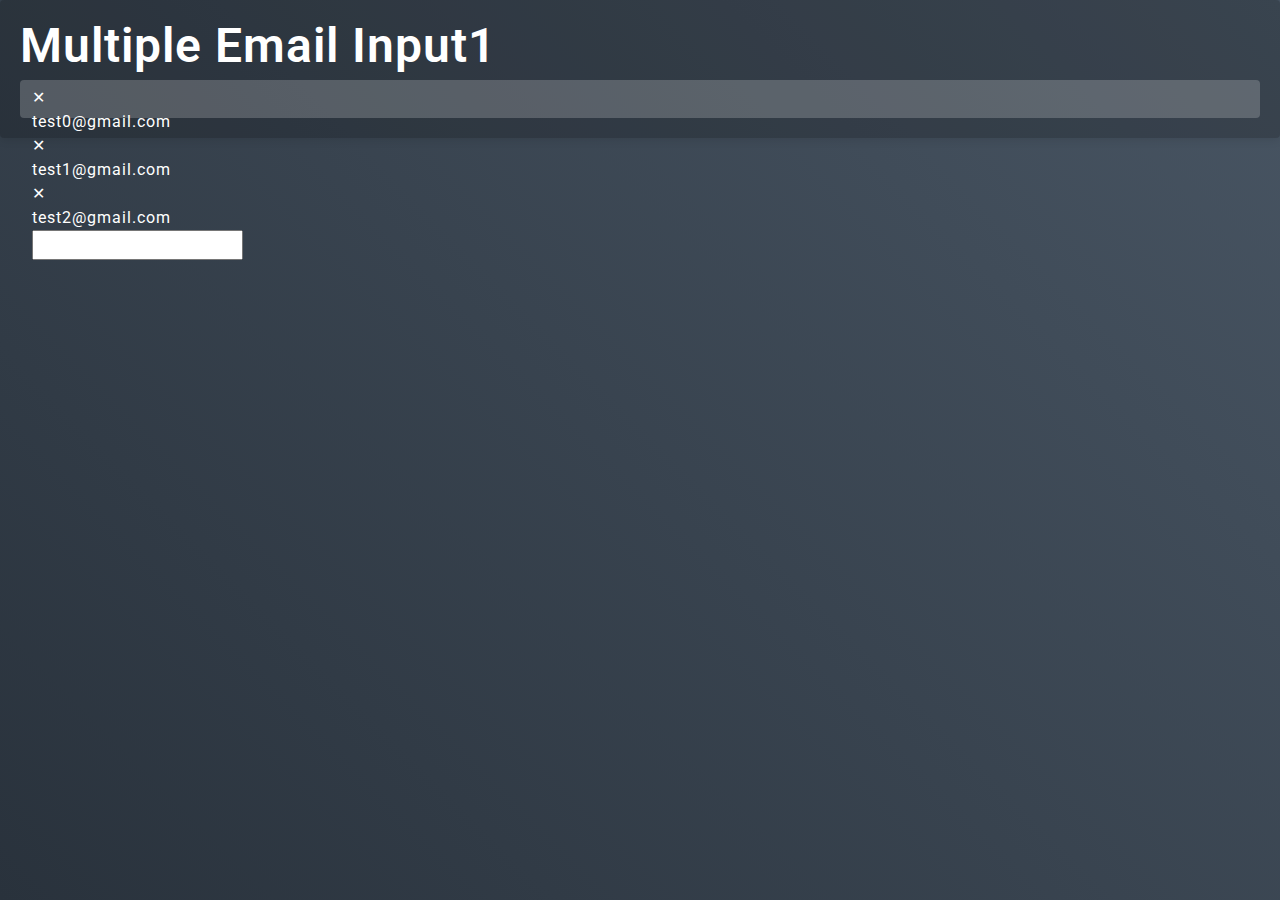
==== index.html @ 3acfdd3b "Change data save format" ====
<!DOCTYPE html>
<html lang="en">
<link rel="stylesheet" href="css/bootstrap.min.css">
<link rel="stylesheet" href="css/app-style.css">
<link rel="stylesheet" href="multi-email.css">

<head>
	<meta charset="UTF-8">
	<meta name="viewport" content="width=device-width, initial-scale=1.0">
	<meta http-equiv="X-UA-Compatible" content="ie=edge">
	<title>multiple email input</title>
</head>

<body class="bg-theme bg-theme9">
	<div class="card">
		<div class="card-body">
			<h1>Multiple Email Input1</h1>			
			<input type="text" data-role="multi-emails-input"
				data-value='test0@gmail.com,test1@gmail.com,test2@gmail.com'>
		</div>
	</div>
	<script src="multi-emails.js"></script>
</body>

</html>
---- css/app-style.css ----
/*
Template Name: Dashtreme Admin
Author: CODERVENT
Email: codervent@gmail.com
File: app-style
*/

/*
  - Google Font
  - General
  - Menu Sidebar Wrapper
  - Page Content Wrapper
  - Topbar Header
  - Dropdown Menu
  - User Details
  - Logo
  - SearachBar
  - Cards
  - Modals
  - Buttons
  - User Cards
  - Forms
  - Widgets
  - Tables
  - Alerts
  - Badges
  - Paginations
  - List Groups
  - Nav Tabs & Pills
  - Accordions
  - Background Colors
  - Borders
  - Text colors
  - Shadows
  - CheckBoxes & Radios
  - Pricing Tables
  - Responsive
*/

/* Google Font*/
@import url('https://fonts.googleapis.com/css?family=Mukta|Roboto');

/* General */
html {
	/*font-family: 'Mukta', sans-serif;*/
    font-family: 'Roboto', sans-serif;
	-webkit-text-size-adjust: 100%;
	-ms-text-size-adjust: 100%;
	-ms-overflow-style: scrollbar;
	-webkit-tap-highlight-color: transparent
  
}

html{
  height: 100%;
}

/*@-ms-viewport {*/
	/*width: device-width*/
/*}*/

body {
   	background-color: #000;
    /*font-family: 'Mukta', sans-serif;*/
    font-family: 'Roboto', sans-serif;
    font-size: 15px;
    color: rgba(255,255,255,.85);
    letter-spacing: 1px;
}
[tabindex="-1"]:focus {
	outline: 0!important
}

::selection {
  background: rgba(255, 255, 255, 0.2);
}

select option {
    background: #000;
}

::placeholder {
    color: #fff !important;
    font-size: 13px;
    opacity: .5 !important; /* Firefox */
}

:-ms-input-placeholder { /* Internet Explorer 10-11 */
   color: #fff !important;
}

::-ms-input-placeholder { /* Microsoft Edge */
   color: #fff !important;
}

.h1, .h2, .h3, .h4, .h5, .h6, h1, h2, h3, h4, h5, h6 {
    font-weight: 600;
	  color: #ffffff;
}
.h1, h1 {
	font-size: 48px;
    line-height: 52px;
}
.h2, h2 {
	font-size: 38px;
    line-height: 42px;
}
.h3, h3 {
	font-size: 30px;
    line-height: 34px;
}
.h4, h4 {
	font-size: 24px;
    line-height: 28px;
}
.h5, h5 {
	font-size: 18px;
    line-height: 22px;
}
.h6, h6 {
	font-size: 14px;
    line-height: 18px;
}

.display-1 {
	font-size: 6rem
}
.display-2 {
	font-size: 5.5rem
}
.display-3 {
	font-size: 4.5rem
}
.display-4 {
	font-size: 3.5rem
}
.line-height-0{
	line-height:0;
}
.line-height-5 {
    line-height: 5px;
}

.line-height-10 {
    line-height: 5px;
}

.demo-heading{
	  font-size: 12px;
    text-transform: uppercase;
    font-weight: 600;
    margin-top: 30px;
    margin-bottom: 30px;
    margin-left: .25rem;
    color: #ffffff;
}

#pageloader-overlay {
  opacity: 0;
  top: 0;
  left: 0;
  position: fixed;
  background-color: rgba(0, 0, 0, 1);
  height: 100%;
  width: 100%;
  z-index: 9998;
  -webkit-transition: opacity 0.2s linear;
  -moz-transition: opacity 0.2s linear;
  transition: opacity 0.2s linear; 
}

#pageloader-overlay.visible {
  opacity: 1; 
}

#pageloader-overlay.hidden {
  opacity: 0;
  height: 0;
  width: 0;
  z-index: -10000; 
}

#pageloader-overlay .loader-wrapper-outer {
  background-color: transparent;
  z-index: 9999;
  margin: auto;
  width: 100%;
  height: 100%;
  overflow: hidden;
  display: table;
  text-align: center;
  vertical-align: middle; 
}

#pageloader-overlay .loader-wrapper-inner {
  display: table-cell;
  vertical-align: middle; 
}

#pageloader-overlay .loader {
  margin: auto;
  font-size: 10px;
  position: relative;
  text-indent: -9999em;
  border-top: 8px solid rgba(255, 255, 255, 0.5);
  border-right: 8px solid rgba(255, 255, 255, 0.5);
  border-bottom: 8px solid rgba(255, 255, 255, 0.5);
  border-left: 8px solid #AAA;
  -webkit-transform: translateZ(0);
  -ms-transform: translateZ(0);
  transform: translateZ(0);
  -webkit-animation: pageloader 1.1s infinite linear;
  animation: pageloader 1.1s infinite linear; 
}

#pageloader-overlay .loader, #pageloader-overlay .loader:after {

  border-radius: 50%;
  width: 50px;
  height: 50px; 
}

@-webkit-keyframes pageloader {
  0% {
    -webkit-transform: rotate(0deg);
    transform: rotate(0deg); 
  }

  100% {
    -webkit-transform: rotate(360deg);
    transform: rotate(360deg); 
  } 
}

@keyframes pageloader {
  0% {
    -webkit-transform: rotate(0deg);
    transform: rotate(0deg); 
  }

  100% {
    -webkit-transform: rotate(360deg);
    transform: rotate(360deg); 
  } 
}

code {
    font-size: 87.5%;
    color: #ffed16;
    word-break: break-word;
}
.blockquote-footer{
	color: #cecece;
}
hr {
	box-sizing: content-box;
	height: 0;
	overflow: visible;
	margin-top: 1rem;
	border: 0;
	border-top: 1px solid rgba(0, 0, 0, .1)
}
p {
  margin-bottom: .65rem
}
:focus {
  outline: 0!important
}
a {
    color: #ffffff;
}
a {
  outline: none!important
}

a:hover{
  color: #ffffff;
  text-decoration: none;
}

a.text-muted:focus, a.text-muted:hover {
  color: #748690;
}
hr {
    border-top: 1px solid rgba(255, 255, 255, 0.12);
}
.small, small {
    font-size: 75%;
    font-weight: 400;
}
.small-font{
	font-size:14px;
}

.extra-small-font{
  font-size:12px;
}

.breadcrumb-item.active {
    color: #ffffff;
}
.breadcrumb-item+.breadcrumb-item::before {
    color: #ffffff;
}

.col,
.col-1,
.col-10,
.col-11,
.col-12,
.col-2,
.col-3,
.col-4,
.col-5,
.col-6,
.col-7,
.col-8,
.col-9,
.col-auto,
.col-lg,
.col-lg-1,
.col-lg-10,
.col-lg-11,
.col-lg-12,
.col-lg-2,
.col-lg-3,
.col-lg-4,
.col-lg-5,
.col-lg-6,
.col-lg-7,
.col-lg-8,
.col-lg-9,
.col-lg-auto,
.col-md,
.col-md-1,
.col-md-10,
.col-md-11,
.col-md-12,
.col-md-2,
.col-md-3,
.col-md-4,
.col-md-5,
.col-md-6,
.col-md-7,
.col-md-8,
.col-md-9,
.col-md-auto,
.col-sm,
.col-sm-1,
.col-sm-10,
.col-sm-11,
.col-sm-12,
.col-sm-2,
.col-sm-3,
.col-sm-4,
.col-sm-5,
.col-sm-6,
.col-sm-7,
.col-sm-8,
.col-sm-9,
.col-sm-auto,
.col-xl,
.col-xl-1,
.col-xl-10,
.col-xl-11,
.col-xl-12,
.col-xl-2,
.col-xl-3,
.col-xl-4,
.col-xl-5,
.col-xl-6,
.col-xl-7,
.col-xl-8,
.col-xl-9,
.col-xl-auto{
	padding-right: 12.5px;
  padding-left: 12.5px;
}


/* Menu Sidebar Wrapper */
#wrapper{
	width:100%;
	position: relative;
}

#sidebar-wrapper {
  background-color: rgba(0,0,0,.2);
  position: fixed;
  top: 0px;
  left: 0px;
  z-index: 1000;
  overflow: hidden;
  width: 240px;
  height: 100%;
 -webkit-transition: all 0.3s ease;
  -moz-transition: all 0.3s ease;
  -o-transition: all 0.3s ease;
  transition: all 0.3s ease; 
  box-shadow: 0 2px 10px rgba(0, 0, 0, 0.1);
}


#wrapper.toggled #sidebar-wrapper {
	 position: fixed;
     left: -240px;
	 
}

#wrapper.toggled .menu-icon{
	margin-left: 0px;
}

#wrapper.toggled .content-wrapper {
    margin-left: 0;
}

/* Page Content Wrapper */
.content-wrapper {
    margin-left: 240px;
	padding-top: 70px;
	padding-left: 10px;
    padding-right: 10px;
    padding-bottom: 70px;
    overflow-x: hidden;
	-webkit-transition: all 0.3s ease;
  -moz-transition: all 0.3s ease;
  -o-transition: all 0.3s ease;
  transition: all 0.3s ease; 
  }

/*----------------right-sidebar----------------*/

.right-sidebar{
	width: 260px;
    height: 100%;
    max-height: 100%;
    position: fixed;
	overflow: scroll;
	overflow-x: hidden;
    top: 0;
    right: -300px;
    z-index: 999;
	text-align:center;
	padding:10px;
    background: #000000;
	box-shadow: 0 16px 38px -12px rgba(0,0,0,.56), 0 4px 25px 0 rgba(0,0,0,.12), 0 8px 10px -5px rgba(0,0,0,.2);
	-webkit-transition: all .3s ease;
    -moz-transition: all .3s ease;
    -ms-transition: all .3s ease;
    -o-transition: all .3s ease;
    transition: all .3s ease;
}

.switcher-icon{
	width: 40px;
    height: 40px;
	line-height:40px;
    background: #000;
	text-align:center;
	font-size:22px;
	color:#fff;
	cursor: pointer;
    display: inline-block;
	box-shadow: 0 16px 38px -12px rgba(0,0,0,.56), 0 4px 25px 0 rgba(0,0,0,.12), 0 8px 10px -5px rgba(0,0,0,.2);
    position: fixed;
    right: 0;
    top: 15rem;
    border-top-left-radius: .25rem;
    border-bottom-left-radius: .25rem;
	-webkit-transition: all .3s ease;
    -moz-transition: all .3s ease;
    -ms-transition: all .3s ease;
    -o-transition: all .3s ease;
    transition: all .3s ease;
}

.right-sidebar.right-toggled{
	right: 0px;
}
.right-sidebar.right-toggled .switcher-icon{
	right: 260px;
}

.bg-theme{
     background-size: 100% 100%;
     background-attachment: fixed;
     background-position: center;
     transition: background .3s;
}

.switcher {
  list-style: none;
  margin: 0;
  padding: 0;
  overflow: hidden;
  margin-left: 20px;
}
.switcher li {
  float: left;
  width: 85px;
  height: 75px;
  margin: 0 15px 15px 0px;
  border-radius: 4px;
  border: 0px solid black;
}

#theme1 {
  background-image: url(../images/bg-themes/1.png);
  background-size: 100% 100%;
  background-position: center;
  transition: background .3s;
}
#theme2 {
  background-image: url(../images/bg-themes/2.png);
  background-size: 100% 100%;
  background-position: center;
  transition: background .3s;
}
#theme3 {
  background-image: url(../images/bg-themes/3.png);
  background-size: 100% 100%;
  background-position: center;
  transition: background .3s;
}
#theme4 {
  background-image: url(../images/bg-themes/4.png);
  background-size: 100% 100%;
  background-position: center;
  transition: background .3s;
}
#theme5 {
  background-image: url(../images/bg-themes/5.png);
  background-size: 100% 100%;
  background-position: center;
  transition: background .3s;
}
#theme6 {
  background-image: url(../images/bg-themes/6.png);
  background-size: 100% 100%;
  background-position: center;
  transition: background .3s;
}
#theme7 {
  background-image: linear-gradient(45deg, #0fd850, #f9f047);
  background-size: 100% 100%;
  background-position: center;
  transition: background .3s;
}
#theme8 {
  background-image: linear-gradient(45deg, #6a11cb, #2575fc);
  background-size: 100% 100%;
  background-position: center;
  transition: background .3s;
}
#theme9 {
  background-image: linear-gradient(45deg, #29323c, #485563);
  background-size: 100% 100%;
  background-position: center;
  transition: background .3s;
}
#theme10 {
  background-image: linear-gradient(45deg, #bc4e9c, #f80759);
  background-size: 100% 100%;
  background-position: center;
  transition: background .3s;
}
#theme11 {
  background-image: linear-gradient(45deg, #007adf, #00ecbc);
  background-size: 100% 100%;
  background-position: center;
  transition: background .3s;
}
#theme12 {
  background-image: linear-gradient(45deg, #65379b, #886aea);
  background-size: 100% 100%;
  background-position: center;
  transition: background .3s;
}


body.bg-theme1 {
  background-image: url(../images/bg-themes/1.png);
}
body.bg-theme2 {
  background-image: url(../images/bg-themes/2.png);
}
body.bg-theme3 {
  background-image: url(../images/bg-themes/3.png);
}
body.bg-theme4 {
  background-image: url(../images/bg-themes/4.png);
} 
body.bg-theme5 {
  background-image: url(../images/bg-themes/5.png);
} 
body.bg-theme6 {
  background-image: url(../images/bg-themes/6.png);
}
body.bg-theme7 {
  background-image: linear-gradient(45deg, #0fd850, #f9f047);
} 
body.bg-theme8 {
  background-image: linear-gradient(45deg, #6a11cb, #2575fc);
} 
body.bg-theme9 {
  background-image: linear-gradient(45deg, #29323c, #485563);
} 
body.bg-theme10 {
  background-image: linear-gradient(45deg, #bc4e9c, #f80759);
} 
body.bg-theme11 {
  background-image: linear-gradient(45deg, #007adf, #00ecbc);
} 
body.bg-theme12 {
  background-image: linear-gradient(45deg, #65379b, #886aea);
}   
   
  
/* Topbar Header */   
.topbar-nav .navbar{
   padding: 0px 15px;
   z-index: 999;
   height: 60px;
   background-color: rgba(0,0,0,.2);
   -webkit-box-shadow: 0 2px 10px rgba(0, 0, 0, 0.1);
   box-shadow: 0 2px 10px rgba(0, 0, 0, 0.1);
}

.toggle-menu i {
   margin-left: 240px;
   font-size: 14px;
   font-weight: 600;
   color: #ffffff;
   cursor: pointer;
   -webkit-transition: all 0.3s ease;
   -moz-transition: all 0.3s ease;
   -o-transition: all 0.3s ease;
   transition: all 0.3s ease; 
}

.right-nav-link a.nav-link {
    padding-right: .8rem !important;
    padding-left: .8rem !important;
    font-size: 20px;
    color: #ffffff;
}

/* Dropdown Menu */
.dropdown-menu {
	border: 0px solid rgba(0,0,0,.15);
	-webkit-box-shadow: 0 2px 10px rgba(0, 0, 0, 0.08)!important;
	box-shadow: 0 2px 10px rgba(0, 0, 0, 0.08)!important;
    font-size:15px;
	background-color: #000;
    color: #ffffff;
}

.dropdown-menu ul{
  margin-top: 0px;
}

.dropdown-divider{
    margin: 0;
    border-top: 1px solid rgba(255, 255, 255, 0.14);
}

.dropdown-item{
	padding: .70rem 1.5rem;
	color: #ffffff;
}

.dropdown-item:hover{
	padding: .70rem 1.5rem;
	background-color: #000;
	color: #ffffff;
}

.dropdown-item.active, .dropdown-item:active {
    color: #fff;
    text-decoration: none;
    background-color: #000000;
}
.dropdown-toggle-nocaret:after {
  display: none
}

.dropdown-lg .dropdown-menu{
    width: 320px;
    padding: 0
}

.dropdown-lg .dropdown-menu .list-group-flush:first-child .list-group-item:first-child {
    border-top: 0;
    border-top-left-radius: .25em;
    border-top-right-radius: .25em;
}

.dropdown-lg .dropdown-menu .list-group-flush:last-child .list-group-item:last-child {
    border-bottom: 0;
    border-bottom-left-radius: .25em;
    border-bottom-right-radius: .25em;
}

.dropdown-lg .dropdown-menu .media .avatar img{
	width: 55px;
    height: 55px;
    border-radius: 4%;
    border: 2px solid #ffffff;
    -webkit-box-shadow: 0px 5px 25px 0px rgba(0, 0, 0, 0.2);
    -moz-box-shadow: 0px 5px 25px 0px rgba(0, 0, 0, 0.2);
    -ms-box-shadow: 0px 5px 25px 0px rgba(0, 0, 0, 0.2);
    box-shadow: 0px 5px 25px 0px rgba(0, 0, 0, 0.2);
}
.dropdown-lg .dropdown-menu .media .media-body .msg-title{
	font-size: 14px;
    color: #fff;
    font-weight: 600;
	margin-bottom: 0px;
}
.dropdown-lg .dropdown-menu .media .media-body .msg-info{
	font-size: 13px;
    color: #ffffff;
    margin-bottom: 0;
    white-space: nowrap;
}

/* User Details */
.user-profile img {
	width:35px;
	height:35px;
	border-radius: 50%;
	box-shadow: 0 16px 38px -12px rgba(0,0,0,.56), 0 4px 25px 0 rgba(0,0,0,.12), 0 8px 10px -5px rgba(0,0,0,.2);
}

.user-details .media .avatar img {
  width: 50px;
  height: 50px;
  border-radius: 50%;
}

.user-details .media .media-body .user-title {
  font-size: 14px;
  color: #000;
  font-weight: 600;
  margin-bottom: 2px;
}

.user-details .media .media-body .user-subtitle {
  font-size: 13px;
  color: #232323;
  margin-bottom: 0;
  
}

/* Logo */

.brand-logo{
  width: 100%;
  height: 60px;
  line-height: 60px;
  text-align: center;
  border-bottom: 1px solid rgba(255, 255, 255, 0.2)
}

.logo-text{
	color: #ffffff;
	font-size: 16px;
	display: inline-block;
	position: relative;
    top: 3px;
    letter-spacing: 2px;
	font-weight: 400;
	text-align: center;
	line-height:50px;

}

.logo-icon{
    width: 35px;
    margin-right: 5px;
}

.user-details{
	border-bottom: 1px solid rgba(255, 255, 255, 0.16);
	padding: 1rem!important;
	
}

.user-pointer{
	cursor: pointer;
}

.user-details div.user-pointer:after{
	font-family: FontAwesome;
	font-size: .85rem;
	color:#fff;
	display: inline-block;
	content: '\f104';
	transition: -webkit-transform .2s ease-in-out;
	-webkit-transform: rotate(-90deg);
	-moz-transform: rotate(-90deg);
	-ms-transform: rotate(-90deg);
	-o-transform: rotate(-90deg);
	transform: rotate(-90deg)
}

.user-details div.collapsed:after{
	-webkit-transform: rotate(0deg);
	-moz-transform: rotate(0deg);
	-ms-transform: rotate(0deg);
	-o-transform: rotate(0deg);
	transform: rotate(0deg)
}

.user-details .media .avatar img {
  width: 50px;
  height: 50px;
  border-radius: 50%;
}

.user-details .media .media-body .user-title {
  font-size: 14px;
  color: #fff;
  font-weight: 600;
  margin-bottom: 2px;
}

.user-details .media .media-body .user-subtitle {
  font-size: 13px;
  color: #ffffff;
  margin-bottom: 0;
  
}

.user-details .media .avatar img.side-user-img {
  width: 35px;
  height: 35px;
  border-radius: 50%;
  box-shadow: 0 16px 38px -12px rgba(0,0,0,.56), 0 4px 25px 0 rgba(0,0,0,.12), 0 8px 10px -5px rgba(0,0,0,.2);
}

.user-details .media .media-body .side-user-name {
  font-size: 14px;
  color: #fff;
  font-weight: 600;
  margin-bottom: 2px;
}
.user-setting-menu {
    list-style: none;
    margin: 0;
    padding: 0;
	margin-top: 1rem;
    background-color: transparent;
}

.user-setting-menu>li>a{
	padding: 10px 5px 10px 5px;
    display: block;
    border-left: 3px solid transparent;
    color: rgba(255, 255, 255, 0.65);
    font-size: 14px;
}

.user-setting-menu>li>a:hover{
	color: rgb(255, 255, 255);
}

.user-setting-menu>li>a i{
	margin-right: 10px;
    font-size: 15px;
}

.role {
	font-size: 13px;
    font-weight: 400;
    line-height: 0;
	color:#fff;
}

/* SearachBar */
.search-bar{
	margin-left: 20px;
	position: relative;
}

.search-bar input{
	 border: 0px solid #f1f1f1;
     font-size: 15px;
     width: 530px;
     border-radius: 0.25rem;
     height: 34px;
     padding: .375rem 2.0rem .375rem .75rem;
     background-color: rgba(255, 255, 255, 0.2);
}


.search-bar input::placeholder {
    color: #fff !important;
    font-size: 13px;
    opacity: .5 !important; /* Firefox */
}


.search-bar input:focus{ 
   background-color: rgba(0,0,0,.2);
   border: 0px solid #f1f1f1;
   box-shadow: none;
}

.search-bar a i{
	position: absolute;
    top: 8px;
    right: 15px;
    color: #fff;
	 font-size: 16px;
}
.product-img {
    height: 32px;
}
 .customer-img{
  height: 55px;
 }
 
.skill-img{
  height: 35px;
 }

.page-title{
   font-size: 20px;
   line-height: 20px;
}

.breadcrumb{
   padding: 0;
   background-color: transparent;
}

.sidebar-menu li a i:first-child {
    margin-right: 10px;
    font-size: 18px;
}

.sidebar-menu li a i:last-child {
    margin-right: 10px;
    font-size: 16px;
}


.lightbox-thumb {
    margin-bottom: 15px;
	  width: 100%;
    background-color: rgba(255, 255, 255, 0.23);
    border: 0px solid #00000000;
}

.mail-img{
	width: 50px;
}

.row.row-group>div {
    border-right: 1px solid rgba(255, 255, 255, 0.12)
}

.row.row-group>div:last-child{
    border-right: none;
}

/*Cards */
.card{
   margin-bottom: 25px; 
   box-shadow: 0 2px 10px rgba(0, 0, 0, 0.1);
   border: none;
   background-color: rgba(0,0,0,.2);
}

.card-header {
    padding: .75rem 1.25rem;
    margin-bottom: 0;
    background: transparent;
    border-bottom: 1px solid rgba(255, 255, 255, 0.12);
    font-weight: 600;
	 font-size: 14px;
	 color: #ffffff;
}

.card-title {
	margin-bottom: .75rem;
	font-weight: 600;
	font-size: 16px;
	color:#ffffff;
}

.card-action{
	float: right
}

.card-action a i{
	  color: #ffffff;
    border-radius: 50%;
}

.card-footer {
    padding: .75rem 1.25rem;
    background-color: rgba(0, 0, 0, 0);
    border-top: 1px solid rgba(255, 255, 255, 0.12);
}

.card-deck {
    margin-bottom: 25px;
}

.card-deck .card {
     margin-right: 12.5px;
     margin-left: 12.5px;
}

.card-group {
	box-shadow: 0 2px 10px rgba(0, 0, 0, 0.1);
	margin-bottom: 25px;
}
.card-group .card {
	box-shadow: none;
}

.float-card {
    position: relative;
    top: -50px;
    margin: 0px 20px;
    border-radius: .25rem;
    box-shadow: 2px 5px 20px rgba(0, 0, 0, 0.45);
}

.float-card img {
    width: 100%;
}

.float-card-content{
	margin-top: -40px;
}

 .post-date{
    background: #03d0ea;
    color: #fff;
    position: absolute;
    top: 20px;
    left: 20px;
    font-size: 14px;
    padding: 5px 10px;
    border-radius: .25rem;
    box-shadow: 1px 2px 15px #00000040;
 }

.card.card-primary {
	border-bottom:3px solid #14abef !important;
	
}
.card.card-success{
	border-bottom:3px solid #02ba5a !important;
}

.card.card-danger{
	border-bottom:3px solid #f5365c !important;
}
.card.card-warning{
	border-bottom:3px solid #fba540 !important;
}
.card.card-info{
	border-bottom:3px solid #03d0ea !important;
}
.card.card-light{
	border-bottom:3px solid rgba(255,255,255,.125) !important;
}
.card.card-secondary{
	border-bottom:3px solid #d13adf !important;
}
.card.card-dark{
	border-bottom:3px solid #000000 !important;
}


/*Profile Card 1*/
.profile-card-1 {
  position: relative;
  float: left;
  overflow: hidden;
  width: 100%;
  color: #ffffff;
  text-align: center;
  height:368px;
  border:none;
}
.profile-card-1 .background {
  width:100%;
  vertical-align: top;
  opacity: 0.9;
  -webkit-filter: blur(5px);
  filter: blur(5px);
   -webkit-transform: scale(1.8);
  transform: scale(4.8);
}
.profile-card-1 .card-content {
  width: 100%;
  padding: 15px 25px;
  position: absolute;
  left: 0;
  top: 50%;
}
.profile-card-1 .profile {
  border-radius: 50%;
  position: absolute;
  bottom: 50%;
  left: 50%;
  max-width: 100px;
  opacity: 1;
  box-shadow: 3px 3px 20px rgba(0, 0, 0, 0.5);
  border: 2px solid rgba(255, 255, 255, 1);
  -webkit-transform: translate(-50%, 0%);
  transform: translate(-50%, 0%);
}
.profile-card-1 h2 {
  margin: 0 0 5px;
  font-weight: 600;
  font-size:20px;
}
.profile-card-1 h2 small {
  display: block;
  font-size: 15px;
  margin-top:10px;
}
.profile-card-1 i {
  display: inline-block;
    font-size: 16px;
    text-align: center;
    width: 30px;
    height: 30px;
    line-height: 30px;
    border-radius: 50%;
    margin:0 5px;
}
.profile-card-1 .icon-block{
    float:left;
    width:100%;
    margin-top:15px;
}
.profile-card-1 .icon-block a{
    text-decoration:none;
}

/*Profile card 2*/
.profile-card-2 .card-img-block{
    float:left;
    width:100%;
    height:150px;
    overflow:hidden;
}
.profile-card-2 .card-body{
    position:relative;
}
.profile-card-2 .profile {
  border-radius: 50%;
  position: absolute;
  top: -42px;
  left: 15%;
  max-width: 75px;
  border: 3px solid rgba(255, 255, 255, 1);
  -webkit-transform: translate(-50%, 0%);
  transform: translate(-50%, 0%);
}
.profile-card-2 h5{
    font-weight:600;
}
.profile-card-2 .card-text{
    font-weight:300;
    font-size:15px;
}
.profile-card-2 .icon-block{
    float:left;
    width:100%;
}
.profile-card-2 .icon-block a{
    text-decoration:none;
}
.profile-card-2 i {
    display: inline-block;
    text-align: center;
    width: 30px;
    height: 30px;
    line-height: 30px;
    border-radius: 50%;
    margin:0 5px;
}


/*Profile Card 3*/
.profile-card-3 {
  font-family: 'Open Sans', Arial, sans-serif;
  position: relative;
  float: left;
  overflow: hidden;
  width: 100%;
  text-align: center;
  height:368px;
  border:none;
}
.profile-card-3 .background-block {
    float: left;
    width: 100%;
    height: 200px;
    overflow: hidden;
}
.profile-card-3 .background-block .background {
  width:100%;
  vertical-align: top;
  opacity: 0.9;
  -webkit-filter: blur(0.5px);
  filter: blur(0.5px);
   -webkit-transform: scale(1.8);
  transform: scale(2.8);
}
.profile-card-3 .card-content {
  width: 100%;
  padding: 15px 25px;
  color:#232323;
  float:left;
  background:#efefef;
  height:50%;
  border-radius:0 0 5px 5px;
  position: relative;
  z-index: 100;
}
.profile-card-3 .card-content::before {
    content: '';
    background: #efefef;
    width: 120%;
    height: 100%;
    left: 11px;
    bottom: 51px;
    position: absolute;
    z-index: -1;
    transform: rotate(-13deg);
}
.profile-card-3 .profile {
  border-radius: 50%;
  position: absolute;
  bottom: 50%;
  left: 50%;
  max-width: 100px;
  opacity: 1;
  box-shadow: 3px 3px 20px rgba(0, 0, 0, 0.5);
  border: 2px solid rgba(255, 255, 255, 1);
  -webkit-transform: translate(-50%, 0%);
  transform: translate(-50%, 0%);
  z-index: 105;
}

.profile-card-3 h2 {
  margin: 0 0 5px;
  font-weight: 600;
  font-size:20px;
}

.profile-card-3 h2 small {
  display: block;
  font-size: 15px;
  margin-top:10px;
}

.profile-card-3 i {
  display: inline-block;
    font-size: 16px;
    text-align: center;
    width: 30px;
    height: 30px;
    line-height: 30px;
    border-radius: 50%;
    margin:0 5px;
}
.profile-card-3 .icon-block{
    float:left;
    width:100%;
    margin-top:15px;
}
.profile-card-3 .icon-block a{
    text-decoration:none;
}


/*Profile card 4*/
.profile-card-4 .card-img-block{
    float:left;
    width:100%;
    height:150px;
    overflow:hidden;
}
.profile-card-4 .card-body{
    position:relative;
}
.profile-card-4 .profile {
    border-radius: 50%;
    position: absolute;
    top: -62px;
    left: 50%;
    width:100px;
    border: 3px solid rgba(255, 255, 255, 1);
    margin-left: -50px;
}
.profile-card-4 .card-img-block{
    position:relative;
}
.profile-card-4 .card-img-block > .info-box{
    position:absolute;
    background:rgba(217,11,225,0.6);
    width:100%;
    height:100%;
    color:#fff;
    padding:20px;
    text-align:center;
    font-size:14px;
   -webkit-transition: 1s ease;
    transition: 1s ease;
    opacity:0;
}

.profile-card-4 h5{
    font-weight:600;
}
.profile-card-4 .card-text{
    font-weight:300;
    font-size:15px;
}
.profile-card-4 .icon-block{
    float:left;
    width:100%;
}
.profile-card-4 .icon-block a{
    text-decoration:none;
}
.profile-card-4 i {
    display: inline-block;
    font-size: 16px;
    text-align: center;
    width: 30px;
    height: 30px;
    line-height: 30px;
    border-radius: 50%;
    margin:0 5px;
}



/* Modals */
.modal-header{
	border-top-left-radius: .25rem;
    border-top-right-radius: .25rem;
	border-bottom: 1px solid rgba(255, 255, 255, 0.2);
}
.modal-footer{
	border-top: 1px solid rgba(255, 255, 255, 0.2);
}
.modal-title {
    margin-bottom: 0;
    line-height: 1.5;
    font-size: 14px;
    font-weight: 500;
}
.modal-content{
    border-radius: 0.25rem;
	font-size: 14px;
	background: #000;
}
.close{
	font-size: 1.4rem;
    font-weight: 400;
	color: #fff;
	opacity: .7;
}
.close:hover{
	font-size: 1.4rem;
    font-weight: 400;
	color: #fff;
}
.swal-modal{
	border-radius: 0.25rem;
	background-color: #000;
}
.swal-button,.swal-button:focus{
	background-color: rgba(255, 255, 255, 0.2);
	box-shadow: none;
}

.swal-button--cancel {
    color: #fff;
    background-color: rgba(255, 255, 255, 0.2);
}

.swal-text{
	text-align: center;
    color: rgba(255,255,255,.7);
    font-size: 13px;
    font-weight: 400;
    line-height: 1.6;
}
.swal-title{
	color: #ffffff;
}
.swal-footer{
	text-align: center;
}

.swal-icon--success:after, .swal-icon--success:before{
	background: transparent;
}
.swal-icon--success__hide-corners{
	background: transparent;
}
/*Buttons */
.btn{
	font-size: .70rem;
    font-weight: 500;
    letter-spacing: 1px;
    padding: 9px 19px;
    border-radius: .25rem;
    text-transform: uppercase;
    box-shadow: 0 .125rem .25rem rgba(0, 0, 0, .075);
}
.btn-link{
	color: #14abef;
}
.btn:focus{
	box-shadow:none;
}
.btn-lg {
    padding: 12px 38px;
    font-size: .90rem;
}

.btn-sm {
    font-size: 10px;
    font-weight: 500;
    padding: 6px 15px;
}

.btn-group-sm>.btn{
   font-size: 10px;
}

.btn-primary {
	color: #fff;
	background-color: #14abef;
	border-color: #14abef
}

.btn-primary:hover {
	color: #fff;
	background-color: #0499dd;
	border-color: #0499dd
}

.btn-primary.focus, .btn-primary:focus {
	box-shadow:none;
}

.btn-primary.disabled, .btn-primary:disabled {
	color: #fff;
	background-color: #0499dd;
	border-color: #0499dd
}

.btn-primary:not(:disabled):not(.disabled).active, .btn-primary:not(:disabled):not(.disabled):active, .show>.btn-primary.dropdown-toggle {
	color: #fff;
	background-color: #0499dd;
	border-color: #0499dd
}

.btn-primary:not(:disabled):not(.disabled).active:focus, .btn-primary:not(:disabled):not(.disabled):active:focus, .show>.btn-primary.dropdown-toggle:focus {
	box-shadow:none;
}

.btn-secondary {
	color: #fff;
	background-color: #d13adf;
	border-color: #d13adf
}
.btn-secondary:hover {
	color: #fff;
	background-color: #bc23ca;
	border-color: #bc23ca
}
.btn-secondary.focus, .btn-secondary:focus {
	box-shadow:none;
}
.btn-secondary.disabled, .btn-secondary:disabled {
	color: #fff;
	background-color: #bc23ca;
	border-color: #bc23ca
}
.btn-secondary:not(:disabled):not(.disabled).active, .btn-secondary:not(:disabled):not(.disabled):active, .show>.btn-secondary.dropdown-toggle {
	color: #fff;
	background-color: #bc23ca;
	border-color: #bc23ca
}
.btn-secondary:not(:disabled):not(.disabled).active:focus, .btn-secondary:not(:disabled):not(.disabled):active:focus, .show>.btn-secondary.dropdown-toggle:focus {
	box-shadow:none;
}

.btn-success {
	color: #fff;
	background-color: #02ba5a;
	border-color: #02ba5a
}
.btn-success:hover {
	color: #fff;
	background-color: #019e4c;
	border-color: #019e4c
}
.btn-success.focus, .btn-success:focus {
	box-shadow:none;
}
.btn-success.disabled, .btn-success:disabled {
	color: #fff;
	background-color: #019e4c;
	border-color: #019e4c
}
.btn-success:not(:disabled):not(.disabled).active, .btn-success:not(:disabled):not(.disabled):active, .show>.btn-success.dropdown-toggle {
	color: #fff;
	background-color: #019e4c;
	border-color: #019e4c
}
.btn-success:not(:disabled):not(.disabled).active:focus, .btn-success:not(:disabled):not(.disabled):active:focus, .show>.btn-success.dropdown-toggle:focus {
	box-shadow:none;
}

.btn-info {
	color: #fff;
	background-color: #03d0ea;
	border-color: #03d0ea
}
.btn-info:hover {
	color: #fff;
	background-color: #07b3d2;
	border-color: #07b3d2
}
.btn-info.focus, .btn-info:focus {
	box-shadow:none;
}
.btn-info.disabled, .btn-info:disabled {
	color: #fff;
	background-color: #07b3d2;
	border-color: #07b3d2
}
.btn-info:not(:disabled):not(.disabled).active, .btn-info:not(:disabled):not(.disabled):active, .show>.btn-info.dropdown-toggle {
	color: #fff;
	background-color: #07b3d2;
	border-color: #07b3d2
}
.btn-info:not(:disabled):not(.disabled).active:focus, .btn-info:not(:disabled):not(.disabled):active:focus, .show>.btn-info.dropdown-toggle:focus {
	box-shadow:none;
}


.btn-warning {
	color: #fff;
	background-color: #fba540;
	border-color: #fba540
}
.btn-warning:hover {
	color: #fff;
	background-color: #ea8a19;
	border-color: #ea8a19
}
.btn-warning.focus, .btn-warning:focus {
	box-shadow:none;
}
.btn-warning.disabled, .btn-warning:disabled {
	color: #fff;
	background-color: #ea8a19;
	border-color: #ea8a19
}
.btn-warning:not(:disabled):not(.disabled).active, .btn-warning:not(:disabled):not(.disabled):active, .show>.btn-warning.dropdown-toggle {
	color: #fff;
	background-color: #ea8a19;
	border-color: #ea8a19
}
.btn-warning:not(:disabled):not(.disabled).active:focus, .btn-warning:not(:disabled):not(.disabled):active:focus, .show>.btn-warning.dropdown-toggle:focus {
	box-shadow:none;
}

.btn-danger {
	color: #fff;
	background-color: #f5365c;
	border-color: #f5365c
}
.btn-danger:hover {
	color: #fff;
	background-color: #da2a4d;
	border-color: #da2a4d
}
.btn-danger.focus, .btn-danger:focus {
	box-shadow:none;
}
.btn-danger.disabled, .btn-danger:disabled {
	color: #fff;
	background-color: #da2a4d;
	border-color: #da2a4d
}
.btn-danger:not(:disabled):not(.disabled).active, .btn-danger:not(:disabled):not(.disabled):active, .show>.btn-danger.dropdown-toggle {
	color: #fff;
	background-color: #da2a4d;
	border-color: #da2a4d
}
.btn-danger:not(:disabled):not(.disabled).active:focus, .btn-danger:not(:disabled):not(.disabled):active:focus, .show>.btn-danger.dropdown-toggle:focus {
	box-shadow:none;
}

.btn-light{
	color: #fff;
	background-color: rgba(255,255,255,.125);
	border-color: rgba(255,255,255,.125);
}
.btn-light:hover {
	color: #fff;
	background-color: rgba(255, 255, 255, 0.18);
	border-color: rgba(255, 255, 255, 0.18);
}
.btn-light.focus, .btn-light:focus {
	box-shadow:none;
}
.btn-light.disabled, .btn-light:disabled {
	color: #fff;
	background-color: rgba(255,255,255,.125);
	border-color: rgba(255,255,255,.125);
}
.btn-light:not(:disabled):not(.disabled).active, .btn-light:not(:disabled):not(.disabled):active, .show>.btn-light.dropdown-toggle {
	color: #fff;
	background-color: rgba(255,255,255,.125);
	border-color: rgba(255,255,255,.125);
}
.btn-light:not(:disabled):not(.disabled).active:focus, .btn-light:not(:disabled):not(.disabled):active:focus, .show>.btn-light.dropdown-toggle:focus {
	box-shadow:none;
}

.btn-white {
	color: #000;
    background-color: #ffffff;
    border-color: #ffffff;
}
.btn-white:hover {
	color: #000;
	background-color: #ffffff;
	border-color: #ffffff
}
.btn-white.focus, .btn-white:focus {
	box-shadow:none;
}
.btn-white.disabled, .btn-white:disabled {
	color: #000;
	background-color: #ffffff;
	border-color: #ffffff
}

.btn-white:not(:disabled):not(.disabled).active, .btn-white:not(:disabled):not(.disabled):active, .show>.btn-white.dropdown-toggle {
	color: #000;
	background-color: #ffffff;
	border-color: #ffffff
}

.btn-white:not(:disabled):not(.disabled).active:focus, .btn-white:not(:disabled):not(.disabled):active:focus, .show>.btn-white.dropdown-toggle:focus {
	box-shadow:none;
}

.btn-dark {
	color: #fff;
	background-color: #000000;
	border-color: #000000
}
.btn-dark:hover {
	color: #fff;
	background-color: #0f1e35;
	border-color: #0f1e35
}
.btn-dark.focus, .btn-dark:focus {
	box-shadow:none;
}
.btn-dark.disabled, .btn-dark:disabled {
	color: #fff;
	background-color: #0f1e35;
	border-color: #0f1e35
}
.btn-dark:not(:disabled):not(.disabled).active, .btn-dark:not(:disabled):not(.disabled):active, .show>.btn-dark.dropdown-toggle {
	color: #fff;
	background-color: #0f1e35;
	border-color: #0f1e35
}
.btn-dark:not(:disabled):not(.disabled).active:focus, .btn-dark:not(:disabled):not(.disabled):active:focus, .show>.btn-dark.dropdown-toggle:focus {
	box-shadow:none;
}


.btn-outline-primary {
	color: #14abef;
	background-color: transparent;
	background-image: none;
	border-color: #14abef
}
.btn-outline-primary:hover {
	color: #fff;
	background-color: #14abef;
	border-color: #14abef
}
.btn-outline-primary.focus, .btn-outline-primary:focus {
	color: #fff;
	background-color: #14abef;
	border-color: #14abef;
	box-shadow: none
}
.btn-outline-primary.disabled, .btn-outline-primary:disabled {
	color: #14abef;
	background-color: transparent
}
.btn-outline-primary:not(:disabled):not(.disabled).active, .btn-outline-primary:not(:disabled):not(.disabled):active, .show>.btn-outline-primary.dropdown-toggle {
	color: #fff;
	background-color: #14abef;
	border-color: #14abef
}
.btn-outline-primary:not(:disabled):not(.disabled).active:focus, .btn-outline-primary:not(:disabled):not(.disabled):active:focus, .show>.btn-outline-primary.dropdown-toggle:focus {
	box-shadow: none
}

.btn-outline-secondary {
	color: #d13adf;
	background-color: transparent;
	background-image: none;
	border-color: #d13adf
}
.btn-outline-secondary:hover {
	color: #fff;
	background-color: #d13adf;
	border-color: #d13adf
}
.btn-outline-secondary.focus, .btn-outline-secondary:focus {
	color: #fff;
	background-color: #d13adf;
	border-color: #d13adf;
	box-shadow: none
}
.btn-outline-secondary.disabled, .btn-outline-secondary:disabled {
	color: #d13adf;
	background-color: transparent
}
.btn-outline-secondary:not(:disabled):not(.disabled).active, .btn-outline-secondary:not(:disabled):not(.disabled):active, .show>.btn-outline-secondary.dropdown-toggle {
	color: #fff;
	background-color: #d13adf;
	border-color: #d13adf
}
.btn-outline-secondary:not(:disabled):not(.disabled).active:focus, .btn-outline-secondary:not(:disabled):not(.disabled):active:focus, .show>.btn-outline-secondary.dropdown-toggle:focus {
	box-shadow: none
}

.btn-outline-success {
	color: #02ba5a;
	background-color: transparent;
	background-image: none;
	border-color: #02ba5a
}
.btn-outline-success:hover {
	color: #fff;
	background-color: #02ba5a;
	border-color: #02ba5a
}
.btn-outline-success.focus, .btn-outline-success:focus {
	color: #fff;
	background-color: #02ba5a;
	border-color: #02ba5a;
	box-shadow: none
}
.btn-outline-success.disabled, .btn-outline-success:disabled {
	color: #02ba5a;
	background-color: transparent
}
.btn-outline-success:not(:disabled):not(.disabled).active, .btn-outline-success:not(:disabled):not(.disabled):active, .show>.btn-outline-success.dropdown-toggle {
	color: #fff;
	background-color: #02ba5a;
	border-color: #02ba5a
}
.btn-outline-success:not(:disabled):not(.disabled).active:focus, .btn-outline-success:not(:disabled):not(.disabled):active:focus, .show>.btn-outline-success.dropdown-toggle:focus {
	box-shadow: none
}


.btn-outline-info {
	color: #03d0ea;
	background-color: transparent;
	background-image: none;
	border-color: #03d0ea
}
.btn-outline-info:hover {
	color: #fff;
	background-color: #03d0ea;
	border-color: #03d0ea
}
.btn-outline-info.focus, .btn-outline-info:focus {
	color: #fff;
	background-color: #03d0ea;
	border-color: #03d0ea;
	box-shadow: none
}
.btn-outline-info.disabled, .btn-outline-info:disabled {
	color: #03d0ea;
	background-color: transparent
}
.btn-outline-info:not(:disabled):not(.disabled).active, .btn-outline-info:not(:disabled):not(.disabled):active, .show>.btn-outline-info.dropdown-toggle {
	color: #fff;
	background-color: #03d0ea;
	border-color: #03d0ea
}
.btn-outline-info:not(:disabled):not(.disabled).active:focus, .btn-outline-info:not(:disabled):not(.disabled):active:focus, .show>.btn-outline-info.dropdown-toggle:focus {
	box-shadow: none
}


.btn-outline-warning {
	color: #fba540;
	background-color: transparent;
	background-image: none;
	border-color: #fba540
}
.btn-outline-warning:hover {
	color: #fff;
	background-color: #fba540;
	border-color: #fba540
}
.btn-outline-warning.focus, .btn-outline-warning:focus {
	color: #fff;
	background-color: #fba540;
	border-color: #fba540;
	box-shadow: none
}
.btn-outline-warning.disabled, .btn-outline-warning:disabled {
	color: #fba540;
	background-color: transparent
}
.btn-outline-warning:not(:disabled):not(.disabled).active, .btn-outline-warning:not(:disabled):not(.disabled):active, .show>.btn-outline-warning.dropdown-toggle {
	color: #fff;
	background-color: #fba540;
	border-color: #fba540
}
.btn-outline-warning:not(:disabled):not(.disabled).active:focus, .btn-outline-warning:not(:disabled):not(.disabled):active:focus, .show>.btn-outline-warning.dropdown-toggle:focus {
	box-shadow: none
}

.btn-outline-danger {
	color: #f5365c;
	background-color: transparent;
	background-image: none;
	border-color: #f5365c
}
.btn-outline-danger:hover {
	color: #fff;
	background-color: #f5365c;
	border-color: #f5365c
}
.btn-outline-danger.focus, .btn-outline-danger:focus {
	color: #fff;
	background-color: #f5365c;
	border-color: #f5365c;
	box-shadow: none
}
.btn-outline-danger.disabled, .btn-outline-danger:disabled {
	color: #f5365c;
	background-color: transparent
}
.btn-outline-danger:not(:disabled):not(.disabled).active, .btn-outline-danger:not(:disabled):not(.disabled):active, .show>.btn-outline-danger.dropdown-toggle {
	color: #fff;
	background-color: #f5365c;
	border-color: #f5365c
}
.btn-outline-danger:not(:disabled):not(.disabled).active:focus, .btn-outline-danger:not(:disabled):not(.disabled):active:focus, .show>.btn-outline-danger.dropdown-toggle:focus {
	box-shadow: none
}


.btn-outline-light {
	color: rgba(255,255,255,.125);
	background-color: transparent;
	background-image: none;
	border-color: rgba(255,255,255,.125)
}
.btn-outline-light:hover {
	color: #212529;
	background-color: rgba(255,255,255,.125);
	border-color: rgba(255,255,255,.125)
}
.btn-outline-light.focus, .btn-outline-light:focus {
	color: #212529;
	background-color: rgba(255,255,255,.125);
	border-color: rgba(255,255,255,.125);
	box-shadow: none
}
.btn-outline-light.disabled, .btn-outline-light:disabled {
	color: rgba(255,255,255,.125);
	background-color: transparent
}
.btn-outline-light:not(:disabled):not(.disabled).active, .btn-outline-light:not(:disabled):not(.disabled):active, .show>.btn-outline-light.dropdown-toggle {
	color: #212529;
	background-color: rgba(255,255,255,.125);
	border-color: rgba(255,255,255,.125)
}
.btn-outline-light:not(:disabled):not(.disabled).active:focus, .btn-outline-light:not(:disabled):not(.disabled):active:focus, .show>.btn-outline-light.dropdown-toggle:focus {
	box-shadow: none
}

.btn-outline-white {
	color: #ffffff;
    background-color: transparent;
    background-image: none;
    border-color: #ffffff;
}
.btn-outline-white:hover {
	color: #000;
	background-color: #ffffff;
	border-color: #ffffff
}
.btn-outline-white.focus, .btn-outline-white:focus {
	color: #000;
	background-color: #ffffff;
	border-color: #ffffff;
	box-shadow: none
}
.btn-outline-white.disabled, .btn-outline-white:disabled {
	color: #000000;
	background-color: transparent
}
.btn-outline-white:not(:disabled):not(.disabled).active, .btn-outline-white:not(:disabled):not(.disabled):active, .show>.btn-outline-white.dropdown-toggle {
	color: #000;
	background-color: #ffffff;
	border-color: #ffffff
}
.btn-outline-white:not(:disabled):not(.disabled).active:focus, .btn-outline-white:not(:disabled):not(.disabled):active:focus, .show>.btn-outline-white.dropdown-toggle:focus {
	box-shadow: none
}

.btn-outline-dark {
	color: #000000;
	background-color: transparent;
	background-image: none;
	border-color: #000000
}
.btn-outline-dark:hover {
	color: #fff;
	background-color: #000000;
	border-color: #000000
}
.btn-outline-dark.focus, .btn-outline-dark:focus {
	color: #fff;
	background-color: #000000;
	border-color: #000000;
	box-shadow: none
}
.btn-outline-dark.disabled, .btn-outline-dark:disabled {
	color: #000000;
	background-color: transparent
}
.btn-outline-dark:not(:disabled):not(.disabled).active, .btn-outline-dark:not(:disabled):not(.disabled):active, .show>.btn-outline-dark.dropdown-toggle {
	color: #fff;
	background-color: #000000;
	border-color: #000000
}
.btn-outline-dark:not(:disabled):not(.disabled).active:focus, .btn-outline-dark:not(:disabled):not(.disabled):active:focus, .show>.btn-outline-dark.dropdown-toggle:focus {
	box-shadow: none
}

.btn-link {
    font-weight: 600;
    box-shadow: none;
}

.btn-link:hover, .btn-link:focus {
    text-decoration: none;
}

.btn-gradient-bloody{
	background: #f54ea2;
	background: -webkit-linear-gradient(45deg, #f54ea2, #ff7676)!important;
	background: linear-gradient(45deg, #f54ea2, #ff7676)!important;
	color: #fff;
	border: 0;
}

.btn-gradient-scooter{
	background: #17ead9;
	background: -webkit-linear-gradient(45deg, #17ead9, #6078ea)!important;
	background: linear-gradient(45deg, #17ead9, #6078ea)!important;
	color: #fff;
	border: 0;
}

.btn-gradient-blooker{
   background: #ffdf40;
   background: -webkit-linear-gradient(45deg, #ffdf40, #ff8359)!important;
   background: linear-gradient(45deg, #ffdf40, #ff8359)!important;
   color: #fff;
   border: 0;
}

.btn-gradient-quepal{
   background: #42e695;
   background: -webkit-linear-gradient(45deg, #42e695, #3bb2b8)!important;
   background: linear-gradient(45deg, #42e695, #3bb2b8)!important;
   color: #fff;
   border: 0;
}

.btn-gradient-purpink{
   background: #7f00ff;
   background: -webkit-linear-gradient(45deg, #7f00ff, #e100ff)!important;
   background: linear-gradient(45deg, #7f00ff, #e100ff)!important;
   color: #fff;
   border: 0;
}

.btn-gradient-ibiza{
	background: #ee0979;
	background: -webkit-linear-gradient(45deg, #ee0979, #ff6a00)!important;
	background: linear-gradient(45deg, #ee0979, #ff6a00)!important;
	color: #fff;
    border: 0;
}

.btn-gradient-dusk{
   background: #2c3e50;
   background: -webkit-linear-gradient(45deg, #2c3e50, #fd746c)!important;
   background: linear-gradient(45deg, #2c3e50, #fd746c)!important;
   color: #fff;
   border: 0;
}

.btn-gradient-meridian{
   background: #ff446a;
   background: -webkit-linear-gradient(45deg, #283c86, #45a247)!important;
   background: linear-gradient(45deg, #283c86, #45a247)!important;
   color: #fff;
   border: 0;
}

.btn-gradient-violet{
	background: #4776e6;
	background: -webkit-linear-gradient(45deg, #4776e6, #8e54e9)!important;
	background: linear-gradient(45deg, #4776e6, #8e54e9)!important;
	color: #fff;
   border: 0;
}

.btn-gradient-titanium{
	background: #283048;
    background: -webkit-linear-gradient(45deg, #283048, #859398)!important;
    background: linear-gradient(45deg, #283048, #859398)!important;
    color: #fff;
   border: 0;
}

.btn-gradient-shifter{
   background: #bc4e9c;
   background: -webkit-linear-gradient(45deg, #bc4e9c, #f80759)!important;
   background: linear-gradient(45deg, #bc4e9c, #f80759)!important;
   color: #fff;
   border: 0;
}

.btn-gradient-army{
   background: #414d0b;
   background: -webkit-linear-gradient(45deg, #414d0b, #727a17)!important;
   background: linear-gradient(45deg, #414d0b, #727a17)!important;
   color: #fff;
   border: 0;
}

.btn-gradient-orange{
   background: #fc4a1a;
   background: -webkit-linear-gradient(45deg, #fc4a1a, #f7b733)!important;
   background: linear-gradient(45deg, #fc4a1a, #f7b733)!important;
   color: #fff;
   border: 0;
}

.btn-gradient-yoda{
   background: #ff0099;
   background: -webkit-linear-gradient(45deg, #ff0099, #493240)!important;
   background: linear-gradient(45deg, #ff0099, #493240)!important;
   color: #fff;
   border: 0;
}

.btn-gradient-royal{
   background: #141e30;
   background: -webkit-linear-gradient(45deg, #141e30, #2c527d)!important;
   background: linear-gradient(45deg, #141e30, #2c527d)!important;
   color: #fff;
   border: 0;
}

.btn-gradient-knight{
  background: #ba8b02;
  background: -webkit-linear-gradient(45deg, #ba8b02, #181818)!important;
  background: linear-gradient(45deg, #ba8b02, #181818)!important;
  color: #fff;
   border: 0;
}

.btn-gradient-forest{
   background: #000428;
   background: -webkit-linear-gradient(45deg, #000428, #004e92)!important;
   background: linear-gradient(45deg, #000428, #004e92)!important;
   color: #fff;
   border: 0;
}

.btn-gradient-redmist{
   background: #000000;
   background: -webkit-linear-gradient(45deg, #000000, #e74c3c)!important;
   background: linear-gradient(45deg, #000000, #e74c3c)!important;
   color: #fff;
   border: 0;
}

.btn-gradient-steelgray{
   background: #1f1c2c;
   background: -webkit-linear-gradient(45deg, #1f1c2c, #928dab)!important;
   background: linear-gradient(45deg, #1f1c2c, #928dab)!important;
   color: #fff;
   border: 0;
}

.btn-gradient-influenza{
   background: #c04848;
   background: -webkit-linear-gradient(45deg, #c04848, #480048)!important;
   background: linear-gradient(45deg, #c04848, #480048)!important;
   color: #fff;
   border: 0;
}

.btn-round {
    border-radius: 30px !important;
}

.btn-square {
    border-radius: 0px !important;
}

.btn-group, .btn-group-vertical{
	box-shadow: 0 0.125rem 0.25rem rgba(0, 0, 0, .075);
}

.btn-group .btn{
	box-shadow: none !important;
}

.btn-group-vertical .btn{
	box-shadow: none !important;
}
.btn-group-round{
	border-radius: 30px;
}

.btn-group-round .btn{
	border-radius: 30px;
}
.btn-group.group-round>.btn:first-child{
	border-top-left-radius: 25px;
	border-bottom-left-radius: 25px;
}
.btn-group.group-round{
	border-radius: 25px;
}
.btn-group.group-round>.btn:last-child{
	border-top-right-radius: 25px;
	border-bottom-right-radius: 25px;
}
.btn-group-vertical.group-round-vertical{
	border-radius: 25px;
}
.btn-group-vertical.group-round-vertical>.btn:first-child{
	border-top-left-radius:25px;
	border-top-right-radius:25px;
}
.btn-group-vertical.group-round-vertical>.btn:last-child{
	border-bottom-left-radius:25px;
	border-bottom-right-radius:25px;
}

.split-btn-primary, .split-btn-primary:hover {
    border: 1px solid #0e95d2 !important;
    background-color: #0e95d2;
}

.split-btn-success, .split-btn-success:hover {
    border: 1px solid #059f4f !important;
    background-color: #059f4f;
}

.split-btn-danger, .split-btn-danger:hover {
    border: 1px solid #de1940 !important;
    background-color: #de1940;
}

.split-btn-secondary, .split-btn-secondary:hover {
    border: 1px solid #ae1cbc !important;
    background-color: #ae1cbc;
}

.split-btn-warning, .split-btn-warning:hover {
    border: 1px solid #dd8824 !important;
    background-color: #dd8824;
}

.split-btn-info, .split-btn-info:hover {
    border: 1px solid #05afce !important;
    background-color: #05afce;
}

.split-btn-white, .split-btn-white:hover {
    border: 1px solid #dddddd !important;
    background-color: #dddddd;
}

.split-btn-dark, .split-btn-dark:hover {
    border: 1px solid #070f1d !important;
    background-color: #070f1d;
}

.btn-social{
	width: 42px;
	height: 42px;
	font-size: 16px;
	line-height: 42px;
	display: inline-block;
	border: 1px solid transparent;
	background: rgba(255,255,255,.125);
    color: #fff;
	text-align: center;
	box-shadow: 0 .125rem .25rem rgba(0, 0, 0, .075);
	border-radius: .25rem;
	-o-transition: all .3s;
	-moz-transition: all .3s;
	-webkit-transition: all .3s;
	-ms-transition: all .3s; 
	transition: all .3s;
	
}

.btn-social:hover, .btn-social:focus, .btn-social:active {
	  outline: 0; color: #fff;
 }
 
 .btn-social-text{
	font-size: 0.72rem;
	text-transform:uppercase;
	padding: 10px 20px;
	font-weight: 600;
	border: 1px solid transparent;
	display: inline-block;
	background:#ddd;
	color: #fff;
	text-align: center;
	box-shadow: 0 .125rem .25rem rgba(0, 0, 0, .075);
	border-radius: .25rem;
	-o-transition: all .3s;
	-moz-transition: all .3s;
	-webkit-transition: all .3s;
	-ms-transition: all .3s; 
	transition: all .3s;
	
}
 .btn-social-text i{
	 font-size: .95rem;
	 padding-right: 4px;
     vertical-align: middle;
	 display:table-cell;
 }
 
 .btn-social-text span{
	 display:table-cell;
	 vertical-align: middle;
 }
 
 .btn-social-text:hover, .btn-social:focus, .btn-social:active {
	  outline: 0; color: #fff;
 }
 
.btn-social-circle{
	 border-radius:50%
 }

.btn-outline-facebook {
	   color: #3b5998;
	   background-color: #fff;
	   border-color: #3b5998;
}

.btn-outline-facebook:hover,.btn-outline-facebook:focus {
       color: #fff;
       background-color: #3b5998;
}

.btn-outline-twitter { 
       color: #55acee; 
       background-color: #fff;
       border-color: #55acee;
	}

.btn-outline-twitter:hover,.btn-outline-twitter:focus {
     background-color: #55acee; 
     color: #fff; 
}

.btn-outline-google-plus {
       color: #dd4b39;
       background-color: #fff; 
       border-color: #dd4b39; 
	   }

.btn-outline-google-plus:hover,.btn-outline-google-plus:focus {
       background-color: #dd4b39; 
       color: #fff; 
}

.btn-outline-linkedin {
       background-color: #fff;
       color: #0976b4;
       border-color: #0976b4; 
	   }

.btn-outline-linkedin:hover,.btn-outline-linkedin:focus {
       background-color: #0976b4;
       color: #fff; 
	   }	   

.btn-outline-pinterest {
       color: #cc2127;
       background-color: #fff;
       border-color: #cc2127; 
	 }

.btn-outline-pinterest:hover,.btn-outline-pinterest:focus { 
       background-color: #cc2127;
       color: #fff; 
	 }	 

.btn-outline-youtube { 
      color: #e52d27;
      background-color: #fff;
      border-color: #e52d27; 
	  }

.btn-outline-youtube:hover,.btn-outline-youtube:focus {
      background-color: #e52d27;
      color: #fff; 
	  }	  

.btn-outline-tumblr { 
      color: #35465c;
      background-color: #fff;
      border-color: #35465c; 
	  }

.btn-outline-tumblr:hover,.btn-outline-tumblr:focus {
      background-color: #35465c;
      color: #fff; 
	  }	  

.btn-outline-github {
      color: #333333;
      background-color: #fff;
      border-color: #333333;
	}

.btn-outline-github:hover,.btn-github:focus {
      background-color: #333333;
      color: #fff;
	}	

.btn-outline-behance {
    color: #1769ff;
    background-color: #fff;
    border-color: #1769ff;
	}

.btn-outline-behance:hover,.btn-outline-behance:focus {
    background-color: #1769ff;
    color: #fff;
	}	

.btn-outline-dribbble {
    color: #ea4c89;
    background-color: #fff;
    border-color: #ea4c89;
	}

.btn-outline-dribbble:hover,.btn-outline-dribbble:focus { 
    background-color: #ea4c89;
    color: #fff;
	}

.btn-outline-skype {
    color: #00aff0;
    background-color: #fff;
    border-color: #00aff0;
 }

 .btn-outline-skype:hover,.btn-outline-skype:focus {
    background-color: #00aff0;
    color: #fff;
 }

.btn-facebook { 
	   background-color: #3b5998;
	   border-color: #3b5998;
	}
.btn-twitter { 
       background-color: #55acee;
       border-color: #55acee; 
	   }

.btn-google-plus { 
       background-color: #dd4b39; 
       border-color: #dd4b39; 
	   }
.btn-linkedin { 
       background-color: #0976b4;
       border-color: #0976b4; 
	   }
.btn-pinterest { 
       background-color: #cc2127;
       border-color: #cc2127; 
	 }
.btn-youtube { 
      background-color: #e52d27;
      border-color: #e52d27; 
	  }
.btn-tumblr { 
      background-color: #35465c;
      border-color: #35465c; 
	  }
.btn-github {
      background-color: #333333;
      border-color: #333333;
	}
.btn-behance {
    background-color: #1769ff;
    border-color: #1769ff;
	}
.btn-dribbble { 
    background-color: #ea4c89;
    border-color: #ea4c89;
	}
.btn-skype {
    background-color: #00aff0;
    border-color: #00aff0;
 }

  
#calendar {
    max-width: 100%;
    margin: 0 auto;
}
 
.fc-view-container{
	background-color: transparent;
}


.fc-toolbar h2 {
    font-size: 18px;
    font-weight: 600;
    line-height: 30px;
    text-transform: uppercase;
}

.fc th.fc-widget-header {
    font-size: 14px;
    line-height: 20px;
    padding: 10px 0;
    color: white;
    text-transform: uppercase;
}
.fc-event, .fc-event-dot {
    background: rgba(255, 255, 255, 0.12);
    color: #ffffff !important;
	  margin: 5px 7px;
    padding: 1px 5px;
	  border: none;
}

.fc-state-active, .fc-state-down {
    background-color: #fff;
    background-image: none;
    box-shadow: inset 0 2px 4px rgba(0, 0, 0, .15), 0 1px 2px rgba(0, 0, 0, .05);
}


/* User Cards */
.user-box {
    width: 110px;
    margin: auto;
    margin-bottom: 20px;
	
}

.user-box img {
    width: 100%;
    border-radius: 50%;
	padding: 3px;
	background: #fff;
	-webkit-box-shadow: 0 5px 25px 0 rgba(0, 0, 0, 0.2);
    -moz-box-shadow: 0 5px 25px 0 rgba(0, 0, 0, 0.2);
    -ms-box-shadow: 0 5px 25px 0 rgba(0, 0, 0, 0.2);
    box-shadow: 0 5px 25px 0 rgba(0, 0, 0, 0.2);
}

.profile-card-2 .card {
	position:relative;
}

.profile-card-2 .card .card-body {
	z-index:1;
}

.profile-card-2 .card::before {
    content: "";
    position: absolute;
    top: 0;
    right: 0;
    left: 0;
	border-top-left-radius: .25rem;
    border-top-right-radius: .25rem;
    height: 112px;
    background-color: #e6e6e6;
}

.profile-card-2 .card.profile-primary::before {
	background-color: #14abef;
}
.profile-card-2 .card.profile-success::before {
	background-color: #02ba5a;
}
.profile-card-2 .card.profile-danger::before {
	background-color: #f5365c;
}
.profile-card-2 .card.profile-warning::before {
	background-color: #fba540;
}
.profile-card-2 .user-box {
	margin-top: 30px;
}

.profile-card-3 .user-fullimage {
	position:relative;
}

.profile-card-3 .user-fullimage .details{
	position: absolute;
    bottom: 0;
    left: 0;
	width:100%;
}

.profile-card-4 .user-box {
    width: 110px;
    margin: auto;
    margin-bottom: 10px;
    margin-top: 15px;
}

.profile-card-4 .list-icon{
     display: table-cell;
    font-size: 30px;
    padding-right: 20px;
    vertical-align: middle;
    color: #000000;
}

.profile-card-4 .list-details {
	display: table-cell;
	vertical-align: middle;
	font-weight: 600;
    color: #000000;
    font-size: 15px;
    line-height: 15px;
}

.profile-card-4 .list-details small{
	display: table-cell;
	vertical-align: middle;
	font-size: 12px;
	font-weight: 400;
    color: #808080;
}


.icon a:hover {
    background: rgba(255, 255, 255, 0.26);
    color: #fff;
    text-decoration: none;
}

.icon a {
    display: block;
    color: #e8e8e8;
    padding: 8px;
    line-height: 32px;
    -webkit-transition: all .3s ease;
    transition: all .3s ease;
    border-radius: 2px;
}

.icon a i {
    padding-right: 10px;
}

.icon-section {
  clear: both;
  overflow: hidden;
}
.icon-container {
  width: 240px; 
  padding: .7em 0;
  float: left; 
  position: relative;
  text-align: left;
}
.icon-container [class^="ti-"], 
.icon-container [class*=" ti-"] {
  color: #e8e8e8;
  position: absolute;
  margin-top: 3px;
  transition: .3s;
}
.icon-container:hover [class^="ti-"],
.icon-container:hover [class*=" ti-"] {
  font-size: 2.2em;
  margin-top: -5px;
}
.icon-container:hover .icon-name {
  color: #e8e8e8;
}
.icon-name {
  color: #e8e8e8;
  margin-left: 35px;
  transition: .3s;
}
.icon-container:hover .icon-name {
  margin-left: 45px;
}


.preview {
    padding: 15px 0;
    position: relative;
}

.show-code {
    color: #e8e8e8;
}

.icons {
    font-size: 15px;
    padding-right: 7px;
}

.name {
    font-size: 15px;
}

.preview a{
  padding: 15px;
}
.preview a:hover{
  padding: 15px;
  text-decoration:none;
}

.preview a i{
  margin-right: 10px;
  font-size: 18px;
}

.icon-preview-box div:hover{
  background: rgba(255, 255, 255, 0.3);;
}


.flag-icon-list div {
    cursor: pointer;
    line-height: 60px;
    white-space: nowrap;
    color: #e8e8e8;
}

.flag-icon-list div:hover {
    background:rgba(255, 255, 255, 0.31);
}

.flag-icon-list i {
    -webkit-transition: all 0.2s;
    -webkit-transition: font-size .2s;
    display: inline-block;
    font-size: 18px;
    margin: 0 15px 0 10px;
    text-align: left;
    -o-transition: all 0.2s;
    transition: all 0.2s;
    -o-transition: font-size .2s;
    transition: font-size .2s;
    vertical-align: middle;
    -webkit-transition: all 0.3s ease 0s;
    -o-transition: all 0.3s ease 0s;
    transition: all 0.3s ease 0s;
}

/*Widgets*/

.media-icons {
    left: 0;
    top: 0;
    position: absolute;
    line-height: 60px;
    text-align: center;
}

.media-icons span {
    left: 0;
    position: absolute;
    width: 70px;
    height: 70px;
    border-bottom-right-radius: 70px;
    border-top-left-radius: 4px;
}
.media-icons i {
    position: relative;
    font-size: 25px;
    padding-left: 15px;
    color: #fff;
}

.media-icons-big {
    left: 0;
    top: 0;
    position: absolute;
    line-height: 60px;
    text-align: center;
}

.media-icons-big span {
    position: absolute;
	left: 0;
    width: 120px;
    height: 118px;
	background: rgba(255, 255, 255, 0.25);
    border-bottom-right-radius: 130px;
}
.media-icons-big i {
    position: relative;
    font-size: 40px;
    padding-left: 30px;
    color: #fff;
    top: 30px;
}

.w-circle-icon{
    width: 60px;
    height: 60px;
	  text-align:center;
}

.w-circle-icon i{
    position: relative;
    top: 18px;
    font-size: 24px;
}

.media .w-icon i{
   font-size: 35px;
}

.icon-box{
	  width: 55px;
    height: 55px;
    margin: auto;
    border: 0 solid #fff;
    border-radius: 50%;
    text-align: center;
}

 .icon-box i{
	  color: #fff;
    font-size: 25px;
    position: relative;
    top: 16px;
}

.badge-dot i {
    display: inline-block;
    width: 1rem;
    height: 1rem;
    margin-right: .385rem;
    vertical-align: middle;
    border-radius: 50%;
}

.chart {
  position: relative;
  display: inline-block;
  width: 110px !important;
  height: 110px !important;
  margin-top: 20px;
  margin-bottom: 20px;
  text-align: center;
}

.chart canvas {
  position: absolute;
  top: 0;
  left: 0;
  width: 110px !important;
  height: 110px !important;
}

.chart.chart-widget-pie {
  margin-top: 5px;
  margin-bottom: 5px;
}

.percent {
  display: inline-block;
  line-height: 110px !important;
  z-index: 2;
}

.percent:after {
  content: '%';
  margin-left: 0.1em;
  font-size: .8em;
}

.w_chart {
  position: relative;
  display: inline-block;
  width: 65px !important;
  height: 65px !important;
  text-align: center;
}

.w_chart canvas {
  position: absolute;
  top: 0;
  left: 0;
  width: 65px !important;
  height: 65px !important;
}
.w_percent {
  display: inline-block;
  line-height: 65px !important;
  z-index: 2;
  color: #ffffff;
}
.w_percent:after {
  content: '%';
  margin-left: 0.1em;
  font-size: .8em;
  color: #ffffff;
}

.fleet-status {
  position: relative;
  display: inline-block;
  width: 90px !important;
  height: 90px !important;
  text-align: center;
}

.fleet-status canvas {
  position: absolute;
  top: 0;
  left: 0;
  width: 90px !important;
  height: 90px !important;
}
.fleet-status-percent {
  display: inline-block;
  line-height: 90px !important;
  z-index: 2;
  color: #ffffff;
}
.fleet-status-percent:after {
  content: '%';
  margin-left: 0.1em;
  font-size: .8em;
  color: #ffffff;
}

.float-chart-container {
    box-sizing: border-box;
    width: 100%;
    height: 100%;
    min-height: 300px;
    max-height: 100%;
}

.float-chart {
    width: 100%;
    position: relative;
    max-width: none;
    height: 300px;
}


.gmaps, .gmaps-panaroma {
    height: 400px;
    background: #eeeeee;
    border-radius: 3px;
}

.error {
    color: #ff5656;
}
label {
    color: rgba(255, 255, 255, 0.75);
    font-size: .75rem;
    text-transform: uppercase;
    letter-spacing: 1px;
    font-weight: 600;
    margin-bottom: 10px;
}

/* Forms */
.input-group .btn{
	box-shadow:none;
	padding: .375rem .75rem;
}

.input-group-text{
  color: #ffffff;
  background-color: rgba(233, 236, 239, 0.4);
  border: 0 solid rgba(206, 212, 218, 0);
}

.custom-select{
  color: #ffffff;
  background: rgba(255, 255, 255, 0.2);
  border: 0 solid #ced4da;
}

.custom-file-label {
    position: absolute;
    top: 0;
    right: 0;
    left: 0;
    z-index: 1;
    height: calc(2.25rem + 2px);
    padding: .375rem .75rem;
    line-height: 1.5;
    color: #ffffff;
    background-color: rgba(255, 255, 255, 0.2);
    border: 0 solid #ced4da;
    border-radius: .25rem;
}

.custom-file-label::after{
    color: #ffffff;
    background-color: rgba(233, 236, 239, 0.4);
    border-left: 0 solid #ced4da;
}

.col-form-label{
   font-size: 13px;
}

.form-control{
	border: 0 solid #e5eaef;
  background-color: rgba(255, 255, 255, 0.2);
  color: #fff !important;
}

.form-control:focus{
  background-color: rgba(0,0,0,.2);
  box-shadow: 0 0 0 0.2rem rgba(255, 255, 255, 0.45)
}

.form-control-rounded {
    border-radius: 30px !important;
}

.form-control-square {
    border-radius: 0 !important;
}

.form-control:disabled, .form-control[readonly] {
    background-color: rgba(21, 14, 14, 0.45);
    opacity: 1;
}

.form-control-xl {
    height: 60px !important;
    font-size: 26px !important;
}

.position-relative {
    position: relative!important;
}


.has-icon-left .form-control {
    padding-right: .85rem;
    padding-left: 2.9rem;
}

.form-control-position {
    position: absolute;
    top: -8px;
    right: 0;
    z-index: 2;
    display: block;
    width: 3.5rem;
    height: 3.5rem;
    line-height: 3.5rem;
    text-align: center;
}

.has-icon-left .form-control-position {
    right: auto;
    left: 0;
}

.has-icon-right .form-control-position {
    right: 0;
    left: auto;
}

.has-icon-right .form-control{
	padding-right: 37px;
}

form .form-header, .card-block-header {
    color: #ffffff;
    line-height: 3rem;
    font-size: 16px;
    letter-spacing: 1.0px;
    font-weight: 600;
    margin-bottom: 25px;
    border-bottom: 1px solid rgba(255, 255, 255, 0.12);
}

form .form-footer {
    border-top: 1px solid rgba(255, 255, 255, 0.12);
    padding: 20px 0 10px 0;
    margin-top: 20px;
}

form.form-bordered .form-group {
    margin: 0;
    border-bottom: 1px solid #ebeff5;
}

form.form-bordered .form-group>div {
    padding: 20px;
    padding-right: 0;
    border-left: 1px solid #ebeff5;
}

form.form-bordered .form-group .col-form-label {
    padding-top: 30px;
}

form.striped-rows .form-group:nth-child(2n) {
    background-color: #f4f5fa;
}

form.striped-rows .form-group {
    margin: 0;
}
.search-input {
    margin-bottom: 10px;
}
.custom-header {
    background: rgba(255, 255, 255, 0.34);
    padding: 5px;
    color: #ffffff;
}

.input-group-prepend [type=checkbox]:checked,
.input-group-prepend [type=checkbox]:not(:checked),
.input-group-prepend [type=radio]:checked,
.input-group-prepend [type=radio]:not(:checked) {
    position: initial;
    opacity: 1;
    margin-top: 0;
}

.wizard > .content{
  min-height: 400px;
}

.dropzone {
    min-height: 230px;
    border: 2px dashed rgba(255, 255, 255, 0.3);
    background: rgba(255, 255, 255, 0.2);
    border-radius: 4px;
}
.dropzone .dz-preview.dz-image-preview {
    background: transparent;
}
.dropzone .dz-message {
    font-size: 30px;
}

.border-radius {
    border-radius: 0;
}

.payment-icons img {
    width: 100px;
}
.bootstrap-touchspin .input-group-text{
  border-radius: 0;
}

.datepicker table tr td, .datepicker table tr th {
    width: 40px;
    height: 40px;
}

.user-lock {
    height: 150px!important;
}

.user-lock-img {
    width: 130px;
    margin: auto;
}

.user-lock-img img {
    width: 100%;
    border-radius: 50%;
    margin-top: 80px;
    border: 4px solid white;
    box-shadow: 0 2px 5px 0 rgba(0, 0, 0, .16), 0 2px 10px 0 rgba(0, 0, 0, .12);
}

/* Tables */
table.grid {
    width: 100%;
    border: none;
    background-color: transparent;
    padding: 0;
}
table.grid td {
    border: 2px solid white;
    padding: 8px;
}

.card .table{
	margin-bottom:0px;
}

.card .table td, .card .table th {
    padding-right: 1.5rem;
    padding-left: 1.5rem;
}
.table.align-items-center td, .table.align-items-center th {
    vertical-align: middle;
}
.table thead th {
    font-size: .72rem;
    padding-top: .75rem;
    padding-bottom: .75rem;
    letter-spacing: 1px;
    text-transform: uppercase;
    border-bottom: 1px solid rgba(255, 255, 255, 0.3)
}
.table-bordered {
    border: 1px solid rgba(255, 255, 255, 0.15);
}
.table-flush td, .table-flush th {
    border-right: 0;
    border-left: 0;
}
.table td, .table th {
    white-space: nowrap;
	border-top: 1px solid rgba(255, 255, 255, 0.15);
}
.table-bordered td, .table-bordered th {
    border: 1px solid rgba(255, 255, 255, 0.15);
}
.table-hover tbody tr:hover {
	background-color: rgba(0, 0, 0, .20)
}
.table th {
    font-weight: 600;
}
.table-responsive{
	white-space:nowrap;
}
.table .thead-primary th {
    color: #fff;
    background-color: #14abef;
    border-color: #14abef;
}

.table .thead-secondary th {
    color: #fff;
    background-color: #d13adf;
    border-color: #d13adf;
}

.table .thead-success th {
    color: #fff;
    background-color: #02ba5a;
    border-color: #02ba5a;
}

.table .thead-danger th {
    color: #fff;
    background-color: #f5365c;
    border-color: #f5365c;
}

.table .thead-warning th {
    color: #fff;
    background-color: #fba540;
	border-color: #fba540;
}

.table .thead-info th {
    color: #fff;
    background-color: #03d0ea;
    border-color: #03d0ea;
}

.table .thead-dark th {
    color: #fff;
    background-color: #000000;
    border-color: #000000;
}

.table .thead-light th {
    color: #495057;
    background-color: rgba(255,255,255,.125);
    border-color: rgba(255,255,255,.125);
}

.table-primary {
    color: #fff;
    background-color: #14abef;
}

.table-primary td, .table-primary th, .table-primary thead th {
    border-color: rgba(244, 245, 250, 0.15);
}

.table-secondary {
    color: #fff;
    background-color: #d13adf;
}

.table-secondary td, .table-secondary th, .table-secondary thead th {
    border-color: rgba(244, 245, 250, 0.30);
}

.table-success {
    color: #fff;
    background-color: #02ba5a;
}

.table-success td, .table-success th, .table-success thead th {
    border-color: rgba(244, 245, 250, 0.30);
}

.table-danger {
    color: #fff;
    background-color: #f5365c;
}

.table-danger td, .table-danger th, .table-danger thead th {
    border-color: rgba(244, 245, 250, 0.30);
}

.table-warning {
    color: #fff;
    background-color: #fba540;
}
.table-warning td, .table-warning th, .table-warning thead th {
   border-color: rgba(244, 245, 250, 0.30);
}

.table-info {
    color: #fff;
    background-color: #03d0ea;
}
.table-info td, .table-info th, .table-info thead th {
    border-color: rgba(244, 245, 250, 0.30);
}
.table-dark {
    color: #fff;
    background-color: #000000;
}
.table-dark td, .table-dark th, .table-dark thead th {
    border-color: rgba(244, 245, 250, 0.15);
}
.table-light {
    color: #ffffff;
    background-color: rgba(255, 255, 255, 0.14);
}
.table-light td, .table-light th, .table-light thead th {
    border-color: rgba(221, 222, 222, 0.22);
}
.table-active, .table-active>td, .table-active>th {
    background-color: rgba(255, 255, 255, 0.07);
}

/* Alerts*/
.alert {
    position: relative;
    padding: 0;
    margin-bottom: 1rem;
    border: none;
	background-color: rgba(0,0,0,.2);
    box-shadow: 0 0.125rem 0.25rem rgba(0, 0, 0, .075);
    border-radius: .25rem;
}

.alert .alert-icon {
	display: table-cell;
	vertical-align: middle;
	text-align: center;
	width: 60px;
	font-size: 20px;
}

.alert .alert-message {
	display: table-cell;
    padding: 20px 15px 20px 15px;
	font-size: 14px;
}

.alert-dismissible .close {
    position: absolute;
    top: 8px;
    right: 0;
	font-weight: 300;
    padding: 10px 15px;
    color: inherit;
}

.alert .contrast-alert {
	background-color: rgba(255, 255, 255, 0.2);
}

.alert-success {
    color: #ffffff;
    background-color: #02ba5a;
    border-color: #02ba5a;
	
}
.alert-success .alert-link {
    color: #7bff2b;
}

.alert-info {
    color: #fefefe;
    background-color: #03d0ea;
    border-color: #03d0ea;
}
.alert-info .alert-link {
    color: #bef6ff;
}
.alert-danger {
    color: #ffffff;
    background-color: #f5365c;
    border-color: #f5365c;
}
.alert-danger .alert-link {
    color: #ffcacf;
}

.alert-warning {
    color: #fff;
    background-color: #fba540;
    border-color: #fba540;
}
.alert-warning .alert-link {
    color: #fff900;
}

.alert-outline-success{
	color: #02ba5a;
    border: 1px solid #02ba5a;
	border-right: 4px solid #02ba5a;
    border-left: 4px solid #02ba5a;
}
.alert-outline-success .alert-link {
    color: #02ba5a;
}

.alert-outline-info{
	color: #03d0ea;
    border: 1px solid #03d0ea;
	border-right: 4px solid #03d0ea;
    border-left: 4px solid #03d0ea;
}
.alert-outline-info .alert-link {
    color: #03d0ea;
}

.alert-outline-danger{
	color: #f5365c;
    border: 1px solid #f5365c;
	border-right: 4px solid #f5365c;
    border-left: 4px solid #f5365c;
}
.alert-outline-danger .alert-link {
    color: #f5365c;
}

.alert-outline-warning{
	color: #fba540;
    border: 1px solid #fba540;
	border-right: 4px solid #fba540;
    border-left: 4px solid #fba540;
}
.alert-outline-warning .alert-link {
    color: #fba540;
}

.alert-icon-success{
	color: #02ba5a;
    border: 1px solid #02ba5a;
}
.icon-part-success{
	background: #02ba5a;
    color: #fff;
	border-right: 1px solid #08b713;
}

.alert-icon-success .alert-link {
    color: #02ba5a;
}

.alert-icon-info{
	color: #03d0ea;
    border: 1px solid #03d0ea;
}
.icon-part-info{
	background: #03d0ea;
    color: #fff;
	border-right: 1px solid #09b9d4;
}
.alert-icon-info .alert-link {
    color: #03d0ea;
}

.alert-icon-danger{
	color: #f5365c;
    border: 1px solid #f5365c;
}
.icon-part-danger{
	background: #f5365c;
    color: #fff;
	border-right: 1px solid #de2840;
}
.alert-icon-danger .alert-link {
    color: #f5365c;
}

.alert-icon-warning{
	color: #fba540;
    border: 1px solid #fba540
}
.icon-part-warning{
	background: #fba540;
    color: #fff;
	border-right: 1px solid #e08500;
}
.alert-icon-warning .alert-link {
    color: #fba540;
}

.alert-round{
	border-radius:30px;
}

.icon-part-round{
	border-top-left-radius: 30px;
    border-bottom-left-radius: 30px;
}

.icon-part-round-full{
	border-radius: 30px;
}

.alert-light-success {
    color: #02ba5a;
    background-color: rgba(7, 255, 22, 0.24);
    border-color: rgb(212, 246, 214);
}
.alert-light-success .alert-link {
    color: #02ba5a;
}

.alert-light-info {
    color: #03d0ea;
    background-color: rgba(2, 221, 255, 0.24);
    border-color: rgb(211, 246, 252);
}
.alert-light-info .alert-link {
    color: #03d0ea;
}
.alert-light-danger {
    color: #f5365c;
    background-color: rgba(255, 72, 97, 0.24);
    border-color: rgb(255, 218, 223);
}
.alert-light-danger .alert-link {
    color: #f5365c;
}

.alert-light-warning {
    color: #fba540;
    background-color: rgba(255, 195, 0, 0.24);
    border-color: rgb(255, 236, 209);
}
.alert-light-warning .alert-link {
    color: #fba540;
}

.box{
    padding:60px 0;
}

.box-part{
    background:#FFF;
    border-radius:0;
    padding:60px 10px;
    margin:30px 0;
}



/*Badges*/
.badge {
    display: inline-block;
    padding: .25em .4em;
    font-size: 75%;
    font-weight: 700;
    line-height: 1;
    text-align: center;
    white-space: nowrap;
    vertical-align: baseline;
    border-radius: .25rem;
	box-shadow: 0 0.125rem 0.25rem rgba(0, 0, 0, .075);
}

.badge-pill {
    padding-right: .6em;
    padding-left: .6em;
    border-radius: 10rem;
}

.badge-up {
    position: absolute;
    top: 2px;
    right: 2px;
	border-radius: 50%;
	font-size: 12px;
}
.badge-primary {
    color: #fff;
    background-color: #14abef;
}
.badge-secondary {
    color: #fff;
    background-color: #d13adf;
}
.badge-success {
    color: #fff;
    background-color: #02ba5a;
}
.badge-danger {
    color: #fff;
    background-color: #f5365c;
}
.badge-warning {
    color: #fff;
    background-color: #fba540;
}
.badge-info {
    color: #fff;
    background-color: #03d0ea;
}
.badge-light {
    color: #212529;
    background-color: rgb(255, 255, 255);
}
.badge-dark {
    color: #fff;
    background-color: #000000;
}


/* Paginations */
.pagination {
	display: -ms-flexbox;
	display: flex;
	padding-left: 0;
	list-style: none;
	border-radius: .25rem
}
.page-link {
	position: relative;
	display: block;
	padding: .5rem .75rem;
	margin-left: -1px;
	line-height: 1.25;
	color: rgba(255,255,255,.85);
    background-color: rgba(255,255,255,.08);
    border: 0 solid #dee2e6;
	box-shadow: 0 0.125rem 0.25rem rgba(80, 73, 73, 0.06);
}
.page-link:hover {
	z-index: 2;
	color: rgba(255,255,255,.85);
	text-decoration: none;
	background-color: rgba(255,255,255,.2);
	border-color: #dee2e6
}
.page-link:focus {
	z-index: 2;
	outline: 0;
	box-shadow: none;
}
.page-link:not(:disabled):not(.disabled) {
	cursor: pointer
}

.page-item.active .page-link {
	z-index: 1;
	color: #000;
    background-color: #fff;
	border-color: #14abef
}
.page-item.disabled .page-link {
	color: #6c757d;
	pointer-events: none;
	cursor: auto;
	background-color: #fff;
	border-color: #dee2e6
}
.pagination-lg .page-link {
	padding: .75rem 1.5rem;
	font-size: 1.25rem;
	line-height: 1.5
}

.pagination-sm .page-link {
	padding: .25rem .5rem;
	font-size: .875rem;
	line-height: 1.5
}

.pagination-round .page-item:first-child .page-link {
    margin-left: 0;
    border-top-left-radius: 35px;
    border-bottom-left-radius: 35px;
}

.pagination-round .page-item:last-child .page-link {
    border-top-right-radius: 35px;
    border-bottom-right-radius: 35px;
}

.pagination-separate .page-item .page-link{
   margin-left: 4px;
}


.pagination-outline-primary .page-item.disabled .page-link,
.pagination-outline-success .page-item.disabled .page-link,
.pagination-outline-info .page-item.disabled .page-link,
.pagination-outline-danger .page-item.disabled .page-link,
.pagination-outline-warning .page-item.disabled .page-link {
	color: #6c757d;
	pointer-events: none;
	cursor: auto;
	background-color: #fff;
	border-color: #dee2e6
}


.pagination-outline-primary .page-item .page-link{
	color: #14abef;
	border: 1px solid #14abef;
}
.pagination-outline-primary .page-item .page-link:hover{
	z-index: 2;
	color: #fff;
	text-decoration: none;
	background-color: #14abef;
	border-color: #14abef
}
.pagination-outline-primary .page-item .page-link:focus{
	z-index: 2;
	outline: 0;
	box-shadow: 0 0 0 .2rem rgba(73, 94, 210, 0.35)
}
.pagination-outline-primary .page-item.active .page-link{
	z-index: 1;
    color: #fff;
    background-color: #14abef;
    border-color: #14abef;
}

.pagination-outline-success .page-item .page-link{
	color: #02ba5a;
	border: 1px solid #02ba5a;
}
.pagination-outline-success .page-item .page-link:hover{
	z-index: 2;
	color: #fff;
	text-decoration: none;
	background-color: #02ba5a;
	border-color: #02ba5a
}
.pagination-outline-success .page-item .page-link:focus{
	z-index: 2;
	outline: 0;
	box-shadow: 0 0 0 .2rem rgba(37, 192, 126, 0.47)
}
.pagination-outline-success .page-item.active .page-link{
	z-index: 1;
    color: #fff;
    background-color: #02ba5a;
    border-color: #02ba5a;
}

.pagination-outline-info .page-item .page-link{
	color: #03d0ea;
	border: 1px solid #03d0ea;
}
.pagination-outline-info .page-item .page-link:hover{
	z-index: 2;
	color: #fff;
	text-decoration: none;
	background-color: #03d0ea;
	border-color: #03d0ea
}
.pagination-outline-info .page-item .page-link:focus{
	z-index: 2;
	outline: 0;
	box-shadow: 0 0 0 .2rem rgba(17, 205, 239, 0.51)
}
.pagination-outline-info .page-item.active .page-link{
	z-index: 1;
    color: #fff;
    background-color: #03d0ea;
    border-color: #03d0ea;
}

.pagination-outline-danger .page-item .page-link{
	color: #f5365c;
	border: 1px solid #f5365c;
}
.pagination-outline-danger .page-item .page-link:hover{
	z-index: 2;
	color: #fff;
	text-decoration: none;
	background-color: #f5365c;
	border-color: #f5365c
}
.pagination-outline-danger .page-item .page-link:focus{
	z-index: 2;
	outline: 0;
	box-shadow: 0 0 0 .2rem rgba(245, 54, 92, 0.52)
}
.pagination-outline-danger .page-item.active .page-link{
	z-index: 1;
    color: #fff;
    background-color: #f5365c;
    border-color: #f5365c;
}

.pagination-outline-warning .page-item .page-link{
	color: #fba540;
	border: 1px solid #fba540;
}
.pagination-outline-warning .page-item .page-link:hover{
	z-index: 2;
	color: #fff;
	text-decoration: none;
	background-color: #fba540;
	border-color: #fba540
}
.pagination-outline-warning .page-item .page-link:focus{
	z-index: 2;
	outline: 0;
	box-shadow: 0 0 0 .2rem rgba(251, 99, 64, 0.52)
}
.pagination-outline-warning .page-item.active .page-link{
	z-index: 1;
    color: #fff;
    background-color: #fba540;
    border-color: #fba540;
}

.pagination-primary .page-item.disabled .page-link,
.pagination-success .page-item.disabled .page-link,
.pagination-info .page-item.disabled .page-link,
.pagination-danger .page-item.disabled .page-link,
.pagination-warning .page-item.disabled .page-link {
	color: #6c757d;
	pointer-events: none;
	cursor: auto;
	background-color: #fff;
	border-color: #dee2e6
}

.pagination-primary .page-item .page-link{
	color: #ffffff;
    border: 1px solid #495ed2;
    background: #14abef;
}
.pagination-primary .page-item .page-link:hover{
	z-index: 2;
	color: #14abef;
	text-decoration: none;
	background-color: transparent;
	border-color: #495ed2
}
.pagination-primary .page-item .page-link:focus{
	z-index: 2;
	outline: 0;
	border: 1px solid rgba(73, 94, 210, 0.51);
	box-shadow: 0 0 0 .2rem rgba(73, 94, 210, 0.35)
}
.pagination-primary .page-item.active .page-link{
	z-index: 1;
    color: #14abef;
    background-color: transparent;
    border-color: #0078da;
}

.pagination-success .page-item .page-link{
	color: #ffffff;
    border: 1px solid #1bb171;
    background-color: #02ba5a;
}
.pagination-success .page-item .page-link:hover{
	z-index: 2;
	color: #02ba5a;
	text-decoration: none;
	background-color: transparent;
	border-color: #1bb171
}
.pagination-success .page-item .page-link:focus{
	z-index: 2;
	outline: 0;
	box-shadow: 0 0 0 .2rem rgba(37, 192, 126, 0.47)
}
.pagination-success .page-item.active .page-link{
	z-index: 1;
    color: #02ba5a;
    background-color: transparent;
    border-color: #1bb171;
}

.pagination-info .page-item .page-link{
	color: #ffffff;
    border: 1px solid #0ab5d4;
    background-color: #03d0ea;
}
.pagination-info .page-item .page-link:hover{
	z-index: 2;
	color: #03d0ea;
	text-decoration: none;
	background-color: transparent;
	border-color: #0ab5d4
}
.pagination-info .page-item .page-link:focus{
	z-index: 2;
	outline: 0;
	box-shadow: 0 0 0 .2rem rgba(17, 205, 239, 0.51)
}
.pagination-info .page-item.active .page-link{
	z-index: 1;
    color: #03d0ea;
    background-color: transparent;
    border-color: #0ab5d4;
}

.pagination-danger .page-item .page-link{
	color: #fff;
    border: 1px solid #dd1c42;
    background-color: #f5365c;
}
.pagination-danger .page-item .page-link:hover{
	z-index: 2;
	color: #f5365c;
	text-decoration: none;
	background-color: transparent;
	border-color: #dd1c42
}
.pagination-danger .page-item .page-link:focus{
	z-index: 2;
	outline: 0;
	box-shadow: 0 0 0 .2rem rgba(245, 54, 92, 0.52)
}
.pagination-danger .page-item.active .page-link{
	z-index: 1;
    color: #f5365c;
    background-color: transparent;
    border-color: #dd1c42;
}

.pagination-warning .page-item .page-link{
	color: #ffffff;
    border: 1px solid #e34b28;
    background-color: #fba540;
}
.pagination-warning .page-item .page-link:hover{
	z-index: 2;
	color: #fba540;
	text-decoration: none;
	background-color: transparent;
	border-color: #e34b28
}
.pagination-warning .page-item .page-link:focus{
	z-index: 2;
	outline: 0;
	box-shadow: 0 0 0 .2rem rgba(251, 99, 64, 0.52)
}
.pagination-warning .page-item.active .page-link{
	z-index: 1;
    color: #fba540;
    background-color: transparent;
    border-color: #e34b28;
}

/* List Groups */
.list-group {
    display: -ms-flexbox;
    display: flex;
    -ms-flex-direction: column;
    flex-direction: column;
    padding-left: 0;
    margin-bottom: 0;
    box-shadow: 0 0.125rem 0.25rem rgba(0, 0, 0, .075);
}
.list-group-item {
    position: relative;
    display: block;
    padding: .75rem 1.25rem;
    margin-bottom: -1px;
    background-color: rgba(0,0,0,.2);
    border: 1px solid rgba(255, 255, 255, 0.12);
}

.list-group-item-action {
    color: rgba(255,255,255,.85);
}

.list-group-item-action:hover {
    color: #feffff;
    background-color: rgba(255, 255, 255, 0.2);
}
.list-group-item-action:focus {
    color: #feffff;
    background-color: rgba(255, 255, 255, 0.2);
}
.list-group-item.disabled, .list-group-item:disabled {
    color: #feffff;
    background-color: rgba(255, 255, 255, 0.2);
}
.list-group-item-primary {
    color: #004085;
    background-color: #b8daff;
}
.list-group-item-secondary {
    color: #383d41;
    background-color: #d6d8db;
}
.list-group-item-success {
    color: #155724;
    background-color: #c3e6cb;
}
.list-group-item-danger {
    color: #721c24;
    background-color: #f5c6cb;
}
.list-group-item-warning {
    color: #856404;
    background-color: #ffeeba;
}
.list-group-item-info {
    color: #0c5460;
    background-color: #bee5eb;
}
.list-group-item-light {
    color: #818182;
    background-color: #fdfdfe;
}
.list-group-item-dark {
    color: #1b1e21;
    background-color: #c6c8ca;
}

.list-group-item.active {
    z-index: 2;
    color: #fff;
    background-color: #14abef;
    border-color: #14abef;
}

.list-group-item.active-success {
    z-index: 2;
    color: #fff;
    background-color: #02ba5a;
    border-color: #02ba5a;
}

.list-group-item.active-danger {
    z-index: 2;
    color: #fff;
    background-color: #f5365c;
    border-color: #f5365c;
}

.list-group-item.active-warning {
    z-index: 2;
    color: #fff;
    background-color: #fba540;
    border-color: #fba540;
}

.list-group-item.active-info {
    z-index: 2;
    color: #fff;
    background-color: #03d0ea;
    border-color: #03d0ea;
}

.list-group-item.active-dark {
    z-index: 2;
    color: #fff;
    background-color: #000000;
    border-color: #000000;
}
.list-group-item.active-secondary {
    z-index: 2;
    color: #fff;
    background-color: #d13adf;
    border-color: #d13adf;
}

.list-group-primary .list-group-item{
	background-color: #14abef;
    color: #fff;
    border: 1px solid #6b7ee9;
    box-shadow: inset 0 -1px 0 #5467d4;
}
.list-group-success .list-group-item{
	background-color: #02ba5a;
    color: #fff;
    border: 1px solid #06cc64;
    box-shadow: inset 0 -1px 0 #06a050;
}
.list-group-danger .list-group-item{
	  background-color: #f5365c;
    color: #fff;
    border: 1px solid #ff4e71;
    box-shadow: inset 0 -1px 0 #e6294e;
}
.list-group-warning .list-group-item{
	background-color: #fba540;
    color: #fff;
    border: 1px solid #ffb55e;
    box-shadow: inset 0 -1px 0 #e6902b;
}
.list-group-info .list-group-item{
	  background-color: #03d0ea;
    color: #fff;
    border: 1px solid #08def9;
    box-shadow: inset 0 -1px 0 #03b8d4;
}
.list-group-dark .list-group-item{
	  background-color: #000000;
    color: #fff;
    border: 1px solid #0a1219;
    box-shadow: inset 0 -1px 0 #000000;
}
.list-group-secondary .list-group-item{
	  background-color: #d13adf;
    color: #fff;
    border: 1px solid #718b98;
    box-shadow: inset 0 -1px 0 #536d79;
}

.treeview .list-group-item:hover {
    background-color: rgba(255, 255, 255, 0.24) !important;
    color: #fff;
}


/*Nav Tabs & Pills */
.nav-tabs .nav-link {
	color: #ffffff;
	font-size: 12px;
    text-align: center;
	letter-spacing: 1px;
    font-weight: 600;
	margin: 0;
	padding: 12px 20px;
    text-transform: uppercase;
    border: 0 solid transparent;
    border-top-left-radius: .25rem;
    border-top-right-radius: .25rem;
	
}
.nav-tabs .nav-link:hover{
    border: 0 solid transparent;
}
.nav-tabs .nav-link i {
    margin-right: 2px;
	font-weight: 600;
}

.top-icon.nav-tabs .nav-link i{
	margin: 0;
	font-weight: 500;
	display: block;
    font-size: 20px;
    padding: 5px 0;
}

.color-tabs .nav-link{
   color: #fff;
}

.color-tabs.nav-tabs{
   border-bottom: 1px solid #fff;
}

.color-tabs .nav-link.active, .color-tabs .nav-item.show>.nav-link {
    color: #fff;
    background-color: transparent;
    border-color: #fff #fff #fff;
    border-bottom: 4px solid #fff;
}

.nav-tabs-primary.nav-tabs{
	border-bottom: 1px solid #14abef;
}

.nav-tabs-primary .nav-link.active, .nav-tabs-primary .nav-item.show>.nav-link {
    color: #14abef;
    background-color: transparent;
    border-color: #14abef #14abef #fff;
    border-bottom: 4px solid #14abef;
}

.nav-tabs-success.nav-tabs{
	border-bottom: 1px solid #02ba5a;
}

.nav-tabs-success .nav-link.active, .nav-tabs-success .nav-item.show>.nav-link {
    color: #02ba5a;
    background-color: transparent;
    border-color: #02ba5a #02ba5a #fff;
    border-bottom: 4px solid #02ba5a;
}

.nav-tabs-info.nav-tabs{
	border-bottom: 1px solid #03d0ea;
}

.nav-tabs-info .nav-link.active, .nav-tabs-info .nav-item.show>.nav-link {
    color: #03d0ea;
    background-color: transparent;
    border-color: #03d0ea #03d0ea #fff;
    border-bottom: 4px solid #03d0ea;
}

.nav-tabs-danger.nav-tabs{
	border-bottom: 1px solid #f5365c;
}

.nav-tabs-danger .nav-link.active, .nav-tabs-danger .nav-item.show>.nav-link {
    color: #f5365c;
    background-color: transparent;
    border-color: #f5365c #f5365c #fff;
    border-bottom: 3px solid #f5365c;
}

.nav-tabs-warning.nav-tabs{
	border-bottom: 1px solid #fba540;
}

.nav-tabs-warning .nav-link.active, .nav-tabs-warning .nav-item.show>.nav-link {
    color: #fba540;
    background-color: transparent;
    border-color: #fba540 #fba540 #fff;
    border-bottom: 4px solid #fba540;
}

.nav-tabs-dark.nav-tabs{
	border-bottom: 1px solid #000000;
}

.nav-tabs-dark .nav-link.active, .nav-tabs-dark .nav-item.show>.nav-link {
    color: #000000;
    background-color: #fff;
    border-color: #000000 #000000 #fff;
    border-bottom: 4px solid #000000;
}

.nav-tabs-secondary.nav-tabs{
	border-bottom: 1px solid #d13adf;
}
.nav-tabs-secondary .nav-link.active, .nav-tabs-secondary .nav-item.show>.nav-link {
    color: #d13adf;
    background-color: transparent;
    border-color: #d13adf #d13adf #fff;
    border-bottom: 4px solid #d13adf;
}

.tabs-vertical .nav-tabs .nav-link {
    color: #ffffff;
    font-size: 12px;
    text-align: center;
    letter-spacing: 1px;
    font-weight: 600;
    margin: 2px;
    margin-right: -1px;
    padding: 12px 1px;
    text-transform: uppercase;
    border: 1px solid transparent;
    border-radius: 0;
    border-top-left-radius: .25rem;
    border-bottom-left-radius: .25rem;
}

.tabs-vertical .nav-tabs{
	border:0;
	border-right: 1px solid #dee2e6;
}

.tabs-vertical .nav-tabs .nav-item.show .nav-link, .tabs-vertical .nav-tabs .nav-link.active {
    color: #495057;
    background-color: #fff;
    border-color: #dee2e6 #dee2e6 #fff;
    border-bottom: 1px solid #dee2e6;
    border-right: 0;
    border-left: 1px solid #dee2e6;
}

.tabs-vertical-primary.tabs-vertical .nav-tabs{
	border:0;
	border-right: 1px solid #14abef;
}

.tabs-vertical-primary.tabs-vertical .nav-tabs .nav-item.show .nav-link, .tabs-vertical-primary.tabs-vertical .nav-tabs .nav-link.active {
    color: #14abef;
    background-color: transparent;
    border-color: #14abef #14abef #fff;
    border-bottom: 1px solid #14abef;
    border-right: 0;
    border-left: 3px solid #14abef;
}

.tabs-vertical-success.tabs-vertical .nav-tabs{
	border:0;
	border-right: 1px solid #02ba5a;
}

.tabs-vertical-success.tabs-vertical .nav-tabs .nav-item.show .nav-link, .tabs-vertical-success.tabs-vertical .nav-tabs .nav-link.active {
    color: #02ba5a;
    background-color: transparent;
    border-color: #02ba5a #02ba5a #fff;
    border-bottom: 1px solid #02ba5a;
    border-right: 0;
    border-left: 3px solid #02ba5a;
}

.tabs-vertical-info.tabs-vertical .nav-tabs{
	border:0;
	border-right: 1px solid #03d0ea;
}

.tabs-vertical-info.tabs-vertical .nav-tabs .nav-item.show .nav-link, .tabs-vertical-info.tabs-vertical .nav-tabs .nav-link.active {
    color: #03d0ea;
    background-color: transparent;
    border-color: #03d0ea #03d0ea #fff;
    border-bottom: 1px solid #03d0ea;
    border-right: 0;
    border-left: 3px solid #03d0ea;
}

.tabs-vertical-danger.tabs-vertical .nav-tabs{
	border:0;
	border-right: 1px solid #f5365c;
}

.tabs-vertical-danger.tabs-vertical .nav-tabs .nav-item.show .nav-link, .tabs-vertical-danger.tabs-vertical .nav-tabs .nav-link.active {
    color: #f5365c;
    background-color: transparent;
    border-color: #f5365c #f5365c #fff;
    border-bottom: 1px solid #f5365c;
    border-right: 0;
    border-left: 3px solid #f5365c;
}

.tabs-vertical-warning.tabs-vertical .nav-tabs{
	border:0;
	border-right: 1px solid #fba540;
}

.tabs-vertical-warning.tabs-vertical .nav-tabs .nav-item.show .nav-link, .tabs-vertical-warning.tabs-vertical .nav-tabs .nav-link.active {
    color: #fba540;
    background-color: transparent;
    border-color: #fba540 #fba540 #fff;
    border-bottom: 1px solid #fba540;
    border-right: 0;
    border-left: 3px solid #fba540;
}

.tabs-vertical-dark.tabs-vertical .nav-tabs{
	border:0;
	border-right: 1px solid #000000;
}

.tabs-vertical-dark.tabs-vertical .nav-tabs .nav-item.show .nav-link, .tabs-vertical-dark.tabs-vertical .nav-tabs .nav-link.active {
    color: #000000;
    background-color: transparent;
    border-color: #000000 #000000 #fff;
    border-bottom: 1px solid #000000;
    border-right: 0;
    border-left: 3px solid #000000;
}

.tabs-vertical-secondary.tabs-vertical .nav-tabs{
	border:0;
	border-right: 1px solid #d13adf;
}

.tabs-vertical-secondary.tabs-vertical .nav-tabs .nav-item.show .nav-link, .tabs-vertical-secondary.tabs-vertical .nav-tabs .nav-link.active {
    color: #d13adf;
    background-color: transparent;
    border-color: #d13adf #d13adf #fff;
    border-bottom: 1px solid #d13adf;
    border-right: 0;
    border-left: 3px solid #d13adf;
}

.nav-pills .nav-link {
    border-radius: .25rem;
    color: #ffffff;
    font-size: 12px;
    text-align: center;
	letter-spacing: 1px;
    font-weight: 600;
    text-transform: uppercase;
	margin: 3px;
    padding: 12px 20px;
	-webkit-transition: all 0.3s ease;
    -moz-transition: all 0.3s ease;
    -o-transition: all 0.3s ease;
    transition: all 0.3s ease; 

}

.nav-pills .nav-link:hover {
    background-color: transparent;
}

.nav-pills .nav-link i{
	margin-right:2px;
	font-weight: 600;
}

.top-icon.nav-pills .nav-link i{
	margin: 0;
	font-weight: 500;
	display: block;
    font-size: 20px;
    padding: 5px 0;
}

.nav-pills .nav-link.active, .nav-pills .show>.nav-link {
    color: #fff;
    background-color: #14abef;
}

.color-pills .nav-link{
	color: #fff;
}
.color-pills .nav-link:hover{
	color: #000000;
	background-color: #fff;
}
.color-pills .nav-link.active, .color-pills .show>.nav-link {
    color: #000000;
    background-color: #fff;
}

.nav-pills-success .nav-link.active, .nav-pills-success .show>.nav-link {
    color: #fff;
    background-color: #02ba5a;
}

.nav-pills-info .nav-link.active, .nav-pills-info .show>.nav-link {
    color: #fff;
    background-color: #03d0ea;
}

.nav-pills-danger .nav-link.active, .nav-pills-danger .show>.nav-link{
    color: #fff;
    background-color: #f5365c;
}

.nav-pills-warning .nav-link.active, .nav-pills-warning .show>.nav-link {
    color: #fff;
    background-color: #fba540;
}

.nav-pills-dark .nav-link.active, .nav-pills-dark .show>.nav-link {
    color: #fff;
    background-color: #000000;
}

.nav-pills-secondary .nav-link.active, .nav-pills-secondary .show>.nav-link {
    color: #fff;
    background-color: #d13adf;
}
.card .tab-content{
	padding: 1rem 0 0 0;
}

/* Accordions */
#accordion1 .card-header button:before,
#accordion2 .card-header button:before,
#accordion3 .card-header button:before,
#accordion4 .card-header button:before,
#accordion5 .card-header button:before,
#accordion6 .card-header button:before,
#accordion7 .card-header button:before,
#accordion8 .card-header button:before {
    float: left !important;
    font-family: FontAwesome;
    content:"\f105";
    padding-right: 15px;
    -webkit-transition: all 0.3s ease;
  -moz-transition: all 0.3s ease;
  -o-transition: all 0.3s ease;
  transition: all 0.3s ease; 
}

#accordion1 .card-header button.collapsed:before,
#accordion2 .card-header button.collapsed:before,
#accordion3 .card-header button.collapsed:before,
#accordion4 .card-header button.collapsed:before,
#accordion5 .card-header button.collapsed:before,
#accordion6 .card-header button.collapsed:before,
#accordion7 .card-header button.collapsed:before,
#accordion8 .card-header button.collapsed:before {
    content:"\f107";
}

.progress {
    display: -ms-flexbox;
    display: flex;
    height: .5rem;
    overflow: hidden;
    font-size: .75rem;
    background-color: rgba(255,255,255,.1);
    border-radius: .25rem;
    box-shadow: inset 0 1px 2px rgba(0, 0, 0, .1);
}

.progress-bar {
    display: -ms-flexbox;
    display: flex;
    -ms-flex-direction: column;
    flex-direction: column;
    -ms-flex-pack: center;
    justify-content: center;
    color: #fff;
    text-align: center;
    white-space: nowrap;
    background-color: #fff;
    transition: width .6s ease;
}

.progress-content{
	margin-bottom: 10px;
}
.progress-label {
    font-size: .625rem;
    font-weight: 600;
    display: inline-block;
    padding: .25rem 1rem;
    text-transform: uppercase;
    color: #14abef;
    border-radius: 30px;
    background: rgba(94, 114, 228, .1);
}
.progress-percentage {
    float: right;
}


/* Background Colors */
.bg-primary {
    background-color: #14abef!important;
}
.bg-success {
    background-color: #02ba5a!important;
}
.bg-info {
    background-color: #03d0ea!important;
}
.bg-secondary {
    background-color: #d13adf!important;
}
.bg-danger {
    background-color: #eb5076!important;
}
.bg-dark {
    background-color: #000000!important;
}
.bg-dark-light {
    background-color: rgba(0,0,0,.25)!important;
}
.bg-warning {
    background-color: #fba540!important;
}
.bg-light {
    background-color: rgba(255,255,255,.125)!important;
}
.bg-contrast {
    background: rgba(255, 255, 255, 0.30)!important;
}
.bg-body {
    background: rgb(247, 247, 255)!important;
}
.bg-light-primary {
    background-color: rgba(203, 210, 246, .5)!important;
}
.bg-light-success {
    background-color: rgba(147, 231, 195, .5)!important;
}
.bg-light-info {
    background-color: rgba(136, 230, 247, .5)!important;
}
.bg-light-secondary {
    background-color: rgba(255, 47, 160, 0.22)!important;
}
.bg-light-danger {
    background-color: rgba(251, 175, 190, .5)!important;
}
.bg-light-dark {
    background-color: rgba(23, 43, 77, 0.22)!important;
}
.bg-light-warning {
    background-color: rgba(254, 201, 189, .5)!important;
}


.bg-facebook {
    background-color: #3b5998!important;
}
.bg-twitter {
    background-color: #55acee!important;
}
.bg-google-plus {
    background-color: #dd4b39!important;
}
.bg-linkedin {
    background-color: #0976b4!important;
}
.bg-pinterest {
    background-color: #cc2127!important;
}
.bg-youtube {
    background-color: #e52d27!important;
}
.bg-tumblr {
    background-color: #35465c!important;
}
.bg-github {
    background-color: #333333!important;
}
.bg-behance {
    background-color: #1769ff!important;
}
.bg-dribbble {
    background-color: #ea4c89!important;
}
.bg-skype {
    background-color: #00aff0!important;
}

.gradient-bloody{
	background: #f54ea2;
	background: -webkit-linear-gradient(45deg, #f54ea2, #ff7676)!important;
	background: linear-gradient(45deg, #f54ea2, #ff7676)!important;
}

.gradient-scooter{
	background: #4facfe;
	background: -webkit-linear-gradient(45deg, #4facfe 0%, #00f2fe 100%)!important;
	background: linear-gradient(45deg, #4facfe 0%, #00f2fe 100%)!important;
}

.gradient-blooker{
   background: #fa709a;
   background: -webkit-linear-gradient(45deg, #fa709a 0%, #fee140 100%)!important;
   background: linear-gradient(45deg, #fa709a 0%, #fee140 100%)!important;
}

.gradient-quepal{
   background: #11998e;
   background: -webkit-linear-gradient(45deg, #11998e, #38ef7d)!important;
   background: linear-gradient(45deg, #11998e, #38ef7d)!important;
}

.gradient-purpink{
   background: #7f00ff;
   background: -webkit-linear-gradient(45deg, #7f00ff, #e100ff)!important;
   background: linear-gradient(45deg, #7f00ff, #e100ff)!important;
}

.gradient-ibiza{
	background: #ee0979;
	background: -webkit-linear-gradient(45deg, #ee0979, #ff6a00)!important;
	background: linear-gradient(45deg, #ee0979, #ff6a00)!important;
}

.gradient-deepblue{
  background: #6a11cb;
  background: -webkit-linear-gradient(45deg, #6a11cb, #2575fc)!important;
  background: linear-gradient(45deg, #6a11cb , #2575fc)!important;
}

.gradient-branding{
  background: #6a11cb;
  background: -webkit-linear-gradient(180deg, #2af598, #009efd)!important;
  background: linear-gradient(180deg, #2af598, #009efd)!important;
}

.gradient-ohhappiness {
    background: #00b09b;
    background: -webkit-linear-gradient(45deg, #00b09b, #96c93d)!important;
    background: linear-gradient(45deg, #00b09b, #96c93d)!important;
}

.gradient-dusk{
   background: #2c3e50;
   background: -webkit-linear-gradient(45deg, #2c3e50, #fd746c)!important;
   background: linear-gradient(45deg, #2c3e50, #fd746c)!important;
}

.gradient-meridian{
   background: #283c86;
   background: -webkit-linear-gradient(45deg, #283c86, #45a247)!important;
   background: linear-gradient(45deg, #283c86, #45a247)!important;
}

.gradient-violet{
	  background: #4776e6;
	  background: -webkit-linear-gradient(45deg, #4776e6, #8e54e9)!important;
	  background: linear-gradient(45deg, #4776e6, #8e54e9)!important;
}

.gradient-titanium{
	  background: #283048;
    background: -webkit-linear-gradient(45deg, #283048, #859398)!important;
    background: linear-gradient(45deg, #283048, #859398)!important;
}

.gradient-shifter{
   background: #bc4e9c;
   background: -webkit-linear-gradient(45deg, #bc4e9c, #f80759)!important;
   background: linear-gradient(45deg, #bc4e9c, #f80759)!important;
}

.gradient-army{
   background: #414d0b;
   background: -webkit-linear-gradient(45deg, #414d0b, #727a17)!important;
   background: linear-gradient(45deg, #414d0b, #727a17)!important;
}

.gradient-orange{
   background: #fc4a1a;
   background: -webkit-linear-gradient(45deg, #fc4a1a, #f7b733)!important;
   background: linear-gradient(45deg, #fc4a1a, #f7b733)!important;
}

.gradient-yoda{
   background: #ff0099;
   background: -webkit-linear-gradient(45deg, #ff0099, #493240)!important;
   background: linear-gradient(45deg, #ff0099, #493240)!important;
}

.gradient-royal{
   background: #141e30;
   background: -webkit-linear-gradient(45deg, #141e30, #2c527d)!important;
   background: linear-gradient(45deg, #141e30, #2c527d)!important;
}

.gradient-knight{
  background: #ba8b02;
  background: -webkit-linear-gradient(45deg, #ba8b02, #181818)!important;
  background: linear-gradient(45deg, #ba8b02, #181818)!important;
}

.gradient-forest{
   background: #000428;
   background: -webkit-linear-gradient(45deg, #000428, #004e92)!important;
   background: linear-gradient(45deg, #000428, #004e92)!important;
}

.gradient-redmist{
   background: #000000;
   background: -webkit-linear-gradient(45deg, #000000, #e74c3c)!important;
   background: linear-gradient(45deg, #000000, #e74c3c)!important;
}

.gradient-steelgray{
   background: #1f1c2c;
   background: -webkit-linear-gradient(45deg, #1f1c2c, #928dab)!important;
   background: linear-gradient(45deg, #1f1c2c, #928dab)!important;
}

.gradient-influenza{
   background: #c04848;
   background: -webkit-linear-gradient(45deg, #c04848, #480048)!important;
   background: linear-gradient(45deg, #c04848, #480048)!important;
}

.gradient-sylvia{
   background: #ff4b1f;
   background: -webkit-linear-gradient(45deg, #ff4b1f, #ff9068)!important;
   background: linear-gradient(45deg, #ff4b1f, #ff9068)!important;
}

.gradient-jshine{
   background: #12c2e9;
   background: -webkit-linear-gradient(45deg, #12c2e9, #c471ed, #f64f59)!important;
   background: linear-gradient(45deg, #12c2e9, #c471ed, #f64f59)!important;
}

.gradient-lovekiss{
   background: #ff0844;
   background: -webkit-linear-gradient(45deg, #ff0844, #ffb199)!important;
   background: linear-gradient(45deg, #ff0844 0%, #ffb199 100%)!important;
}

.gradient-hossein{
   background: #f7ff00;
   background: -webkit-linear-gradient(45deg, #f7ff00, #db36a4)!important;
   background: linear-gradient(45deg, #f7ff00, #db36a4)!important;
}

.border-left-xs {
  border-left: 1px solid !important;
}

.border-right-xs {
  border-right: 1px solid !important;
}

.border-top-xs {
  border-top: 1px solid !important;
}

.border-bottom-xs {
  border-bottom: 1px solid !important;
}

.border-left-sm {
  border-left: 2px solid !important;
}

.border-right-sm {
  border-right: 2px solid !important;
}

.border-top-sm {
  border-top: 2px solid !important;
}

.border-bottom-sm {
  border-bottom: 2px solid !important;
}

.border-left-md {
  border-left: 3px solid !important;
}

.border-right-md {
  border-right: 3px solid !important;
}

.border-top-md {
  border-top: 3px solid !important;
}

.border-bottom-md {
  border-bottom: 3px solid !important;
}

.border-left-lg {
  border-left: 4px solid !important;
}

.border-right-lg {
  border-right: 4px solid !important;
}

.border-top-lg {
  border-top: 4px solid !important;
}

.border-bottom-lg {
  border-bottom: 4px solid !important;
}

/* Borders */
.border-primary {
    border-color: #14abef!important;
}
.border-success {
    border-color: #02ba5a!important;
}
.border-info {
    border-color: #03d0ea!important;
}
.border-secondary {
    border-color: #d13adf!important;
}
.border-secondary-light {
    border-color: #33444a!important;
}
.border-danger {
    border-color: #f5365c!important;
}
.border-dark {
    border-color: #000000!important;
}
.border-warning {
    border-color: #fba540!important;
}
.border-light {
    border-color: rgba(255,255,255,.125)!important;
}
.border-light-2 {
    border-color: rgba(255, 255, 255, 0.26)!important;
}
.border-light-3 {
    border-color: rgba(255, 255, 255, 0.12)!important;
}
/* Text Colors */
.text-primary {
    color: #14abef!important;
}
.text-success {
    color: #02ba5a!important;
}
.text-info {
    color: #03d0ea!important;
}
.text-secondary {
    color: #d13adf!important;
}
.text-danger {
    color: #f5365c!important;
}
.text-dark {
    color: #000000!important;
}
.text-warning {
    color: #fba540!important;
}
.text-light {
    color: rgba(255,255,255,.125)!important;
}

.text-light-1 {
    color: rgba(255, 255, 255, 0.70)!important;
}
.text-light-2 {
    color: rgba(255, 255, 255, 0.50)!important;
}
.text-light-3 {
    color: rgba(255, 255, 255, 0.20)!important;
}

.text-google {
    color: #dd4b39!important;
}

.text-facebook {
    color: #3b5998!important;
}

.text-twitter {
    color: #55acee!important;
}

.text-linkedin {
    color: #0976b4!important;
}

.text-behance {
    color: #1769ff!important;
}

.text-dribbble {
    color: #ea4c89!important;
}

.text-github {
    color: #333333!important;
}

.text-youtube {
    color: #e52d27!important;
}
/* Shadows */
.shadow-primary{
	box-shadow: 3px 5px 20px #5f72e3!important;
}
.shadow-secondary{
	box-shadow: 3px 5px 20px #d13adf!important;
}
.shadow-success{
	box-shadow: 3px 5px 20px #02ba5a!important;
}
.shadow-danger{
	box-shadow: 3px 5px 20px #f5365c!important;
}
.shadow-warning{
	box-shadow: 3px 5px 20px #fba540!important;
}
.shadow-info{
	box-shadow: 3px 5px 20px #03d0ea!important;
}
.shadow-light{
	box-shadow: 3px 5px 20px #bcbdbd!important;
}
.shadow-dark{
	box-shadow: 3px 5px 20px #000000!important;
}


.shadow-facebook{
	box-shadow: 0 7px 30px rgba(59, 89, 152, 0.82);
}
.shadow-twitter{
	box-shadow: 0 7px 30px rgba(85, 172, 238, 0.82);
}

.shadow-gogle-plus{
	box-shadow: 0 7px 30px rgba(221, 75, 57, 0.82);
}
.shadow-linkedin{
	box-shadow: 0 7px 30px rgba(9, 118, 180, 0.82);
}
.shadow-pinterest{
	box-shadow: 0 7px 30px rgba(204, 33, 39, 0.82);
}
.shadow-youtube{
	box-shadow: 0 7px 30px rgba(229, 45, 39, 0.82);
}
.shadow-tumblr{
	box-shadow: 0 7px 30px rgba(53, 70, 92, 0.82);
}
.shadow-github{
	box-shadow: 0 7px 30px rgba(51, 51, 51, 0.82);
}
.shadow-behance{
	box-shadow: 0 7px 30px rgba(23, 105, 255, 0.82);
}
.shadow-dribbble{
	box-shadow: 0 7px 30px rgba(234, 76, 137, 0.82);
}
.shadow-skype{
	box-shadow: 0 7px 30px rgba(0, 175, 240, 0.82);
}

.popover-header{
   background-color: #000000;
}

.popover{
	box-shadow: 5px 10px 20px rgba(0, 0, 0, 0.15);
	border: none;
}


/* CheckBoxes & Radios */

[class*="icheck-material"] {
  min-height: 22px;
  margin-top: 6px;
  margin-bottom: 6px;
  padding-left: 0; }
  [class*="icheck-material"] > label {
    padding-left: 29px !important;
    min-height: 22px;
    line-height: 22px;
    display: inline-block;
    position: relative;
    vertical-align: top;
    margin-bottom: 0;
    font-weight: normal;
    cursor: pointer; }
  [class*="icheck-material"] > input:first-child {
    position: absolute !important;
    opacity: 0;
    margin: 0;
    background-color: #787878;
    border-radius: 50%;
    appearance: none;
    -moz-appearance: none;
    -webkit-appearance: none;
    -ms-appearance: none;
    display: block;
    width: 22px;
    height: 22px;
    outline: none;
    transform: scale(2);
    -ms-transform: scale(2);
    transition: opacity 0.3s, transform 0.3s; }
    [class*="icheck-material"] > input:first-child:disabled {
      cursor: default; }
      [class*="icheck-material"] > input:first-child:disabled + label,
      [class*="icheck-material"] > input:first-child:disabled + input[type="hidden"] + label,
      [class*="icheck-material"] > input:first-child:disabled + label::before,
      [class*="icheck-material"] > input:first-child:disabled + input[type="hidden"] + label::before {
        pointer-events: none;
        cursor: default;
        filter: alpha(opacity=65);
        -webkit-box-shadow: none;
        box-shadow: none;
        opacity: .65; }
    [class*="icheck-material"] > input:first-child + label::before,
    [class*="icheck-material"] > input:first-child + input[type="hidden"] + label::before {
      content: "";
      display: inline-block;
      position: absolute;
      width: 20px;
      height: 20px;
      border: 2px solid rgb(255, 255, 255);
      border-radius: .25rem;
      margin-left: -29px;
      box-sizing: border-box; }
    [class*="icheck-material"] > input:first-child:checked + label::after,
    [class*="icheck-material"] > input:first-child:checked + input[type="hidden"] + label::after {
      content: "";
      display: inline-block;
      position: absolute;
      top: 0;
      left: 0;
      width: 7px;
      height: 10px;
      border: solid 2px #fff;
      border-left: none;
      border-top: none;
      transform: translate(7.75px, 4.5px) rotate(45deg);
      -ms-transform: translate(7.75px, 4.5px) rotate(45deg);
      box-sizing: border-box; }
    [class*="icheck-material"] > input:first-child:not(:checked):not(:disabled):hover + label::before,
    [class*="icheck-material"] > input:first-child:not(:checked):not(:disabled):hover + input[type="hidden"] + label::before {
      border-width: 2px; }
    [class*="icheck-material"] > input:first-child::-ms-check {
      opacity: 0;
      border-radius: 50%; }
    [class*="icheck-material"] > input:first-child:active {
      transform: scale(0);
      -ms-transform: scale(0);
      opacity: 1;
      transition: opacity 0s, transform 0s; }
  [class*="icheck-material"] > input[type="radio"]:first-child + label::before,
  [class*="icheck-material"] > input[type="radio"]:first-child + input[type="hidden"] + label::before {
    border-radius: 50%; }
  [class*="icheck-material"] > input[type="radio"]:first-child:checked + label::before,
  [class*="icheck-material"] > input[type="radio"]:first-child:checked + input[type="hidden"] + label::before {
    background-color: transparent; }
  [class*="icheck-material"] > input[type="radio"]:first-child:checked + label::after,
  [class*="icheck-material"] > input[type="radio"]:first-child:checked + input[type="hidden"] + label::after {
    content: "";
    position: absolute;
    width: 10px;
    height: 10px;
    border-radius: 50%;
    border: none;
    top: 5px;
    left: 5px;
    transform: none;
    -ms-transform: none; }
  [class*="icheck-material"] > input[type="checkbox"]:first-child:checked + label::after,
  [class*="icheck-material"] > input[type="checkbox"]:first-child:checked + input[type="hidden"] + label::after {
    width: 6px;
    height: 12px;
    transform: translate(7px, 2px) rotate(45deg);
    -ms-transform: translate(7px, 2px) rotate(45deg); }

.icheck-inline {
  display: inline-block; }
  .icheck-inline + .icheck-inline {
    margin-left: .75rem;
    margin-top: 6px; }

.icheck-material-primary > input:first-child {
  background-color: #14abef; }
  .icheck-material-primary > input:first-child::-ms-check {
    background-color: #14abef; }
  .icheck-material-primary > input:first-child:not(:checked):not(:disabled):hover + label::before,
  .icheck-material-primary > input:first-child:not(:checked):not(:disabled):hover + input[type="hidden"] + label::before {
    border-color: #14abef; }
  .icheck-material-primary > input:first-child:checked + label::before,
  .icheck-material-primary > input:first-child:checked + input[type="hidden"] + label::before {
    background-color: #14abef;
    border-color: #14abef; }
  .icheck-material-primary > input:first-child:checked + label::after,
  .icheck-material-primary > input:first-child:checked + input[type="hidden"] + label::after {
    border-bottom-color: #fff;
    border-right-color: #fff; }

.icheck-material-primary > input[type="radio"]:first-child:checked + label::after,
.icheck-material-primary > input[type="radio"]:first-child:checked + input[type="hidden"] + label::after {
  background-color: #14abef; }


  .icheck-material-success > input:first-child {
  background-color: #02ba5a; }
  .icheck-material-success > input:first-child::-ms-check {
    background-color: #02ba5a; }
  .icheck-material-success > input:first-child:not(:checked):not(:disabled):hover + label::before,
  .icheck-material-success > input:first-child:not(:checked):not(:disabled):hover + input[type="hidden"] + label::before {
    border-color: #02ba5a; }
  .icheck-material-success > input:first-child:checked + label::before,
  .icheck-material-success > input:first-child:checked + input[type="hidden"] + label::before {
    background-color: #02ba5a;
    border-color: #02ba5a; }
  .icheck-material-success > input:first-child:checked + label::after,
  .icheck-material-success > input:first-child:checked + input[type="hidden"] + label::after {
    border-bottom-color: #fff;
    border-right-color: #fff; }

.icheck-material-success > input[type="radio"]:first-child:checked + label::after,
.icheck-material-success > input[type="radio"]:first-child:checked + input[type="hidden"] + label::after {
  background-color: #02ba5a; }


  .icheck-material-danger > input:first-child {
  background-color: #f5365c; }
  .icheck-material-danger > input:first-child::-ms-check {
    background-color: #f5365c; }
  .icheck-material-danger > input:first-child:not(:checked):not(:disabled):hover + label::before,
  .icheck-material-danger > input:first-child:not(:checked):not(:disabled):hover + input[type="hidden"] + label::before {
    border-color: #f5365c; }
  .icheck-material-danger > input:first-child:checked + label::before,
  .icheck-material-danger > input:first-child:checked + input[type="hidden"] + label::before {
    background-color: #f5365c;
    border-color: #f5365c; }
  .icheck-material-danger > input:first-child:checked + label::after,
  .icheck-material-danger > input:first-child:checked + input[type="hidden"] + label::after {
    border-bottom-color: #fff;
    border-right-color: #fff; }

.icheck-material-danger > input[type="radio"]:first-child:checked + label::after,
.icheck-material-danger > input[type="radio"]:first-child:checked + input[type="hidden"] + label::after {
  background-color: #f5365c; }


  .icheck-material-info > input:first-child {
  background-color: #03d0ea; }
  .icheck-material-info > input:first-child::-ms-check {
    background-color: #03d0ea; }
  .icheck-material-info > input:first-child:not(:checked):not(:disabled):hover + label::before,
  .icheck-material-info > input:first-child:not(:checked):not(:disabled):hover + input[type="hidden"] + label::before {
    border-color: #03d0ea; }
  .icheck-material-info > input:first-child:checked + label::before,
  .icheck-material-info > input:first-child:checked + input[type="hidden"] + label::before {
    background-color: #03d0ea;
    border-color: #03d0ea; }
  .icheck-material-info > input:first-child:checked + label::after,
  .icheck-material-info > input:first-child:checked + input[type="hidden"] + label::after {
    border-bottom-color: #fff;
    border-right-color: #fff; }

.icheck-material-info > input[type="radio"]:first-child:checked + label::after,
.icheck-material-info > input[type="radio"]:first-child:checked + input[type="hidden"] + label::after {
  background-color: #03d0ea; }


.icheck-material-warning > input:first-child {
  background-color: #fba540; }
  .icheck-material-warning > input:first-child::-ms-check {
    background-color: #fba540; }
  .icheck-material-warning > input:first-child:not(:checked):not(:disabled):hover + label::before,
  .icheck-material-warning > input:first-child:not(:checked):not(:disabled):hover + input[type="hidden"] + label::before {
    border-color: #fba540; }
  .icheck-material-warning > input:first-child:checked + label::before,
  .icheck-material-warning > input:first-child:checked + input[type="hidden"] + label::before {
    background-color: #fba540;
    border-color: #fba540; }
  .icheck-material-warning > input:first-child:checked + label::after,
  .icheck-material-warning > input:first-child:checked + input[type="hidden"] + label::after {
    border-bottom-color: #fff;
    border-right-color: #fff; }

.icheck-material-warning > input[type="radio"]:first-child:checked + label::after,
.icheck-material-warning > input[type="radio"]:first-child:checked + input[type="hidden"] + label::after {
  background-color: #fba540; }


  .icheck-material-secondary > input:first-child {
  background-color: #d13adf; }
  .icheck-material-secondary > input:first-child::-ms-check {
    background-color: #d13adf; }
  .icheck-material-secondary > input:first-child:not(:checked):not(:disabled):hover + label::before,
  .icheck-material-secondary > input:first-child:not(:checked):not(:disabled):hover + input[type="hidden"] + label::before {
    border-color: #d13adf; }
  .icheck-material-secondary > input:first-child:checked + label::before,
  .icheck-material-secondary > input:first-child:checked + input[type="hidden"] + label::before {
    background-color: #d13adf;
    border-color: #d13adf; }
  .icheck-material-secondary > input:first-child:checked + label::after,
  .icheck-material-secondary > input:first-child:checked + input[type="hidden"] + label::after {
    border-bottom-color: #fff;
    border-right-color: #fff; }

.icheck-material-secondary > input[type="radio"]:first-child:checked + label::after,
.icheck-material-secondary > input[type="radio"]:first-child:checked + input[type="hidden"] + label::after {
  background-color: #d13adf; }


  .icheck-material-white > input:first-child {
  background-color: #ffffff; }
  .icheck-material-white > input:first-child::-ms-check {
    background-color: #ffffff; }
  .icheck-material-white > input:first-child:not(:checked):not(:disabled):hover + label::before,
  .icheck-material-white > input:first-child:not(:checked):not(:disabled):hover + input[type="hidden"] + label::before {
    border-color: #ffffff; }
  .icheck-material-white > input:first-child:checked + label::before,
  .icheck-material-white > input:first-child:checked + input[type="hidden"] + label::before {
    background-color: #ffffff;
    border-color: #ffffff;}
  .icheck-material-white > input:first-child:checked + label::after,
  .icheck-material-white > input:first-child:checked + input[type="hidden"] + label::after {
    border-bottom-color: #000;
    border-right-color: #000; }

.icheck-material-white > input[type="radio"]:first-child:checked + label::after,
.icheck-material-white > input[type="radio"]:first-child:checked + input[type="hidden"] + label::after {
  background-color: #ffffff; }


.input-group-addon [type=checkbox]:checked,
.input-group-addon [type=checkbox]:not(:checked),
.input-group-addon [type=radio]:checked,
.input-group-addon [type=radio]:not(:checked) {
    position: initial;
    opacity: 1;
  margin-top: 4px;
}

.navbar-sidenav-tooltip.show {
  display: none;
}

.card-body-icon {
  position: absolute;
  z-index: 0;
  top: -25px;
  right: -25px;
  font-size: 5rem;
  -webkit-transform: rotate(15deg);
  -ms-transform: rotate(15deg);
  transform: rotate(15deg);
}

.card-authentication1 {
  max-width: 26rem;
}

.card-authentication2 {
  max-width: 53rem;
}

.bg-signup2{
	background-color: rgb(0, 140, 255);
    background: linear-gradient(45deg, rgba(0, 0, 0, 0.63), rgba(0, 0, 0, 0.68)), url(https://via.placeholder.com/473x283);
    height: 100%;
	border-radius: 0;
    border-top-left-radius: .25rem;
    border-bottom-left-radius: .25rem;
}

.bg-signin2{
    background: linear-gradient(45deg, rgba(0, 0, 0, 0.63), rgba(0, 0, 0, 0.68)), url(https://via.placeholder.com/473x283);
    height: 100%;
    border-top-left-radius: .25rem;
    border-bottom-left-radius: .25rem;
}

.bg-reset-password2{
	background-color: rgb(0, 140, 255);
    background: linear-gradient(45deg, rgba(0, 0, 0, 0.63), rgba(0, 0, 0, 0.68)), url(https://via.placeholder.com/473x283);
    height: 100%;
    border-top-left-radius: .25rem;
    border-bottom-left-radius: .25rem;
}

.footer {
  bottom: 0;
  color: rgba(255, 255, 255, 0.73);
  text-align: center;
  padding: 12px 30px;
  position: absolute;
  right: 0;
  left: 240px;
  background-color: transparent;
  border-top: 1px solid rgba(255, 255, 255, 0.12);
  -webkit-transition: all 0.3s ease;
  -moz-transition: all 0.3s ease;
  -o-transition: all 0.3s ease;
  transition: all 0.3s ease; 
}
#wrapper.toggled .footer{
    position: absolute;
    left: 0;
}
.back-to-top {
  display: none;
  width: 40px;
  height: 40px;
  text-align: center;
  color: white;
  position: fixed;
  border-radius: 10%;
  bottom: 20px;
  right: 12px;
  background-color: rgba(255, 255, 255, 0.4);
  z-index: 10000;
}
.back-to-top .fa-angle-double-up {
  margin-top: 20%;
  font-size: 20px;
}
.back-to-top:hover {
  color: white;
  background-color: rgba(255, 255, 255, 0.54);
  transition: all .5s;
}

.waves-effect {
  position: relative;
  cursor: pointer;
  display: inline-block;
  overflow: hidden;
  -webkit-user-select: none;
  -moz-user-select: none;
  -ms-user-select: none;
  user-select: none;
  -webkit-tap-highlight-color: transparent;
  vertical-align: middle;
  z-index: 1;
  will-change: opacity, transform;
  -webkit-transition: all 0.3s ease-out;
  -moz-transition: all 0.3s ease-out;
  -o-transition: all 0.3s ease-out;
  -ms-transition: all 0.3s ease-out;
  transition: all 0.3s ease-out;
}

.waves-effect .waves-ripple {
  position: absolute;
  border-radius: 50%;
  width: 20px;
  height: 20px;
  margin-top: -10px;
  margin-left: -10px;
  opacity: 0;
  background: rgba(0, 0, 0, 0.2);
  -webkit-transition: all 0.7s ease-out;
  -moz-transition: all 0.7s ease-out;
  -o-transition: all 0.7s ease-out;
  -ms-transition: all 0.7s ease-out;
  transition: all 0.7s ease-out;
  -webkit-transition-property: -webkit-transform, opacity;
  -moz-transition-property: -moz-transform, opacity;
  -o-transition-property: -o-transform, opacity;
  transition-property: transform, opacity;
  -webkit-transform: scale(0);
  -moz-transform: scale(0);
  -ms-transform: scale(0);
  -o-transform: scale(0);
  transform: scale(0);
  pointer-events: none;
}
.waves-effect.waves-light .waves-ripple {
  background-color: rgba(255, 255, 255, 0.45);
}
.waves-effect.waves-red .waves-ripple {
  background-color: rgba(244, 67, 54, 0.7);
}
.waves-effect.waves-yellow .waves-ripple {
  background-color: rgba(255, 235, 59, 0.7);
}
.waves-effect.waves-orange .waves-ripple {
  background-color: rgba(255, 152, 0, 0.7);
}
.waves-effect.waves-purple .waves-ripple {
  background-color: rgba(156, 39, 176, 0.7);
}
.waves-effect.waves-green .waves-ripple {
  background-color: rgba(76, 175, 80, 0.7);
}
.waves-effect.waves-teal .waves-ripple {
  background-color: rgba(0, 150, 136, 0.7);
}
.waves-notransition {
  -webkit-transition: none !important;
  -moz-transition: none !important;
  -o-transition: none !important;
  -ms-transition: none !important;
  transition: none !important;
}
.waves-circle {
  -webkit-transform: translateZ(0);
  -moz-transform: translateZ(0);
  -ms-transform: translateZ(0);
  -o-transform: translateZ(0);
  transform: translateZ(0);
  /*-webkit-mask-image: -webkit-radial-gradient(center, circle, #fff 100%, #000 100%);*/
  text-align: center;
  width: 2.5em;
  height: 2.5em;
  line-height: 2.5em;
  border-radius: 50%;
  -webkit-mask-image: none;
}
.waves-input-wrapper {
  border-radius: 0.2em;
  vertical-align: bottom;
}
.waves-input-wrapper .waves-button-input {
  position: relative;
  top: 0;
  left: 0;
  z-index: 1;
}
.waves-block {
  display: block;
}

/* Pricing Tables */
.pricing-table .list-group{
	box-shadow:none;
	padding-left:1rem;
	padding-right:1rem;
}
.price-title{
	text-transform: uppercase;
    font-size: 16px;
    font-weight: 600;
}
.price{
	font-size: 3.5em;
	line-height: 1.8em;
	font-weight:600;
	margin-bottom:0;
}
.currency{
	font-size: 35px;
}
.pricing-table .card .card-body .list-group .list-group-item:first-child{
	border-top:0px;
}
.pricing-table .card .card-body .list-group .list-group-item:last-child{
	border-bottom:0px;
}
.pricing-table .card .card-body .list-group .list-group-item{
    background-color: transparent;
	 border-color: rgba(255, 255, 255, 0.12);
}
.pricing-table.pricing-table-color .card .card-body .list-group .list-group-item{
    background-color: transparent;
    border-color: rgba(255, 255, 255, 0.3);
    color: #fff;
}

.error-pages{
	margin-top: 230px;
}

.error-title {
    font-size: 140px;
    line-height: 140px;
    text-transform: uppercase;
    font-weight: bold;
}

.error-sub-title {
    font-size: 30px;
    line-height: 30px;
    text-transform: uppercase;
}

.bg-error{
    background-color: rgb(255, 255, 255);
    /*background-image: url(../images/error-texture.png);*/
}

.bg-coming-soon{
    background-color: rgb(255, 255, 255);
    /*background-image: url(../images/coming-soon.png);*/
}

.coming-soon{
	margin-top: 230px;
}

.coming-soon-title{
	font-size: 35px;
    line-height: 35px;
    text-transform: uppercase;
}


/* Responsive */

@media only screen and (max-width: 1366px) {

   .error-pages {
	 margin-top: 110px;
  }

  .coming-soon{
	margin-top: 110px;
}

}


@media only screen and (max-width: 1199px){
	
	.row.row-group>div {
		border-right: 0;
		border-bottom: 1px solid rgba(255, 255, 255, 0.12);
	}

	.row.row-group>div:last-child{
		border-right: none;
		border-bottom: 0;
	}
}


@media only screen and (max-width: 1024px) {
  
	.search-bar{
		margin-left: 10px;
		position: relative;
	}

	.search-bar input{
		width: 100%;
		height: 30px;
	}
	
	.nav-tabs .nav-link{
		padding: 10px 10px;
	}

}

@media only screen and (max-width: 767px) {
  #sidebar-wrapper {
	background:#000;  
    position: fixed;
	top: 60px;
    left: -240px;
    z-index: 1000;
    overflow-y: auto;
    width: 240px;
    height: 100%;
    -webkit-transition: all 0.2s ease;
    -moz-transition: all 0.2s ease;
    -o-transition: all 0.2s ease;
    transition: all 0.2s ease;
	box-shadow: none;
}

.toggle-menu i {
    line-height: 60px;
    margin-left: 0;
    font-size: 15px;
    cursor: pointer;
}

.card { 
     margin-bottom:20px;
	 }
	 
.card-deck {
    margin-bottom: 20px;
}

.card-group {
	margin-bottom: 20px;
}	 
	 
.content-wrapper {
    margin-left: 0;
    padding-left: 5px;
    padding-right: 5px;
}

.footer {
  position: absolute;
  left: 0;
}

#wrapper.toggled #sidebar-wrapper {
    position: fixed;
	top: 60px;
    left: 0;
	box-shadow: 0 2px 10px rgba(0, 0, 0, 0.1);
}

#wrapper.toggled .menu-icon{
	margin-left: 0;
}

#wrapper.toggled .content-wrapper {
    margin-left: 0;
	
}

#wrapper.toggled .footer{
    position: absolute;
    left: 0;
}

.hidden-xs {
    display: none!important;
}

}

@media only screen and (max-width: 575px){

.bg-signup2{
    height: 35rem;
	border-radius: 0;
    border-top-left-radius: .25rem;
    border-top-right-radius: .25rem;
}

.bg-signin2{
    height: 25rem;
	border-radius: 0;
    border-top-left-radius: .25rem;
    border-top-right-radius: .25rem;
}

.bg-reset-password2{
    height: 20rem;
	border-radius: 0;
    border-top-left-radius: .25rem;
    border-top-right-radius: .25rem;
}

}


@media only screen and (max-width: 480px){

 .search-bar{
	margin-left: 5px;
	position: relative;
 }

  .search-bar input{
	width: 100%;
 }
  
  .dropdown-lg{
  	display: none;
  }

  .nav-item.language{
	display: none;
  }

  .right-nav-link a.nav-link{
    padding-right: .0rem !important;
  }

  .topbar-nav .navbar {
    padding: 0 10px 0 5px;
  }

}


/*------ Custom styles ------*/

.hidden {
    display: none;
}

p.list-bolds b:not(:last-child):after{
    content: ", ";
}

.checkbox-pt {
    padding-top: 1.7rem!important
}

#cargo_items > *:after {
    content: "";
    display: inline-block;
    width: 90%;
    margin: 25px;
    border-bottom: 1px dashed rgba(255, 255, 255, 0.12);
}
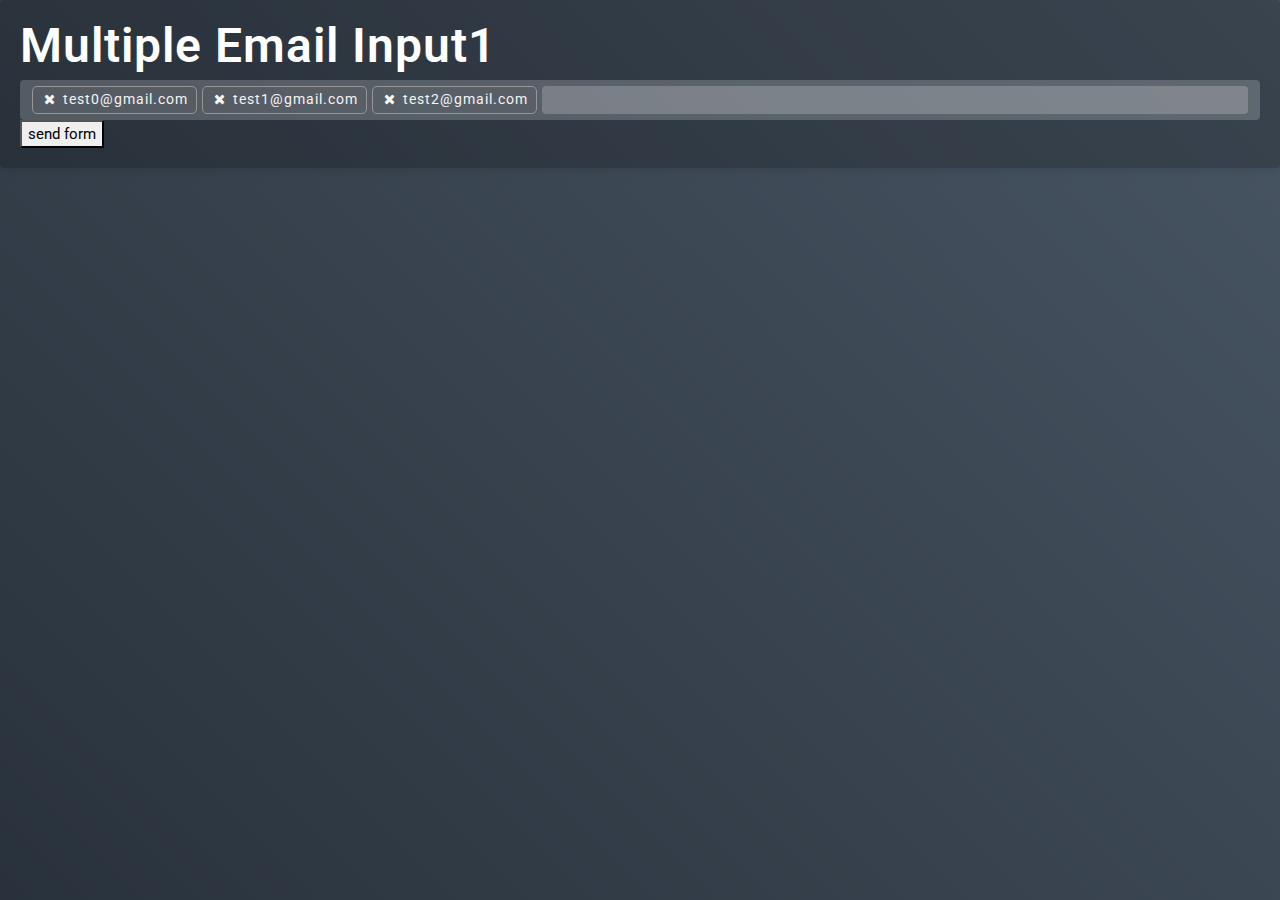
==== commit edc57817: "Add new close btn style" ====
--- a/index.html
+++ b/index.html
@@ -2,6 +2,7 @@
 <html lang="en">
 <link rel="stylesheet" href="css/bootstrap.min.css">
 <link rel="stylesheet" href="css/app-style.css">
+<link rel="stylesheet" href="css/icons.css">
 <link rel="stylesheet" href="multi-email.css">
 
 <head>
@@ -14,9 +15,16 @@
 <body class="bg-theme bg-theme9">
 	<div class="card">
 		<div class="card-body">
-			<h1>Multiple Email Input1</h1>			
-			<input type="text" data-role="multi-emails-input"
-				data-value='test0@gmail.com,test1@gmail.com,test2@gmail.com'>
+			<h1>Multiple Email Input1</h1>
+			<form action="post">
+				<input 
+				type="text"
+				id="1" name="emails"
+				data-role="multi-emails-input"
+				value="test0@gmail.com,test1@gmail.com,test2@gmail.com">
+				<button type="submit">send form</button>
+			</form>			
+			
 		</div>
 	</div>
 	<script src="multi-emails.js"></script>
--- a/css/icons.css
+++ b/css/icons.css
@@ -0,0 +1,12804 @@
+/*
+Template Name: Dashtreme Admin
+Author: CODERVENT
+Email: codervent@gmail.com
+File: app-style
+*/
+
+
+/* Material Design Icons*/
+
+/*!
+ *  Material Design Iconic Font by Sergey Kupletsky (@zavoloklom) - http://zavoloklom.github.io/material-design-iconic-font/
+ *  License - http://zavoloklom.github.io/material-design-iconic-font/license (Font: SIL OFL 1.1, CSS: MIT License)
+ */
+@font-face {
+  font-family: 'Material-Design-Iconic-Font';
+  src: url('../fonts/Material-Design-Iconic-Font.woff2?v=2.2.0') format('woff2'), url('../fonts/Material-Design-Iconic-Font.woff?v=2.2.0') format('woff'), url('../fonts/Material-Design-Iconic-Font.ttf?v=2.2.0') format('truetype');
+  font-weight: normal;
+  font-style: normal;
+}
+.zmdi {
+  display: inline-block;
+  font: normal normal normal 14px/1 'Material-Design-Iconic-Font';
+  font-size: inherit;
+  text-rendering: auto;
+  -webkit-font-smoothing: antialiased;
+  -moz-osx-font-smoothing: grayscale;
+}
+.zmdi-hc-lg {
+  font-size: 1.33333333em;
+  line-height: 0.75em;
+  vertical-align: -15%;
+}
+.zmdi-hc-2x {
+  font-size: 2em;
+}
+.zmdi-hc-3x {
+  font-size: 3em;
+}
+.zmdi-hc-4x {
+  font-size: 4em;
+}
+.zmdi-hc-5x {
+  font-size: 5em;
+}
+.zmdi-hc-fw {
+  width: 1.28571429em;
+  text-align: center;
+}
+.zmdi-hc-ul {
+  padding-left: 0;
+  margin-left: 2.14285714em;
+  list-style-type: none;
+}
+.zmdi-hc-ul > li {
+  position: relative;
+}
+.zmdi-hc-li {
+  position: absolute;
+  left: -2.14285714em;
+  width: 2.14285714em;
+  top: 0.14285714em;
+  text-align: center;
+}
+.zmdi-hc-li.zmdi-hc-lg {
+  left: -1.85714286em;
+}
+.zmdi-hc-border {
+  padding: .1em .25em;
+  border: solid 0.1em #9e9e9e;
+  border-radius: 2px;
+}
+.zmdi-hc-border-circle {
+  padding: .1em .25em;
+  border: solid 0.1em #9e9e9e;
+  border-radius: 50%;
+}
+.zmdi.pull-left {
+  float: left;
+  margin-right: .15em;
+}
+.zmdi.pull-right {
+  float: right;
+  margin-left: .15em;
+}
+.zmdi-hc-spin {
+  -webkit-animation: zmdi-spin 1.5s infinite linear;
+          animation: zmdi-spin 1.5s infinite linear;
+}
+.zmdi-hc-spin-reverse {
+  -webkit-animation: zmdi-spin-reverse 1.5s infinite linear;
+          animation: zmdi-spin-reverse 1.5s infinite linear;
+}
+@-webkit-keyframes zmdi-spin {
+  0% {
+    -webkit-transform: rotate(0deg);
+            transform: rotate(0deg);
+  }
+  100% {
+    -webkit-transform: rotate(359deg);
+            transform: rotate(359deg);
+  }
+}
+@keyframes zmdi-spin {
+  0% {
+    -webkit-transform: rotate(0deg);
+            transform: rotate(0deg);
+  }
+  100% {
+    -webkit-transform: rotate(359deg);
+            transform: rotate(359deg);
+  }
+}
+@-webkit-keyframes zmdi-spin-reverse {
+  0% {
+    -webkit-transform: rotate(0deg);
+            transform: rotate(0deg);
+  }
+  100% {
+    -webkit-transform: rotate(-359deg);
+            transform: rotate(-359deg);
+  }
+}
+@keyframes zmdi-spin-reverse {
+  0% {
+    -webkit-transform: rotate(0deg);
+            transform: rotate(0deg);
+  }
+  100% {
+    -webkit-transform: rotate(-359deg);
+            transform: rotate(-359deg);
+  }
+}
+.zmdi-hc-rotate-90 {
+  -webkit-transform: rotate(90deg);
+      -ms-transform: rotate(90deg);
+          transform: rotate(90deg);
+}
+.zmdi-hc-rotate-180 {
+  -webkit-transform: rotate(180deg);
+      -ms-transform: rotate(180deg);
+          transform: rotate(180deg);
+}
+.zmdi-hc-rotate-270 {
+  -webkit-transform: rotate(270deg);
+      -ms-transform: rotate(270deg);
+          transform: rotate(270deg);
+}
+.zmdi-hc-flip-horizontal {
+  -webkit-transform: scale(-1, 1);
+      -ms-transform: scale(-1, 1);
+          transform: scale(-1, 1);
+}
+.zmdi-hc-flip-vertical {
+  -webkit-transform: scale(1, -1);
+      -ms-transform: scale(1, -1);
+          transform: scale(1, -1);
+}
+.zmdi-hc-stack {
+  position: relative;
+  display: inline-block;
+  width: 2em;
+  height: 2em;
+  line-height: 2em;
+  vertical-align: middle;
+}
+.zmdi-hc-stack-1x,
+.zmdi-hc-stack-2x {
+  position: absolute;
+  left: 0;
+  width: 100%;
+  text-align: center;
+}
+.zmdi-hc-stack-1x {
+  line-height: inherit;
+}
+.zmdi-hc-stack-2x {
+  font-size: 2em;
+}
+.zmdi-hc-inverse {
+  color: #ffffff;
+}
+/* Material Design Iconic Font uses the Unicode Private Use Area (PUA) to ensure screen
+   readers do not read off random characters that represent icons */
+.zmdi-3d-rotation:before {
+  content: '\f101';
+}
+.zmdi-airplane-off:before {
+  content: '\f102';
+}
+.zmdi-airplane:before {
+  content: '\f103';
+}
+.zmdi-album:before {
+  content: '\f104';
+}
+.zmdi-archive:before {
+  content: '\f105';
+}
+.zmdi-assignment-account:before {
+  content: '\f106';
+}
+.zmdi-assignment-alert:before {
+  content: '\f107';
+}
+.zmdi-assignment-check:before {
+  content: '\f108';
+}
+.zmdi-assignment-o:before {
+  content: '\f109';
+}
+.zmdi-assignment-return:before {
+  content: '\f10a';
+}
+.zmdi-assignment-returned:before {
+  content: '\f10b';
+}
+.zmdi-assignment:before {
+  content: '\f10c';
+}
+.zmdi-attachment-alt:before {
+  content: '\f10d';
+}
+.zmdi-attachment:before {
+  content: '\f10e';
+}
+.zmdi-audio:before {
+  content: '\f10f';
+}
+.zmdi-badge-check:before {
+  content: '\f110';
+}
+.zmdi-balance-wallet:before {
+  content: '\f111';
+}
+.zmdi-balance:before {
+  content: '\f112';
+}
+.zmdi-battery-alert:before {
+  content: '\f113';
+}
+.zmdi-battery-flash:before {
+  content: '\f114';
+}
+.zmdi-battery-unknown:before {
+  content: '\f115';
+}
+.zmdi-battery:before {
+  content: '\f116';
+}
+.zmdi-bike:before {
+  content: '\f117';
+}
+.zmdi-block-alt:before {
+  content: '\f118';
+}
+.zmdi-block:before {
+  content: '\f119';
+}
+.zmdi-boat:before {
+  content: '\f11a';
+}
+.zmdi-book-image:before {
+  content: '\f11b';
+}
+.zmdi-book:before {
+  content: '\f11c';
+}
+.zmdi-bookmark-outline:before {
+  content: '\f11d';
+}
+.zmdi-bookmark:before {
+  content: '\f11e';
+}
+.zmdi-brush:before {
+  content: '\f11f';
+}
+.zmdi-bug:before {
+  content: '\f120';
+}
+.zmdi-bus:before {
+  content: '\f121';
+}
+.zmdi-cake:before {
+  content: '\f122';
+}
+.zmdi-car-taxi:before {
+  content: '\f123';
+}
+.zmdi-car-wash:before {
+  content: '\f124';
+}
+.zmdi-car:before {
+  content: '\f125';
+}
+.zmdi-card-giftcard:before {
+  content: '\f126';
+}
+.zmdi-card-membership:before {
+  content: '\f127';
+}
+.zmdi-card-travel:before {
+  content: '\f128';
+}
+.zmdi-card:before {
+  content: '\f129';
+}
+.zmdi-case-check:before {
+  content: '\f12a';
+}
+.zmdi-case-download:before {
+  content: '\f12b';
+}
+.zmdi-case-play:before {
+  content: '\f12c';
+}
+.zmdi-case:before {
+  content: '\f12d';
+}
+.zmdi-cast-connected:before {
+  content: '\f12e';
+}
+.zmdi-cast:before {
+  content: '\f12f';
+}
+.zmdi-chart-donut:before {
+  content: '\f130';
+}
+.zmdi-chart:before {
+  content: '\f131';
+}
+.zmdi-city-alt:before {
+  content: '\f132';
+}
+.zmdi-city:before {
+  content: '\f133';
+}
+.zmdi-close-circle-o:before {
+  content: '\f134';
+}
+.zmdi-close-circle:before {
+  content: '\f135';
+}
+.zmdi-close:before {
+  content: '\f136';
+}
+.zmdi-cocktail:before {
+  content: '\f137';
+}
+.zmdi-code-setting:before {
+  content: '\f138';
+}
+.zmdi-code-smartphone:before {
+  content: '\f139';
+}
+.zmdi-code:before {
+  content: '\f13a';
+}
+.zmdi-coffee:before {
+  content: '\f13b';
+}
+.zmdi-collection-bookmark:before {
+  content: '\f13c';
+}
+.zmdi-collection-case-play:before {
+  content: '\f13d';
+}
+.zmdi-collection-folder-image:before {
+  content: '\f13e';
+}
+.zmdi-collection-image-o:before {
+  content: '\f13f';
+}
+.zmdi-collection-image:before {
+  content: '\f140';
+}
+.zmdi-collection-item-1:before {
+  content: '\f141';
+}
+.zmdi-collection-item-2:before {
+  content: '\f142';
+}
+.zmdi-collection-item-3:before {
+  content: '\f143';
+}
+.zmdi-collection-item-4:before {
+  content: '\f144';
+}
+.zmdi-collection-item-5:before {
+  content: '\f145';
+}
+.zmdi-collection-item-6:before {
+  content: '\f146';
+}
+.zmdi-collection-item-7:before {
+  content: '\f147';
+}
+.zmdi-collection-item-8:before {
+  content: '\f148';
+}
+.zmdi-collection-item-9-plus:before {
+  content: '\f149';
+}
+.zmdi-collection-item-9:before {
+  content: '\f14a';
+}
+.zmdi-collection-item:before {
+  content: '\f14b';
+}
+.zmdi-collection-music:before {
+  content: '\f14c';
+}
+.zmdi-collection-pdf:before {
+  content: '\f14d';
+}
+.zmdi-collection-plus:before {
+  content: '\f14e';
+}
+.zmdi-collection-speaker:before {
+  content: '\f14f';
+}
+.zmdi-collection-text:before {
+  content: '\f150';
+}
+.zmdi-collection-video:before {
+  content: '\f151';
+}
+.zmdi-compass:before {
+  content: '\f152';
+}
+.zmdi-cutlery:before {
+  content: '\f153';
+}
+.zmdi-delete:before {
+  content: '\f154';
+}
+.zmdi-dialpad:before {
+  content: '\f155';
+}
+.zmdi-dns:before {
+  content: '\f156';
+}
+.zmdi-drink:before {
+  content: '\f157';
+}
+.zmdi-edit:before {
+  content: '\f158';
+}
+.zmdi-email-open:before {
+  content: '\f159';
+}
+.zmdi-email:before {
+  content: '\f15a';
+}
+.zmdi-eye-off:before {
+  content: '\f15b';
+}
+.zmdi-eye:before {
+  content: '\f15c';
+}
+.zmdi-eyedropper:before {
+  content: '\f15d';
+}
+.zmdi-favorite-outline:before {
+  content: '\f15e';
+}
+.zmdi-favorite:before {
+  content: '\f15f';
+}
+.zmdi-filter-list:before {
+  content: '\f160';
+}
+.zmdi-fire:before {
+  content: '\f161';
+}
+.zmdi-flag:before {
+  content: '\f162';
+}
+.zmdi-flare:before {
+  content: '\f163';
+}
+.zmdi-flash-auto:before {
+  content: '\f164';
+}
+.zmdi-flash-off:before {
+  content: '\f165';
+}
+.zmdi-flash:before {
+  content: '\f166';
+}
+.zmdi-flip:before {
+  content: '\f167';
+}
+.zmdi-flower-alt:before {
+  content: '\f168';
+}
+.zmdi-flower:before {
+  content: '\f169';
+}
+.zmdi-font:before {
+  content: '\f16a';
+}
+.zmdi-fullscreen-alt:before {
+  content: '\f16b';
+}
+.zmdi-fullscreen-exit:before {
+  content: '\f16c';
+}
+.zmdi-fullscreen:before {
+  content: '\f16d';
+}
+.zmdi-functions:before {
+  content: '\f16e';
+}
+.zmdi-gas-station:before {
+  content: '\f16f';
+}
+.zmdi-gesture:before {
+  content: '\f170';
+}
+.zmdi-globe-alt:before {
+  content: '\f171';
+}
+.zmdi-globe-lock:before {
+  content: '\f172';
+}
+.zmdi-globe:before {
+  content: '\f173';
+}
+.zmdi-graduation-cap:before {
+  content: '\f174';
+}
+.zmdi-home:before {
+  content: '\f175';
+}
+.zmdi-hospital-alt:before {
+  content: '\f176';
+}
+.zmdi-hospital:before {
+  content: '\f177';
+}
+.zmdi-hotel:before {
+  content: '\f178';
+}
+.zmdi-hourglass-alt:before {
+  content: '\f179';
+}
+.zmdi-hourglass-outline:before {
+  content: '\f17a';
+}
+.zmdi-hourglass:before {
+  content: '\f17b';
+}
+.zmdi-http:before {
+  content: '\f17c';
+}
+.zmdi-image-alt:before {
+  content: '\f17d';
+}
+.zmdi-image-o:before {
+  content: '\f17e';
+}
+.zmdi-image:before {
+  content: '\f17f';
+}
+.zmdi-inbox:before {
+  content: '\f180';
+}
+.zmdi-invert-colors-off:before {
+  content: '\f181';
+}
+.zmdi-invert-colors:before {
+  content: '\f182';
+}
+.zmdi-key:before {
+  content: '\f183';
+}
+.zmdi-label-alt-outline:before {
+  content: '\f184';
+}
+.zmdi-label-alt:before {
+  content: '\f185';
+}
+.zmdi-label-heart:before {
+  content: '\f186';
+}
+.zmdi-label:before {
+  content: '\f187';
+}
+.zmdi-labels:before {
+  content: '\f188';
+}
+.zmdi-lamp:before {
+  content: '\f189';
+}
+.zmdi-landscape:before {
+  content: '\f18a';
+}
+.zmdi-layers-off:before {
+  content: '\f18b';
+}
+.zmdi-layers:before {
+  content: '\f18c';
+}
+.zmdi-library:before {
+  content: '\f18d';
+}
+.zmdi-link:before {
+  content: '\f18e';
+}
+.zmdi-lock-open:before {
+  content: '\f18f';
+}
+.zmdi-lock-outline:before {
+  content: '\f190';
+}
+.zmdi-lock:before {
+  content: '\f191';
+}
+.zmdi-mail-reply-all:before {
+  content: '\f192';
+}
+.zmdi-mail-reply:before {
+  content: '\f193';
+}
+.zmdi-mail-send:before {
+  content: '\f194';
+}
+.zmdi-mall:before {
+  content: '\f195';
+}
+.zmdi-map:before {
+  content: '\f196';
+}
+.zmdi-menu:before {
+  content: '\f197';
+}
+.zmdi-money-box:before {
+  content: '\f198';
+}
+.zmdi-money-off:before {
+  content: '\f199';
+}
+.zmdi-money:before {
+  content: '\f19a';
+}
+.zmdi-more-vert:before {
+  content: '\f19b';
+}
+.zmdi-more:before {
+  content: '\f19c';
+}
+.zmdi-movie-alt:before {
+  content: '\f19d';
+}
+.zmdi-movie:before {
+  content: '\f19e';
+}
+.zmdi-nature-people:before {
+  content: '\f19f';
+}
+.zmdi-nature:before {
+  content: '\f1a0';
+}
+.zmdi-navigation:before {
+  content: '\f1a1';
+}
+.zmdi-open-in-browser:before {
+  content: '\f1a2';
+}
+.zmdi-open-in-new:before {
+  content: '\f1a3';
+}
+.zmdi-palette:before {
+  content: '\f1a4';
+}
+.zmdi-parking:before {
+  content: '\f1a5';
+}
+.zmdi-pin-account:before {
+  content: '\f1a6';
+}
+.zmdi-pin-assistant:before {
+  content: '\f1a7';
+}
+.zmdi-pin-drop:before {
+  content: '\f1a8';
+}
+.zmdi-pin-help:before {
+  content: '\f1a9';
+}
+.zmdi-pin-off:before {
+  content: '\f1aa';
+}
+.zmdi-pin:before {
+  content: '\f1ab';
+}
+.zmdi-pizza:before {
+  content: '\f1ac';
+}
+.zmdi-plaster:before {
+  content: '\f1ad';
+}
+.zmdi-power-setting:before {
+  content: '\f1ae';
+}
+.zmdi-power:before {
+  content: '\f1af';
+}
+.zmdi-print:before {
+  content: '\f1b0';
+}
+.zmdi-puzzle-piece:before {
+  content: '\f1b1';
+}
+.zmdi-quote:before {
+  content: '\f1b2';
+}
+.zmdi-railway:before {
+  content: '\f1b3';
+}
+.zmdi-receipt:before {
+  content: '\f1b4';
+}
+.zmdi-refresh-alt:before {
+  content: '\f1b5';
+}
+.zmdi-refresh-sync-alert:before {
+  content: '\f1b6';
+}
+.zmdi-refresh-sync-off:before {
+  content: '\f1b7';
+}
+.zmdi-refresh-sync:before {
+  content: '\f1b8';
+}
+.zmdi-refresh:before {
+  content: '\f1b9';
+}
+.zmdi-roller:before {
+  content: '\f1ba';
+}
+.zmdi-ruler:before {
+  content: '\f1bb';
+}
+.zmdi-scissors:before {
+  content: '\f1bc';
+}
+.zmdi-screen-rotation-lock:before {
+  content: '\f1bd';
+}
+.zmdi-screen-rotation:before {
+  content: '\f1be';
+}
+.zmdi-search-for:before {
+  content: '\f1bf';
+}
+.zmdi-search-in-file:before {
+  content: '\f1c0';
+}
+.zmdi-search-in-page:before {
+  content: '\f1c1';
+}
+.zmdi-search-replace:before {
+  content: '\f1c2';
+}
+.zmdi-search:before {
+  content: '\f1c3';
+}
+.zmdi-seat:before {
+  content: '\f1c4';
+}
+.zmdi-settings-square:before {
+  content: '\f1c5';
+}
+.zmdi-settings:before {
+  content: '\f1c6';
+}
+.zmdi-shield-check:before {
+  content: '\f1c7';
+}
+.zmdi-shield-security:before {
+  content: '\f1c8';
+}
+.zmdi-shopping-basket:before {
+  content: '\f1c9';
+}
+.zmdi-shopping-cart-plus:before {
+  content: '\f1ca';
+}
+.zmdi-shopping-cart:before {
+  content: '\f1cb';
+}
+.zmdi-sign-in:before {
+  content: '\f1cc';
+}
+.zmdi-sort-amount-asc:before {
+  content: '\f1cd';
+}
+.zmdi-sort-amount-desc:before {
+  content: '\f1ce';
+}
+.zmdi-sort-asc:before {
+  content: '\f1cf';
+}
+.zmdi-sort-desc:before {
+  content: '\f1d0';
+}
+.zmdi-spellcheck:before {
+  content: '\f1d1';
+}
+.zmdi-storage:before {
+  content: '\f1d2';
+}
+.zmdi-store-24:before {
+  content: '\f1d3';
+}
+.zmdi-store:before {
+  content: '\f1d4';
+}
+.zmdi-subway:before {
+  content: '\f1d5';
+}
+.zmdi-sun:before {
+  content: '\f1d6';
+}
+.zmdi-tab-unselected:before {
+  content: '\f1d7';
+}
+.zmdi-tab:before {
+  content: '\f1d8';
+}
+.zmdi-tag-close:before {
+  content: '\f1d9';
+}
+.zmdi-tag-more:before {
+  content: '\f1da';
+}
+.zmdi-tag:before {
+  content: '\f1db';
+}
+.zmdi-thumb-down:before {
+  content: '\f1dc';
+}
+.zmdi-thumb-up-down:before {
+  content: '\f1dd';
+}
+.zmdi-thumb-up:before {
+  content: '\f1de';
+}
+.zmdi-ticket-star:before {
+  content: '\f1df';
+}
+.zmdi-toll:before {
+  content: '\f1e0';
+}
+.zmdi-toys:before {
+  content: '\f1e1';
+}
+.zmdi-traffic:before {
+  content: '\f1e2';
+}
+.zmdi-translate:before {
+  content: '\f1e3';
+}
+.zmdi-triangle-down:before {
+  content: '\f1e4';
+}
+.zmdi-triangle-up:before {
+  content: '\f1e5';
+}
+.zmdi-truck:before {
+  content: '\f1e6';
+}
+.zmdi-turning-sign:before {
+  content: '\f1e7';
+}
+.zmdi-wallpaper:before {
+  content: '\f1e8';
+}
+.zmdi-washing-machine:before {
+  content: '\f1e9';
+}
+.zmdi-window-maximize:before {
+  content: '\f1ea';
+}
+.zmdi-window-minimize:before {
+  content: '\f1eb';
+}
+.zmdi-window-restore:before {
+  content: '\f1ec';
+}
+.zmdi-wrench:before {
+  content: '\f1ed';
+}
+.zmdi-zoom-in:before {
+  content: '\f1ee';
+}
+.zmdi-zoom-out:before {
+  content: '\f1ef';
+}
+.zmdi-alert-circle-o:before {
+  content: '\f1f0';
+}
+.zmdi-alert-circle:before {
+  content: '\f1f1';
+}
+.zmdi-alert-octagon:before {
+  content: '\f1f2';
+}
+.zmdi-alert-polygon:before {
+  content: '\f1f3';
+}
+.zmdi-alert-triangle:before {
+  content: '\f1f4';
+}
+.zmdi-help-outline:before {
+  content: '\f1f5';
+}
+.zmdi-help:before {
+  content: '\f1f6';
+}
+.zmdi-info-outline:before {
+  content: '\f1f7';
+}
+.zmdi-info:before {
+  content: '\f1f8';
+}
+.zmdi-notifications-active:before {
+  content: '\f1f9';
+}
+.zmdi-notifications-add:before {
+  content: '\f1fa';
+}
+.zmdi-notifications-none:before {
+  content: '\f1fb';
+}
+.zmdi-notifications-off:before {
+  content: '\f1fc';
+}
+.zmdi-notifications-paused:before {
+  content: '\f1fd';
+}
+.zmdi-notifications:before {
+  content: '\f1fe';
+}
+.zmdi-account-add:before {
+  content: '\f1ff';
+}
+.zmdi-account-box-mail:before {
+  content: '\f200';
+}
+.zmdi-account-box-o:before {
+  content: '\f201';
+}
+.zmdi-account-box-phone:before {
+  content: '\f202';
+}
+.zmdi-account-box:before {
+  content: '\f203';
+}
+.zmdi-account-calendar:before {
+  content: '\f204';
+}
+.zmdi-account-circle:before {
+  content: '\f205';
+}
+.zmdi-account-o:before {
+  content: '\f206';
+}
+.zmdi-account:before {
+  content: '\f207';
+}
+.zmdi-accounts-add:before {
+  content: '\f208';
+}
+.zmdi-accounts-alt:before {
+  content: '\f209';
+}
+.zmdi-accounts-list-alt:before {
+  content: '\f20a';
+}
+.zmdi-accounts-list:before {
+  content: '\f20b';
+}
+.zmdi-accounts-outline:before {
+  content: '\f20c';
+}
+.zmdi-accounts:before {
+  content: '\f20d';
+}
+.zmdi-face:before {
+  content: '\f20e';
+}
+.zmdi-female:before {
+  content: '\f20f';
+}
+.zmdi-male-alt:before {
+  content: '\f210';
+}
+.zmdi-male-female:before {
+  content: '\f211';
+}
+.zmdi-male:before {
+  content: '\f212';
+}
+.zmdi-mood-bad:before {
+  content: '\f213';
+}
+.zmdi-mood:before {
+  content: '\f214';
+}
+.zmdi-run:before {
+  content: '\f215';
+}
+.zmdi-walk:before {
+  content: '\f216';
+}
+.zmdi-cloud-box:before {
+  content: '\f217';
+}
+.zmdi-cloud-circle:before {
+  content: '\f218';
+}
+.zmdi-cloud-done:before {
+  content: '\f219';
+}
+.zmdi-cloud-download:before {
+  content: '\f21a';
+}
+.zmdi-cloud-off:before {
+  content: '\f21b';
+}
+.zmdi-cloud-outline-alt:before {
+  content: '\f21c';
+}
+.zmdi-cloud-outline:before {
+  content: '\f21d';
+}
+.zmdi-cloud-upload:before {
+  content: '\f21e';
+}
+.zmdi-cloud:before {
+  content: '\f21f';
+}
+.zmdi-download:before {
+  content: '\f220';
+}
+.zmdi-file-plus:before {
+  content: '\f221';
+}
+.zmdi-file-text:before {
+  content: '\f222';
+}
+.zmdi-file:before {
+  content: '\f223';
+}
+.zmdi-folder-outline:before {
+  content: '\f224';
+}
+.zmdi-folder-person:before {
+  content: '\f225';
+}
+.zmdi-folder-star-alt:before {
+  content: '\f226';
+}
+.zmdi-folder-star:before {
+  content: '\f227';
+}
+.zmdi-folder:before {
+  content: '\f228';
+}
+.zmdi-gif:before {
+  content: '\f229';
+}
+.zmdi-upload:before {
+  content: '\f22a';
+}
+.zmdi-border-all:before {
+  content: '\f22b';
+}
+.zmdi-border-bottom:before {
+  content: '\f22c';
+}
+.zmdi-border-clear:before {
+  content: '\f22d';
+}
+.zmdi-border-color:before {
+  content: '\f22e';
+}
+.zmdi-border-horizontal:before {
+  content: '\f22f';
+}
+.zmdi-border-inner:before {
+  content: '\f230';
+}
+.zmdi-border-left:before {
+  content: '\f231';
+}
+.zmdi-border-outer:before {
+  content: '\f232';
+}
+.zmdi-border-right:before {
+  content: '\f233';
+}
+.zmdi-border-style:before {
+  content: '\f234';
+}
+.zmdi-border-top:before {
+  content: '\f235';
+}
+.zmdi-border-vertical:before {
+  content: '\f236';
+}
+.zmdi-copy:before {
+  content: '\f237';
+}
+.zmdi-crop:before {
+  content: '\f238';
+}
+.zmdi-format-align-center:before {
+  content: '\f239';
+}
+.zmdi-format-align-justify:before {
+  content: '\f23a';
+}
+.zmdi-format-align-left:before {
+  content: '\f23b';
+}
+.zmdi-format-align-right:before {
+  content: '\f23c';
+}
+.zmdi-format-bold:before {
+  content: '\f23d';
+}
+.zmdi-format-clear-all:before {
+  content: '\f23e';
+}
+.zmdi-format-clear:before {
+  content: '\f23f';
+}
+.zmdi-format-color-fill:before {
+  content: '\f240';
+}
+.zmdi-format-color-reset:before {
+  content: '\f241';
+}
+.zmdi-format-color-text:before {
+  content: '\f242';
+}
+.zmdi-format-indent-decrease:before {
+  content: '\f243';
+}
+.zmdi-format-indent-increase:before {
+  content: '\f244';
+}
+.zmdi-format-italic:before {
+  content: '\f245';
+}
+.zmdi-format-line-spacing:before {
+  content: '\f246';
+}
+.zmdi-format-list-bulleted:before {
+  content: '\f247';
+}
+.zmdi-format-list-numbered:before {
+  content: '\f248';
+}
+.zmdi-format-ltr:before {
+  content: '\f249';
+}
+.zmdi-format-rtl:before {
+  content: '\f24a';
+}
+.zmdi-format-size:before {
+  content: '\f24b';
+}
+.zmdi-format-strikethrough-s:before {
+  content: '\f24c';
+}
+.zmdi-format-strikethrough:before {
+  content: '\f24d';
+}
+.zmdi-format-subject:before {
+  content: '\f24e';
+}
+.zmdi-format-underlined:before {
+  content: '\f24f';
+}
+.zmdi-format-valign-bottom:before {
+  content: '\f250';
+}
+.zmdi-format-valign-center:before {
+  content: '\f251';
+}
+.zmdi-format-valign-top:before {
+  content: '\f252';
+}
+.zmdi-redo:before {
+  content: '\f253';
+}
+.zmdi-select-all:before {
+  content: '\f254';
+}
+.zmdi-space-bar:before {
+  content: '\f255';
+}
+.zmdi-text-format:before {
+  content: '\f256';
+}
+.zmdi-transform:before {
+  content: '\f257';
+}
+.zmdi-undo:before {
+  content: '\f258';
+}
+.zmdi-wrap-text:before {
+  content: '\f259';
+}
+.zmdi-comment-alert:before {
+  content: '\f25a';
+}
+.zmdi-comment-alt-text:before {
+  content: '\f25b';
+}
+.zmdi-comment-alt:before {
+  content: '\f25c';
+}
+.zmdi-comment-edit:before {
+  content: '\f25d';
+}
+.zmdi-comment-image:before {
+  content: '\f25e';
+}
+.zmdi-comment-list:before {
+  content: '\f25f';
+}
+.zmdi-comment-more:before {
+  content: '\f260';
+}
+.zmdi-comment-outline:before {
+  content: '\f261';
+}
+.zmdi-comment-text-alt:before {
+  content: '\f262';
+}
+.zmdi-comment-text:before {
+  content: '\f263';
+}
+.zmdi-comment-video:before {
+  content: '\f264';
+}
+.zmdi-comment:before {
+  content: '\f265';
+}
+.zmdi-comments:before {
+  content: '\f266';
+}
+.zmdi-check-all:before {
+  content: '\f267';
+}
+.zmdi-check-circle-u:before {
+  content: '\f268';
+}
+.zmdi-check-circle:before {
+  content: '\f269';
+}
+.zmdi-check-square:before {
+  content: '\f26a';
+}
+.zmdi-check:before {
+  content: '\f26b';
+}
+.zmdi-circle-o:before {
+  content: '\f26c';
+}
+.zmdi-circle:before {
+  content: '\f26d';
+}
+.zmdi-dot-circle-alt:before {
+  content: '\f26e';
+}
+.zmdi-dot-circle:before {
+  content: '\f26f';
+}
+.zmdi-minus-circle-outline:before {
+  content: '\f270';
+}
+.zmdi-minus-circle:before {
+  content: '\f271';
+}
+.zmdi-minus-square:before {
+  content: '\f272';
+}
+.zmdi-minus:before {
+  content: '\f273';
+}
+.zmdi-plus-circle-o-duplicate:before {
+  content: '\f274';
+}
+.zmdi-plus-circle-o:before {
+  content: '\f275';
+}
+.zmdi-plus-circle:before {
+  content: '\f276';
+}
+.zmdi-plus-square:before {
+  content: '\f277';
+}
+.zmdi-plus:before {
+  content: '\f278';
+}
+.zmdi-square-o:before {
+  content: '\f279';
+}
+.zmdi-star-circle:before {
+  content: '\f27a';
+}
+.zmdi-star-half:before {
+  content: '\f27b';
+}
+.zmdi-star-outline:before {
+  content: '\f27c';
+}
+.zmdi-star:before {
+  content: '\f27d';
+}
+.zmdi-bluetooth-connected:before {
+  content: '\f27e';
+}
+.zmdi-bluetooth-off:before {
+  content: '\f27f';
+}
+.zmdi-bluetooth-search:before {
+  content: '\f280';
+}
+.zmdi-bluetooth-setting:before {
+  content: '\f281';
+}
+.zmdi-bluetooth:before {
+  content: '\f282';
+}
+.zmdi-camera-add:before {
+  content: '\f283';
+}
+.zmdi-camera-alt:before {
+  content: '\f284';
+}
+.zmdi-camera-bw:before {
+  content: '\f285';
+}
+.zmdi-camera-front:before {
+  content: '\f286';
+}
+.zmdi-camera-mic:before {
+  content: '\f287';
+}
+.zmdi-camera-party-mode:before {
+  content: '\f288';
+}
+.zmdi-camera-rear:before {
+  content: '\f289';
+}
+.zmdi-camera-roll:before {
+  content: '\f28a';
+}
+.zmdi-camera-switch:before {
+  content: '\f28b';
+}
+.zmdi-camera:before {
+  content: '\f28c';
+}
+.zmdi-card-alert:before {
+  content: '\f28d';
+}
+.zmdi-card-off:before {
+  content: '\f28e';
+}
+.zmdi-card-sd:before {
+  content: '\f28f';
+}
+.zmdi-card-sim:before {
+  content: '\f290';
+}
+.zmdi-desktop-mac:before {
+  content: '\f291';
+}
+.zmdi-desktop-windows:before {
+  content: '\f292';
+}
+.zmdi-device-hub:before {
+  content: '\f293';
+}
+.zmdi-devices-off:before {
+  content: '\f294';
+}
+.zmdi-devices:before {
+  content: '\f295';
+}
+.zmdi-dock:before {
+  content: '\f296';
+}
+.zmdi-floppy:before {
+  content: '\f297';
+}
+.zmdi-gamepad:before {
+  content: '\f298';
+}
+.zmdi-gps-dot:before {
+  content: '\f299';
+}
+.zmdi-gps-off:before {
+  content: '\f29a';
+}
+.zmdi-gps:before {
+  content: '\f29b';
+}
+.zmdi-headset-mic:before {
+  content: '\f29c';
+}
+.zmdi-headset:before {
+  content: '\f29d';
+}
+.zmdi-input-antenna:before {
+  content: '\f29e';
+}
+.zmdi-input-composite:before {
+  content: '\f29f';
+}
+.zmdi-input-hdmi:before {
+  content: '\f2a0';
+}
+.zmdi-input-power:before {
+  content: '\f2a1';
+}
+.zmdi-input-svideo:before {
+  content: '\f2a2';
+}
+.zmdi-keyboard-hide:before {
+  content: '\f2a3';
+}
+.zmdi-keyboard:before {
+  content: '\f2a4';
+}
+.zmdi-laptop-chromebook:before {
+  content: '\f2a5';
+}
+.zmdi-laptop-mac:before {
+  content: '\f2a6';
+}
+.zmdi-laptop:before {
+  content: '\f2a7';
+}
+.zmdi-mic-off:before {
+  content: '\f2a8';
+}
+.zmdi-mic-outline:before {
+  content: '\f2a9';
+}
+.zmdi-mic-setting:before {
+  content: '\f2aa';
+}
+.zmdi-mic:before {
+  content: '\f2ab';
+}
+.zmdi-mouse:before {
+  content: '\f2ac';
+}
+.zmdi-network-alert:before {
+  content: '\f2ad';
+}
+.zmdi-network-locked:before {
+  content: '\f2ae';
+}
+.zmdi-network-off:before {
+  content: '\f2af';
+}
+.zmdi-network-outline:before {
+  content: '\f2b0';
+}
+.zmdi-network-setting:before {
+  content: '\f2b1';
+}
+.zmdi-network:before {
+  content: '\f2b2';
+}
+.zmdi-phone-bluetooth:before {
+  content: '\f2b3';
+}
+.zmdi-phone-end:before {
+  content: '\f2b4';
+}
+.zmdi-phone-forwarded:before {
+  content: '\f2b5';
+}
+.zmdi-phone-in-talk:before {
+  content: '\f2b6';
+}
+.zmdi-phone-locked:before {
+  content: '\f2b7';
+}
+.zmdi-phone-missed:before {
+  content: '\f2b8';
+}
+.zmdi-phone-msg:before {
+  content: '\f2b9';
+}
+.zmdi-phone-paused:before {
+  content: '\f2ba';
+}
+.zmdi-phone-ring:before {
+  content: '\f2bb';
+}
+.zmdi-phone-setting:before {
+  content: '\f2bc';
+}
+.zmdi-phone-sip:before {
+  content: '\f2bd';
+}
+.zmdi-phone:before {
+  content: '\f2be';
+}
+.zmdi-portable-wifi-changes:before {
+  content: '\f2bf';
+}
+.zmdi-portable-wifi-off:before {
+  content: '\f2c0';
+}
+.zmdi-portable-wifi:before {
+  content: '\f2c1';
+}
+.zmdi-radio:before {
+  content: '\f2c2';
+}
+.zmdi-reader:before {
+  content: '\f2c3';
+}
+.zmdi-remote-control-alt:before {
+  content: '\f2c4';
+}
+.zmdi-remote-control:before {
+  content: '\f2c5';
+}
+.zmdi-router:before {
+  content: '\f2c6';
+}
+.zmdi-scanner:before {
+  content: '\f2c7';
+}
+.zmdi-smartphone-android:before {
+  content: '\f2c8';
+}
+.zmdi-smartphone-download:before {
+  content: '\f2c9';
+}
+.zmdi-smartphone-erase:before {
+  content: '\f2ca';
+}
+.zmdi-smartphone-info:before {
+  content: '\f2cb';
+}
+.zmdi-smartphone-iphone:before {
+  content: '\f2cc';
+}
+.zmdi-smartphone-landscape-lock:before {
+  content: '\f2cd';
+}
+.zmdi-smartphone-landscape:before {
+  content: '\f2ce';
+}
+.zmdi-smartphone-lock:before {
+  content: '\f2cf';
+}
+.zmdi-smartphone-portrait-lock:before {
+  content: '\f2d0';
+}
+.zmdi-smartphone-ring:before {
+  content: '\f2d1';
+}
+.zmdi-smartphone-setting:before {
+  content: '\f2d2';
+}
+.zmdi-smartphone-setup:before {
+  content: '\f2d3';
+}
+.zmdi-smartphone:before {
+  content: '\f2d4';
+}
+.zmdi-speaker:before {
+  content: '\f2d5';
+}
+.zmdi-tablet-android:before {
+  content: '\f2d6';
+}
+.zmdi-tablet-mac:before {
+  content: '\f2d7';
+}
+.zmdi-tablet:before {
+  content: '\f2d8';
+}
+.zmdi-tv-alt-play:before {
+  content: '\f2d9';
+}
+.zmdi-tv-list:before {
+  content: '\f2da';
+}
+.zmdi-tv-play:before {
+  content: '\f2db';
+}
+.zmdi-tv:before {
+  content: '\f2dc';
+}
+.zmdi-usb:before {
+  content: '\f2dd';
+}
+.zmdi-videocam-off:before {
+  content: '\f2de';
+}
+.zmdi-videocam-switch:before {
+  content: '\f2df';
+}
+.zmdi-videocam:before {
+  content: '\f2e0';
+}
+.zmdi-watch:before {
+  content: '\f2e1';
+}
+.zmdi-wifi-alt-2:before {
+  content: '\f2e2';
+}
+.zmdi-wifi-alt:before {
+  content: '\f2e3';
+}
+.zmdi-wifi-info:before {
+  content: '\f2e4';
+}
+.zmdi-wifi-lock:before {
+  content: '\f2e5';
+}
+.zmdi-wifi-off:before {
+  content: '\f2e6';
+}
+.zmdi-wifi-outline:before {
+  content: '\f2e7';
+}
+.zmdi-wifi:before {
+  content: '\f2e8';
+}
+.zmdi-arrow-left-bottom:before {
+  content: '\f2e9';
+}
+.zmdi-arrow-left:before {
+  content: '\f2ea';
+}
+.zmdi-arrow-merge:before {
+  content: '\f2eb';
+}
+.zmdi-arrow-missed:before {
+  content: '\f2ec';
+}
+.zmdi-arrow-right-top:before {
+  content: '\f2ed';
+}
+.zmdi-arrow-right:before {
+  content: '\f2ee';
+}
+.zmdi-arrow-split:before {
+  content: '\f2ef';
+}
+.zmdi-arrows:before {
+  content: '\f2f0';
+}
+.zmdi-caret-down-circle:before {
+  content: '\f2f1';
+}
+.zmdi-caret-down:before {
+  content: '\f2f2';
+}
+.zmdi-caret-left-circle:before {
+  content: '\f2f3';
+}
+.zmdi-caret-left:before {
+  content: '\f2f4';
+}
+.zmdi-caret-right-circle:before {
+  content: '\f2f5';
+}
+.zmdi-caret-right:before {
+  content: '\f2f6';
+}
+.zmdi-caret-up-circle:before {
+  content: '\f2f7';
+}
+.zmdi-caret-up:before {
+  content: '\f2f8';
+}
+.zmdi-chevron-down:before {
+  content: '\f2f9';
+}
+.zmdi-chevron-left:before {
+  content: '\f2fa';
+}
+.zmdi-chevron-right:before {
+  content: '\f2fb';
+}
+.zmdi-chevron-up:before {
+  content: '\f2fc';
+}
+.zmdi-forward:before {
+  content: '\f2fd';
+}
+.zmdi-long-arrow-down:before {
+  content: '\f2fe';
+}
+.zmdi-long-arrow-left:before {
+  content: '\f2ff';
+}
+.zmdi-long-arrow-return:before {
+  content: '\f300';
+}
+.zmdi-long-arrow-right:before {
+  content: '\f301';
+}
+.zmdi-long-arrow-tab:before {
+  content: '\f302';
+}
+.zmdi-long-arrow-up:before {
+  content: '\f303';
+}
+.zmdi-rotate-ccw:before {
+  content: '\f304';
+}
+.zmdi-rotate-cw:before {
+  content: '\f305';
+}
+.zmdi-rotate-left:before {
+  content: '\f306';
+}
+.zmdi-rotate-right:before {
+  content: '\f307';
+}
+.zmdi-square-down:before {
+  content: '\f308';
+}
+.zmdi-square-right:before {
+  content: '\f309';
+}
+.zmdi-swap-alt:before {
+  content: '\f30a';
+}
+.zmdi-swap-vertical-circle:before {
+  content: '\f30b';
+}
+.zmdi-swap-vertical:before {
+  content: '\f30c';
+}
+.zmdi-swap:before {
+  content: '\f30d';
+}
+.zmdi-trending-down:before {
+  content: '\f30e';
+}
+.zmdi-trending-flat:before {
+  content: '\f30f';
+}
+.zmdi-trending-up:before {
+  content: '\f310';
+}
+.zmdi-unfold-less:before {
+  content: '\f311';
+}
+.zmdi-unfold-more:before {
+  content: '\f312';
+}
+.zmdi-apps:before {
+  content: '\f313';
+}
+.zmdi-grid-off:before {
+  content: '\f314';
+}
+.zmdi-grid:before {
+  content: '\f315';
+}
+.zmdi-view-agenda:before {
+  content: '\f316';
+}
+.zmdi-view-array:before {
+  content: '\f317';
+}
+.zmdi-view-carousel:before {
+  content: '\f318';
+}
+.zmdi-view-column:before {
+  content: '\f319';
+}
+.zmdi-view-comfy:before {
+  content: '\f31a';
+}
+.zmdi-view-compact:before {
+  content: '\f31b';
+}
+.zmdi-view-dashboard:before {
+  content: '\f31c';
+}
+.zmdi-view-day:before {
+  content: '\f31d';
+}
+.zmdi-view-headline:before {
+  content: '\f31e';
+}
+.zmdi-view-list-alt:before {
+  content: '\f31f';
+}
+.zmdi-view-list:before {
+  content: '\f320';
+}
+.zmdi-view-module:before {
+  content: '\f321';
+}
+.zmdi-view-quilt:before {
+  content: '\f322';
+}
+.zmdi-view-stream:before {
+  content: '\f323';
+}
+.zmdi-view-subtitles:before {
+  content: '\f324';
+}
+.zmdi-view-toc:before {
+  content: '\f325';
+}
+.zmdi-view-web:before {
+  content: '\f326';
+}
+.zmdi-view-week:before {
+  content: '\f327';
+}
+.zmdi-widgets:before {
+  content: '\f328';
+}
+.zmdi-alarm-check:before {
+  content: '\f329';
+}
+.zmdi-alarm-off:before {
+  content: '\f32a';
+}
+.zmdi-alarm-plus:before {
+  content: '\f32b';
+}
+.zmdi-alarm-snooze:before {
+  content: '\f32c';
+}
+.zmdi-alarm:before {
+  content: '\f32d';
+}
+.zmdi-calendar-alt:before {
+  content: '\f32e';
+}
+.zmdi-calendar-check:before {
+  content: '\f32f';
+}
+.zmdi-calendar-close:before {
+  content: '\f330';
+}
+.zmdi-calendar-note:before {
+  content: '\f331';
+}
+.zmdi-calendar:before {
+  content: '\f332';
+}
+.zmdi-time-countdown:before {
+  content: '\f333';
+}
+.zmdi-time-interval:before {
+  content: '\f334';
+}
+.zmdi-time-restore-setting:before {
+  content: '\f335';
+}
+.zmdi-time-restore:before {
+  content: '\f336';
+}
+.zmdi-time:before {
+  content: '\f337';
+}
+.zmdi-timer-off:before {
+  content: '\f338';
+}
+.zmdi-timer:before {
+  content: '\f339';
+}
+.zmdi-android-alt:before {
+  content: '\f33a';
+}
+.zmdi-android:before {
+  content: '\f33b';
+}
+.zmdi-apple:before {
+  content: '\f33c';
+}
+.zmdi-behance:before {
+  content: '\f33d';
+}
+.zmdi-codepen:before {
+  content: '\f33e';
+}
+.zmdi-dribbble:before {
+  content: '\f33f';
+}
+.zmdi-dropbox:before {
+  content: '\f340';
+}
+.zmdi-evernote:before {
+  content: '\f341';
+}
+.zmdi-facebook-box:before {
+  content: '\f342';
+}
+.zmdi-facebook:before {
+  content: '\f343';
+}
+.zmdi-github-box:before {
+  content: '\f344';
+}
+.zmdi-github:before {
+  content: '\f345';
+}
+.zmdi-google-drive:before {
+  content: '\f346';
+}
+.zmdi-google-earth:before {
+  content: '\f347';
+}
+.zmdi-google-glass:before {
+  content: '\f348';
+}
+.zmdi-google-maps:before {
+  content: '\f349';
+}
+.zmdi-google-pages:before {
+  content: '\f34a';
+}
+.zmdi-google-play:before {
+  content: '\f34b';
+}
+.zmdi-google-plus-box:before {
+  content: '\f34c';
+}
+.zmdi-google-plus:before {
+  content: '\f34d';
+}
+.zmdi-google:before {
+  content: '\f34e';
+}
+.zmdi-instagram:before {
+  content: '\f34f';
+}
+.zmdi-language-css3:before {
+  content: '\f350';
+}
+.zmdi-language-html5:before {
+  content: '\f351';
+}
+.zmdi-language-javascript:before {
+  content: '\f352';
+}
+.zmdi-language-python-alt:before {
+  content: '\f353';
+}
+.zmdi-language-python:before {
+  content: '\f354';
+}
+.zmdi-lastfm:before {
+  content: '\f355';
+}
+.zmdi-linkedin-box:before {
+  content: '\f356';
+}
+.zmdi-paypal:before {
+  content: '\f357';
+}
+.zmdi-pinterest-box:before {
+  content: '\f358';
+}
+.zmdi-pocket:before {
+  content: '\f359';
+}
+.zmdi-polymer:before {
+  content: '\f35a';
+}
+.zmdi-share:before {
+  content: '\f35b';
+}
+.zmdi-stackoverflow:before {
+  content: '\f35c';
+}
+.zmdi-steam-square:before {
+  content: '\f35d';
+}
+.zmdi-steam:before {
+  content: '\f35e';
+}
+.zmdi-twitter-box:before {
+  content: '\f35f';
+}
+.zmdi-twitter:before {
+  content: '\f360';
+}
+.zmdi-vk:before {
+  content: '\f361';
+}
+.zmdi-wikipedia:before {
+  content: '\f362';
+}
+.zmdi-windows:before {
+  content: '\f363';
+}
+.zmdi-aspect-ratio-alt:before {
+  content: '\f364';
+}
+.zmdi-aspect-ratio:before {
+  content: '\f365';
+}
+.zmdi-blur-circular:before {
+  content: '\f366';
+}
+.zmdi-blur-linear:before {
+  content: '\f367';
+}
+.zmdi-blur-off:before {
+  content: '\f368';
+}
+.zmdi-blur:before {
+  content: '\f369';
+}
+.zmdi-brightness-2:before {
+  content: '\f36a';
+}
+.zmdi-brightness-3:before {
+  content: '\f36b';
+}
+.zmdi-brightness-4:before {
+  content: '\f36c';
+}
+.zmdi-brightness-5:before {
+  content: '\f36d';
+}
+.zmdi-brightness-6:before {
+  content: '\f36e';
+}
+.zmdi-brightness-7:before {
+  content: '\f36f';
+}
+.zmdi-brightness-auto:before {
+  content: '\f370';
+}
+.zmdi-brightness-setting:before {
+  content: '\f371';
+}
+.zmdi-broken-image:before {
+  content: '\f372';
+}
+.zmdi-center-focus-strong:before {
+  content: '\f373';
+}
+.zmdi-center-focus-weak:before {
+  content: '\f374';
+}
+.zmdi-compare:before {
+  content: '\f375';
+}
+.zmdi-crop-16-9:before {
+  content: '\f376';
+}
+.zmdi-crop-3-2:before {
+  content: '\f377';
+}
+.zmdi-crop-5-4:before {
+  content: '\f378';
+}
+.zmdi-crop-7-5:before {
+  content: '\f379';
+}
+.zmdi-crop-din:before {
+  content: '\f37a';
+}
+.zmdi-crop-free:before {
+  content: '\f37b';
+}
+.zmdi-crop-landscape:before {
+  content: '\f37c';
+}
+.zmdi-crop-portrait:before {
+  content: '\f37d';
+}
+.zmdi-crop-square:before {
+  content: '\f37e';
+}
+.zmdi-exposure-alt:before {
+  content: '\f37f';
+}
+.zmdi-exposure:before {
+  content: '\f380';
+}
+.zmdi-filter-b-and-w:before {
+  content: '\f381';
+}
+.zmdi-filter-center-focus:before {
+  content: '\f382';
+}
+.zmdi-filter-frames:before {
+  content: '\f383';
+}
+.zmdi-filter-tilt-shift:before {
+  content: '\f384';
+}
+.zmdi-gradient:before {
+  content: '\f385';
+}
+.zmdi-grain:before {
+  content: '\f386';
+}
+.zmdi-graphic-eq:before {
+  content: '\f387';
+}
+.zmdi-hdr-off:before {
+  content: '\f388';
+}
+.zmdi-hdr-strong:before {
+  content: '\f389';
+}
+.zmdi-hdr-weak:before {
+  content: '\f38a';
+}
+.zmdi-hdr:before {
+  content: '\f38b';
+}
+.zmdi-iridescent:before {
+  content: '\f38c';
+}
+.zmdi-leak-off:before {
+  content: '\f38d';
+}
+.zmdi-leak:before {
+  content: '\f38e';
+}
+.zmdi-looks:before {
+  content: '\f38f';
+}
+.zmdi-loupe:before {
+  content: '\f390';
+}
+.zmdi-panorama-horizontal:before {
+  content: '\f391';
+}
+.zmdi-panorama-vertical:before {
+  content: '\f392';
+}
+.zmdi-panorama-wide-angle:before {
+  content: '\f393';
+}
+.zmdi-photo-size-select-large:before {
+  content: '\f394';
+}
+.zmdi-photo-size-select-small:before {
+  content: '\f395';
+}
+.zmdi-picture-in-picture:before {
+  content: '\f396';
+}
+.zmdi-slideshow:before {
+  content: '\f397';
+}
+.zmdi-texture:before {
+  content: '\f398';
+}
+.zmdi-tonality:before {
+  content: '\f399';
+}
+.zmdi-vignette:before {
+  content: '\f39a';
+}
+.zmdi-wb-auto:before {
+  content: '\f39b';
+}
+.zmdi-eject-alt:before {
+  content: '\f39c';
+}
+.zmdi-eject:before {
+  content: '\f39d';
+}
+.zmdi-equalizer:before {
+  content: '\f39e';
+}
+.zmdi-fast-forward:before {
+  content: '\f39f';
+}
+.zmdi-fast-rewind:before {
+  content: '\f3a0';
+}
+.zmdi-forward-10:before {
+  content: '\f3a1';
+}
+.zmdi-forward-30:before {
+  content: '\f3a2';
+}
+.zmdi-forward-5:before {
+  content: '\f3a3';
+}
+.zmdi-hearing:before {
+  content: '\f3a4';
+}
+.zmdi-pause-circle-outline:before {
+  content: '\f3a5';
+}
+.zmdi-pause-circle:before {
+  content: '\f3a6';
+}
+.zmdi-pause:before {
+  content: '\f3a7';
+}
+.zmdi-play-circle-outline:before {
+  content: '\f3a8';
+}
+.zmdi-play-circle:before {
+  content: '\f3a9';
+}
+.zmdi-play:before {
+  content: '\f3aa';
+}
+.zmdi-playlist-audio:before {
+  content: '\f3ab';
+}
+.zmdi-playlist-plus:before {
+  content: '\f3ac';
+}
+.zmdi-repeat-one:before {
+  content: '\f3ad';
+}
+.zmdi-repeat:before {
+  content: '\f3ae';
+}
+.zmdi-replay-10:before {
+  content: '\f3af';
+}
+.zmdi-replay-30:before {
+  content: '\f3b0';
+}
+.zmdi-replay-5:before {
+  content: '\f3b1';
+}
+.zmdi-replay:before {
+  content: '\f3b2';
+}
+.zmdi-shuffle:before {
+  content: '\f3b3';
+}
+.zmdi-skip-next:before {
+  content: '\f3b4';
+}
+.zmdi-skip-previous:before {
+  content: '\f3b5';
+}
+.zmdi-stop:before {
+  content: '\f3b6';
+}
+.zmdi-surround-sound:before {
+  content: '\f3b7';
+}
+.zmdi-tune:before {
+  content: '\f3b8';
+}
+.zmdi-volume-down:before {
+  content: '\f3b9';
+}
+.zmdi-volume-mute:before {
+  content: '\f3ba';
+}
+.zmdi-volume-off:before {
+  content: '\f3bb';
+}
+.zmdi-volume-up:before {
+  content: '\f3bc';
+}
+.zmdi-n-1-square:before {
+  content: '\f3bd';
+}
+.zmdi-n-2-square:before {
+  content: '\f3be';
+}
+.zmdi-n-3-square:before {
+  content: '\f3bf';
+}
+.zmdi-n-4-square:before {
+  content: '\f3c0';
+}
+.zmdi-n-5-square:before {
+  content: '\f3c1';
+}
+.zmdi-n-6-square:before {
+  content: '\f3c2';
+}
+.zmdi-neg-1:before {
+  content: '\f3c3';
+}
+.zmdi-neg-2:before {
+  content: '\f3c4';
+}
+.zmdi-plus-1:before {
+  content: '\f3c5';
+}
+.zmdi-plus-2:before {
+  content: '\f3c6';
+}
+.zmdi-sec-10:before {
+  content: '\f3c7';
+}
+.zmdi-sec-3:before {
+  content: '\f3c8';
+}
+.zmdi-zero:before {
+  content: '\f3c9';
+}
+.zmdi-airline-seat-flat-angled:before {
+  content: '\f3ca';
+}
+.zmdi-airline-seat-flat:before {
+  content: '\f3cb';
+}
+.zmdi-airline-seat-individual-suite:before {
+  content: '\f3cc';
+}
+.zmdi-airline-seat-legroom-extra:before {
+  content: '\f3cd';
+}
+.zmdi-airline-seat-legroom-normal:before {
+  content: '\f3ce';
+}
+.zmdi-airline-seat-legroom-reduced:before {
+  content: '\f3cf';
+}
+.zmdi-airline-seat-recline-extra:before {
+  content: '\f3d0';
+}
+.zmdi-airline-seat-recline-normal:before {
+  content: '\f3d1';
+}
+.zmdi-airplay:before {
+  content: '\f3d2';
+}
+.zmdi-closed-caption:before {
+  content: '\f3d3';
+}
+.zmdi-confirmation-number:before {
+  content: '\f3d4';
+}
+.zmdi-developer-board:before {
+  content: '\f3d5';
+}
+.zmdi-disc-full:before {
+  content: '\f3d6';
+}
+.zmdi-explicit:before {
+  content: '\f3d7';
+}
+.zmdi-flight-land:before {
+  content: '\f3d8';
+}
+.zmdi-flight-takeoff:before {
+  content: '\f3d9';
+}
+.zmdi-flip-to-back:before {
+  content: '\f3da';
+}
+.zmdi-flip-to-front:before {
+  content: '\f3db';
+}
+.zmdi-group-work:before {
+  content: '\f3dc';
+}
+.zmdi-hd:before {
+  content: '\f3dd';
+}
+.zmdi-hq:before {
+  content: '\f3de';
+}
+.zmdi-markunread-mailbox:before {
+  content: '\f3df';
+}
+.zmdi-memory:before {
+  content: '\f3e0';
+}
+.zmdi-nfc:before {
+  content: '\f3e1';
+}
+.zmdi-play-for-work:before {
+  content: '\f3e2';
+}
+.zmdi-power-input:before {
+  content: '\f3e3';
+}
+.zmdi-present-to-all:before {
+  content: '\f3e4';
+}
+.zmdi-satellite:before {
+  content: '\f3e5';
+}
+.zmdi-tap-and-play:before {
+  content: '\f3e6';
+}
+.zmdi-vibration:before {
+  content: '\f3e7';
+}
+.zmdi-voicemail:before {
+  content: '\f3e8';
+}
+.zmdi-group:before {
+  content: '\f3e9';
+}
+.zmdi-rss:before {
+  content: '\f3ea';
+}
+.zmdi-shape:before {
+  content: '\f3eb';
+}
+.zmdi-spinner:before {
+  content: '\f3ec';
+}
+.zmdi-ungroup:before {
+  content: '\f3ed';
+}
+.zmdi-500px:before {
+  content: '\f3ee';
+}
+.zmdi-8tracks:before {
+  content: '\f3ef';
+}
+.zmdi-amazon:before {
+  content: '\f3f0';
+}
+.zmdi-blogger:before {
+  content: '\f3f1';
+}
+.zmdi-delicious:before {
+  content: '\f3f2';
+}
+.zmdi-disqus:before {
+  content: '\f3f3';
+}
+.zmdi-flattr:before {
+  content: '\f3f4';
+}
+.zmdi-flickr:before {
+  content: '\f3f5';
+}
+.zmdi-github-alt:before {
+  content: '\f3f6';
+}
+.zmdi-google-old:before {
+  content: '\f3f7';
+}
+.zmdi-linkedin:before {
+  content: '\f3f8';
+}
+.zmdi-odnoklassniki:before {
+  content: '\f3f9';
+}
+.zmdi-outlook:before {
+  content: '\f3fa';
+}
+.zmdi-paypal-alt:before {
+  content: '\f3fb';
+}
+.zmdi-pinterest:before {
+  content: '\f3fc';
+}
+.zmdi-playstation:before {
+  content: '\f3fd';
+}
+.zmdi-reddit:before {
+  content: '\f3fe';
+}
+.zmdi-skype:before {
+  content: '\f3ff';
+}
+.zmdi-slideshare:before {
+  content: '\f400';
+}
+.zmdi-soundcloud:before {
+  content: '\f401';
+}
+.zmdi-tumblr:before {
+  content: '\f402';
+}
+.zmdi-twitch:before {
+  content: '\f403';
+}
+.zmdi-vimeo:before {
+  content: '\f404';
+}
+.zmdi-whatsapp:before {
+  content: '\f405';
+}
+.zmdi-xbox:before {
+  content: '\f406';
+}
+.zmdi-yahoo:before {
+  content: '\f407';
+}
+.zmdi-youtube-play:before {
+  content: '\f408';
+}
+.zmdi-youtube:before {
+  content: '\f409';
+}
+.zmdi-3d-rotation:before {
+  content: '\f101';
+}
+.zmdi-airplane-off:before {
+  content: '\f102';
+}
+.zmdi-airplane:before {
+  content: '\f103';
+}
+.zmdi-album:before {
+  content: '\f104';
+}
+.zmdi-archive:before {
+  content: '\f105';
+}
+.zmdi-assignment-account:before {
+  content: '\f106';
+}
+.zmdi-assignment-alert:before {
+  content: '\f107';
+}
+.zmdi-assignment-check:before {
+  content: '\f108';
+}
+.zmdi-assignment-o:before {
+  content: '\f109';
+}
+.zmdi-assignment-return:before {
+  content: '\f10a';
+}
+.zmdi-assignment-returned:before {
+  content: '\f10b';
+}
+.zmdi-assignment:before {
+  content: '\f10c';
+}
+.zmdi-attachment-alt:before {
+  content: '\f10d';
+}
+.zmdi-attachment:before {
+  content: '\f10e';
+}
+.zmdi-audio:before {
+  content: '\f10f';
+}
+.zmdi-badge-check:before {
+  content: '\f110';
+}
+.zmdi-balance-wallet:before {
+  content: '\f111';
+}
+.zmdi-balance:before {
+  content: '\f112';
+}
+.zmdi-battery-alert:before {
+  content: '\f113';
+}
+.zmdi-battery-flash:before {
+  content: '\f114';
+}
+.zmdi-battery-unknown:before {
+  content: '\f115';
+}
+.zmdi-battery:before {
+  content: '\f116';
+}
+.zmdi-bike:before {
+  content: '\f117';
+}
+.zmdi-block-alt:before {
+  content: '\f118';
+}
+.zmdi-block:before {
+  content: '\f119';
+}
+.zmdi-boat:before {
+  content: '\f11a';
+}
+.zmdi-book-image:before {
+  content: '\f11b';
+}
+.zmdi-book:before {
+  content: '\f11c';
+}
+.zmdi-bookmark-outline:before {
+  content: '\f11d';
+}
+.zmdi-bookmark:before {
+  content: '\f11e';
+}
+.zmdi-brush:before {
+  content: '\f11f';
+}
+.zmdi-bug:before {
+  content: '\f120';
+}
+.zmdi-bus:before {
+  content: '\f121';
+}
+.zmdi-cake:before {
+  content: '\f122';
+}
+.zmdi-car-taxi:before {
+  content: '\f123';
+}
+.zmdi-car-wash:before {
+  content: '\f124';
+}
+.zmdi-car:before {
+  content: '\f125';
+}
+.zmdi-card-giftcard:before {
+  content: '\f126';
+}
+.zmdi-card-membership:before {
+  content: '\f127';
+}
+.zmdi-card-travel:before {
+  content: '\f128';
+}
+.zmdi-card:before {
+  content: '\f129';
+}
+.zmdi-case-check:before {
+  content: '\f12a';
+}
+.zmdi-case-download:before {
+  content: '\f12b';
+}
+.zmdi-case-play:before {
+  content: '\f12c';
+}
+.zmdi-case:before {
+  content: '\f12d';
+}
+.zmdi-cast-connected:before {
+  content: '\f12e';
+}
+.zmdi-cast:before {
+  content: '\f12f';
+}
+.zmdi-chart-donut:before {
+  content: '\f130';
+}
+.zmdi-chart:before {
+  content: '\f131';
+}
+.zmdi-city-alt:before {
+  content: '\f132';
+}
+.zmdi-city:before {
+  content: '\f133';
+}
+.zmdi-close-circle-o:before {
+  content: '\f134';
+}
+.zmdi-close-circle:before {
+  content: '\f135';
+}
+.zmdi-close:before {
+  content: '\f136';
+}
+.zmdi-cocktail:before {
+  content: '\f137';
+}
+.zmdi-code-setting:before {
+  content: '\f138';
+}
+.zmdi-code-smartphone:before {
+  content: '\f139';
+}
+.zmdi-code:before {
+  content: '\f13a';
+}
+.zmdi-coffee:before {
+  content: '\f13b';
+}
+.zmdi-collection-bookmark:before {
+  content: '\f13c';
+}
+.zmdi-collection-case-play:before {
+  content: '\f13d';
+}
+.zmdi-collection-folder-image:before {
+  content: '\f13e';
+}
+.zmdi-collection-image-o:before {
+  content: '\f13f';
+}
+.zmdi-collection-image:before {
+  content: '\f140';
+}
+.zmdi-collection-item-1:before {
+  content: '\f141';
+}
+.zmdi-collection-item-2:before {
+  content: '\f142';
+}
+.zmdi-collection-item-3:before {
+  content: '\f143';
+}
+.zmdi-collection-item-4:before {
+  content: '\f144';
+}
+.zmdi-collection-item-5:before {
+  content: '\f145';
+}
+.zmdi-collection-item-6:before {
+  content: '\f146';
+}
+.zmdi-collection-item-7:before {
+  content: '\f147';
+}
+.zmdi-collection-item-8:before {
+  content: '\f148';
+}
+.zmdi-collection-item-9-plus:before {
+  content: '\f149';
+}
+.zmdi-collection-item-9:before {
+  content: '\f14a';
+}
+.zmdi-collection-item:before {
+  content: '\f14b';
+}
+.zmdi-collection-music:before {
+  content: '\f14c';
+}
+.zmdi-collection-pdf:before {
+  content: '\f14d';
+}
+.zmdi-collection-plus:before {
+  content: '\f14e';
+}
+.zmdi-collection-speaker:before {
+  content: '\f14f';
+}
+.zmdi-collection-text:before {
+  content: '\f150';
+}
+.zmdi-collection-video:before {
+  content: '\f151';
+}
+.zmdi-compass:before {
+  content: '\f152';
+}
+.zmdi-cutlery:before {
+  content: '\f153';
+}
+.zmdi-delete:before {
+  content: '\f154';
+}
+.zmdi-dialpad:before {
+  content: '\f155';
+}
+.zmdi-dns:before {
+  content: '\f156';
+}
+.zmdi-drink:before {
+  content: '\f157';
+}
+.zmdi-edit:before {
+  content: '\f158';
+}
+.zmdi-email-open:before {
+  content: '\f159';
+}
+.zmdi-email:before {
+  content: '\f15a';
+}
+.zmdi-eye-off:before {
+  content: '\f15b';
+}
+.zmdi-eye:before {
+  content: '\f15c';
+}
+.zmdi-eyedropper:before {
+  content: '\f15d';
+}
+.zmdi-favorite-outline:before {
+  content: '\f15e';
+}
+.zmdi-favorite:before {
+  content: '\f15f';
+}
+.zmdi-filter-list:before {
+  content: '\f160';
+}
+.zmdi-fire:before {
+  content: '\f161';
+}
+.zmdi-flag:before {
+  content: '\f162';
+}
+.zmdi-flare:before {
+  content: '\f163';
+}
+.zmdi-flash-auto:before {
+  content: '\f164';
+}
+.zmdi-flash-off:before {
+  content: '\f165';
+}
+.zmdi-flash:before {
+  content: '\f166';
+}
+.zmdi-flip:before {
+  content: '\f167';
+}
+.zmdi-flower-alt:before {
+  content: '\f168';
+}
+.zmdi-flower:before {
+  content: '\f169';
+}
+.zmdi-font:before {
+  content: '\f16a';
+}
+.zmdi-fullscreen-alt:before {
+  content: '\f16b';
+}
+.zmdi-fullscreen-exit:before {
+  content: '\f16c';
+}
+.zmdi-fullscreen:before {
+  content: '\f16d';
+}
+.zmdi-functions:before {
+  content: '\f16e';
+}
+.zmdi-gas-station:before {
+  content: '\f16f';
+}
+.zmdi-gesture:before {
+  content: '\f170';
+}
+.zmdi-globe-alt:before {
+  content: '\f171';
+}
+.zmdi-globe-lock:before {
+  content: '\f172';
+}
+.zmdi-globe:before {
+  content: '\f173';
+}
+.zmdi-graduation-cap:before {
+  content: '\f174';
+}
+.zmdi-home:before {
+  content: '\f175';
+}
+.zmdi-hospital-alt:before {
+  content: '\f176';
+}
+.zmdi-hospital:before {
+  content: '\f177';
+}
+.zmdi-hotel:before {
+  content: '\f178';
+}
+.zmdi-hourglass-alt:before {
+  content: '\f179';
+}
+.zmdi-hourglass-outline:before {
+  content: '\f17a';
+}
+.zmdi-hourglass:before {
+  content: '\f17b';
+}
+.zmdi-http:before {
+  content: '\f17c';
+}
+.zmdi-image-alt:before {
+  content: '\f17d';
+}
+.zmdi-image-o:before {
+  content: '\f17e';
+}
+.zmdi-image:before {
+  content: '\f17f';
+}
+.zmdi-inbox:before {
+  content: '\f180';
+}
+.zmdi-invert-colors-off:before {
+  content: '\f181';
+}
+.zmdi-invert-colors:before {
+  content: '\f182';
+}
+.zmdi-key:before {
+  content: '\f183';
+}
+.zmdi-label-alt-outline:before {
+  content: '\f184';
+}
+.zmdi-label-alt:before {
+  content: '\f185';
+}
+.zmdi-label-heart:before {
+  content: '\f186';
+}
+.zmdi-label:before {
+  content: '\f187';
+}
+.zmdi-labels:before {
+  content: '\f188';
+}
+.zmdi-lamp:before {
+  content: '\f189';
+}
+.zmdi-landscape:before {
+  content: '\f18a';
+}
+.zmdi-layers-off:before {
+  content: '\f18b';
+}
+.zmdi-layers:before {
+  content: '\f18c';
+}
+.zmdi-library:before {
+  content: '\f18d';
+}
+.zmdi-link:before {
+  content: '\f18e';
+}
+.zmdi-lock-open:before {
+  content: '\f18f';
+}
+.zmdi-lock-outline:before {
+  content: '\f190';
+}
+.zmdi-lock:before {
+  content: '\f191';
+}
+.zmdi-mail-reply-all:before {
+  content: '\f192';
+}
+.zmdi-mail-reply:before {
+  content: '\f193';
+}
+.zmdi-mail-send:before {
+  content: '\f194';
+}
+.zmdi-mall:before {
+  content: '\f195';
+}
+.zmdi-map:before {
+  content: '\f196';
+}
+.zmdi-menu:before {
+  content: '\f197';
+}
+.zmdi-money-box:before {
+  content: '\f198';
+}
+.zmdi-money-off:before {
+  content: '\f199';
+}
+.zmdi-money:before {
+  content: '\f19a';
+}
+.zmdi-more-vert:before {
+  content: '\f19b';
+}
+.zmdi-more:before {
+  content: '\f19c';
+}
+.zmdi-movie-alt:before {
+  content: '\f19d';
+}
+.zmdi-movie:before {
+  content: '\f19e';
+}
+.zmdi-nature-people:before {
+  content: '\f19f';
+}
+.zmdi-nature:before {
+  content: '\f1a0';
+}
+.zmdi-navigation:before {
+  content: '\f1a1';
+}
+.zmdi-open-in-browser:before {
+  content: '\f1a2';
+}
+.zmdi-open-in-new:before {
+  content: '\f1a3';
+}
+.zmdi-palette:before {
+  content: '\f1a4';
+}
+.zmdi-parking:before {
+  content: '\f1a5';
+}
+.zmdi-pin-account:before {
+  content: '\f1a6';
+}
+.zmdi-pin-assistant:before {
+  content: '\f1a7';
+}
+.zmdi-pin-drop:before {
+  content: '\f1a8';
+}
+.zmdi-pin-help:before {
+  content: '\f1a9';
+}
+.zmdi-pin-off:before {
+  content: '\f1aa';
+}
+.zmdi-pin:before {
+  content: '\f1ab';
+}
+.zmdi-pizza:before {
+  content: '\f1ac';
+}
+.zmdi-plaster:before {
+  content: '\f1ad';
+}
+.zmdi-power-setting:before {
+  content: '\f1ae';
+}
+.zmdi-power:before {
+  content: '\f1af';
+}
+.zmdi-print:before {
+  content: '\f1b0';
+}
+.zmdi-puzzle-piece:before {
+  content: '\f1b1';
+}
+.zmdi-quote:before {
+  content: '\f1b2';
+}
+.zmdi-railway:before {
+  content: '\f1b3';
+}
+.zmdi-receipt:before {
+  content: '\f1b4';
+}
+.zmdi-refresh-alt:before {
+  content: '\f1b5';
+}
+.zmdi-refresh-sync-alert:before {
+  content: '\f1b6';
+}
+.zmdi-refresh-sync-off:before {
+  content: '\f1b7';
+}
+.zmdi-refresh-sync:before {
+  content: '\f1b8';
+}
+.zmdi-refresh:before {
+  content: '\f1b9';
+}
+.zmdi-roller:before {
+  content: '\f1ba';
+}
+.zmdi-ruler:before {
+  content: '\f1bb';
+}
+.zmdi-scissors:before {
+  content: '\f1bc';
+}
+.zmdi-screen-rotation-lock:before {
+  content: '\f1bd';
+}
+.zmdi-screen-rotation:before {
+  content: '\f1be';
+}
+.zmdi-search-for:before {
+  content: '\f1bf';
+}
+.zmdi-search-in-file:before {
+  content: '\f1c0';
+}
+.zmdi-search-in-page:before {
+  content: '\f1c1';
+}
+.zmdi-search-replace:before {
+  content: '\f1c2';
+}
+.zmdi-search:before {
+  content: '\f1c3';
+}
+.zmdi-seat:before {
+  content: '\f1c4';
+}
+.zmdi-settings-square:before {
+  content: '\f1c5';
+}
+.zmdi-settings:before {
+  content: '\f1c6';
+}
+.zmdi-shield-check:before {
+  content: '\f1c7';
+}
+.zmdi-shield-security:before {
+  content: '\f1c8';
+}
+.zmdi-shopping-basket:before {
+  content: '\f1c9';
+}
+.zmdi-shopping-cart-plus:before {
+  content: '\f1ca';
+}
+.zmdi-shopping-cart:before {
+  content: '\f1cb';
+}
+.zmdi-sign-in:before {
+  content: '\f1cc';
+}
+.zmdi-sort-amount-asc:before {
+  content: '\f1cd';
+}
+.zmdi-sort-amount-desc:before {
+  content: '\f1ce';
+}
+.zmdi-sort-asc:before {
+  content: '\f1cf';
+}
+.zmdi-sort-desc:before {
+  content: '\f1d0';
+}
+.zmdi-spellcheck:before {
+  content: '\f1d1';
+}
+.zmdi-storage:before {
+  content: '\f1d2';
+}
+.zmdi-store-24:before {
+  content: '\f1d3';
+}
+.zmdi-store:before {
+  content: '\f1d4';
+}
+.zmdi-subway:before {
+  content: '\f1d5';
+}
+.zmdi-sun:before {
+  content: '\f1d6';
+}
+.zmdi-tab-unselected:before {
+  content: '\f1d7';
+}
+.zmdi-tab:before {
+  content: '\f1d8';
+}
+.zmdi-tag-close:before {
+  content: '\f1d9';
+}
+.zmdi-tag-more:before {
+  content: '\f1da';
+}
+.zmdi-tag:before {
+  content: '\f1db';
+}
+.zmdi-thumb-down:before {
+  content: '\f1dc';
+}
+.zmdi-thumb-up-down:before {
+  content: '\f1dd';
+}
+.zmdi-thumb-up:before {
+  content: '\f1de';
+}
+.zmdi-ticket-star:before {
+  content: '\f1df';
+}
+.zmdi-toll:before {
+  content: '\f1e0';
+}
+.zmdi-toys:before {
+  content: '\f1e1';
+}
+.zmdi-traffic:before {
+  content: '\f1e2';
+}
+.zmdi-translate:before {
+  content: '\f1e3';
+}
+.zmdi-triangle-down:before {
+  content: '\f1e4';
+}
+.zmdi-triangle-up:before {
+  content: '\f1e5';
+}
+.zmdi-truck:before {
+  content: '\f1e6';
+}
+.zmdi-turning-sign:before {
+  content: '\f1e7';
+}
+.zmdi-wallpaper:before {
+  content: '\f1e8';
+}
+.zmdi-washing-machine:before {
+  content: '\f1e9';
+}
+.zmdi-window-maximize:before {
+  content: '\f1ea';
+}
+.zmdi-window-minimize:before {
+  content: '\f1eb';
+}
+.zmdi-window-restore:before {
+  content: '\f1ec';
+}
+.zmdi-wrench:before {
+  content: '\f1ed';
+}
+.zmdi-zoom-in:before {
+  content: '\f1ee';
+}
+.zmdi-zoom-out:before {
+  content: '\f1ef';
+}
+.zmdi-alert-circle-o:before {
+  content: '\f1f0';
+}
+.zmdi-alert-circle:before {
+  content: '\f1f1';
+}
+.zmdi-alert-octagon:before {
+  content: '\f1f2';
+}
+.zmdi-alert-polygon:before {
+  content: '\f1f3';
+}
+.zmdi-alert-triangle:before {
+  content: '\f1f4';
+}
+.zmdi-help-outline:before {
+  content: '\f1f5';
+}
+.zmdi-help:before {
+  content: '\f1f6';
+}
+.zmdi-info-outline:before {
+  content: '\f1f7';
+}
+.zmdi-info:before {
+  content: '\f1f8';
+}
+.zmdi-notifications-active:before {
+  content: '\f1f9';
+}
+.zmdi-notifications-add:before {
+  content: '\f1fa';
+}
+.zmdi-notifications-none:before {
+  content: '\f1fb';
+}
+.zmdi-notifications-off:before {
+  content: '\f1fc';
+}
+.zmdi-notifications-paused:before {
+  content: '\f1fd';
+}
+.zmdi-notifications:before {
+  content: '\f1fe';
+}
+.zmdi-account-add:before {
+  content: '\f1ff';
+}
+.zmdi-account-box-mail:before {
+  content: '\f200';
+}
+.zmdi-account-box-o:before {
+  content: '\f201';
+}
+.zmdi-account-box-phone:before {
+  content: '\f202';
+}
+.zmdi-account-box:before {
+  content: '\f203';
+}
+.zmdi-account-calendar:before {
+  content: '\f204';
+}
+.zmdi-account-circle:before {
+  content: '\f205';
+}
+.zmdi-account-o:before {
+  content: '\f206';
+}
+.zmdi-account:before {
+  content: '\f207';
+}
+.zmdi-accounts-add:before {
+  content: '\f208';
+}
+.zmdi-accounts-alt:before {
+  content: '\f209';
+}
+.zmdi-accounts-list-alt:before {
+  content: '\f20a';
+}
+.zmdi-accounts-list:before {
+  content: '\f20b';
+}
+.zmdi-accounts-outline:before {
+  content: '\f20c';
+}
+.zmdi-accounts:before {
+  content: '\f20d';
+}
+.zmdi-face:before {
+  content: '\f20e';
+}
+.zmdi-female:before {
+  content: '\f20f';
+}
+.zmdi-male-alt:before {
+  content: '\f210';
+}
+.zmdi-male-female:before {
+  content: '\f211';
+}
+.zmdi-male:before {
+  content: '\f212';
+}
+.zmdi-mood-bad:before {
+  content: '\f213';
+}
+.zmdi-mood:before {
+  content: '\f214';
+}
+.zmdi-run:before {
+  content: '\f215';
+}
+.zmdi-walk:before {
+  content: '\f216';
+}
+.zmdi-cloud-box:before {
+  content: '\f217';
+}
+.zmdi-cloud-circle:before {
+  content: '\f218';
+}
+.zmdi-cloud-done:before {
+  content: '\f219';
+}
+.zmdi-cloud-download:before {
+  content: '\f21a';
+}
+.zmdi-cloud-off:before {
+  content: '\f21b';
+}
+.zmdi-cloud-outline-alt:before {
+  content: '\f21c';
+}
+.zmdi-cloud-outline:before {
+  content: '\f21d';
+}
+.zmdi-cloud-upload:before {
+  content: '\f21e';
+}
+.zmdi-cloud:before {
+  content: '\f21f';
+}
+.zmdi-download:before {
+  content: '\f220';
+}
+.zmdi-file-plus:before {
+  content: '\f221';
+}
+.zmdi-file-text:before {
+  content: '\f222';
+}
+.zmdi-file:before {
+  content: '\f223';
+}
+.zmdi-folder-outline:before {
+  content: '\f224';
+}
+.zmdi-folder-person:before {
+  content: '\f225';
+}
+.zmdi-folder-star-alt:before {
+  content: '\f226';
+}
+.zmdi-folder-star:before {
+  content: '\f227';
+}
+.zmdi-folder:before {
+  content: '\f228';
+}
+.zmdi-gif:before {
+  content: '\f229';
+}
+.zmdi-upload:before {
+  content: '\f22a';
+}
+.zmdi-border-all:before {
+  content: '\f22b';
+}
+.zmdi-border-bottom:before {
+  content: '\f22c';
+}
+.zmdi-border-clear:before {
+  content: '\f22d';
+}
+.zmdi-border-color:before {
+  content: '\f22e';
+}
+.zmdi-border-horizontal:before {
+  content: '\f22f';
+}
+.zmdi-border-inner:before {
+  content: '\f230';
+}
+.zmdi-border-left:before {
+  content: '\f231';
+}
+.zmdi-border-outer:before {
+  content: '\f232';
+}
+.zmdi-border-right:before {
+  content: '\f233';
+}
+.zmdi-border-style:before {
+  content: '\f234';
+}
+.zmdi-border-top:before {
+  content: '\f235';
+}
+.zmdi-border-vertical:before {
+  content: '\f236';
+}
+.zmdi-copy:before {
+  content: '\f237';
+}
+.zmdi-crop:before {
+  content: '\f238';
+}
+.zmdi-format-align-center:before {
+  content: '\f239';
+}
+.zmdi-format-align-justify:before {
+  content: '\f23a';
+}
+.zmdi-format-align-left:before {
+  content: '\f23b';
+}
+.zmdi-format-align-right:before {
+  content: '\f23c';
+}
+.zmdi-format-bold:before {
+  content: '\f23d';
+}
+.zmdi-format-clear-all:before {
+  content: '\f23e';
+}
+.zmdi-format-clear:before {
+  content: '\f23f';
+}
+.zmdi-format-color-fill:before {
+  content: '\f240';
+}
+.zmdi-format-color-reset:before {
+  content: '\f241';
+}
+.zmdi-format-color-text:before {
+  content: '\f242';
+}
+.zmdi-format-indent-decrease:before {
+  content: '\f243';
+}
+.zmdi-format-indent-increase:before {
+  content: '\f244';
+}
+.zmdi-format-italic:before {
+  content: '\f245';
+}
+.zmdi-format-line-spacing:before {
+  content: '\f246';
+}
+.zmdi-format-list-bulleted:before {
+  content: '\f247';
+}
+.zmdi-format-list-numbered:before {
+  content: '\f248';
+}
+.zmdi-format-ltr:before {
+  content: '\f249';
+}
+.zmdi-format-rtl:before {
+  content: '\f24a';
+}
+.zmdi-format-size:before {
+  content: '\f24b';
+}
+.zmdi-format-strikethrough-s:before {
+  content: '\f24c';
+}
+.zmdi-format-strikethrough:before {
+  content: '\f24d';
+}
+.zmdi-format-subject:before {
+  content: '\f24e';
+}
+.zmdi-format-underlined:before {
+  content: '\f24f';
+}
+.zmdi-format-valign-bottom:before {
+  content: '\f250';
+}
+.zmdi-format-valign-center:before {
+  content: '\f251';
+}
+.zmdi-format-valign-top:before {
+  content: '\f252';
+}
+.zmdi-redo:before {
+  content: '\f253';
+}
+.zmdi-select-all:before {
+  content: '\f254';
+}
+.zmdi-space-bar:before {
+  content: '\f255';
+}
+.zmdi-text-format:before {
+  content: '\f256';
+}
+.zmdi-transform:before {
+  content: '\f257';
+}
+.zmdi-undo:before {
+  content: '\f258';
+}
+.zmdi-wrap-text:before {
+  content: '\f259';
+}
+.zmdi-comment-alert:before {
+  content: '\f25a';
+}
+.zmdi-comment-alt-text:before {
+  content: '\f25b';
+}
+.zmdi-comment-alt:before {
+  content: '\f25c';
+}
+.zmdi-comment-edit:before {
+  content: '\f25d';
+}
+.zmdi-comment-image:before {
+  content: '\f25e';
+}
+.zmdi-comment-list:before {
+  content: '\f25f';
+}
+.zmdi-comment-more:before {
+  content: '\f260';
+}
+.zmdi-comment-outline:before {
+  content: '\f261';
+}
+.zmdi-comment-text-alt:before {
+  content: '\f262';
+}
+.zmdi-comment-text:before {
+  content: '\f263';
+}
+.zmdi-comment-video:before {
+  content: '\f264';
+}
+.zmdi-comment:before {
+  content: '\f265';
+}
+.zmdi-comments:before {
+  content: '\f266';
+}
+.zmdi-check-all:before {
+  content: '\f267';
+}
+.zmdi-check-circle-u:before {
+  content: '\f268';
+}
+.zmdi-check-circle:before {
+  content: '\f269';
+}
+.zmdi-check-square:before {
+  content: '\f26a';
+}
+.zmdi-check:before {
+  content: '\f26b';
+}
+.zmdi-circle-o:before {
+  content: '\f26c';
+}
+.zmdi-circle:before {
+  content: '\f26d';
+}
+.zmdi-dot-circle-alt:before {
+  content: '\f26e';
+}
+.zmdi-dot-circle:before {
+  content: '\f26f';
+}
+.zmdi-minus-circle-outline:before {
+  content: '\f270';
+}
+.zmdi-minus-circle:before {
+  content: '\f271';
+}
+.zmdi-minus-square:before {
+  content: '\f272';
+}
+.zmdi-minus:before {
+  content: '\f273';
+}
+.zmdi-plus-circle-o-duplicate:before {
+  content: '\f274';
+}
+.zmdi-plus-circle-o:before {
+  content: '\f275';
+}
+.zmdi-plus-circle:before {
+  content: '\f276';
+}
+.zmdi-plus-square:before {
+  content: '\f277';
+}
+.zmdi-plus:before {
+  content: '\f278';
+}
+.zmdi-square-o:before {
+  content: '\f279';
+}
+.zmdi-star-circle:before {
+  content: '\f27a';
+}
+.zmdi-star-half:before {
+  content: '\f27b';
+}
+.zmdi-star-outline:before {
+  content: '\f27c';
+}
+.zmdi-star:before {
+  content: '\f27d';
+}
+.zmdi-bluetooth-connected:before {
+  content: '\f27e';
+}
+.zmdi-bluetooth-off:before {
+  content: '\f27f';
+}
+.zmdi-bluetooth-search:before {
+  content: '\f280';
+}
+.zmdi-bluetooth-setting:before {
+  content: '\f281';
+}
+.zmdi-bluetooth:before {
+  content: '\f282';
+}
+.zmdi-camera-add:before {
+  content: '\f283';
+}
+.zmdi-camera-alt:before {
+  content: '\f284';
+}
+.zmdi-camera-bw:before {
+  content: '\f285';
+}
+.zmdi-camera-front:before {
+  content: '\f286';
+}
+.zmdi-camera-mic:before {
+  content: '\f287';
+}
+.zmdi-camera-party-mode:before {
+  content: '\f288';
+}
+.zmdi-camera-rear:before {
+  content: '\f289';
+}
+.zmdi-camera-roll:before {
+  content: '\f28a';
+}
+.zmdi-camera-switch:before {
+  content: '\f28b';
+}
+.zmdi-camera:before {
+  content: '\f28c';
+}
+.zmdi-card-alert:before {
+  content: '\f28d';
+}
+.zmdi-card-off:before {
+  content: '\f28e';
+}
+.zmdi-card-sd:before {
+  content: '\f28f';
+}
+.zmdi-card-sim:before {
+  content: '\f290';
+}
+.zmdi-desktop-mac:before {
+  content: '\f291';
+}
+.zmdi-desktop-windows:before {
+  content: '\f292';
+}
+.zmdi-device-hub:before {
+  content: '\f293';
+}
+.zmdi-devices-off:before {
+  content: '\f294';
+}
+.zmdi-devices:before {
+  content: '\f295';
+}
+.zmdi-dock:before {
+  content: '\f296';
+}
+.zmdi-floppy:before {
+  content: '\f297';
+}
+.zmdi-gamepad:before {
+  content: '\f298';
+}
+.zmdi-gps-dot:before {
+  content: '\f299';
+}
+.zmdi-gps-off:before {
+  content: '\f29a';
+}
+.zmdi-gps:before {
+  content: '\f29b';
+}
+.zmdi-headset-mic:before {
+  content: '\f29c';
+}
+.zmdi-headset:before {
+  content: '\f29d';
+}
+.zmdi-input-antenna:before {
+  content: '\f29e';
+}
+.zmdi-input-composite:before {
+  content: '\f29f';
+}
+.zmdi-input-hdmi:before {
+  content: '\f2a0';
+}
+.zmdi-input-power:before {
+  content: '\f2a1';
+}
+.zmdi-input-svideo:before {
+  content: '\f2a2';
+}
+.zmdi-keyboard-hide:before {
+  content: '\f2a3';
+}
+.zmdi-keyboard:before {
+  content: '\f2a4';
+}
+.zmdi-laptop-chromebook:before {
+  content: '\f2a5';
+}
+.zmdi-laptop-mac:before {
+  content: '\f2a6';
+}
+.zmdi-laptop:before {
+  content: '\f2a7';
+}
+.zmdi-mic-off:before {
+  content: '\f2a8';
+}
+.zmdi-mic-outline:before {
+  content: '\f2a9';
+}
+.zmdi-mic-setting:before {
+  content: '\f2aa';
+}
+.zmdi-mic:before {
+  content: '\f2ab';
+}
+.zmdi-mouse:before {
+  content: '\f2ac';
+}
+.zmdi-network-alert:before {
+  content: '\f2ad';
+}
+.zmdi-network-locked:before {
+  content: '\f2ae';
+}
+.zmdi-network-off:before {
+  content: '\f2af';
+}
+.zmdi-network-outline:before {
+  content: '\f2b0';
+}
+.zmdi-network-setting:before {
+  content: '\f2b1';
+}
+.zmdi-network:before {
+  content: '\f2b2';
+}
+.zmdi-phone-bluetooth:before {
+  content: '\f2b3';
+}
+.zmdi-phone-end:before {
+  content: '\f2b4';
+}
+.zmdi-phone-forwarded:before {
+  content: '\f2b5';
+}
+.zmdi-phone-in-talk:before {
+  content: '\f2b6';
+}
+.zmdi-phone-locked:before {
+  content: '\f2b7';
+}
+.zmdi-phone-missed:before {
+  content: '\f2b8';
+}
+.zmdi-phone-msg:before {
+  content: '\f2b9';
+}
+.zmdi-phone-paused:before {
+  content: '\f2ba';
+}
+.zmdi-phone-ring:before {
+  content: '\f2bb';
+}
+.zmdi-phone-setting:before {
+  content: '\f2bc';
+}
+.zmdi-phone-sip:before {
+  content: '\f2bd';
+}
+.zmdi-phone:before {
+  content: '\f2be';
+}
+.zmdi-portable-wifi-changes:before {
+  content: '\f2bf';
+}
+.zmdi-portable-wifi-off:before {
+  content: '\f2c0';
+}
+.zmdi-portable-wifi:before {
+  content: '\f2c1';
+}
+.zmdi-radio:before {
+  content: '\f2c2';
+}
+.zmdi-reader:before {
+  content: '\f2c3';
+}
+.zmdi-remote-control-alt:before {
+  content: '\f2c4';
+}
+.zmdi-remote-control:before {
+  content: '\f2c5';
+}
+.zmdi-router:before {
+  content: '\f2c6';
+}
+.zmdi-scanner:before {
+  content: '\f2c7';
+}
+.zmdi-smartphone-android:before {
+  content: '\f2c8';
+}
+.zmdi-smartphone-download:before {
+  content: '\f2c9';
+}
+.zmdi-smartphone-erase:before {
+  content: '\f2ca';
+}
+.zmdi-smartphone-info:before {
+  content: '\f2cb';
+}
+.zmdi-smartphone-iphone:before {
+  content: '\f2cc';
+}
+.zmdi-smartphone-landscape-lock:before {
+  content: '\f2cd';
+}
+.zmdi-smartphone-landscape:before {
+  content: '\f2ce';
+}
+.zmdi-smartphone-lock:before {
+  content: '\f2cf';
+}
+.zmdi-smartphone-portrait-lock:before {
+  content: '\f2d0';
+}
+.zmdi-smartphone-ring:before {
+  content: '\f2d1';
+}
+.zmdi-smartphone-setting:before {
+  content: '\f2d2';
+}
+.zmdi-smartphone-setup:before {
+  content: '\f2d3';
+}
+.zmdi-smartphone:before {
+  content: '\f2d4';
+}
+.zmdi-speaker:before {
+  content: '\f2d5';
+}
+.zmdi-tablet-android:before {
+  content: '\f2d6';
+}
+.zmdi-tablet-mac:before {
+  content: '\f2d7';
+}
+.zmdi-tablet:before {
+  content: '\f2d8';
+}
+.zmdi-tv-alt-play:before {
+  content: '\f2d9';
+}
+.zmdi-tv-list:before {
+  content: '\f2da';
+}
+.zmdi-tv-play:before {
+  content: '\f2db';
+}
+.zmdi-tv:before {
+  content: '\f2dc';
+}
+.zmdi-usb:before {
+  content: '\f2dd';
+}
+.zmdi-videocam-off:before {
+  content: '\f2de';
+}
+.zmdi-videocam-switch:before {
+  content: '\f2df';
+}
+.zmdi-videocam:before {
+  content: '\f2e0';
+}
+.zmdi-watch:before {
+  content: '\f2e1';
+}
+.zmdi-wifi-alt-2:before {
+  content: '\f2e2';
+}
+.zmdi-wifi-alt:before {
+  content: '\f2e3';
+}
+.zmdi-wifi-info:before {
+  content: '\f2e4';
+}
+.zmdi-wifi-lock:before {
+  content: '\f2e5';
+}
+.zmdi-wifi-off:before {
+  content: '\f2e6';
+}
+.zmdi-wifi-outline:before {
+  content: '\f2e7';
+}
+.zmdi-wifi:before {
+  content: '\f2e8';
+}
+.zmdi-arrow-left-bottom:before {
+  content: '\f2e9';
+}
+.zmdi-arrow-left:before {
+  content: '\f2ea';
+}
+.zmdi-arrow-merge:before {
+  content: '\f2eb';
+}
+.zmdi-arrow-missed:before {
+  content: '\f2ec';
+}
+.zmdi-arrow-right-top:before {
+  content: '\f2ed';
+}
+.zmdi-arrow-right:before {
+  content: '\f2ee';
+}
+.zmdi-arrow-split:before {
+  content: '\f2ef';
+}
+.zmdi-arrows:before {
+  content: '\f2f0';
+}
+.zmdi-caret-down-circle:before {
+  content: '\f2f1';
+}
+.zmdi-caret-down:before {
+  content: '\f2f2';
+}
+.zmdi-caret-left-circle:before {
+  content: '\f2f3';
+}
+.zmdi-caret-left:before {
+  content: '\f2f4';
+}
+.zmdi-caret-right-circle:before {
+  content: '\f2f5';
+}
+.zmdi-caret-right:before {
+  content: '\f2f6';
+}
+.zmdi-caret-up-circle:before {
+  content: '\f2f7';
+}
+.zmdi-caret-up:before {
+  content: '\f2f8';
+}
+.zmdi-chevron-down:before {
+  content: '\f2f9';
+}
+.zmdi-chevron-left:before {
+  content: '\f2fa';
+}
+.zmdi-chevron-right:before {
+  content: '\f2fb';
+}
+.zmdi-chevron-up:before {
+  content: '\f2fc';
+}
+.zmdi-forward:before {
+  content: '\f2fd';
+}
+.zmdi-long-arrow-down:before {
+  content: '\f2fe';
+}
+.zmdi-long-arrow-left:before {
+  content: '\f2ff';
+}
+.zmdi-long-arrow-return:before {
+  content: '\f300';
+}
+.zmdi-long-arrow-right:before {
+  content: '\f301';
+}
+.zmdi-long-arrow-tab:before {
+  content: '\f302';
+}
+.zmdi-long-arrow-up:before {
+  content: '\f303';
+}
+.zmdi-rotate-ccw:before {
+  content: '\f304';
+}
+.zmdi-rotate-cw:before {
+  content: '\f305';
+}
+.zmdi-rotate-left:before {
+  content: '\f306';
+}
+.zmdi-rotate-right:before {
+  content: '\f307';
+}
+.zmdi-square-down:before {
+  content: '\f308';
+}
+.zmdi-square-right:before {
+  content: '\f309';
+}
+.zmdi-swap-alt:before {
+  content: '\f30a';
+}
+.zmdi-swap-vertical-circle:before {
+  content: '\f30b';
+}
+.zmdi-swap-vertical:before {
+  content: '\f30c';
+}
+.zmdi-swap:before {
+  content: '\f30d';
+}
+.zmdi-trending-down:before {
+  content: '\f30e';
+}
+.zmdi-trending-flat:before {
+  content: '\f30f';
+}
+.zmdi-trending-up:before {
+  content: '\f310';
+}
+.zmdi-unfold-less:before {
+  content: '\f311';
+}
+.zmdi-unfold-more:before {
+  content: '\f312';
+}
+.zmdi-apps:before {
+  content: '\f313';
+}
+.zmdi-grid-off:before {
+  content: '\f314';
+}
+.zmdi-grid:before {
+  content: '\f315';
+}
+.zmdi-view-agenda:before {
+  content: '\f316';
+}
+.zmdi-view-array:before {
+  content: '\f317';
+}
+.zmdi-view-carousel:before {
+  content: '\f318';
+}
+.zmdi-view-column:before {
+  content: '\f319';
+}
+.zmdi-view-comfy:before {
+  content: '\f31a';
+}
+.zmdi-view-compact:before {
+  content: '\f31b';
+}
+.zmdi-view-dashboard:before {
+  content: '\f31c';
+}
+.zmdi-view-day:before {
+  content: '\f31d';
+}
+.zmdi-view-headline:before {
+  content: '\f31e';
+}
+.zmdi-view-list-alt:before {
+  content: '\f31f';
+}
+.zmdi-view-list:before {
+  content: '\f320';
+}
+.zmdi-view-module:before {
+  content: '\f321';
+}
+.zmdi-view-quilt:before {
+  content: '\f322';
+}
+.zmdi-view-stream:before {
+  content: '\f323';
+}
+.zmdi-view-subtitles:before {
+  content: '\f324';
+}
+.zmdi-view-toc:before {
+  content: '\f325';
+}
+.zmdi-view-web:before {
+  content: '\f326';
+}
+.zmdi-view-week:before {
+  content: '\f327';
+}
+.zmdi-widgets:before {
+  content: '\f328';
+}
+.zmdi-alarm-check:before {
+  content: '\f329';
+}
+.zmdi-alarm-off:before {
+  content: '\f32a';
+}
+.zmdi-alarm-plus:before {
+  content: '\f32b';
+}
+.zmdi-alarm-snooze:before {
+  content: '\f32c';
+}
+.zmdi-alarm:before {
+  content: '\f32d';
+}
+.zmdi-calendar-alt:before {
+  content: '\f32e';
+}
+.zmdi-calendar-check:before {
+  content: '\f32f';
+}
+.zmdi-calendar-close:before {
+  content: '\f330';
+}
+.zmdi-calendar-note:before {
+  content: '\f331';
+}
+.zmdi-calendar:before {
+  content: '\f332';
+}
+.zmdi-time-countdown:before {
+  content: '\f333';
+}
+.zmdi-time-interval:before {
+  content: '\f334';
+}
+.zmdi-time-restore-setting:before {
+  content: '\f335';
+}
+.zmdi-time-restore:before {
+  content: '\f336';
+}
+.zmdi-time:before {
+  content: '\f337';
+}
+.zmdi-timer-off:before {
+  content: '\f338';
+}
+.zmdi-timer:before {
+  content: '\f339';
+}
+.zmdi-android-alt:before {
+  content: '\f33a';
+}
+.zmdi-android:before {
+  content: '\f33b';
+}
+.zmdi-apple:before {
+  content: '\f33c';
+}
+.zmdi-behance:before {
+  content: '\f33d';
+}
+.zmdi-codepen:before {
+  content: '\f33e';
+}
+.zmdi-dribbble:before {
+  content: '\f33f';
+}
+.zmdi-dropbox:before {
+  content: '\f340';
+}
+.zmdi-evernote:before {
+  content: '\f341';
+}
+.zmdi-facebook-box:before {
+  content: '\f342';
+}
+.zmdi-facebook:before {
+  content: '\f343';
+}
+.zmdi-github-box:before {
+  content: '\f344';
+}
+.zmdi-github:before {
+  content: '\f345';
+}
+.zmdi-google-drive:before {
+  content: '\f346';
+}
+.zmdi-google-earth:before {
+  content: '\f347';
+}
+.zmdi-google-glass:before {
+  content: '\f348';
+}
+.zmdi-google-maps:before {
+  content: '\f349';
+}
+.zmdi-google-pages:before {
+  content: '\f34a';
+}
+.zmdi-google-play:before {
+  content: '\f34b';
+}
+.zmdi-google-plus-box:before {
+  content: '\f34c';
+}
+.zmdi-google-plus:before {
+  content: '\f34d';
+}
+.zmdi-google:before {
+  content: '\f34e';
+}
+.zmdi-instagram:before {
+  content: '\f34f';
+}
+.zmdi-language-css3:before {
+  content: '\f350';
+}
+.zmdi-language-html5:before {
+  content: '\f351';
+}
+.zmdi-language-javascript:before {
+  content: '\f352';
+}
+.zmdi-language-python-alt:before {
+  content: '\f353';
+}
+.zmdi-language-python:before {
+  content: '\f354';
+}
+.zmdi-lastfm:before {
+  content: '\f355';
+}
+.zmdi-linkedin-box:before {
+  content: '\f356';
+}
+.zmdi-paypal:before {
+  content: '\f357';
+}
+.zmdi-pinterest-box:before {
+  content: '\f358';
+}
+.zmdi-pocket:before {
+  content: '\f359';
+}
+.zmdi-polymer:before {
+  content: '\f35a';
+}
+.zmdi-share:before {
+  content: '\f35b';
+}
+.zmdi-stackoverflow:before {
+  content: '\f35c';
+}
+.zmdi-steam-square:before {
+  content: '\f35d';
+}
+.zmdi-steam:before {
+  content: '\f35e';
+}
+.zmdi-twitter-box:before {
+  content: '\f35f';
+}
+.zmdi-twitter:before {
+  content: '\f360';
+}
+.zmdi-vk:before {
+  content: '\f361';
+}
+.zmdi-wikipedia:before {
+  content: '\f362';
+}
+.zmdi-windows:before {
+  content: '\f363';
+}
+.zmdi-aspect-ratio-alt:before {
+  content: '\f364';
+}
+.zmdi-aspect-ratio:before {
+  content: '\f365';
+}
+.zmdi-blur-circular:before {
+  content: '\f366';
+}
+.zmdi-blur-linear:before {
+  content: '\f367';
+}
+.zmdi-blur-off:before {
+  content: '\f368';
+}
+.zmdi-blur:before {
+  content: '\f369';
+}
+.zmdi-brightness-2:before {
+  content: '\f36a';
+}
+.zmdi-brightness-3:before {
+  content: '\f36b';
+}
+.zmdi-brightness-4:before {
+  content: '\f36c';
+}
+.zmdi-brightness-5:before {
+  content: '\f36d';
+}
+.zmdi-brightness-6:before {
+  content: '\f36e';
+}
+.zmdi-brightness-7:before {
+  content: '\f36f';
+}
+.zmdi-brightness-auto:before {
+  content: '\f370';
+}
+.zmdi-brightness-setting:before {
+  content: '\f371';
+}
+.zmdi-broken-image:before {
+  content: '\f372';
+}
+.zmdi-center-focus-strong:before {
+  content: '\f373';
+}
+.zmdi-center-focus-weak:before {
+  content: '\f374';
+}
+.zmdi-compare:before {
+  content: '\f375';
+}
+.zmdi-crop-16-9:before {
+  content: '\f376';
+}
+.zmdi-crop-3-2:before {
+  content: '\f377';
+}
+.zmdi-crop-5-4:before {
+  content: '\f378';
+}
+.zmdi-crop-7-5:before {
+  content: '\f379';
+}
+.zmdi-crop-din:before {
+  content: '\f37a';
+}
+.zmdi-crop-free:before {
+  content: '\f37b';
+}
+.zmdi-crop-landscape:before {
+  content: '\f37c';
+}
+.zmdi-crop-portrait:before {
+  content: '\f37d';
+}
+.zmdi-crop-square:before {
+  content: '\f37e';
+}
+.zmdi-exposure-alt:before {
+  content: '\f37f';
+}
+.zmdi-exposure:before {
+  content: '\f380';
+}
+.zmdi-filter-b-and-w:before {
+  content: '\f381';
+}
+.zmdi-filter-center-focus:before {
+  content: '\f382';
+}
+.zmdi-filter-frames:before {
+  content: '\f383';
+}
+.zmdi-filter-tilt-shift:before {
+  content: '\f384';
+}
+.zmdi-gradient:before {
+  content: '\f385';
+}
+.zmdi-grain:before {
+  content: '\f386';
+}
+.zmdi-graphic-eq:before {
+  content: '\f387';
+}
+.zmdi-hdr-off:before {
+  content: '\f388';
+}
+.zmdi-hdr-strong:before {
+  content: '\f389';
+}
+.zmdi-hdr-weak:before {
+  content: '\f38a';
+}
+.zmdi-hdr:before {
+  content: '\f38b';
+}
+.zmdi-iridescent:before {
+  content: '\f38c';
+}
+.zmdi-leak-off:before {
+  content: '\f38d';
+}
+.zmdi-leak:before {
+  content: '\f38e';
+}
+.zmdi-looks:before {
+  content: '\f38f';
+}
+.zmdi-loupe:before {
+  content: '\f390';
+}
+.zmdi-panorama-horizontal:before {
+  content: '\f391';
+}
+.zmdi-panorama-vertical:before {
+  content: '\f392';
+}
+.zmdi-panorama-wide-angle:before {
+  content: '\f393';
+}
+.zmdi-photo-size-select-large:before {
+  content: '\f394';
+}
+.zmdi-photo-size-select-small:before {
+  content: '\f395';
+}
+.zmdi-picture-in-picture:before {
+  content: '\f396';
+}
+.zmdi-slideshow:before {
+  content: '\f397';
+}
+.zmdi-texture:before {
+  content: '\f398';
+}
+.zmdi-tonality:before {
+  content: '\f399';
+}
+.zmdi-vignette:before {
+  content: '\f39a';
+}
+.zmdi-wb-auto:before {
+  content: '\f39b';
+}
+.zmdi-eject-alt:before {
+  content: '\f39c';
+}
+.zmdi-eject:before {
+  content: '\f39d';
+}
+.zmdi-equalizer:before {
+  content: '\f39e';
+}
+.zmdi-fast-forward:before {
+  content: '\f39f';
+}
+.zmdi-fast-rewind:before {
+  content: '\f3a0';
+}
+.zmdi-forward-10:before {
+  content: '\f3a1';
+}
+.zmdi-forward-30:before {
+  content: '\f3a2';
+}
+.zmdi-forward-5:before {
+  content: '\f3a3';
+}
+.zmdi-hearing:before {
+  content: '\f3a4';
+}
+.zmdi-pause-circle-outline:before {
+  content: '\f3a5';
+}
+.zmdi-pause-circle:before {
+  content: '\f3a6';
+}
+.zmdi-pause:before {
+  content: '\f3a7';
+}
+.zmdi-play-circle-outline:before {
+  content: '\f3a8';
+}
+.zmdi-play-circle:before {
+  content: '\f3a9';
+}
+.zmdi-play:before {
+  content: '\f3aa';
+}
+.zmdi-playlist-audio:before {
+  content: '\f3ab';
+}
+.zmdi-playlist-plus:before {
+  content: '\f3ac';
+}
+.zmdi-repeat-one:before {
+  content: '\f3ad';
+}
+.zmdi-repeat:before {
+  content: '\f3ae';
+}
+.zmdi-replay-10:before {
+  content: '\f3af';
+}
+.zmdi-replay-30:before {
+  content: '\f3b0';
+}
+.zmdi-replay-5:before {
+  content: '\f3b1';
+}
+.zmdi-replay:before {
+  content: '\f3b2';
+}
+.zmdi-shuffle:before {
+  content: '\f3b3';
+}
+.zmdi-skip-next:before {
+  content: '\f3b4';
+}
+.zmdi-skip-previous:before {
+  content: '\f3b5';
+}
+.zmdi-stop:before {
+  content: '\f3b6';
+}
+.zmdi-surround-sound:before {
+  content: '\f3b7';
+}
+.zmdi-tune:before {
+  content: '\f3b8';
+}
+.zmdi-volume-down:before {
+  content: '\f3b9';
+}
+.zmdi-volume-mute:before {
+  content: '\f3ba';
+}
+.zmdi-volume-off:before {
+  content: '\f3bb';
+}
+.zmdi-volume-up:before {
+  content: '\f3bc';
+}
+.zmdi-n-1-square:before {
+  content: '\f3bd';
+}
+.zmdi-n-2-square:before {
+  content: '\f3be';
+}
+.zmdi-n-3-square:before {
+  content: '\f3bf';
+}
+.zmdi-n-4-square:before {
+  content: '\f3c0';
+}
+.zmdi-n-5-square:before {
+  content: '\f3c1';
+}
+.zmdi-n-6-square:before {
+  content: '\f3c2';
+}
+.zmdi-neg-1:before {
+  content: '\f3c3';
+}
+.zmdi-neg-2:before {
+  content: '\f3c4';
+}
+.zmdi-plus-1:before {
+  content: '\f3c5';
+}
+.zmdi-plus-2:before {
+  content: '\f3c6';
+}
+.zmdi-sec-10:before {
+  content: '\f3c7';
+}
+.zmdi-sec-3:before {
+  content: '\f3c8';
+}
+.zmdi-zero:before {
+  content: '\f3c9';
+}
+.zmdi-airline-seat-flat-angled:before {
+  content: '\f3ca';
+}
+.zmdi-airline-seat-flat:before {
+  content: '\f3cb';
+}
+.zmdi-airline-seat-individual-suite:before {
+  content: '\f3cc';
+}
+.zmdi-airline-seat-legroom-extra:before {
+  content: '\f3cd';
+}
+.zmdi-airline-seat-legroom-normal:before {
+  content: '\f3ce';
+}
+.zmdi-airline-seat-legroom-reduced:before {
+  content: '\f3cf';
+}
+.zmdi-airline-seat-recline-extra:before {
+  content: '\f3d0';
+}
+.zmdi-airline-seat-recline-normal:before {
+  content: '\f3d1';
+}
+.zmdi-airplay:before {
+  content: '\f3d2';
+}
+.zmdi-closed-caption:before {
+  content: '\f3d3';
+}
+.zmdi-confirmation-number:before {
+  content: '\f3d4';
+}
+.zmdi-developer-board:before {
+  content: '\f3d5';
+}
+.zmdi-disc-full:before {
+  content: '\f3d6';
+}
+.zmdi-explicit:before {
+  content: '\f3d7';
+}
+.zmdi-flight-land:before {
+  content: '\f3d8';
+}
+.zmdi-flight-takeoff:before {
+  content: '\f3d9';
+}
+.zmdi-flip-to-back:before {
+  content: '\f3da';
+}
+.zmdi-flip-to-front:before {
+  content: '\f3db';
+}
+.zmdi-group-work:before {
+  content: '\f3dc';
+}
+.zmdi-hd:before {
+  content: '\f3dd';
+}
+.zmdi-hq:before {
+  content: '\f3de';
+}
+.zmdi-markunread-mailbox:before {
+  content: '\f3df';
+}
+.zmdi-memory:before {
+  content: '\f3e0';
+}
+.zmdi-nfc:before {
+  content: '\f3e1';
+}
+.zmdi-play-for-work:before {
+  content: '\f3e2';
+}
+.zmdi-power-input:before {
+  content: '\f3e3';
+}
+.zmdi-present-to-all:before {
+  content: '\f3e4';
+}
+.zmdi-satellite:before {
+  content: '\f3e5';
+}
+.zmdi-tap-and-play:before {
+  content: '\f3e6';
+}
+.zmdi-vibration:before {
+  content: '\f3e7';
+}
+.zmdi-voicemail:before {
+  content: '\f3e8';
+}
+.zmdi-group:before {
+  content: '\f3e9';
+}
+.zmdi-rss:before {
+  content: '\f3ea';
+}
+.zmdi-shape:before {
+  content: '\f3eb';
+}
+.zmdi-spinner:before {
+  content: '\f3ec';
+}
+.zmdi-ungroup:before {
+  content: '\f3ed';
+}
+.zmdi-500px:before {
+  content: '\f3ee';
+}
+.zmdi-8tracks:before {
+  content: '\f3ef';
+}
+.zmdi-amazon:before {
+  content: '\f3f0';
+}
+.zmdi-blogger:before {
+  content: '\f3f1';
+}
+.zmdi-delicious:before {
+  content: '\f3f2';
+}
+.zmdi-disqus:before {
+  content: '\f3f3';
+}
+.zmdi-flattr:before {
+  content: '\f3f4';
+}
+.zmdi-flickr:before {
+  content: '\f3f5';
+}
+.zmdi-github-alt:before {
+  content: '\f3f6';
+}
+.zmdi-google-old:before {
+  content: '\f3f7';
+}
+.zmdi-linkedin:before {
+  content: '\f3f8';
+}
+.zmdi-odnoklassniki:before {
+  content: '\f3f9';
+}
+.zmdi-outlook:before {
+  content: '\f3fa';
+}
+.zmdi-paypal-alt:before {
+  content: '\f3fb';
+}
+.zmdi-pinterest:before {
+  content: '\f3fc';
+}
+.zmdi-playstation:before {
+  content: '\f3fd';
+}
+.zmdi-reddit:before {
+  content: '\f3fe';
+}
+.zmdi-skype:before {
+  content: '\f3ff';
+}
+.zmdi-slideshare:before {
+  content: '\f400';
+}
+.zmdi-soundcloud:before {
+  content: '\f401';
+}
+.zmdi-tumblr:before {
+  content: '\f402';
+}
+.zmdi-twitch:before {
+  content: '\f403';
+}
+.zmdi-vimeo:before {
+  content: '\f404';
+}
+.zmdi-whatsapp:before {
+  content: '\f405';
+}
+.zmdi-xbox:before {
+  content: '\f406';
+}
+.zmdi-yahoo:before {
+  content: '\f407';
+}
+.zmdi-youtube-play:before {
+  content: '\f408';
+}
+.zmdi-youtube:before {
+  content: '\f409';
+}
+.zmdi-import-export:before {
+  content: '\f30c';
+}
+.zmdi-swap-vertical-:before {
+  content: '\f30c';
+}
+.zmdi-airplanemode-inactive:before {
+  content: '\f102';
+}
+.zmdi-airplanemode-active:before {
+  content: '\f103';
+}
+.zmdi-rate-review:before {
+  content: '\f103';
+}
+.zmdi-comment-sign:before {
+  content: '\f25a';
+}
+.zmdi-network-warning:before {
+  content: '\f2ad';
+}
+.zmdi-shopping-cart-add:before {
+  content: '\f1ca';
+}
+.zmdi-file-add:before {
+  content: '\f221';
+}
+.zmdi-network-wifi-scan:before {
+  content: '\f2e4';
+}
+.zmdi-collection-add:before {
+  content: '\f14e';
+}
+.zmdi-format-playlist-add:before {
+  content: '\f3ac';
+}
+.zmdi-format-queue-music:before {
+  content: '\f3ab';
+}
+.zmdi-plus-box:before {
+  content: '\f277';
+}
+.zmdi-tag-backspace:before {
+  content: '\f1d9';
+}
+.zmdi-alarm-add:before {
+  content: '\f32b';
+}
+.zmdi-battery-charging:before {
+  content: '\f114';
+}
+.zmdi-daydream-setting:before {
+  content: '\f217';
+}
+.zmdi-more-horiz:before {
+  content: '\f19c';
+}
+.zmdi-book-photo:before {
+  content: '\f11b';
+}
+.zmdi-incandescent:before {
+  content: '\f189';
+}
+.zmdi-wb-iridescent:before {
+  content: '\f38c';
+}
+.zmdi-calendar-remove:before {
+  content: '\f330';
+}
+.zmdi-refresh-sync-disabled:before {
+  content: '\f1b7';
+}
+.zmdi-refresh-sync-problem:before {
+  content: '\f1b6';
+}
+.zmdi-crop-original:before {
+  content: '\f17e';
+}
+.zmdi-power-off:before {
+  content: '\f1af';
+}
+.zmdi-power-off-setting:before {
+  content: '\f1ae';
+}
+.zmdi-leak-remove:before {
+  content: '\f38d';
+}
+.zmdi-star-border:before {
+  content: '\f27c';
+}
+.zmdi-brightness-low:before {
+  content: '\f36d';
+}
+.zmdi-brightness-medium:before {
+  content: '\f36e';
+}
+.zmdi-brightness-high:before {
+  content: '\f36f';
+}
+.zmdi-smartphone-portrait:before {
+  content: '\f2d4';
+}
+.zmdi-live-tv:before {
+  content: '\f2d9';
+}
+.zmdi-format-textdirection-l-to-r:before {
+  content: '\f249';
+}
+.zmdi-format-textdirection-r-to-l:before {
+  content: '\f24a';
+}
+.zmdi-arrow-back:before {
+  content: '\f2ea';
+}
+.zmdi-arrow-forward:before {
+  content: '\f2ee';
+}
+.zmdi-arrow-in:before {
+  content: '\f2e9';
+}
+.zmdi-arrow-out:before {
+  content: '\f2ed';
+}
+.zmdi-rotate-90-degrees-ccw:before {
+  content: '\f304';
+}
+.zmdi-adb:before {
+  content: '\f33a';
+}
+.zmdi-network-wifi:before {
+  content: '\f2e8';
+}
+.zmdi-network-wifi-alt:before {
+  content: '\f2e3';
+}
+.zmdi-network-wifi-lock:before {
+  content: '\f2e5';
+}
+.zmdi-network-wifi-off:before {
+  content: '\f2e6';
+}
+.zmdi-network-wifi-outline:before {
+  content: '\f2e7';
+}
+.zmdi-network-wifi-info:before {
+  content: '\f2e4';
+}
+.zmdi-layers-clear:before {
+  content: '\f18b';
+}
+.zmdi-colorize:before {
+  content: '\f15d';
+}
+.zmdi-format-paint:before {
+  content: '\f1ba';
+}
+.zmdi-format-quote:before {
+  content: '\f1b2';
+}
+.zmdi-camera-monochrome-photos:before {
+  content: '\f285';
+}
+.zmdi-sort-by-alpha:before {
+  content: '\f1cf';
+}
+.zmdi-folder-shared:before {
+  content: '\f225';
+}
+.zmdi-folder-special:before {
+  content: '\f226';
+}
+.zmdi-comment-dots:before {
+  content: '\f260';
+}
+.zmdi-reorder:before {
+  content: '\f31e';
+}
+.zmdi-dehaze:before {
+  content: '\f197';
+}
+.zmdi-sort:before {
+  content: '\f1ce';
+}
+.zmdi-pages:before {
+  content: '\f34a';
+}
+.zmdi-stack-overflow:before {
+  content: '\f35c';
+}
+.zmdi-calendar-account:before {
+  content: '\f204';
+}
+.zmdi-paste:before {
+  content: '\f109';
+}
+.zmdi-cut:before {
+  content: '\f1bc';
+}
+.zmdi-save:before {
+  content: '\f297';
+}
+.zmdi-smartphone-code:before {
+  content: '\f139';
+}
+.zmdi-directions-bike:before {
+  content: '\f117';
+}
+.zmdi-directions-boat:before {
+  content: '\f11a';
+}
+.zmdi-directions-bus:before {
+  content: '\f121';
+}
+.zmdi-directions-car:before {
+  content: '\f125';
+}
+.zmdi-directions-railway:before {
+  content: '\f1b3';
+}
+.zmdi-directions-run:before {
+  content: '\f215';
+}
+.zmdi-directions-subway:before {
+  content: '\f1d5';
+}
+.zmdi-directions-walk:before {
+  content: '\f216';
+}
+.zmdi-local-hotel:before {
+  content: '\f178';
+}
+.zmdi-local-activity:before {
+  content: '\f1df';
+}
+.zmdi-local-play:before {
+  content: '\f1df';
+}
+.zmdi-local-airport:before {
+  content: '\f103';
+}
+.zmdi-local-atm:before {
+  content: '\f198';
+}
+.zmdi-local-bar:before {
+  content: '\f137';
+}
+.zmdi-local-cafe:before {
+  content: '\f13b';
+}
+.zmdi-local-car-wash:before {
+  content: '\f124';
+}
+.zmdi-local-convenience-store:before {
+  content: '\f1d3';
+}
+.zmdi-local-dining:before {
+  content: '\f153';
+}
+.zmdi-local-drink:before {
+  content: '\f157';
+}
+.zmdi-local-florist:before {
+  content: '\f168';
+}
+.zmdi-local-gas-station:before {
+  content: '\f16f';
+}
+.zmdi-local-grocery-store:before {
+  content: '\f1cb';
+}
+.zmdi-local-hospital:before {
+  content: '\f177';
+}
+.zmdi-local-laundry-service:before {
+  content: '\f1e9';
+}
+.zmdi-local-library:before {
+  content: '\f18d';
+}
+.zmdi-local-mall:before {
+  content: '\f195';
+}
+.zmdi-local-movies:before {
+  content: '\f19d';
+}
+.zmdi-local-offer:before {
+  content: '\f187';
+}
+.zmdi-local-parking:before {
+  content: '\f1a5';
+}
+.zmdi-local-parking:before {
+  content: '\f1a5';
+}
+.zmdi-local-pharmacy:before {
+  content: '\f176';
+}
+.zmdi-local-phone:before {
+  content: '\f2be';
+}
+.zmdi-local-pizza:before {
+  content: '\f1ac';
+}
+.zmdi-local-post-office:before {
+  content: '\f15a';
+}
+.zmdi-local-printshop:before {
+  content: '\f1b0';
+}
+.zmdi-local-see:before {
+  content: '\f28c';
+}
+.zmdi-local-shipping:before {
+  content: '\f1e6';
+}
+.zmdi-local-store:before {
+  content: '\f1d4';
+}
+.zmdi-local-taxi:before {
+  content: '\f123';
+}
+.zmdi-local-wc:before {
+  content: '\f211';
+}
+.zmdi-my-location:before {
+  content: '\f299';
+}
+.zmdi-directions:before {
+  content: '\f1e7';
+}
+
+
+/* Font Awesome */
+
+
+/*!
+ *  Font Awesome 4.7.0 by @davegandy - http://fontawesome.io - @fontawesome
+ *  License - http://fontawesome.io/license (Font: SIL OFL 1.1, CSS: MIT License)
+ */
+/* FONT PATH
+ * -------------------------- */
+@font-face {
+  font-family: 'FontAwesome';
+  src: url('../fonts/fontawesome-webfont.eot?v=4.7.0');
+  src: url('../fonts/fontawesome-webfont.eot?#iefix&v=4.7.0') format('embedded-opentype'), url('../fonts/fontawesome-webfont.woff2?v=4.7.0') format('woff2'), url('../fonts/fontawesome-webfont.woff?v=4.7.0') format('woff'), url('../fonts/fontawesome-webfont.ttf?v=4.7.0') format('truetype'), url('../fonts/fontawesome-webfont.svg?v=4.7.0#fontawesomeregular') format('svg');
+  font-weight: normal;
+  font-style: normal;
+}
+.fa {
+  display: inline-block;
+  font: normal normal normal 14px/1 FontAwesome;
+  font-size: inherit;
+  text-rendering: auto;
+  -webkit-font-smoothing: antialiased;
+  -moz-osx-font-smoothing: grayscale;
+}
+/* makes the font 33% larger relative to the icon container */
+.fa-lg {
+  font-size: 1.33333333em;
+  line-height: 0.75em;
+  vertical-align: -15%;
+}
+.fa-2x {
+  font-size: 2em;
+}
+.fa-3x {
+  font-size: 3em;
+}
+.fa-4x {
+  font-size: 4em;
+}
+.fa-5x {
+  font-size: 5em;
+}
+.fa-fw {
+  width: 1.28571429em;
+  text-align: center;
+}
+.fa-ul {
+  padding-left: 0;
+  margin-left: 2.14285714em;
+  list-style-type: none;
+}
+.fa-ul > li {
+  position: relative;
+}
+.fa-li {
+  position: absolute;
+  left: -2.14285714em;
+  width: 2.14285714em;
+  top: 0.14285714em;
+  text-align: center;
+}
+.fa-li.fa-lg {
+  left: -1.85714286em;
+}
+.fa-border {
+  padding: .2em .25em .15em;
+  border: solid 0.08em #eeeeee;
+  border-radius: .1em;
+}
+.fa-pull-left {
+  float: left;
+}
+.fa-pull-right {
+  float: right;
+}
+.fa.fa-pull-left {
+  margin-right: .3em;
+}
+.fa.fa-pull-right {
+  margin-left: .3em;
+}
+/* Deprecated as of 4.4.0 */
+.pull-right {
+  float: right;
+}
+.pull-left {
+  float: left;
+}
+.fa.pull-left {
+  margin-right: .3em;
+}
+.fa.pull-right {
+  margin-left: .3em;
+}
+.fa-spin {
+  -webkit-animation: fa-spin 2s infinite linear;
+  animation: fa-spin 2s infinite linear;
+}
+.fa-pulse {
+  -webkit-animation: fa-spin 1s infinite steps(8);
+  animation: fa-spin 1s infinite steps(8);
+}
+@-webkit-keyframes fa-spin {
+  0% {
+    -webkit-transform: rotate(0deg);
+    transform: rotate(0deg);
+  }
+  100% {
+    -webkit-transform: rotate(359deg);
+    transform: rotate(359deg);
+  }
+}
+@keyframes fa-spin {
+  0% {
+    -webkit-transform: rotate(0deg);
+    transform: rotate(0deg);
+  }
+  100% {
+    -webkit-transform: rotate(359deg);
+    transform: rotate(359deg);
+  }
+}
+.fa-rotate-90 {
+  -ms-filter: "progid:DXImageTransform.Microsoft.BasicImage(rotation=1)";
+  -webkit-transform: rotate(90deg);
+  -ms-transform: rotate(90deg);
+  transform: rotate(90deg);
+}
+.fa-rotate-180 {
+  -ms-filter: "progid:DXImageTransform.Microsoft.BasicImage(rotation=2)";
+  -webkit-transform: rotate(180deg);
+  -ms-transform: rotate(180deg);
+  transform: rotate(180deg);
+}
+.fa-rotate-270 {
+  -ms-filter: "progid:DXImageTransform.Microsoft.BasicImage(rotation=3)";
+  -webkit-transform: rotate(270deg);
+  -ms-transform: rotate(270deg);
+  transform: rotate(270deg);
+}
+.fa-flip-horizontal {
+  -ms-filter: "progid:DXImageTransform.Microsoft.BasicImage(rotation=0, mirror=1)";
+  -webkit-transform: scale(-1, 1);
+  -ms-transform: scale(-1, 1);
+  transform: scale(-1, 1);
+}
+.fa-flip-vertical {
+  -ms-filter: "progid:DXImageTransform.Microsoft.BasicImage(rotation=2, mirror=1)";
+  -webkit-transform: scale(1, -1);
+  -ms-transform: scale(1, -1);
+  transform: scale(1, -1);
+}
+:root .fa-rotate-90,
+:root .fa-rotate-180,
+:root .fa-rotate-270,
+:root .fa-flip-horizontal,
+:root .fa-flip-vertical {
+  filter: none;
+}
+.fa-stack {
+  position: relative;
+  display: inline-block;
+  width: 2em;
+  height: 2em;
+  line-height: 2em;
+  vertical-align: middle;
+}
+.fa-stack-1x,
+.fa-stack-2x {
+  position: absolute;
+  left: 0;
+  width: 100%;
+  text-align: center;
+}
+.fa-stack-1x {
+  line-height: inherit;
+}
+.fa-stack-2x {
+  font-size: 2em;
+}
+.fa-inverse {
+  color: #ffffff;
+}
+/* Font Awesome uses the Unicode Private Use Area (PUA) to ensure screen
+   readers do not read off random characters that represent icons */
+.fa-glass:before {
+  content: "\f000";
+}
+.fa-music:before {
+  content: "\f001";
+}
+.fa-search:before {
+  content: "\f002";
+}
+.fa-envelope-o:before {
+  content: "\f003";
+}
+.fa-heart:before {
+  content: "\f004";
+}
+.fa-star:before {
+  content: "\f005";
+}
+.fa-star-o:before {
+  content: "\f006";
+}
+.fa-user:before {
+  content: "\f007";
+}
+.fa-film:before {
+  content: "\f008";
+}
+.fa-th-large:before {
+  content: "\f009";
+}
+.fa-th:before {
+  content: "\f00a";
+}
+.fa-th-list:before {
+  content: "\f00b";
+}
+.fa-check:before {
+  content: "\f00c";
+}
+.fa-remove:before,
+.fa-close:before,
+.fa-times:before {
+  content: "\f00d";
+}
+.fa-search-plus:before {
+  content: "\f00e";
+}
+.fa-search-minus:before {
+  content: "\f010";
+}
+.fa-power-off:before {
+  content: "\f011";
+}
+.fa-signal:before {
+  content: "\f012";
+}
+.fa-gear:before,
+.fa-cog:before {
+  content: "\f013";
+}
+.fa-trash-o:before {
+  content: "\f014";
+}
+.fa-home:before {
+  content: "\f015";
+}
+.fa-file-o:before {
+  content: "\f016";
+}
+.fa-clock-o:before {
+  content: "\f017";
+}
+.fa-road:before {
+  content: "\f018";
+}
+.fa-download:before {
+  content: "\f019";
+}
+.fa-arrow-circle-o-down:before {
+  content: "\f01a";
+}
+.fa-arrow-circle-o-up:before {
+  content: "\f01b";
+}
+.fa-inbox:before {
+  content: "\f01c";
+}
+.fa-play-circle-o:before {
+  content: "\f01d";
+}
+.fa-rotate-right:before,
+.fa-repeat:before {
+  content: "\f01e";
+}
+.fa-refresh:before {
+  content: "\f021";
+}
+.fa-list-alt:before {
+  content: "\f022";
+}
+.fa-lock:before {
+  content: "\f023";
+}
+.fa-flag:before {
+  content: "\f024";
+}
+.fa-headphones:before {
+  content: "\f025";
+}
+.fa-volume-off:before {
+  content: "\f026";
+}
+.fa-volume-down:before {
+  content: "\f027";
+}
+.fa-volume-up:before {
+  content: "\f028";
+}
+.fa-qrcode:before {
+  content: "\f029";
+}
+.fa-barcode:before {
+  content: "\f02a";
+}
+.fa-tag:before {
+  content: "\f02b";
+}
+.fa-tags:before {
+  content: "\f02c";
+}
+.fa-book:before {
+  content: "\f02d";
+}
+.fa-bookmark:before {
+  content: "\f02e";
+}
+.fa-print:before {
+  content: "\f02f";
+}
+.fa-camera:before {
+  content: "\f030";
+}
+.fa-font:before {
+  content: "\f031";
+}
+.fa-bold:before {
+  content: "\f032";
+}
+.fa-italic:before {
+  content: "\f033";
+}
+.fa-text-height:before {
+  content: "\f034";
+}
+.fa-text-width:before {
+  content: "\f035";
+}
+.fa-align-left:before {
+  content: "\f036";
+}
+.fa-align-center:before {
+  content: "\f037";
+}
+.fa-align-right:before {
+  content: "\f038";
+}
+.fa-align-justify:before {
+  content: "\f039";
+}
+.fa-list:before {
+  content: "\f03a";
+}
+.fa-dedent:before,
+.fa-outdent:before {
+  content: "\f03b";
+}
+.fa-indent:before {
+  content: "\f03c";
+}
+.fa-video-camera:before {
+  content: "\f03d";
+}
+.fa-photo:before,
+.fa-image:before,
+.fa-picture-o:before {
+  content: "\f03e";
+}
+.fa-pencil:before {
+  content: "\f040";
+}
+.fa-map-marker:before {
+  content: "\f041";
+}
+.fa-adjust:before {
+  content: "\f042";
+}
+.fa-tint:before {
+  content: "\f043";
+}
+.fa-edit:before,
+.fa-pencil-square-o:before {
+  content: "\f044";
+}
+.fa-share-square-o:before {
+  content: "\f045";
+}
+.fa-check-square-o:before {
+  content: "\f046";
+}
+.fa-arrows:before {
+  content: "\f047";
+}
+.fa-step-backward:before {
+  content: "\f048";
+}
+.fa-fast-backward:before {
+  content: "\f049";
+}
+.fa-backward:before {
+  content: "\f04a";
+}
+.fa-play:before {
+  content: "\f04b";
+}
+.fa-pause:before {
+  content: "\f04c";
+}
+.fa-stop:before {
+  content: "\f04d";
+}
+.fa-forward:before {
+  content: "\f04e";
+}
+.fa-fast-forward:before {
+  content: "\f050";
+}
+.fa-step-forward:before {
+  content: "\f051";
+}
+.fa-eject:before {
+  content: "\f052";
+}
+.fa-chevron-left:before {
+  content: "\f053";
+}
+.fa-chevron-right:before {
+  content: "\f054";
+}
+.fa-plus-circle:before {
+  content: "\f055";
+}
+.fa-minus-circle:before {
+  content: "\f056";
+}
+.fa-times-circle:before {
+  content: "\f057";
+}
+.fa-check-circle:before {
+  content: "\f058";
+}
+.fa-question-circle:before {
+  content: "\f059";
+}
+.fa-info-circle:before {
+  content: "\f05a";
+}
+.fa-crosshairs:before {
+  content: "\f05b";
+}
+.fa-times-circle-o:before {
+  content: "\f05c";
+}
+.fa-check-circle-o:before {
+  content: "\f05d";
+}
+.fa-ban:before {
+  content: "\f05e";
+}
+.fa-arrow-left:before {
+  content: "\f060";
+}
+.fa-arrow-right:before {
+  content: "\f061";
+}
+.fa-arrow-up:before {
+  content: "\f062";
+}
+.fa-arrow-down:before {
+  content: "\f063";
+}
+.fa-mail-forward:before,
+.fa-share:before {
+  content: "\f064";
+}
+.fa-expand:before {
+  content: "\f065";
+}
+.fa-compress:before {
+  content: "\f066";
+}
+.fa-plus:before {
+  content: "\f067";
+}
+.fa-minus:before {
+  content: "\f068";
+}
+.fa-asterisk:before {
+  content: "\f069";
+}
+.fa-exclamation-circle:before {
+  content: "\f06a";
+}
+.fa-gift:before {
+  content: "\f06b";
+}
+.fa-leaf:before {
+  content: "\f06c";
+}
+.fa-fire:before {
+  content: "\f06d";
+}
+.fa-eye:before {
+  content: "\f06e";
+}
+.fa-eye-slash:before {
+  content: "\f070";
+}
+.fa-warning:before,
+.fa-exclamation-triangle:before {
+  content: "\f071";
+}
+.fa-plane:before {
+  content: "\f072";
+}
+.fa-calendar:before {
+  content: "\f073";
+}
+.fa-random:before {
+  content: "\f074";
+}
+.fa-comment:before {
+  content: "\f075";
+}
+.fa-magnet:before {
+  content: "\f076";
+}
+.fa-chevron-up:before {
+  content: "\f077";
+}
+.fa-chevron-down:before {
+  content: "\f078";
+}
+.fa-retweet:before {
+  content: "\f079";
+}
+.fa-shopping-cart:before {
+  content: "\f07a";
+}
+.fa-folder:before {
+  content: "\f07b";
+}
+.fa-folder-open:before {
+  content: "\f07c";
+}
+.fa-arrows-v:before {
+  content: "\f07d";
+}
+.fa-arrows-h:before {
+  content: "\f07e";
+}
+.fa-bar-chart-o:before,
+.fa-bar-chart:before {
+  content: "\f080";
+}
+.fa-twitter-square:before {
+  content: "\f081";
+}
+.fa-facebook-square:before {
+  content: "\f082";
+}
+.fa-camera-retro:before {
+  content: "\f083";
+}
+.fa-key:before {
+  content: "\f084";
+}
+.fa-gears:before,
+.fa-cogs:before {
+  content: "\f085";
+}
+.fa-comments:before {
+  content: "\f086";
+}
+.fa-thumbs-o-up:before {
+  content: "\f087";
+}
+.fa-thumbs-o-down:before {
+  content: "\f088";
+}
+.fa-star-half:before {
+  content: "\f089";
+}
+.fa-heart-o:before {
+  content: "\f08a";
+}
+.fa-sign-out:before {
+  content: "\f08b";
+}
+.fa-linkedin-square:before {
+  content: "\f08c";
+}
+.fa-thumb-tack:before {
+  content: "\f08d";
+}
+.fa-external-link:before {
+  content: "\f08e";
+}
+.fa-sign-in:before {
+  content: "\f090";
+}
+.fa-trophy:before {
+  content: "\f091";
+}
+.fa-github-square:before {
+  content: "\f092";
+}
+.fa-upload:before {
+  content: "\f093";
+}
+.fa-lemon-o:before {
+  content: "\f094";
+}
+.fa-phone:before {
+  content: "\f095";
+}
+.fa-square-o:before {
+  content: "\f096";
+}
+.fa-bookmark-o:before {
+  content: "\f097";
+}
+.fa-phone-square:before {
+  content: "\f098";
+}
+.fa-twitter:before {
+  content: "\f099";
+}
+.fa-facebook-f:before,
+.fa-facebook:before {
+  content: "\f09a";
+}
+.fa-github:before {
+  content: "\f09b";
+}
+.fa-unlock:before {
+  content: "\f09c";
+}
+.fa-credit-card:before {
+  content: "\f09d";
+}
+.fa-feed:before,
+.fa-rss:before {
+  content: "\f09e";
+}
+.fa-hdd-o:before {
+  content: "\f0a0";
+}
+.fa-bullhorn:before {
+  content: "\f0a1";
+}
+.fa-bell:before {
+  content: "\f0f3";
+}
+.fa-certificate:before {
+  content: "\f0a3";
+}
+.fa-hand-o-right:before {
+  content: "\f0a4";
+}
+.fa-hand-o-left:before {
+  content: "\f0a5";
+}
+.fa-hand-o-up:before {
+  content: "\f0a6";
+}
+.fa-hand-o-down:before {
+  content: "\f0a7";
+}
+.fa-arrow-circle-left:before {
+  content: "\f0a8";
+}
+.fa-arrow-circle-right:before {
+  content: "\f0a9";
+}
+.fa-arrow-circle-up:before {
+  content: "\f0aa";
+}
+.fa-arrow-circle-down:before {
+  content: "\f0ab";
+}
+.fa-globe:before {
+  content: "\f0ac";
+}
+.fa-wrench:before {
+  content: "\f0ad";
+}
+.fa-tasks:before {
+  content: "\f0ae";
+}
+.fa-filter:before {
+  content: "\f0b0";
+}
+.fa-briefcase:before {
+  content: "\f0b1";
+}
+.fa-arrows-alt:before {
+  content: "\f0b2";
+}
+.fa-group:before,
+.fa-users:before {
+  content: "\f0c0";
+}
+.fa-chain:before,
+.fa-link:before {
+  content: "\f0c1";
+}
+.fa-cloud:before {
+  content: "\f0c2";
+}
+.fa-flask:before {
+  content: "\f0c3";
+}
+.fa-cut:before,
+.fa-scissors:before {
+  content: "\f0c4";
+}
+.fa-copy:before,
+.fa-files-o:before {
+  content: "\f0c5";
+}
+.fa-paperclip:before {
+  content: "\f0c6";
+}
+.fa-save:before,
+.fa-floppy-o:before {
+  content: "\f0c7";
+}
+.fa-square:before {
+  content: "\f0c8";
+}
+.fa-navicon:before,
+.fa-reorder:before,
+.fa-bars:before {
+  content: "\f0c9";
+}
+.fa-list-ul:before {
+  content: "\f0ca";
+}
+.fa-list-ol:before {
+  content: "\f0cb";
+}
+.fa-strikethrough:before {
+  content: "\f0cc";
+}
+.fa-underline:before {
+  content: "\f0cd";
+}
+.fa-table:before {
+  content: "\f0ce";
+}
+.fa-magic:before {
+  content: "\f0d0";
+}
+.fa-truck:before {
+  content: "\f0d1";
+}
+.fa-pinterest:before {
+  content: "\f0d2";
+}
+.fa-pinterest-square:before {
+  content: "\f0d3";
+}
+.fa-google-plus-square:before {
+  content: "\f0d4";
+}
+.fa-google-plus:before {
+  content: "\f0d5";
+}
+.fa-money:before {
+  content: "\f0d6";
+}
+.fa-caret-down:before {
+  content: "\f0d7";
+}
+.fa-caret-up:before {
+  content: "\f0d8";
+}
+.fa-caret-left:before {
+  content: "\f0d9";
+}
+.fa-caret-right:before {
+  content: "\f0da";
+}
+.fa-columns:before {
+  content: "\f0db";
+}
+.fa-unsorted:before,
+.fa-sort:before {
+  content: "\f0dc";
+}
+.fa-sort-down:before,
+.fa-sort-desc:before {
+  content: "\f0dd";
+}
+.fa-sort-up:before,
+.fa-sort-asc:before {
+  content: "\f0de";
+}
+.fa-envelope:before {
+  content: "\f0e0";
+}
+.fa-linkedin:before {
+  content: "\f0e1";
+}
+.fa-rotate-left:before,
+.fa-undo:before {
+  content: "\f0e2";
+}
+.fa-legal:before,
+.fa-gavel:before {
+  content: "\f0e3";
+}
+.fa-dashboard:before,
+.fa-tachometer:before {
+  content: "\f0e4";
+}
+.fa-comment-o:before {
+  content: "\f0e5";
+}
+.fa-comments-o:before {
+  content: "\f0e6";
+}
+.fa-flash:before,
+.fa-bolt:before {
+  content: "\f0e7";
+}
+.fa-sitemap:before {
+  content: "\f0e8";
+}
+.fa-umbrella:before {
+  content: "\f0e9";
+}
+.fa-paste:before,
+.fa-clipboard:before {
+  content: "\f0ea";
+}
+.fa-lightbulb-o:before {
+  content: "\f0eb";
+}
+.fa-exchange:before {
+  content: "\f0ec";
+}
+.fa-cloud-download:before {
+  content: "\f0ed";
+}
+.fa-cloud-upload:before {
+  content: "\f0ee";
+}
+.fa-user-md:before {
+  content: "\f0f0";
+}
+.fa-stethoscope:before {
+  content: "\f0f1";
+}
+.fa-suitcase:before {
+  content: "\f0f2";
+}
+.fa-bell-o:before {
+  content: "\f0a2";
+}
+.fa-coffee:before {
+  content: "\f0f4";
+}
+.fa-cutlery:before {
+  content: "\f0f5";
+}
+.fa-file-text-o:before {
+  content: "\f0f6";
+}
+.fa-building-o:before {
+  content: "\f0f7";
+}
+.fa-hospital-o:before {
+  content: "\f0f8";
+}
+.fa-ambulance:before {
+  content: "\f0f9";
+}
+.fa-medkit:before {
+  content: "\f0fa";
+}
+.fa-fighter-jet:before {
+  content: "\f0fb";
+}
+.fa-beer:before {
+  content: "\f0fc";
+}
+.fa-h-square:before {
+  content: "\f0fd";
+}
+.fa-plus-square:before {
+  content: "\f0fe";
+}
+.fa-angle-double-left:before {
+  content: "\f100";
+}
+.fa-angle-double-right:before {
+  content: "\f101";
+}
+.fa-angle-double-up:before {
+  content: "\f102";
+}
+.fa-angle-double-down:before {
+  content: "\f103";
+}
+.fa-angle-left:before {
+  content: "\f104";
+}
+.fa-angle-right:before {
+  content: "\f105";
+}
+.fa-angle-up:before {
+  content: "\f106";
+}
+.fa-angle-down:before {
+  content: "\f107";
+}
+.fa-desktop:before {
+  content: "\f108";
+}
+.fa-laptop:before {
+  content: "\f109";
+}
+.fa-tablet:before {
+  content: "\f10a";
+}
+.fa-mobile-phone:before,
+.fa-mobile:before {
+  content: "\f10b";
+}
+.fa-circle-o:before {
+  content: "\f10c";
+}
+.fa-quote-left:before {
+  content: "\f10d";
+}
+.fa-quote-right:before {
+  content: "\f10e";
+}
+.fa-spinner:before {
+  content: "\f110";
+}
+.fa-circle:before {
+  content: "\f111";
+}
+.fa-mail-reply:before,
+.fa-reply:before {
+  content: "\f112";
+}
+.fa-github-alt:before {
+  content: "\f113";
+}
+.fa-folder-o:before {
+  content: "\f114";
+}
+.fa-folder-open-o:before {
+  content: "\f115";
+}
+.fa-smile-o:before {
+  content: "\f118";
+}
+.fa-frown-o:before {
+  content: "\f119";
+}
+.fa-meh-o:before {
+  content: "\f11a";
+}
+.fa-gamepad:before {
+  content: "\f11b";
+}
+.fa-keyboard-o:before {
+  content: "\f11c";
+}
+.fa-flag-o:before {
+  content: "\f11d";
+}
+.fa-flag-checkered:before {
+  content: "\f11e";
+}
+.fa-terminal:before {
+  content: "\f120";
+}
+.fa-code:before {
+  content: "\f121";
+}
+.fa-mail-reply-all:before,
+.fa-reply-all:before {
+  content: "\f122";
+}
+.fa-star-half-empty:before,
+.fa-star-half-full:before,
+.fa-star-half-o:before {
+  content: "\f123";
+}
+.fa-location-arrow:before {
+  content: "\f124";
+}
+.fa-crop:before {
+  content: "\f125";
+}
+.fa-code-fork:before {
+  content: "\f126";
+}
+.fa-unlink:before,
+.fa-chain-broken:before {
+  content: "\f127";
+}
+.fa-question:before {
+  content: "\f128";
+}
+.fa-info:before {
+  content: "\f129";
+}
+.fa-exclamation:before {
+  content: "\f12a";
+}
+.fa-superscript:before {
+  content: "\f12b";
+}
+.fa-subscript:before {
+  content: "\f12c";
+}
+.fa-eraser:before {
+  content: "\f12d";
+}
+.fa-puzzle-piece:before {
+  content: "\f12e";
+}
+.fa-microphone:before {
+  content: "\f130";
+}
+.fa-microphone-slash:before {
+  content: "\f131";
+}
+.fa-shield:before {
+  content: "\f132";
+}
+.fa-calendar-o:before {
+  content: "\f133";
+}
+.fa-fire-extinguisher:before {
+  content: "\f134";
+}
+.fa-rocket:before {
+  content: "\f135";
+}
+.fa-maxcdn:before {
+  content: "\f136";
+}
+.fa-chevron-circle-left:before {
+  content: "\f137";
+}
+.fa-chevron-circle-right:before {
+  content: "\f138";
+}
+.fa-chevron-circle-up:before {
+  content: "\f139";
+}
+.fa-chevron-circle-down:before {
+  content: "\f13a";
+}
+.fa-html5:before {
+  content: "\f13b";
+}
+.fa-css3:before {
+  content: "\f13c";
+}
+.fa-anchor:before {
+  content: "\f13d";
+}
+.fa-unlock-alt:before {
+  content: "\f13e";
+}
+.fa-bullseye:before {
+  content: "\f140";
+}
+.fa-ellipsis-h:before {
+  content: "\f141";
+}
+.fa-ellipsis-v:before {
+  content: "\f142";
+}
+.fa-rss-square:before {
+  content: "\f143";
+}
+.fa-play-circle:before {
+  content: "\f144";
+}
+.fa-ticket:before {
+  content: "\f145";
+}
+.fa-minus-square:before {
+  content: "\f146";
+}
+.fa-minus-square-o:before {
+  content: "\f147";
+}
+.fa-level-up:before {
+  content: "\f148";
+}
+.fa-level-down:before {
+  content: "\f149";
+}
+.fa-check-square:before {
+  content: "\f14a";
+}
+.fa-pencil-square:before {
+  content: "\f14b";
+}
+.fa-external-link-square:before {
+  content: "\f14c";
+}
+.fa-share-square:before {
+  content: "\f14d";
+}
+.fa-compass:before {
+  content: "\f14e";
+}
+.fa-toggle-down:before,
+.fa-caret-square-o-down:before {
+  content: "\f150";
+}
+.fa-toggle-up:before,
+.fa-caret-square-o-up:before {
+  content: "\f151";
+}
+.fa-toggle-right:before,
+.fa-caret-square-o-right:before {
+  content: "\f152";
+}
+.fa-euro:before,
+.fa-eur:before {
+  content: "\f153";
+}
+.fa-gbp:before {
+  content: "\f154";
+}
+.fa-dollar:before,
+.fa-usd:before {
+  content: "\f155";
+}
+.fa-rupee:before,
+.fa-inr:before {
+  content: "\f156";
+}
+.fa-cny:before,
+.fa-rmb:before,
+.fa-yen:before,
+.fa-jpy:before {
+  content: "\f157";
+}
+.fa-ruble:before,
+.fa-rouble:before,
+.fa-rub:before {
+  content: "\f158";
+}
+.fa-won:before,
+.fa-krw:before {
+  content: "\f159";
+}
+.fa-bitcoin:before,
+.fa-btc:before {
+  content: "\f15a";
+}
+.fa-file:before {
+  content: "\f15b";
+}
+.fa-file-text:before {
+  content: "\f15c";
+}
+.fa-sort-alpha-asc:before {
+  content: "\f15d";
+}
+.fa-sort-alpha-desc:before {
+  content: "\f15e";
+}
+.fa-sort-amount-asc:before {
+  content: "\f160";
+}
+.fa-sort-amount-desc:before {
+  content: "\f161";
+}
+.fa-sort-numeric-asc:before {
+  content: "\f162";
+}
+.fa-sort-numeric-desc:before {
+  content: "\f163";
+}
+.fa-thumbs-up:before {
+  content: "\f164";
+}
+.fa-thumbs-down:before {
+  content: "\f165";
+}
+.fa-youtube-square:before {
+  content: "\f166";
+}
+.fa-youtube:before {
+  content: "\f167";
+}
+.fa-xing:before {
+  content: "\f168";
+}
+.fa-xing-square:before {
+  content: "\f169";
+}
+.fa-youtube-play:before {
+  content: "\f16a";
+}
+.fa-dropbox:before {
+  content: "\f16b";
+}
+.fa-stack-overflow:before {
+  content: "\f16c";
+}
+.fa-instagram:before {
+  content: "\f16d";
+}
+.fa-flickr:before {
+  content: "\f16e";
+}
+.fa-adn:before {
+  content: "\f170";
+}
+.fa-bitbucket:before {
+  content: "\f171";
+}
+.fa-bitbucket-square:before {
+  content: "\f172";
+}
+.fa-tumblr:before {
+  content: "\f173";
+}
+.fa-tumblr-square:before {
+  content: "\f174";
+}
+.fa-long-arrow-down:before {
+  content: "\f175";
+}
+.fa-long-arrow-up:before {
+  content: "\f176";
+}
+.fa-long-arrow-left:before {
+  content: "\f177";
+}
+.fa-long-arrow-right:before {
+  content: "\f178";
+}
+.fa-apple:before {
+  content: "\f179";
+}
+.fa-windows:before {
+  content: "\f17a";
+}
+.fa-android:before {
+  content: "\f17b";
+}
+.fa-linux:before {
+  content: "\f17c";
+}
+.fa-dribbble:before {
+  content: "\f17d";
+}
+.fa-skype:before {
+  content: "\f17e";
+}
+.fa-foursquare:before {
+  content: "\f180";
+}
+.fa-trello:before {
+  content: "\f181";
+}
+.fa-female:before {
+  content: "\f182";
+}
+.fa-male:before {
+  content: "\f183";
+}
+.fa-gittip:before,
+.fa-gratipay:before {
+  content: "\f184";
+}
+.fa-sun-o:before {
+  content: "\f185";
+}
+.fa-moon-o:before {
+  content: "\f186";
+}
+.fa-archive:before {
+  content: "\f187";
+}
+.fa-bug:before {
+  content: "\f188";
+}
+.fa-vk:before {
+  content: "\f189";
+}
+.fa-weibo:before {
+  content: "\f18a";
+}
+.fa-renren:before {
+  content: "\f18b";
+}
+.fa-pagelines:before {
+  content: "\f18c";
+}
+.fa-stack-exchange:before {
+  content: "\f18d";
+}
+.fa-arrow-circle-o-right:before {
+  content: "\f18e";
+}
+.fa-arrow-circle-o-left:before {
+  content: "\f190";
+}
+.fa-toggle-left:before,
+.fa-caret-square-o-left:before {
+  content: "\f191";
+}
+.fa-dot-circle-o:before {
+  content: "\f192";
+}
+.fa-wheelchair:before {
+  content: "\f193";
+}
+.fa-vimeo-square:before {
+  content: "\f194";
+}
+.fa-turkish-lira:before,
+.fa-try:before {
+  content: "\f195";
+}
+.fa-plus-square-o:before {
+  content: "\f196";
+}
+.fa-space-shuttle:before {
+  content: "\f197";
+}
+.fa-slack:before {
+  content: "\f198";
+}
+.fa-envelope-square:before {
+  content: "\f199";
+}
+.fa-wordpress:before {
+  content: "\f19a";
+}
+.fa-openid:before {
+  content: "\f19b";
+}
+.fa-institution:before,
+.fa-bank:before,
+.fa-university:before {
+  content: "\f19c";
+}
+.fa-mortar-board:before,
+.fa-graduation-cap:before {
+  content: "\f19d";
+}
+.fa-yahoo:before {
+  content: "\f19e";
+}
+.fa-google:before {
+  content: "\f1a0";
+}
+.fa-reddit:before {
+  content: "\f1a1";
+}
+.fa-reddit-square:before {
+  content: "\f1a2";
+}
+.fa-stumbleupon-circle:before {
+  content: "\f1a3";
+}
+.fa-stumbleupon:before {
+  content: "\f1a4";
+}
+.fa-delicious:before {
+  content: "\f1a5";
+}
+.fa-digg:before {
+  content: "\f1a6";
+}
+.fa-pied-piper-pp:before {
+  content: "\f1a7";
+}
+.fa-pied-piper-alt:before {
+  content: "\f1a8";
+}
+.fa-drupal:before {
+  content: "\f1a9";
+}
+.fa-joomla:before {
+  content: "\f1aa";
+}
+.fa-language:before {
+  content: "\f1ab";
+}
+.fa-fax:before {
+  content: "\f1ac";
+}
+.fa-building:before {
+  content: "\f1ad";
+}
+.fa-child:before {
+  content: "\f1ae";
+}
+.fa-paw:before {
+  content: "\f1b0";
+}
+.fa-spoon:before {
+  content: "\f1b1";
+}
+.fa-cube:before {
+  content: "\f1b2";
+}
+.fa-cubes:before {
+  content: "\f1b3";
+}
+.fa-behance:before {
+  content: "\f1b4";
+}
+.fa-behance-square:before {
+  content: "\f1b5";
+}
+.fa-steam:before {
+  content: "\f1b6";
+}
+.fa-steam-square:before {
+  content: "\f1b7";
+}
+.fa-recycle:before {
+  content: "\f1b8";
+}
+.fa-automobile:before,
+.fa-car:before {
+  content: "\f1b9";
+}
+.fa-cab:before,
+.fa-taxi:before {
+  content: "\f1ba";
+}
+.fa-tree:before {
+  content: "\f1bb";
+}
+.fa-spotify:before {
+  content: "\f1bc";
+}
+.fa-deviantart:before {
+  content: "\f1bd";
+}
+.fa-soundcloud:before {
+  content: "\f1be";
+}
+.fa-database:before {
+  content: "\f1c0";
+}
+.fa-file-pdf-o:before {
+  content: "\f1c1";
+}
+.fa-file-word-o:before {
+  content: "\f1c2";
+}
+.fa-file-excel-o:before {
+  content: "\f1c3";
+}
+.fa-file-powerpoint-o:before {
+  content: "\f1c4";
+}
+.fa-file-photo-o:before,
+.fa-file-picture-o:before,
+.fa-file-image-o:before {
+  content: "\f1c5";
+}
+.fa-file-zip-o:before,
+.fa-file-archive-o:before {
+  content: "\f1c6";
+}
+.fa-file-sound-o:before,
+.fa-file-audio-o:before {
+  content: "\f1c7";
+}
+.fa-file-movie-o:before,
+.fa-file-video-o:before {
+  content: "\f1c8";
+}
+.fa-file-code-o:before {
+  content: "\f1c9";
+}
+.fa-vine:before {
+  content: "\f1ca";
+}
+.fa-codepen:before {
+  content: "\f1cb";
+}
+.fa-jsfiddle:before {
+  content: "\f1cc";
+}
+.fa-life-bouy:before,
+.fa-life-buoy:before,
+.fa-life-saver:before,
+.fa-support:before,
+.fa-life-ring:before {
+  content: "\f1cd";
+}
+.fa-circle-o-notch:before {
+  content: "\f1ce";
+}
+.fa-ra:before,
+.fa-resistance:before,
+.fa-rebel:before {
+  content: "\f1d0";
+}
+.fa-ge:before,
+.fa-empire:before {
+  content: "\f1d1";
+}
+.fa-git-square:before {
+  content: "\f1d2";
+}
+.fa-git:before {
+  content: "\f1d3";
+}
+.fa-y-combinator-square:before,
+.fa-yc-square:before,
+.fa-hacker-news:before {
+  content: "\f1d4";
+}
+.fa-tencent-weibo:before {
+  content: "\f1d5";
+}
+.fa-qq:before {
+  content: "\f1d6";
+}
+.fa-wechat:before,
+.fa-weixin:before {
+  content: "\f1d7";
+}
+.fa-send:before,
+.fa-paper-plane:before {
+  content: "\f1d8";
+}
+.fa-send-o:before,
+.fa-paper-plane-o:before {
+  content: "\f1d9";
+}
+.fa-history:before {
+  content: "\f1da";
+}
+.fa-circle-thin:before {
+  content: "\f1db";
+}
+.fa-header:before {
+  content: "\f1dc";
+}
+.fa-paragraph:before {
+  content: "\f1dd";
+}
+.fa-sliders:before {
+  content: "\f1de";
+}
+.fa-share-alt:before {
+  content: "\f1e0";
+}
+.fa-share-alt-square:before {
+  content: "\f1e1";
+}
+.fa-bomb:before {
+  content: "\f1e2";
+}
+.fa-soccer-ball-o:before,
+.fa-futbol-o:before {
+  content: "\f1e3";
+}
+.fa-tty:before {
+  content: "\f1e4";
+}
+.fa-binoculars:before {
+  content: "\f1e5";
+}
+.fa-plug:before {
+  content: "\f1e6";
+}
+.fa-slideshare:before {
+  content: "\f1e7";
+}
+.fa-twitch:before {
+  content: "\f1e8";
+}
+.fa-yelp:before {
+  content: "\f1e9";
+}
+.fa-newspaper-o:before {
+  content: "\f1ea";
+}
+.fa-wifi:before {
+  content: "\f1eb";
+}
+.fa-calculator:before {
+  content: "\f1ec";
+}
+.fa-paypal:before {
+  content: "\f1ed";
+}
+.fa-google-wallet:before {
+  content: "\f1ee";
+}
+.fa-cc-visa:before {
+  content: "\f1f0";
+}
+.fa-cc-mastercard:before {
+  content: "\f1f1";
+}
+.fa-cc-discover:before {
+  content: "\f1f2";
+}
+.fa-cc-amex:before {
+  content: "\f1f3";
+}
+.fa-cc-paypal:before {
+  content: "\f1f4";
+}
+.fa-cc-stripe:before {
+  content: "\f1f5";
+}
+.fa-bell-slash:before {
+  content: "\f1f6";
+}
+.fa-bell-slash-o:before {
+  content: "\f1f7";
+}
+.fa-trash:before {
+  content: "\f1f8";
+}
+.fa-copyright:before {
+  content: "\f1f9";
+}
+.fa-at:before {
+  content: "\f1fa";
+}
+.fa-eyedropper:before {
+  content: "\f1fb";
+}
+.fa-paint-brush:before {
+  content: "\f1fc";
+}
+.fa-birthday-cake:before {
+  content: "\f1fd";
+}
+.fa-area-chart:before {
+  content: "\f1fe";
+}
+.fa-pie-chart:before {
+  content: "\f200";
+}
+.fa-line-chart:before {
+  content: "\f201";
+}
+.fa-lastfm:before {
+  content: "\f202";
+}
+.fa-lastfm-square:before {
+  content: "\f203";
+}
+.fa-toggle-off:before {
+  content: "\f204";
+}
+.fa-toggle-on:before {
+  content: "\f205";
+}
+.fa-bicycle:before {
+  content: "\f206";
+}
+.fa-bus:before {
+  content: "\f207";
+}
+.fa-ioxhost:before {
+  content: "\f208";
+}
+.fa-angellist:before {
+  content: "\f209";
+}
+.fa-cc:before {
+  content: "\f20a";
+}
+.fa-shekel:before,
+.fa-sheqel:before,
+.fa-ils:before {
+  content: "\f20b";
+}
+.fa-meanpath:before {
+  content: "\f20c";
+}
+.fa-buysellads:before {
+  content: "\f20d";
+}
+.fa-connectdevelop:before {
+  content: "\f20e";
+}
+.fa-dashcube:before {
+  content: "\f210";
+}
+.fa-forumbee:before {
+  content: "\f211";
+}
+.fa-leanpub:before {
+  content: "\f212";
+}
+.fa-sellsy:before {
+  content: "\f213";
+}
+.fa-shirtsinbulk:before {
+  content: "\f214";
+}
+.fa-simplybuilt:before {
+  content: "\f215";
+}
+.fa-skyatlas:before {
+  content: "\f216";
+}
+.fa-cart-plus:before {
+  content: "\f217";
+}
+.fa-cart-arrow-down:before {
+  content: "\f218";
+}
+.fa-diamond:before {
+  content: "\f219";
+}
+.fa-ship:before {
+  content: "\f21a";
+}
+.fa-user-secret:before {
+  content: "\f21b";
+}
+.fa-motorcycle:before {
+  content: "\f21c";
+}
+.fa-street-view:before {
+  content: "\f21d";
+}
+.fa-heartbeat:before {
+  content: "\f21e";
+}
+.fa-venus:before {
+  content: "\f221";
+}
+.fa-mars:before {
+  content: "\f222";
+}
+.fa-mercury:before {
+  content: "\f223";
+}
+.fa-intersex:before,
+.fa-transgender:before {
+  content: "\f224";
+}
+.fa-transgender-alt:before {
+  content: "\f225";
+}
+.fa-venus-double:before {
+  content: "\f226";
+}
+.fa-mars-double:before {
+  content: "\f227";
+}
+.fa-venus-mars:before {
+  content: "\f228";
+}
+.fa-mars-stroke:before {
+  content: "\f229";
+}
+.fa-mars-stroke-v:before {
+  content: "\f22a";
+}
+.fa-mars-stroke-h:before {
+  content: "\f22b";
+}
+.fa-neuter:before {
+  content: "\f22c";
+}
+.fa-genderless:before {
+  content: "\f22d";
+}
+.fa-facebook-official:before {
+  content: "\f230";
+}
+.fa-pinterest-p:before {
+  content: "\f231";
+}
+.fa-whatsapp:before {
+  content: "\f232";
+}
+.fa-server:before {
+  content: "\f233";
+}
+.fa-user-plus:before {
+  content: "\f234";
+}
+.fa-user-times:before {
+  content: "\f235";
+}
+.fa-hotel:before,
+.fa-bed:before {
+  content: "\f236";
+}
+.fa-viacoin:before {
+  content: "\f237";
+}
+.fa-train:before {
+  content: "\f238";
+}
+.fa-subway:before {
+  content: "\f239";
+}
+.fa-medium:before {
+  content: "\f23a";
+}
+.fa-yc:before,
+.fa-y-combinator:before {
+  content: "\f23b";
+}
+.fa-optin-monster:before {
+  content: "\f23c";
+}
+.fa-opencart:before {
+  content: "\f23d";
+}
+.fa-expeditedssl:before {
+  content: "\f23e";
+}
+.fa-battery-4:before,
+.fa-battery:before,
+.fa-battery-full:before {
+  content: "\f240";
+}
+.fa-battery-3:before,
+.fa-battery-three-quarters:before {
+  content: "\f241";
+}
+.fa-battery-2:before,
+.fa-battery-half:before {
+  content: "\f242";
+}
+.fa-battery-1:before,
+.fa-battery-quarter:before {
+  content: "\f243";
+}
+.fa-battery-0:before,
+.fa-battery-empty:before {
+  content: "\f244";
+}
+.fa-mouse-pointer:before {
+  content: "\f245";
+}
+.fa-i-cursor:before {
+  content: "\f246";
+}
+.fa-object-group:before {
+  content: "\f247";
+}
+.fa-object-ungroup:before {
+  content: "\f248";
+}
+.fa-sticky-note:before {
+  content: "\f249";
+}
+.fa-sticky-note-o:before {
+  content: "\f24a";
+}
+.fa-cc-jcb:before {
+  content: "\f24b";
+}
+.fa-cc-diners-club:before {
+  content: "\f24c";
+}
+.fa-clone:before {
+  content: "\f24d";
+}
+.fa-balance-scale:before {
+  content: "\f24e";
+}
+.fa-hourglass-o:before {
+  content: "\f250";
+}
+.fa-hourglass-1:before,
+.fa-hourglass-start:before {
+  content: "\f251";
+}
+.fa-hourglass-2:before,
+.fa-hourglass-half:before {
+  content: "\f252";
+}
+.fa-hourglass-3:before,
+.fa-hourglass-end:before {
+  content: "\f253";
+}
+.fa-hourglass:before {
+  content: "\f254";
+}
+.fa-hand-grab-o:before,
+.fa-hand-rock-o:before {
+  content: "\f255";
+}
+.fa-hand-stop-o:before,
+.fa-hand-paper-o:before {
+  content: "\f256";
+}
+.fa-hand-scissors-o:before {
+  content: "\f257";
+}
+.fa-hand-lizard-o:before {
+  content: "\f258";
+}
+.fa-hand-spock-o:before {
+  content: "\f259";
+}
+.fa-hand-pointer-o:before {
+  content: "\f25a";
+}
+.fa-hand-peace-o:before {
+  content: "\f25b";
+}
+.fa-trademark:before {
+  content: "\f25c";
+}
+.fa-registered:before {
+  content: "\f25d";
+}
+.fa-creative-commons:before {
+  content: "\f25e";
+}
+.fa-gg:before {
+  content: "\f260";
+}
+.fa-gg-circle:before {
+  content: "\f261";
+}
+.fa-tripadvisor:before {
+  content: "\f262";
+}
+.fa-odnoklassniki:before {
+  content: "\f263";
+}
+.fa-odnoklassniki-square:before {
+  content: "\f264";
+}
+.fa-get-pocket:before {
+  content: "\f265";
+}
+.fa-wikipedia-w:before {
+  content: "\f266";
+}
+.fa-safari:before {
+  content: "\f267";
+}
+.fa-chrome:before {
+  content: "\f268";
+}
+.fa-firefox:before {
+  content: "\f269";
+}
+.fa-opera:before {
+  content: "\f26a";
+}
+.fa-internet-explorer:before {
+  content: "\f26b";
+}
+.fa-tv:before,
+.fa-television:before {
+  content: "\f26c";
+}
+.fa-contao:before {
+  content: "\f26d";
+}
+.fa-500px:before {
+  content: "\f26e";
+}
+.fa-amazon:before {
+  content: "\f270";
+}
+.fa-calendar-plus-o:before {
+  content: "\f271";
+}
+.fa-calendar-minus-o:before {
+  content: "\f272";
+}
+.fa-calendar-times-o:before {
+  content: "\f273";
+}
+.fa-calendar-check-o:before {
+  content: "\f274";
+}
+.fa-industry:before {
+  content: "\f275";
+}
+.fa-map-pin:before {
+  content: "\f276";
+}
+.fa-map-signs:before {
+  content: "\f277";
+}
+.fa-map-o:before {
+  content: "\f278";
+}
+.fa-map:before {
+  content: "\f279";
+}
+.fa-commenting:before {
+  content: "\f27a";
+}
+.fa-commenting-o:before {
+  content: "\f27b";
+}
+.fa-houzz:before {
+  content: "\f27c";
+}
+.fa-vimeo:before {
+  content: "\f27d";
+}
+.fa-black-tie:before {
+  content: "\f27e";
+}
+.fa-fonticons:before {
+  content: "\f280";
+}
+.fa-reddit-alien:before {
+  content: "\f281";
+}
+.fa-edge:before {
+  content: "\f282";
+}
+.fa-credit-card-alt:before {
+  content: "\f283";
+}
+.fa-codiepie:before {
+  content: "\f284";
+}
+.fa-modx:before {
+  content: "\f285";
+}
+.fa-fort-awesome:before {
+  content: "\f286";
+}
+.fa-usb:before {
+  content: "\f287";
+}
+.fa-product-hunt:before {
+  content: "\f288";
+}
+.fa-mixcloud:before {
+  content: "\f289";
+}
+.fa-scribd:before {
+  content: "\f28a";
+}
+.fa-pause-circle:before {
+  content: "\f28b";
+}
+.fa-pause-circle-o:before {
+  content: "\f28c";
+}
+.fa-stop-circle:before {
+  content: "\f28d";
+}
+.fa-stop-circle-o:before {
+  content: "\f28e";
+}
+.fa-shopping-bag:before {
+  content: "\f290";
+}
+.fa-shopping-basket:before {
+  content: "\f291";
+}
+.fa-hashtag:before {
+  content: "\f292";
+}
+.fa-bluetooth:before {
+  content: "\f293";
+}
+.fa-bluetooth-b:before {
+  content: "\f294";
+}
+.fa-percent:before {
+  content: "\f295";
+}
+.fa-gitlab:before {
+  content: "\f296";
+}
+.fa-wpbeginner:before {
+  content: "\f297";
+}
+.fa-wpforms:before {
+  content: "\f298";
+}
+.fa-envira:before {
+  content: "\f299";
+}
+.fa-universal-access:before {
+  content: "\f29a";
+}
+.fa-wheelchair-alt:before {
+  content: "\f29b";
+}
+.fa-question-circle-o:before {
+  content: "\f29c";
+}
+.fa-blind:before {
+  content: "\f29d";
+}
+.fa-audio-description:before {
+  content: "\f29e";
+}
+.fa-volume-control-phone:before {
+  content: "\f2a0";
+}
+.fa-braille:before {
+  content: "\f2a1";
+}
+.fa-assistive-listening-systems:before {
+  content: "\f2a2";
+}
+.fa-asl-interpreting:before,
+.fa-american-sign-language-interpreting:before {
+  content: "\f2a3";
+}
+.fa-deafness:before,
+.fa-hard-of-hearing:before,
+.fa-deaf:before {
+  content: "\f2a4";
+}
+.fa-glide:before {
+  content: "\f2a5";
+}
+.fa-glide-g:before {
+  content: "\f2a6";
+}
+.fa-signing:before,
+.fa-sign-language:before {
+  content: "\f2a7";
+}
+.fa-low-vision:before {
+  content: "\f2a8";
+}
+.fa-viadeo:before {
+  content: "\f2a9";
+}
+.fa-viadeo-square:before {
+  content: "\f2aa";
+}
+.fa-snapchat:before {
+  content: "\f2ab";
+}
+.fa-snapchat-ghost:before {
+  content: "\f2ac";
+}
+.fa-snapchat-square:before {
+  content: "\f2ad";
+}
+.fa-pied-piper:before {
+  content: "\f2ae";
+}
+.fa-first-order:before {
+  content: "\f2b0";
+}
+.fa-yoast:before {
+  content: "\f2b1";
+}
+.fa-themeisle:before {
+  content: "\f2b2";
+}
+.fa-google-plus-circle:before,
+.fa-google-plus-official:before {
+  content: "\f2b3";
+}
+.fa-fa:before,
+.fa-font-awesome:before {
+  content: "\f2b4";
+}
+.fa-handshake-o:before {
+  content: "\f2b5";
+}
+.fa-envelope-open:before {
+  content: "\f2b6";
+}
+.fa-envelope-open-o:before {
+  content: "\f2b7";
+}
+.fa-linode:before {
+  content: "\f2b8";
+}
+.fa-address-book:before {
+  content: "\f2b9";
+}
+.fa-address-book-o:before {
+  content: "\f2ba";
+}
+.fa-vcard:before,
+.fa-address-card:before {
+  content: "\f2bb";
+}
+.fa-vcard-o:before,
+.fa-address-card-o:before {
+  content: "\f2bc";
+}
+.fa-user-circle:before {
+  content: "\f2bd";
+}
+.fa-user-circle-o:before {
+  content: "\f2be";
+}
+.fa-user-o:before {
+  content: "\f2c0";
+}
+.fa-id-badge:before {
+  content: "\f2c1";
+}
+.fa-drivers-license:before,
+.fa-id-card:before {
+  content: "\f2c2";
+}
+.fa-drivers-license-o:before,
+.fa-id-card-o:before {
+  content: "\f2c3";
+}
+.fa-quora:before {
+  content: "\f2c4";
+}
+.fa-free-code-camp:before {
+  content: "\f2c5";
+}
+.fa-telegram:before {
+  content: "\f2c6";
+}
+.fa-thermometer-4:before,
+.fa-thermometer:before,
+.fa-thermometer-full:before {
+  content: "\f2c7";
+}
+.fa-thermometer-3:before,
+.fa-thermometer-three-quarters:before {
+  content: "\f2c8";
+}
+.fa-thermometer-2:before,
+.fa-thermometer-half:before {
+  content: "\f2c9";
+}
+.fa-thermometer-1:before,
+.fa-thermometer-quarter:before {
+  content: "\f2ca";
+}
+.fa-thermometer-0:before,
+.fa-thermometer-empty:before {
+  content: "\f2cb";
+}
+.fa-shower:before {
+  content: "\f2cc";
+}
+.fa-bathtub:before,
+.fa-s15:before,
+.fa-bath:before {
+  content: "\f2cd";
+}
+.fa-podcast:before {
+  content: "\f2ce";
+}
+.fa-window-maximize:before {
+  content: "\f2d0";
+}
+.fa-window-minimize:before {
+  content: "\f2d1";
+}
+.fa-window-restore:before {
+  content: "\f2d2";
+}
+.fa-times-rectangle:before,
+.fa-window-close:before {
+  content: "\f2d3";
+}
+.fa-times-rectangle-o:before,
+.fa-window-close-o:before {
+  content: "\f2d4";
+}
+.fa-bandcamp:before {
+  content: "\f2d5";
+}
+.fa-grav:before {
+  content: "\f2d6";
+}
+.fa-etsy:before {
+  content: "\f2d7";
+}
+.fa-imdb:before {
+  content: "\f2d8";
+}
+.fa-ravelry:before {
+  content: "\f2d9";
+}
+.fa-eercast:before {
+  content: "\f2da";
+}
+.fa-microchip:before {
+  content: "\f2db";
+}
+.fa-snowflake-o:before {
+  content: "\f2dc";
+}
+.fa-superpowers:before {
+  content: "\f2dd";
+}
+.fa-wpexplorer:before {
+  content: "\f2de";
+}
+.fa-meetup:before {
+  content: "\f2e0";
+}
+.sr-only {
+  position: absolute;
+  width: 1px;
+  height: 1px;
+  padding: 0;
+  margin: -1px;
+  overflow: hidden;
+  clip: rect(0, 0, 0, 0);
+  border: 0;
+}
+.sr-only-focusable:active,
+.sr-only-focusable:focus {
+  position: static;
+  width: auto;
+  height: auto;
+  margin: 0;
+  overflow: visible;
+  clip: auto;
+}
+
+/* Themify Icons*/
+
+
+@font-face {
+  font-family: 'themify';
+  src:url('../fonts/themify.eot?-fvbane');
+  src:url('../fonts/themify.eot?#iefix-fvbane') format('embedded-opentype'),
+    url('../fonts/themify.woff?-fvbane') format('woff'),
+    url('../fonts/themify.ttf?-fvbane') format('truetype'),
+    url('../fonts/themify.svg?-fvbane#themify') format('svg');
+  font-weight: normal;
+  font-style: normal;
+}
+
+[class^="ti-"], [class*=" ti-"] {
+  font-family: 'themify';
+  speak: none;
+  font-style: normal;
+  font-weight: normal;
+  font-variant: normal;
+  text-transform: none;
+  line-height: 1;
+
+  /* Better Font Rendering =========== */
+  -webkit-font-smoothing: antialiased;
+  -moz-osx-font-smoothing: grayscale;
+}
+
+.ti-wand:before {
+  content: "\e600";
+}
+.ti-volume:before {
+  content: "\e601";
+}
+.ti-user:before {
+  content: "\e602";
+}
+.ti-unlock:before {
+  content: "\e603";
+}
+.ti-unlink:before {
+  content: "\e604";
+}
+.ti-trash:before {
+  content: "\e605";
+}
+.ti-thought:before {
+  content: "\e606";
+}
+.ti-target:before {
+  content: "\e607";
+}
+.ti-tag:before {
+  content: "\e608";
+}
+.ti-tablet:before {
+  content: "\e609";
+}
+.ti-star:before {
+  content: "\e60a";
+}
+.ti-spray:before {
+  content: "\e60b";
+}
+.ti-signal:before {
+  content: "\e60c";
+}
+.ti-shopping-cart:before {
+  content: "\e60d";
+}
+.ti-shopping-cart-full:before {
+  content: "\e60e";
+}
+.ti-settings:before {
+  content: "\e60f";
+}
+.ti-search:before {
+  content: "\e610";
+}
+.ti-zoom-in:before {
+  content: "\e611";
+}
+.ti-zoom-out:before {
+  content: "\e612";
+}
+.ti-cut:before {
+  content: "\e613";
+}
+.ti-ruler:before {
+  content: "\e614";
+}
+.ti-ruler-pencil:before {
+  content: "\e615";
+}
+.ti-ruler-alt:before {
+  content: "\e616";
+}
+.ti-bookmark:before {
+  content: "\e617";
+}
+.ti-bookmark-alt:before {
+  content: "\e618";
+}
+.ti-reload:before {
+  content: "\e619";
+}
+.ti-plus:before {
+  content: "\e61a";
+}
+.ti-pin:before {
+  content: "\e61b";
+}
+.ti-pencil:before {
+  content: "\e61c";
+}
+.ti-pencil-alt:before {
+  content: "\e61d";
+}
+.ti-paint-roller:before {
+  content: "\e61e";
+}
+.ti-paint-bucket:before {
+  content: "\e61f";
+}
+.ti-na:before {
+  content: "\e620";
+}
+.ti-mobile:before {
+  content: "\e621";
+}
+.ti-minus:before {
+  content: "\e622";
+}
+.ti-medall:before {
+  content: "\e623";
+}
+.ti-medall-alt:before {
+  content: "\e624";
+}
+.ti-marker:before {
+  content: "\e625";
+}
+.ti-marker-alt:before {
+  content: "\e626";
+}
+.ti-arrow-up:before {
+  content: "\e627";
+}
+.ti-arrow-right:before {
+  content: "\e628";
+}
+.ti-arrow-left:before {
+  content: "\e629";
+}
+.ti-arrow-down:before {
+  content: "\e62a";
+}
+.ti-lock:before {
+  content: "\e62b";
+}
+.ti-location-arrow:before {
+  content: "\e62c";
+}
+.ti-link:before {
+  content: "\e62d";
+}
+.ti-layout:before {
+  content: "\e62e";
+}
+.ti-layers:before {
+  content: "\e62f";
+}
+.ti-layers-alt:before {
+  content: "\e630";
+}
+.ti-key:before {
+  content: "\e631";
+}
+.ti-import:before {
+  content: "\e632";
+}
+.ti-image:before {
+  content: "\e633";
+}
+.ti-heart:before {
+  content: "\e634";
+}
+.ti-heart-broken:before {
+  content: "\e635";
+}
+.ti-hand-stop:before {
+  content: "\e636";
+}
+.ti-hand-open:before {
+  content: "\e637";
+}
+.ti-hand-drag:before {
+  content: "\e638";
+}
+.ti-folder:before {
+  content: "\e639";
+}
+.ti-flag:before {
+  content: "\e63a";
+}
+.ti-flag-alt:before {
+  content: "\e63b";
+}
+.ti-flag-alt-2:before {
+  content: "\e63c";
+}
+.ti-eye:before {
+  content: "\e63d";
+}
+.ti-export:before {
+  content: "\e63e";
+}
+.ti-exchange-vertical:before {
+  content: "\e63f";
+}
+.ti-desktop:before {
+  content: "\e640";
+}
+.ti-cup:before {
+  content: "\e641";
+}
+.ti-crown:before {
+  content: "\e642";
+}
+.ti-comments:before {
+  content: "\e643";
+}
+.ti-comment:before {
+  content: "\e644";
+}
+.ti-comment-alt:before {
+  content: "\e645";
+}
+.ti-close:before {
+  content: "\e646";
+}
+.ti-clip:before {
+  content: "\e647";
+}
+.ti-angle-up:before {
+  content: "\e648";
+}
+.ti-angle-right:before {
+  content: "\e649";
+}
+.ti-angle-left:before {
+  content: "\e64a";
+}
+.ti-angle-down:before {
+  content: "\e64b";
+}
+.ti-check:before {
+  content: "\e64c";
+}
+.ti-check-box:before {
+  content: "\e64d";
+}
+.ti-camera:before {
+  content: "\e64e";
+}
+.ti-announcement:before {
+  content: "\e64f";
+}
+.ti-brush:before {
+  content: "\e650";
+}
+.ti-briefcase:before {
+  content: "\e651";
+}
+.ti-bolt:before {
+  content: "\e652";
+}
+.ti-bolt-alt:before {
+  content: "\e653";
+}
+.ti-blackboard:before {
+  content: "\e654";
+}
+.ti-bag:before {
+  content: "\e655";
+}
+.ti-move:before {
+  content: "\e656";
+}
+.ti-arrows-vertical:before {
+  content: "\e657";
+}
+.ti-arrows-horizontal:before {
+  content: "\e658";
+}
+.ti-fullscreen:before {
+  content: "\e659";
+}
+.ti-arrow-top-right:before {
+  content: "\e65a";
+}
+.ti-arrow-top-left:before {
+  content: "\e65b";
+}
+.ti-arrow-circle-up:before {
+  content: "\e65c";
+}
+.ti-arrow-circle-right:before {
+  content: "\e65d";
+}
+.ti-arrow-circle-left:before {
+  content: "\e65e";
+}
+.ti-arrow-circle-down:before {
+  content: "\e65f";
+}
+.ti-angle-double-up:before {
+  content: "\e660";
+}
+.ti-angle-double-right:before {
+  content: "\e661";
+}
+.ti-angle-double-left:before {
+  content: "\e662";
+}
+.ti-angle-double-down:before {
+  content: "\e663";
+}
+.ti-zip:before {
+  content: "\e664";
+}
+.ti-world:before {
+  content: "\e665";
+}
+.ti-wheelchair:before {
+  content: "\e666";
+}
+.ti-view-list:before {
+  content: "\e667";
+}
+.ti-view-list-alt:before {
+  content: "\e668";
+}
+.ti-view-grid:before {
+  content: "\e669";
+}
+.ti-uppercase:before {
+  content: "\e66a";
+}
+.ti-upload:before {
+  content: "\e66b";
+}
+.ti-underline:before {
+  content: "\e66c";
+}
+.ti-truck:before {
+  content: "\e66d";
+}
+.ti-timer:before {
+  content: "\e66e";
+}
+.ti-ticket:before {
+  content: "\e66f";
+}
+.ti-thumb-up:before {
+  content: "\e670";
+}
+.ti-thumb-down:before {
+  content: "\e671";
+}
+.ti-text:before {
+  content: "\e672";
+}
+.ti-stats-up:before {
+  content: "\e673";
+}
+.ti-stats-down:before {
+  content: "\e674";
+}
+.ti-split-v:before {
+  content: "\e675";
+}
+.ti-split-h:before {
+  content: "\e676";
+}
+.ti-smallcap:before {
+  content: "\e677";
+}
+.ti-shine:before {
+  content: "\e678";
+}
+.ti-shift-right:before {
+  content: "\e679";
+}
+.ti-shift-left:before {
+  content: "\e67a";
+}
+.ti-shield:before {
+  content: "\e67b";
+}
+.ti-notepad:before {
+  content: "\e67c";
+}
+.ti-server:before {
+  content: "\e67d";
+}
+.ti-quote-right:before {
+  content: "\e67e";
+}
+.ti-quote-left:before {
+  content: "\e67f";
+}
+.ti-pulse:before {
+  content: "\e680";
+}
+.ti-printer:before {
+  content: "\e681";
+}
+.ti-power-off:before {
+  content: "\e682";
+}
+.ti-plug:before {
+  content: "\e683";
+}
+.ti-pie-chart:before {
+  content: "\e684";
+}
+.ti-paragraph:before {
+  content: "\e685";
+}
+.ti-panel:before {
+  content: "\e686";
+}
+.ti-package:before {
+  content: "\e687";
+}
+.ti-music:before {
+  content: "\e688";
+}
+.ti-music-alt:before {
+  content: "\e689";
+}
+.ti-mouse:before {
+  content: "\e68a";
+}
+.ti-mouse-alt:before {
+  content: "\e68b";
+}
+.ti-money:before {
+  content: "\e68c";
+}
+.ti-microphone:before {
+  content: "\e68d";
+}
+.ti-menu:before {
+  content: "\e68e";
+}
+.ti-menu-alt:before {
+  content: "\e68f";
+}
+.ti-map:before {
+  content: "\e690";
+}
+.ti-map-alt:before {
+  content: "\e691";
+}
+.ti-loop:before {
+  content: "\e692";
+}
+.ti-location-pin:before {
+  content: "\e693";
+}
+.ti-list:before {
+  content: "\e694";
+}
+.ti-light-bulb:before {
+  content: "\e695";
+}
+.ti-Italic:before {
+  content: "\e696";
+}
+.ti-info:before {
+  content: "\e697";
+}
+.ti-infinite:before {
+  content: "\e698";
+}
+.ti-id-badge:before {
+  content: "\e699";
+}
+.ti-hummer:before {
+  content: "\e69a";
+}
+.ti-home:before {
+  content: "\e69b";
+}
+.ti-help:before {
+  content: "\e69c";
+}
+.ti-headphone:before {
+  content: "\e69d";
+}
+.ti-harddrives:before {
+  content: "\e69e";
+}
+.ti-harddrive:before {
+  content: "\e69f";
+}
+.ti-gift:before {
+  content: "\e6a0";
+}
+.ti-game:before {
+  content: "\e6a1";
+}
+.ti-filter:before {
+  content: "\e6a2";
+}
+.ti-files:before {
+  content: "\e6a3";
+}
+.ti-file:before {
+  content: "\e6a4";
+}
+.ti-eraser:before {
+  content: "\e6a5";
+}
+.ti-envelope:before {
+  content: "\e6a6";
+}
+.ti-download:before {
+  content: "\e6a7";
+}
+.ti-direction:before {
+  content: "\e6a8";
+}
+.ti-direction-alt:before {
+  content: "\e6a9";
+}
+.ti-dashboard:before {
+  content: "\e6aa";
+}
+.ti-control-stop:before {
+  content: "\e6ab";
+}
+.ti-control-shuffle:before {
+  content: "\e6ac";
+}
+.ti-control-play:before {
+  content: "\e6ad";
+}
+.ti-control-pause:before {
+  content: "\e6ae";
+}
+.ti-control-forward:before {
+  content: "\e6af";
+}
+.ti-control-backward:before {
+  content: "\e6b0";
+}
+.ti-cloud:before {
+  content: "\e6b1";
+}
+.ti-cloud-up:before {
+  content: "\e6b2";
+}
+.ti-cloud-down:before {
+  content: "\e6b3";
+}
+.ti-clipboard:before {
+  content: "\e6b4";
+}
+.ti-car:before {
+  content: "\e6b5";
+}
+.ti-calendar:before {
+  content: "\e6b6";
+}
+.ti-book:before {
+  content: "\e6b7";
+}
+.ti-bell:before {
+  content: "\e6b8";
+}
+.ti-basketball:before {
+  content: "\e6b9";
+}
+.ti-bar-chart:before {
+  content: "\e6ba";
+}
+.ti-bar-chart-alt:before {
+  content: "\e6bb";
+}
+.ti-back-right:before {
+  content: "\e6bc";
+}
+.ti-back-left:before {
+  content: "\e6bd";
+}
+.ti-arrows-corner:before {
+  content: "\e6be";
+}
+.ti-archive:before {
+  content: "\e6bf";
+}
+.ti-anchor:before {
+  content: "\e6c0";
+}
+.ti-align-right:before {
+  content: "\e6c1";
+}
+.ti-align-left:before {
+  content: "\e6c2";
+}
+.ti-align-justify:before {
+  content: "\e6c3";
+}
+.ti-align-center:before {
+  content: "\e6c4";
+}
+.ti-alert:before {
+  content: "\e6c5";
+}
+.ti-alarm-clock:before {
+  content: "\e6c6";
+}
+.ti-agenda:before {
+  content: "\e6c7";
+}
+.ti-write:before {
+  content: "\e6c8";
+}
+.ti-window:before {
+  content: "\e6c9";
+}
+.ti-widgetized:before {
+  content: "\e6ca";
+}
+.ti-widget:before {
+  content: "\e6cb";
+}
+.ti-widget-alt:before {
+  content: "\e6cc";
+}
+.ti-wallet:before {
+  content: "\e6cd";
+}
+.ti-video-clapper:before {
+  content: "\e6ce";
+}
+.ti-video-camera:before {
+  content: "\e6cf";
+}
+.ti-vector:before {
+  content: "\e6d0";
+}
+.ti-themify-logo:before {
+  content: "\e6d1";
+}
+.ti-themify-favicon:before {
+  content: "\e6d2";
+}
+.ti-themify-favicon-alt:before {
+  content: "\e6d3";
+}
+.ti-support:before {
+  content: "\e6d4";
+}
+.ti-stamp:before {
+  content: "\e6d5";
+}
+.ti-split-v-alt:before {
+  content: "\e6d6";
+}
+.ti-slice:before {
+  content: "\e6d7";
+}
+.ti-shortcode:before {
+  content: "\e6d8";
+}
+.ti-shift-right-alt:before {
+  content: "\e6d9";
+}
+.ti-shift-left-alt:before {
+  content: "\e6da";
+}
+.ti-ruler-alt-2:before {
+  content: "\e6db";
+}
+.ti-receipt:before {
+  content: "\e6dc";
+}
+.ti-pin2:before {
+  content: "\e6dd";
+}
+.ti-pin-alt:before {
+  content: "\e6de";
+}
+.ti-pencil-alt2:before {
+  content: "\e6df";
+}
+.ti-palette:before {
+  content: "\e6e0";
+}
+.ti-more:before {
+  content: "\e6e1";
+}
+.ti-more-alt:before {
+  content: "\e6e2";
+}
+.ti-microphone-alt:before {
+  content: "\e6e3";
+}
+.ti-magnet:before {
+  content: "\e6e4";
+}
+.ti-line-double:before {
+  content: "\e6e5";
+}
+.ti-line-dotted:before {
+  content: "\e6e6";
+}
+.ti-line-dashed:before {
+  content: "\e6e7";
+}
+.ti-layout-width-full:before {
+  content: "\e6e8";
+}
+.ti-layout-width-default:before {
+  content: "\e6e9";
+}
+.ti-layout-width-default-alt:before {
+  content: "\e6ea";
+}
+.ti-layout-tab:before {
+  content: "\e6eb";
+}
+.ti-layout-tab-window:before {
+  content: "\e6ec";
+}
+.ti-layout-tab-v:before {
+  content: "\e6ed";
+}
+.ti-layout-tab-min:before {
+  content: "\e6ee";
+}
+.ti-layout-slider:before {
+  content: "\e6ef";
+}
+.ti-layout-slider-alt:before {
+  content: "\e6f0";
+}
+.ti-layout-sidebar-right:before {
+  content: "\e6f1";
+}
+.ti-layout-sidebar-none:before {
+  content: "\e6f2";
+}
+.ti-layout-sidebar-left:before {
+  content: "\e6f3";
+}
+.ti-layout-placeholder:before {
+  content: "\e6f4";
+}
+.ti-layout-menu:before {
+  content: "\e6f5";
+}
+.ti-layout-menu-v:before {
+  content: "\e6f6";
+}
+.ti-layout-menu-separated:before {
+  content: "\e6f7";
+}
+.ti-layout-menu-full:before {
+  content: "\e6f8";
+}
+.ti-layout-media-right-alt:before {
+  content: "\e6f9";
+}
+.ti-layout-media-right:before {
+  content: "\e6fa";
+}
+.ti-layout-media-overlay:before {
+  content: "\e6fb";
+}
+.ti-layout-media-overlay-alt:before {
+  content: "\e6fc";
+}
+.ti-layout-media-overlay-alt-2:before {
+  content: "\e6fd";
+}
+.ti-layout-media-left-alt:before {
+  content: "\e6fe";
+}
+.ti-layout-media-left:before {
+  content: "\e6ff";
+}
+.ti-layout-media-center-alt:before {
+  content: "\e700";
+}
+.ti-layout-media-center:before {
+  content: "\e701";
+}
+.ti-layout-list-thumb:before {
+  content: "\e702";
+}
+.ti-layout-list-thumb-alt:before {
+  content: "\e703";
+}
+.ti-layout-list-post:before {
+  content: "\e704";
+}
+.ti-layout-list-large-image:before {
+  content: "\e705";
+}
+.ti-layout-line-solid:before {
+  content: "\e706";
+}
+.ti-layout-grid4:before {
+  content: "\e707";
+}
+.ti-layout-grid3:before {
+  content: "\e708";
+}
+.ti-layout-grid2:before {
+  content: "\e709";
+}
+.ti-layout-grid2-thumb:before {
+  content: "\e70a";
+}
+.ti-layout-cta-right:before {
+  content: "\e70b";
+}
+.ti-layout-cta-left:before {
+  content: "\e70c";
+}
+.ti-layout-cta-center:before {
+  content: "\e70d";
+}
+.ti-layout-cta-btn-right:before {
+  content: "\e70e";
+}
+.ti-layout-cta-btn-left:before {
+  content: "\e70f";
+}
+.ti-layout-column4:before {
+  content: "\e710";
+}
+.ti-layout-column3:before {
+  content: "\e711";
+}
+.ti-layout-column2:before {
+  content: "\e712";
+}
+.ti-layout-accordion-separated:before {
+  content: "\e713";
+}
+.ti-layout-accordion-merged:before {
+  content: "\e714";
+}
+.ti-layout-accordion-list:before {
+  content: "\e715";
+}
+.ti-ink-pen:before {
+  content: "\e716";
+}
+.ti-info-alt:before {
+  content: "\e717";
+}
+.ti-help-alt:before {
+  content: "\e718";
+}
+.ti-headphone-alt:before {
+  content: "\e719";
+}
+.ti-hand-point-up:before {
+  content: "\e71a";
+}
+.ti-hand-point-right:before {
+  content: "\e71b";
+}
+.ti-hand-point-left:before {
+  content: "\e71c";
+}
+.ti-hand-point-down:before {
+  content: "\e71d";
+}
+.ti-gallery:before {
+  content: "\e71e";
+}
+.ti-face-smile:before {
+  content: "\e71f";
+}
+.ti-face-sad:before {
+  content: "\e720";
+}
+.ti-credit-card:before {
+  content: "\e721";
+}
+.ti-control-skip-forward:before {
+  content: "\e722";
+}
+.ti-control-skip-backward:before {
+  content: "\e723";
+}
+.ti-control-record:before {
+  content: "\e724";
+}
+.ti-control-eject:before {
+  content: "\e725";
+}
+.ti-comments-smiley:before {
+  content: "\e726";
+}
+.ti-brush-alt:before {
+  content: "\e727";
+}
+.ti-youtube:before {
+  content: "\e728";
+}
+.ti-vimeo:before {
+  content: "\e729";
+}
+.ti-twitter:before {
+  content: "\e72a";
+}
+.ti-time:before {
+  content: "\e72b";
+}
+.ti-tumblr:before {
+  content: "\e72c";
+}
+.ti-skype:before {
+  content: "\e72d";
+}
+.ti-share:before {
+  content: "\e72e";
+}
+.ti-share-alt:before {
+  content: "\e72f";
+}
+.ti-rocket:before {
+  content: "\e730";
+}
+.ti-pinterest:before {
+  content: "\e731";
+}
+.ti-new-window:before {
+  content: "\e732";
+}
+.ti-microsoft:before {
+  content: "\e733";
+}
+.ti-list-ol:before {
+  content: "\e734";
+}
+.ti-linkedin:before {
+  content: "\e735";
+}
+.ti-layout-sidebar-2:before {
+  content: "\e736";
+}
+.ti-layout-grid4-alt:before {
+  content: "\e737";
+}
+.ti-layout-grid3-alt:before {
+  content: "\e738";
+}
+.ti-layout-grid2-alt:before {
+  content: "\e739";
+}
+.ti-layout-column4-alt:before {
+  content: "\e73a";
+}
+.ti-layout-column3-alt:before {
+  content: "\e73b";
+}
+.ti-layout-column2-alt:before {
+  content: "\e73c";
+}
+.ti-instagram:before {
+  content: "\e73d";
+}
+.ti-google:before {
+  content: "\e73e";
+}
+.ti-github:before {
+  content: "\e73f";
+}
+.ti-flickr:before {
+  content: "\e740";
+}
+.ti-facebook:before {
+  content: "\e741";
+}
+.ti-dropbox:before {
+  content: "\e742";
+}
+.ti-dribbble:before {
+  content: "\e743";
+}
+.ti-apple:before {
+  content: "\e744";
+}
+.ti-android:before {
+  content: "\e745";
+}
+.ti-save:before {
+  content: "\e746";
+}
+.ti-save-alt:before {
+  content: "\e747";
+}
+.ti-yahoo:before {
+  content: "\e748";
+}
+.ti-wordpress:before {
+  content: "\e749";
+}
+.ti-vimeo-alt:before {
+  content: "\e74a";
+}
+.ti-twitter-alt:before {
+  content: "\e74b";
+}
+.ti-tumblr-alt:before {
+  content: "\e74c";
+}
+.ti-trello:before {
+  content: "\e74d";
+}
+.ti-stack-overflow:before {
+  content: "\e74e";
+}
+.ti-soundcloud:before {
+  content: "\e74f";
+}
+.ti-sharethis:before {
+  content: "\e750";
+}
+.ti-sharethis-alt:before {
+  content: "\e751";
+}
+.ti-reddit:before {
+  content: "\e752";
+}
+.ti-pinterest-alt:before {
+  content: "\e753";
+}
+.ti-microsoft-alt:before {
+  content: "\e754";
+}
+.ti-linux:before {
+  content: "\e755";
+}
+.ti-jsfiddle:before {
+  content: "\e756";
+}
+.ti-joomla:before {
+  content: "\e757";
+}
+.ti-html5:before {
+  content: "\e758";
+}
+.ti-flickr-alt:before {
+  content: "\e759";
+}
+.ti-email:before {
+  content: "\e75a";
+}
+.ti-drupal:before {
+  content: "\e75b";
+}
+.ti-dropbox-alt:before {
+  content: "\e75c";
+}
+.ti-css3:before {
+  content: "\e75d";
+}
+.ti-rss:before {
+  content: "\e75e";
+}
+.ti-rss-alt:before {
+  content: "\e75f";
+}
+
+
+
+
+
+
+/* simple line icons*/
+@font-face {
+  font-family: 'simple-line-icons';
+  src: url('../fonts/Simple-Line-Icons.eot?v=2.4.0');
+  src: url('../fonts/Simple-Line-Icons.eot?v=2.4.0#iefix') format('embedded-opentype'), url('../fonts/Simple-Line-Icons.woff2?v=2.4.0') format('woff2'), url('../fonts/Simple-Line-Icons.ttf?v=2.4.0') format('truetype'), url('../fonts/Simple-Line-Icons.woff?v=2.4.0') format('woff'), url('../fonts/Simple-Line-Icons.svg?v=2.4.0#simple-line-icons') format('svg');
+  font-weight: normal;
+  font-style: normal;
+}
+/*
+ Use the following CSS code if you want to have a class per icon.
+ Instead of a list of all class selectors, you can use the generic [class*="icon-"] selector, but it's slower:
+*/
+.icon-user,
+.icon-people,
+.icon-user-female,
+.icon-user-follow,
+.icon-user-following,
+.icon-user-unfollow,
+.icon-login,
+.icon-logout,
+.icon-emotsmile,
+.icon-phone,
+.icon-call-end,
+.icon-call-in,
+.icon-call-out,
+.icon-map,
+.icon-location-pin,
+.icon-direction,
+.icon-directions,
+.icon-compass,
+.icon-layers,
+.icon-menu,
+.icon-list,
+.icon-options-vertical,
+.icon-options,
+.icon-arrow-down,
+.icon-arrow-left,
+.icon-arrow-right,
+.icon-arrow-up,
+.icon-arrow-up-circle,
+.icon-arrow-left-circle,
+.icon-arrow-right-circle,
+.icon-arrow-down-circle,
+.icon-check,
+.icon-clock,
+.icon-plus,
+.icon-minus,
+.icon-close,
+.icon-event,
+.icon-exclamation,
+.icon-organization,
+.icon-trophy,
+.icon-screen-smartphone,
+.icon-screen-desktop,
+.icon-plane,
+.icon-notebook,
+.icon-mustache,
+.icon-mouse,
+.icon-magnet,
+.icon-energy,
+.icon-disc,
+.icon-cursor,
+.icon-cursor-move,
+.icon-crop,
+.icon-chemistry,
+.icon-speedometer,
+.icon-shield,
+.icon-screen-tablet,
+.icon-magic-wand,
+.icon-hourglass,
+.icon-graduation,
+.icon-ghost,
+.icon-game-controller,
+.icon-fire,
+.icon-eyeglass,
+.icon-envelope-open,
+.icon-envelope-letter,
+.icon-bell,
+.icon-badge,
+.icon-anchor,
+.icon-wallet,
+.icon-vector,
+.icon-speech,
+.icon-puzzle,
+.icon-printer,
+.icon-present,
+.icon-playlist,
+.icon-pin,
+.icon-picture,
+.icon-handbag,
+.icon-globe-alt,
+.icon-globe,
+.icon-folder-alt,
+.icon-folder,
+.icon-film,
+.icon-feed,
+.icon-drop,
+.icon-drawer,
+.icon-docs,
+.icon-doc,
+.icon-diamond,
+.icon-cup,
+.icon-calculator,
+.icon-bubbles,
+.icon-briefcase,
+.icon-book-open,
+.icon-basket-loaded,
+.icon-basket,
+.icon-bag,
+.icon-action-undo,
+.icon-action-redo,
+.icon-wrench,
+.icon-umbrella,
+.icon-trash,
+.icon-tag,
+.icon-support,
+.icon-frame,
+.icon-size-fullscreen,
+.icon-size-actual,
+.icon-shuffle,
+.icon-share-alt,
+.icon-share,
+.icon-rocket,
+.icon-question,
+.icon-pie-chart,
+.icon-pencil,
+.icon-note,
+.icon-loop,
+.icon-home,
+.icon-grid,
+.icon-graph,
+.icon-microphone,
+.icon-music-tone-alt,
+.icon-music-tone,
+.icon-earphones-alt,
+.icon-earphones,
+.icon-equalizer,
+.icon-like,
+.icon-dislike,
+.icon-control-start,
+.icon-control-rewind,
+.icon-control-play,
+.icon-control-pause,
+.icon-control-forward,
+.icon-control-end,
+.icon-volume-1,
+.icon-volume-2,
+.icon-volume-off,
+.icon-calendar,
+.icon-bulb,
+.icon-chart,
+.icon-ban,
+.icon-bubble,
+.icon-camrecorder,
+.icon-camera,
+.icon-cloud-download,
+.icon-cloud-upload,
+.icon-envelope,
+.icon-eye,
+.icon-flag,
+.icon-heart,
+.icon-info,
+.icon-key,
+.icon-link,
+.icon-lock,
+.icon-lock-open,
+.icon-magnifier,
+.icon-magnifier-add,
+.icon-magnifier-remove,
+.icon-paper-clip,
+.icon-paper-plane,
+.icon-power,
+.icon-refresh,
+.icon-reload,
+.icon-settings,
+.icon-star,
+.icon-symbol-female,
+.icon-symbol-male,
+.icon-target,
+.icon-credit-card,
+.icon-paypal,
+.icon-social-tumblr,
+.icon-social-twitter,
+.icon-social-facebook,
+.icon-social-instagram,
+.icon-social-linkedin,
+.icon-social-pinterest,
+.icon-social-github,
+.icon-social-google,
+.icon-social-reddit,
+.icon-social-skype,
+.icon-social-dribbble,
+.icon-social-behance,
+.icon-social-foursqare,
+.icon-social-soundcloud,
+.icon-social-spotify,
+.icon-social-stumbleupon,
+.icon-social-youtube,
+.icon-social-dropbox,
+.icon-social-vkontakte,
+.icon-social-steam {
+  font-family: 'simple-line-icons';
+  speak: none;
+  font-style: normal;
+  font-weight: normal;
+  font-variant: normal;
+  text-transform: none;
+  line-height: 1;
+  /* Better Font Rendering =========== */
+  -webkit-font-smoothing: antialiased;
+  -moz-osx-font-smoothing: grayscale;
+}
+.icon-user:before {
+  content: "\e005";
+}
+.icon-people:before {
+  content: "\e001";
+}
+.icon-user-female:before {
+  content: "\e000";
+}
+.icon-user-follow:before {
+  content: "\e002";
+}
+.icon-user-following:before {
+  content: "\e003";
+}
+.icon-user-unfollow:before {
+  content: "\e004";
+}
+.icon-login:before {
+  content: "\e066";
+}
+.icon-logout:before {
+  content: "\e065";
+}
+.icon-emotsmile:before {
+  content: "\e021";
+}
+.icon-phone:before {
+  content: "\e600";
+}
+.icon-call-end:before {
+  content: "\e048";
+}
+.icon-call-in:before {
+  content: "\e047";
+}
+.icon-call-out:before {
+  content: "\e046";
+}
+.icon-map:before {
+  content: "\e033";
+}
+.icon-location-pin:before {
+  content: "\e096";
+}
+.icon-direction:before {
+  content: "\e042";
+}
+.icon-directions:before {
+  content: "\e041";
+}
+.icon-compass:before {
+  content: "\e045";
+}
+.icon-layers:before {
+  content: "\e034";
+}
+.icon-menu:before {
+  content: "\e601";
+}
+.icon-list:before {
+  content: "\e067";
+}
+.icon-options-vertical:before {
+  content: "\e602";
+}
+.icon-options:before {
+  content: "\e603";
+}
+.icon-arrow-down:before {
+  content: "\e604";
+}
+.icon-arrow-left:before {
+  content: "\e605";
+}
+.icon-arrow-right:before {
+  content: "\e606";
+}
+.icon-arrow-up:before {
+  content: "\e607";
+}
+.icon-arrow-up-circle:before {
+  content: "\e078";
+}
+.icon-arrow-left-circle:before {
+  content: "\e07a";
+}
+.icon-arrow-right-circle:before {
+  content: "\e079";
+}
+.icon-arrow-down-circle:before {
+  content: "\e07b";
+}
+.icon-check:before {
+  content: "\e080";
+}
+.icon-clock:before {
+  content: "\e081";
+}
+.icon-plus:before {
+  content: "\e095";
+}
+.icon-minus:before {
+  content: "\e615";
+}
+.icon-close:before {
+  content: "\e082";
+}
+.icon-event:before {
+  content: "\e619";
+}
+.icon-exclamation:before {
+  content: "\e617";
+}
+.icon-organization:before {
+  content: "\e616";
+}
+.icon-trophy:before {
+  content: "\e006";
+}
+.icon-screen-smartphone:before {
+  content: "\e010";
+}
+.icon-screen-desktop:before {
+  content: "\e011";
+}
+.icon-plane:before {
+  content: "\e012";
+}
+.icon-notebook:before {
+  content: "\e013";
+}
+.icon-mustache:before {
+  content: "\e014";
+}
+.icon-mouse:before {
+  content: "\e015";
+}
+.icon-magnet:before {
+  content: "\e016";
+}
+.icon-energy:before {
+  content: "\e020";
+}
+.icon-disc:before {
+  content: "\e022";
+}
+.icon-cursor:before {
+  content: "\e06e";
+}
+.icon-cursor-move:before {
+  content: "\e023";
+}
+.icon-crop:before {
+  content: "\e024";
+}
+.icon-chemistry:before {
+  content: "\e026";
+}
+.icon-speedometer:before {
+  content: "\e007";
+}
+.icon-shield:before {
+  content: "\e00e";
+}
+.icon-screen-tablet:before {
+  content: "\e00f";
+}
+.icon-magic-wand:before {
+  content: "\e017";
+}
+.icon-hourglass:before {
+  content: "\e018";
+}
+.icon-graduation:before {
+  content: "\e019";
+}
+.icon-ghost:before {
+  content: "\e01a";
+}
+.icon-game-controller:before {
+  content: "\e01b";
+}
+.icon-fire:before {
+  content: "\e01c";
+}
+.icon-eyeglass:before {
+  content: "\e01d";
+}
+.icon-envelope-open:before {
+  content: "\e01e";
+}
+.icon-envelope-letter:before {
+  content: "\e01f";
+}
+.icon-bell:before {
+  content: "\e027";
+}
+.icon-badge:before {
+  content: "\e028";
+}
+.icon-anchor:before {
+  content: "\e029";
+}
+.icon-wallet:before {
+  content: "\e02a";
+}
+.icon-vector:before {
+  content: "\e02b";
+}
+.icon-speech:before {
+  content: "\e02c";
+}
+.icon-puzzle:before {
+  content: "\e02d";
+}
+.icon-printer:before {
+  content: "\e02e";
+}
+.icon-present:before {
+  content: "\e02f";
+}
+.icon-playlist:before {
+  content: "\e030";
+}
+.icon-pin:before {
+  content: "\e031";
+}
+.icon-picture:before {
+  content: "\e032";
+}
+.icon-handbag:before {
+  content: "\e035";
+}
+.icon-globe-alt:before {
+  content: "\e036";
+}
+.icon-globe:before {
+  content: "\e037";
+}
+.icon-folder-alt:before {
+  content: "\e039";
+}
+.icon-folder:before {
+  content: "\e089";
+}
+.icon-film:before {
+  content: "\e03a";
+}
+.icon-feed:before {
+  content: "\e03b";
+}
+.icon-drop:before {
+  content: "\e03e";
+}
+.icon-drawer:before {
+  content: "\e03f";
+}
+.icon-docs:before {
+  content: "\e040";
+}
+.icon-doc:before {
+  content: "\e085";
+}
+.icon-diamond:before {
+  content: "\e043";
+}
+.icon-cup:before {
+  content: "\e044";
+}
+.icon-calculator:before {
+  content: "\e049";
+}
+.icon-bubbles:before {
+  content: "\e04a";
+}
+.icon-briefcase:before {
+  content: "\e04b";
+}
+.icon-book-open:before {
+  content: "\e04c";
+}
+.icon-basket-loaded:before {
+  content: "\e04d";
+}
+.icon-basket:before {
+  content: "\e04e";
+}
+.icon-bag:before {
+  content: "\e04f";
+}
+.icon-action-undo:before {
+  content: "\e050";
+}
+.icon-action-redo:before {
+  content: "\e051";
+}
+.icon-wrench:before {
+  content: "\e052";
+}
+.icon-umbrella:before {
+  content: "\e053";
+}
+.icon-trash:before {
+  content: "\e054";
+}
+.icon-tag:before {
+  content: "\e055";
+}
+.icon-support:before {
+  content: "\e056";
+}
+.icon-frame:before {
+  content: "\e038";
+}
+.icon-size-fullscreen:before {
+  content: "\e057";
+}
+.icon-size-actual:before {
+  content: "\e058";
+}
+.icon-shuffle:before {
+  content: "\e059";
+}
+.icon-share-alt:before {
+  content: "\e05a";
+}
+.icon-share:before {
+  content: "\e05b";
+}
+.icon-rocket:before {
+  content: "\e05c";
+}
+.icon-question:before {
+  content: "\e05d";
+}
+.icon-pie-chart:before {
+  content: "\e05e";
+}
+.icon-pencil:before {
+  content: "\e05f";
+}
+.icon-note:before {
+  content: "\e060";
+}
+.icon-loop:before {
+  content: "\e064";
+}
+.icon-home:before {
+  content: "\e069";
+}
+.icon-grid:before {
+  content: "\e06a";
+}
+.icon-graph:before {
+  content: "\e06b";
+}
+.icon-microphone:before {
+  content: "\e063";
+}
+.icon-music-tone-alt:before {
+  content: "\e061";
+}
+.icon-music-tone:before {
+  content: "\e062";
+}
+.icon-earphones-alt:before {
+  content: "\e03c";
+}
+.icon-earphones:before {
+  content: "\e03d";
+}
+.icon-equalizer:before {
+  content: "\e06c";
+}
+.icon-like:before {
+  content: "\e068";
+}
+.icon-dislike:before {
+  content: "\e06d";
+}
+.icon-control-start:before {
+  content: "\e06f";
+}
+.icon-control-rewind:before {
+  content: "\e070";
+}
+.icon-control-play:before {
+  content: "\e071";
+}
+.icon-control-pause:before {
+  content: "\e072";
+}
+.icon-control-forward:before {
+  content: "\e073";
+}
+.icon-control-end:before {
+  content: "\e074";
+}
+.icon-volume-1:before {
+  content: "\e09f";
+}
+.icon-volume-2:before {
+  content: "\e0a0";
+}
+.icon-volume-off:before {
+  content: "\e0a1";
+}
+.icon-calendar:before {
+  content: "\e075";
+}
+.icon-bulb:before {
+  content: "\e076";
+}
+.icon-chart:before {
+  content: "\e077";
+}
+.icon-ban:before {
+  content: "\e07c";
+}
+.icon-bubble:before {
+  content: "\e07d";
+}
+.icon-camrecorder:before {
+  content: "\e07e";
+}
+.icon-camera:before {
+  content: "\e07f";
+}
+.icon-cloud-download:before {
+  content: "\e083";
+}
+.icon-cloud-upload:before {
+  content: "\e084";
+}
+.icon-envelope:before {
+  content: "\e086";
+}
+.icon-eye:before {
+  content: "\e087";
+}
+.icon-flag:before {
+  content: "\e088";
+}
+.icon-heart:before {
+  content: "\e08a";
+}
+.icon-info:before {
+  content: "\e08b";
+}
+.icon-key:before {
+  content: "\e08c";
+}
+.icon-link:before {
+  content: "\e08d";
+}
+.icon-lock:before {
+  content: "\e08e";
+}
+.icon-lock-open:before {
+  content: "\e08f";
+}
+.icon-magnifier:before {
+  content: "\e090";
+}
+.icon-magnifier-add:before {
+  content: "\e091";
+}
+.icon-magnifier-remove:before {
+  content: "\e092";
+}
+.icon-paper-clip:before {
+  content: "\e093";
+}
+.icon-paper-plane:before {
+  content: "\e094";
+}
+.icon-power:before {
+  content: "\e097";
+}
+.icon-refresh:before {
+  content: "\e098";
+}
+.icon-reload:before {
+  content: "\e099";
+}
+.icon-settings:before {
+  content: "\e09a";
+}
+.icon-star:before {
+  content: "\e09b";
+}
+.icon-symbol-female:before {
+  content: "\e09c";
+}
+.icon-symbol-male:before {
+  content: "\e09d";
+}
+.icon-target:before {
+  content: "\e09e";
+}
+.icon-credit-card:before {
+  content: "\e025";
+}
+.icon-paypal:before {
+  content: "\e608";
+}
+.icon-social-tumblr:before {
+  content: "\e00a";
+}
+.icon-social-twitter:before {
+  content: "\e009";
+}
+.icon-social-facebook:before {
+  content: "\e00b";
+}
+.icon-social-instagram:before {
+  content: "\e609";
+}
+.icon-social-linkedin:before {
+  content: "\e60a";
+}
+.icon-social-pinterest:before {
+  content: "\e60b";
+}
+.icon-social-github:before {
+  content: "\e60c";
+}
+.icon-social-google:before {
+  content: "\e60d";
+}
+.icon-social-reddit:before {
+  content: "\e60e";
+}
+.icon-social-skype:before {
+  content: "\e60f";
+}
+.icon-social-dribbble:before {
+  content: "\e00d";
+}
+.icon-social-behance:before {
+  content: "\e610";
+}
+.icon-social-foursqare:before {
+  content: "\e611";
+}
+.icon-social-soundcloud:before {
+  content: "\e612";
+}
+.icon-social-spotify:before {
+  content: "\e613";
+}
+.icon-social-stumbleupon:before {
+  content: "\e614";
+}
+.icon-social-youtube:before {
+  content: "\e008";
+}
+.icon-social-dropbox:before {
+  content: "\e00c";
+}
+.icon-social-vkontakte:before {
+  content: "\e618";
+}
+.icon-social-steam:before {
+  content: "\e620";
+}
+
+
+
+/* Weather Icons*/
+
+/*!
+ *  Weather Icons 2.0.8
+ *  Updated September 19, 2015
+ *  Weather themed icons for Bootstrap
+ *  Author - Erik Flowers - erik@helloerik.com
+ *  Email: erik@helloerik.com
+ *  Twitter: http://twitter.com/Erik_UX
+ *  ------------------------------------------------------------------------------
+ *  Maintained at http://erikflowers.github.io/weather-icons
+ *
+ *  License
+ *  ------------------------------------------------------------------------------
+ *  - Font licensed under SIL OFL 1.1 -
+ *    http://scripts.sil.org/OFL
+ *  - CSS, SCSS and LESS are licensed under MIT License -
+ *    http://opensource.org/licenses/mit-license.html
+ *  - Documentation licensed under CC BY 3.0 -
+ *    http://creativecommons.org/licenses/by/3.0/
+ *  - Inspired by and works great as a companion with Font Awesome
+ *    "Font Awesome by Dave Gandy - http://fontawesome.io"
+ */
+@font-face {
+  font-family: 'weathericons';
+  src: url('../fonts/weathericons-regular-webfont.eot');
+  src: url('../fonts/weathericons-regular-webfont.eot?#iefix') format('embedded-opentype'), url('../fonts/weathericons-regular-webfont.woff2') format('woff2'), url('../font/weathericons-regular-webfont.woff') format('woff'), url('../font/weathericons-regular-webfont.ttf') format('truetype'), url('../font/weathericons-regular-webfont.svg#weather_iconsregular') format('svg');
+  font-weight: normal;
+  font-style: normal;
+}
+.wi {
+  display: inline-block;
+  font-family: 'weathericons';
+  font-style: normal;
+  font-weight: normal;
+  line-height: 1;
+  -webkit-font-smoothing: antialiased;
+  -moz-osx-font-smoothing: grayscale;
+}
+.wi-fw {
+  text-align: center;
+  width: 1.4em;
+}
+.wi-rotate-90 {
+  filter: progid:DXImageTransform.Microsoft.BasicImage(rotation=1);
+  -webkit-transform: rotate(90deg);
+  -ms-transform: rotate(90deg);
+  transform: rotate(90deg);
+}
+.wi-rotate-180 {
+  filter: progid:DXImageTransform.Microsoft.BasicImage(rotation=2);
+  -webkit-transform: rotate(180deg);
+  -ms-transform: rotate(180deg);
+  transform: rotate(180deg);
+}
+.wi-rotate-270 {
+  filter: progid:DXImageTransform.Microsoft.BasicImage(rotation=3);
+  -webkit-transform: rotate(270deg);
+  -ms-transform: rotate(270deg);
+  transform: rotate(270deg);
+}
+.wi-flip-horizontal {
+  filter: progid:DXImageTransform.Microsoft.BasicImage(rotation=0, mirror=1);
+  -webkit-transform: scale(-1, 1);
+  -ms-transform: scale(-1, 1);
+  transform: scale(-1, 1);
+}
+.wi-flip-vertical {
+  filter: progid:DXImageTransform.Microsoft.BasicImage(rotation=2, mirror=1);
+  -webkit-transform: scale(1, -1);
+  -ms-transform: scale(1, -1);
+  transform: scale(1, -1);
+}
+.wi-day-sunny:before {
+  content: "\f00d";
+}
+.wi-day-cloudy:before {
+  content: "\f002";
+}
+.wi-day-cloudy-gusts:before {
+  content: "\f000";
+}
+.wi-day-cloudy-windy:before {
+  content: "\f001";
+}
+.wi-day-fog:before {
+  content: "\f003";
+}
+.wi-day-hail:before {
+  content: "\f004";
+}
+.wi-day-haze:before {
+  content: "\f0b6";
+}
+.wi-day-lightning:before {
+  content: "\f005";
+}
+.wi-day-rain:before {
+  content: "\f008";
+}
+.wi-day-rain-mix:before {
+  content: "\f006";
+}
+.wi-day-rain-wind:before {
+  content: "\f007";
+}
+.wi-day-showers:before {
+  content: "\f009";
+}
+.wi-day-sleet:before {
+  content: "\f0b2";
+}
+.wi-day-sleet-storm:before {
+  content: "\f068";
+}
+.wi-day-snow:before {
+  content: "\f00a";
+}
+.wi-day-snow-thunderstorm:before {
+  content: "\f06b";
+}
+.wi-day-snow-wind:before {
+  content: "\f065";
+}
+.wi-day-sprinkle:before {
+  content: "\f00b";
+}
+.wi-day-storm-showers:before {
+  content: "\f00e";
+}
+.wi-day-sunny-overcast:before {
+  content: "\f00c";
+}
+.wi-day-thunderstorm:before {
+  content: "\f010";
+}
+.wi-day-windy:before {
+  content: "\f085";
+}
+.wi-solar-eclipse:before {
+  content: "\f06e";
+}
+.wi-hot:before {
+  content: "\f072";
+}
+.wi-day-cloudy-high:before {
+  content: "\f07d";
+}
+.wi-day-light-wind:before {
+  content: "\f0c4";
+}
+.wi-night-clear:before {
+  content: "\f02e";
+}
+.wi-night-alt-cloudy:before {
+  content: "\f086";
+}
+.wi-night-alt-cloudy-gusts:before {
+  content: "\f022";
+}
+.wi-night-alt-cloudy-windy:before {
+  content: "\f023";
+}
+.wi-night-alt-hail:before {
+  content: "\f024";
+}
+.wi-night-alt-lightning:before {
+  content: "\f025";
+}
+.wi-night-alt-rain:before {
+  content: "\f028";
+}
+.wi-night-alt-rain-mix:before {
+  content: "\f026";
+}
+.wi-night-alt-rain-wind:before {
+  content: "\f027";
+}
+.wi-night-alt-showers:before {
+  content: "\f029";
+}
+.wi-night-alt-sleet:before {
+  content: "\f0b4";
+}
+.wi-night-alt-sleet-storm:before {
+  content: "\f06a";
+}
+.wi-night-alt-snow:before {
+  content: "\f02a";
+}
+.wi-night-alt-snow-thunderstorm:before {
+  content: "\f06d";
+}
+.wi-night-alt-snow-wind:before {
+  content: "\f067";
+}
+.wi-night-alt-sprinkle:before {
+  content: "\f02b";
+}
+.wi-night-alt-storm-showers:before {
+  content: "\f02c";
+}
+.wi-night-alt-thunderstorm:before {
+  content: "\f02d";
+}
+.wi-night-cloudy:before {
+  content: "\f031";
+}
+.wi-night-cloudy-gusts:before {
+  content: "\f02f";
+}
+.wi-night-cloudy-windy:before {
+  content: "\f030";
+}
+.wi-night-fog:before {
+  content: "\f04a";
+}
+.wi-night-hail:before {
+  content: "\f032";
+}
+.wi-night-lightning:before {
+  content: "\f033";
+}
+.wi-night-partly-cloudy:before {
+  content: "\f083";
+}
+.wi-night-rain:before {
+  content: "\f036";
+}
+.wi-night-rain-mix:before {
+  content: "\f034";
+}
+.wi-night-rain-wind:before {
+  content: "\f035";
+}
+.wi-night-showers:before {
+  content: "\f037";
+}
+.wi-night-sleet:before {
+  content: "\f0b3";
+}
+.wi-night-sleet-storm:before {
+  content: "\f069";
+}
+.wi-night-snow:before {
+  content: "\f038";
+}
+.wi-night-snow-thunderstorm:before {
+  content: "\f06c";
+}
+.wi-night-snow-wind:before {
+  content: "\f066";
+}
+.wi-night-sprinkle:before {
+  content: "\f039";
+}
+.wi-night-storm-showers:before {
+  content: "\f03a";
+}
+.wi-night-thunderstorm:before {
+  content: "\f03b";
+}
+.wi-lunar-eclipse:before {
+  content: "\f070";
+}
+.wi-stars:before {
+  content: "\f077";
+}
+.wi-storm-showers:before {
+  content: "\f01d";
+}
+.wi-thunderstorm:before {
+  content: "\f01e";
+}
+.wi-night-alt-cloudy-high:before {
+  content: "\f07e";
+}
+.wi-night-cloudy-high:before {
+  content: "\f080";
+}
+.wi-night-alt-partly-cloudy:before {
+  content: "\f081";
+}
+.wi-cloud:before {
+  content: "\f041";
+}
+.wi-cloudy:before {
+  content: "\f013";
+}
+.wi-cloudy-gusts:before {
+  content: "\f011";
+}
+.wi-cloudy-windy:before {
+  content: "\f012";
+}
+.wi-fog:before {
+  content: "\f014";
+}
+.wi-hail:before {
+  content: "\f015";
+}
+.wi-rain:before {
+  content: "\f019";
+}
+.wi-rain-mix:before {
+  content: "\f017";
+}
+.wi-rain-wind:before {
+  content: "\f018";
+}
+.wi-showers:before {
+  content: "\f01a";
+}
+.wi-sleet:before {
+  content: "\f0b5";
+}
+.wi-snow:before {
+  content: "\f01b";
+}
+.wi-sprinkle:before {
+  content: "\f01c";
+}
+.wi-storm-showers:before {
+  content: "\f01d";
+}
+.wi-thunderstorm:before {
+  content: "\f01e";
+}
+.wi-snow-wind:before {
+  content: "\f064";
+}
+.wi-snow:before {
+  content: "\f01b";
+}
+.wi-smog:before {
+  content: "\f074";
+}
+.wi-smoke:before {
+  content: "\f062";
+}
+.wi-lightning:before {
+  content: "\f016";
+}
+.wi-raindrops:before {
+  content: "\f04e";
+}
+.wi-raindrop:before {
+  content: "\f078";
+}
+.wi-dust:before {
+  content: "\f063";
+}
+.wi-snowflake-cold:before {
+  content: "\f076";
+}
+.wi-windy:before {
+  content: "\f021";
+}
+.wi-strong-wind:before {
+  content: "\f050";
+}
+.wi-sandstorm:before {
+  content: "\f082";
+}
+.wi-earthquake:before {
+  content: "\f0c6";
+}
+.wi-fire:before {
+  content: "\f0c7";
+}
+.wi-flood:before {
+  content: "\f07c";
+}
+.wi-meteor:before {
+  content: "\f071";
+}
+.wi-tsunami:before {
+  content: "\f0c5";
+}
+.wi-volcano:before {
+  content: "\f0c8";
+}
+.wi-hurricane:before {
+  content: "\f073";
+}
+.wi-tornado:before {
+  content: "\f056";
+}
+.wi-small-craft-advisory:before {
+  content: "\f0cc";
+}
+.wi-gale-warning:before {
+  content: "\f0cd";
+}
+.wi-storm-warning:before {
+  content: "\f0ce";
+}
+.wi-hurricane-warning:before {
+  content: "\f0cf";
+}
+.wi-wind-direction:before {
+  content: "\f0b1";
+}
+.wi-alien:before {
+  content: "\f075";
+}
+.wi-celsius:before {
+  content: "\f03c";
+}
+.wi-fahrenheit:before {
+  content: "\f045";
+}
+.wi-degrees:before {
+  content: "\f042";
+}
+.wi-thermometer:before {
+  content: "\f055";
+}
+.wi-thermometer-exterior:before {
+  content: "\f053";
+}
+.wi-thermometer-internal:before {
+  content: "\f054";
+}
+.wi-cloud-down:before {
+  content: "\f03d";
+}
+.wi-cloud-up:before {
+  content: "\f040";
+}
+.wi-cloud-refresh:before {
+  content: "\f03e";
+}
+.wi-horizon:before {
+  content: "\f047";
+}
+.wi-horizon-alt:before {
+  content: "\f046";
+}
+.wi-sunrise:before {
+  content: "\f051";
+}
+.wi-sunset:before {
+  content: "\f052";
+}
+.wi-moonrise:before {
+  content: "\f0c9";
+}
+.wi-moonset:before {
+  content: "\f0ca";
+}
+.wi-refresh:before {
+  content: "\f04c";
+}
+.wi-refresh-alt:before {
+  content: "\f04b";
+}
+.wi-umbrella:before {
+  content: "\f084";
+}
+.wi-barometer:before {
+  content: "\f079";
+}
+.wi-humidity:before {
+  content: "\f07a";
+}
+.wi-na:before {
+  content: "\f07b";
+}
+.wi-train:before {
+  content: "\f0cb";
+}
+.wi-moon-new:before {
+  content: "\f095";
+}
+.wi-moon-waxing-crescent-1:before {
+  content: "\f096";
+}
+.wi-moon-waxing-crescent-2:before {
+  content: "\f097";
+}
+.wi-moon-waxing-crescent-3:before {
+  content: "\f098";
+}
+.wi-moon-waxing-crescent-4:before {
+  content: "\f099";
+}
+.wi-moon-waxing-crescent-5:before {
+  content: "\f09a";
+}
+.wi-moon-waxing-crescent-6:before {
+  content: "\f09b";
+}
+.wi-moon-first-quarter:before {
+  content: "\f09c";
+}
+.wi-moon-waxing-gibbous-1:before {
+  content: "\f09d";
+}
+.wi-moon-waxing-gibbous-2:before {
+  content: "\f09e";
+}
+.wi-moon-waxing-gibbous-3:before {
+  content: "\f09f";
+}
+.wi-moon-waxing-gibbous-4:before {
+  content: "\f0a0";
+}
+.wi-moon-waxing-gibbous-5:before {
+  content: "\f0a1";
+}
+.wi-moon-waxing-gibbous-6:before {
+  content: "\f0a2";
+}
+.wi-moon-full:before {
+  content: "\f0a3";
+}
+.wi-moon-waning-gibbous-1:before {
+  content: "\f0a4";
+}
+.wi-moon-waning-gibbous-2:before {
+  content: "\f0a5";
+}
+.wi-moon-waning-gibbous-3:before {
+  content: "\f0a6";
+}
+.wi-moon-waning-gibbous-4:before {
+  content: "\f0a7";
+}
+.wi-moon-waning-gibbous-5:before {
+  content: "\f0a8";
+}
+.wi-moon-waning-gibbous-6:before {
+  content: "\f0a9";
+}
+.wi-moon-third-quarter:before {
+  content: "\f0aa";
+}
+.wi-moon-waning-crescent-1:before {
+  content: "\f0ab";
+}
+.wi-moon-waning-crescent-2:before {
+  content: "\f0ac";
+}
+.wi-moon-waning-crescent-3:before {
+  content: "\f0ad";
+}
+.wi-moon-waning-crescent-4:before {
+  content: "\f0ae";
+}
+.wi-moon-waning-crescent-5:before {
+  content: "\f0af";
+}
+.wi-moon-waning-crescent-6:before {
+  content: "\f0b0";
+}
+.wi-moon-alt-new:before {
+  content: "\f0eb";
+}
+.wi-moon-alt-waxing-crescent-1:before {
+  content: "\f0d0";
+}
+.wi-moon-alt-waxing-crescent-2:before {
+  content: "\f0d1";
+}
+.wi-moon-alt-waxing-crescent-3:before {
+  content: "\f0d2";
+}
+.wi-moon-alt-waxing-crescent-4:before {
+  content: "\f0d3";
+}
+.wi-moon-alt-waxing-crescent-5:before {
+  content: "\f0d4";
+}
+.wi-moon-alt-waxing-crescent-6:before {
+  content: "\f0d5";
+}
+.wi-moon-alt-first-quarter:before {
+  content: "\f0d6";
+}
+.wi-moon-alt-waxing-gibbous-1:before {
+  content: "\f0d7";
+}
+.wi-moon-alt-waxing-gibbous-2:before {
+  content: "\f0d8";
+}
+.wi-moon-alt-waxing-gibbous-3:before {
+  content: "\f0d9";
+}
+.wi-moon-alt-waxing-gibbous-4:before {
+  content: "\f0da";
+}
+.wi-moon-alt-waxing-gibbous-5:before {
+  content: "\f0db";
+}
+.wi-moon-alt-waxing-gibbous-6:before {
+  content: "\f0dc";
+}
+.wi-moon-alt-full:before {
+  content: "\f0dd";
+}
+.wi-moon-alt-waning-gibbous-1:before {
+  content: "\f0de";
+}
+.wi-moon-alt-waning-gibbous-2:before {
+  content: "\f0df";
+}
+.wi-moon-alt-waning-gibbous-3:before {
+  content: "\f0e0";
+}
+.wi-moon-alt-waning-gibbous-4:before {
+  content: "\f0e1";
+}
+.wi-moon-alt-waning-gibbous-5:before {
+  content: "\f0e2";
+}
+.wi-moon-alt-waning-gibbous-6:before {
+  content: "\f0e3";
+}
+.wi-moon-alt-third-quarter:before {
+  content: "\f0e4";
+}
+.wi-moon-alt-waning-crescent-1:before {
+  content: "\f0e5";
+}
+.wi-moon-alt-waning-crescent-2:before {
+  content: "\f0e6";
+}
+.wi-moon-alt-waning-crescent-3:before {
+  content: "\f0e7";
+}
+.wi-moon-alt-waning-crescent-4:before {
+  content: "\f0e8";
+}
+.wi-moon-alt-waning-crescent-5:before {
+  content: "\f0e9";
+}
+.wi-moon-alt-waning-crescent-6:before {
+  content: "\f0ea";
+}
+.wi-moon-0:before {
+  content: "\f095";
+}
+.wi-moon-1:before {
+  content: "\f096";
+}
+.wi-moon-2:before {
+  content: "\f097";
+}
+.wi-moon-3:before {
+  content: "\f098";
+}
+.wi-moon-4:before {
+  content: "\f099";
+}
+.wi-moon-5:before {
+  content: "\f09a";
+}
+.wi-moon-6:before {
+  content: "\f09b";
+}
+.wi-moon-7:before {
+  content: "\f09c";
+}
+.wi-moon-8:before {
+  content: "\f09d";
+}
+.wi-moon-9:before {
+  content: "\f09e";
+}
+.wi-moon-10:before {
+  content: "\f09f";
+}
+.wi-moon-11:before {
+  content: "\f0a0";
+}
+.wi-moon-12:before {
+  content: "\f0a1";
+}
+.wi-moon-13:before {
+  content: "\f0a2";
+}
+.wi-moon-14:before {
+  content: "\f0a3";
+}
+.wi-moon-15:before {
+  content: "\f0a4";
+}
+.wi-moon-16:before {
+  content: "\f0a5";
+}
+.wi-moon-17:before {
+  content: "\f0a6";
+}
+.wi-moon-18:before {
+  content: "\f0a7";
+}
+.wi-moon-19:before {
+  content: "\f0a8";
+}
+.wi-moon-20:before {
+  content: "\f0a9";
+}
+.wi-moon-21:before {
+  content: "\f0aa";
+}
+.wi-moon-22:before {
+  content: "\f0ab";
+}
+.wi-moon-23:before {
+  content: "\f0ac";
+}
+.wi-moon-24:before {
+  content: "\f0ad";
+}
+.wi-moon-25:before {
+  content: "\f0ae";
+}
+.wi-moon-26:before {
+  content: "\f0af";
+}
+.wi-moon-27:before {
+  content: "\f0b0";
+}
+.wi-time-1:before {
+  content: "\f08a";
+}
+.wi-time-2:before {
+  content: "\f08b";
+}
+.wi-time-3:before {
+  content: "\f08c";
+}
+.wi-time-4:before {
+  content: "\f08d";
+}
+.wi-time-5:before {
+  content: "\f08e";
+}
+.wi-time-6:before {
+  content: "\f08f";
+}
+.wi-time-7:before {
+  content: "\f090";
+}
+.wi-time-8:before {
+  content: "\f091";
+}
+.wi-time-9:before {
+  content: "\f092";
+}
+.wi-time-10:before {
+  content: "\f093";
+}
+.wi-time-11:before {
+  content: "\f094";
+}
+.wi-time-12:before {
+  content: "\f089";
+}
+.wi-direction-up:before {
+  content: "\f058";
+}
+.wi-direction-up-right:before {
+  content: "\f057";
+}
+.wi-direction-right:before {
+  content: "\f04d";
+}
+.wi-direction-down-right:before {
+  content: "\f088";
+}
+.wi-direction-down:before {
+  content: "\f044";
+}
+.wi-direction-down-left:before {
+  content: "\f043";
+}
+.wi-direction-left:before {
+  content: "\f048";
+}
+.wi-direction-up-left:before {
+  content: "\f087";
+}
+.wi-wind-beaufort-0:before {
+  content: "\f0b7";
+}
+.wi-wind-beaufort-1:before {
+  content: "\f0b8";
+}
+.wi-wind-beaufort-2:before {
+  content: "\f0b9";
+}
+.wi-wind-beaufort-3:before {
+  content: "\f0ba";
+}
+.wi-wind-beaufort-4:before {
+  content: "\f0bb";
+}
+.wi-wind-beaufort-5:before {
+  content: "\f0bc";
+}
+.wi-wind-beaufort-6:before {
+  content: "\f0bd";
+}
+.wi-wind-beaufort-7:before {
+  content: "\f0be";
+}
+.wi-wind-beaufort-8:before {
+  content: "\f0bf";
+}
+.wi-wind-beaufort-9:before {
+  content: "\f0c0";
+}
+.wi-wind-beaufort-10:before {
+  content: "\f0c1";
+}
+.wi-wind-beaufort-11:before {
+  content: "\f0c2";
+}
+.wi-wind-beaufort-12:before {
+  content: "\f0c3";
+}
+.wi-yahoo-0:before {
+  content: "\f056";
+}
+.wi-yahoo-1:before {
+  content: "\f00e";
+}
+.wi-yahoo-2:before {
+  content: "\f073";
+}
+.wi-yahoo-3:before {
+  content: "\f01e";
+}
+.wi-yahoo-4:before {
+  content: "\f01e";
+}
+.wi-yahoo-5:before {
+  content: "\f017";
+}
+.wi-yahoo-6:before {
+  content: "\f017";
+}
+.wi-yahoo-7:before {
+  content: "\f017";
+}
+.wi-yahoo-8:before {
+  content: "\f015";
+}
+.wi-yahoo-9:before {
+  content: "\f01a";
+}
+.wi-yahoo-10:before {
+  content: "\f015";
+}
+.wi-yahoo-11:before {
+  content: "\f01a";
+}
+.wi-yahoo-12:before {
+  content: "\f01a";
+}
+.wi-yahoo-13:before {
+  content: "\f01b";
+}
+.wi-yahoo-14:before {
+  content: "\f00a";
+}
+.wi-yahoo-15:before {
+  content: "\f064";
+}
+.wi-yahoo-16:before {
+  content: "\f01b";
+}
+.wi-yahoo-17:before {
+  content: "\f015";
+}
+.wi-yahoo-18:before {
+  content: "\f017";
+}
+.wi-yahoo-19:before {
+  content: "\f063";
+}
+.wi-yahoo-20:before {
+  content: "\f014";
+}
+.wi-yahoo-21:before {
+  content: "\f021";
+}
+.wi-yahoo-22:before {
+  content: "\f062";
+}
+.wi-yahoo-23:before {
+  content: "\f050";
+}
+.wi-yahoo-24:before {
+  content: "\f050";
+}
+.wi-yahoo-25:before {
+  content: "\f076";
+}
+.wi-yahoo-26:before {
+  content: "\f013";
+}
+.wi-yahoo-27:before {
+  content: "\f031";
+}
+.wi-yahoo-28:before {
+  content: "\f002";
+}
+.wi-yahoo-29:before {
+  content: "\f031";
+}
+.wi-yahoo-30:before {
+  content: "\f002";
+}
+.wi-yahoo-31:before {
+  content: "\f02e";
+}
+.wi-yahoo-32:before {
+  content: "\f00d";
+}
+.wi-yahoo-33:before {
+  content: "\f083";
+}
+.wi-yahoo-34:before {
+  content: "\f00c";
+}
+.wi-yahoo-35:before {
+  content: "\f017";
+}
+.wi-yahoo-36:before {
+  content: "\f072";
+}
+.wi-yahoo-37:before {
+  content: "\f00e";
+}
+.wi-yahoo-38:before {
+  content: "\f00e";
+}
+.wi-yahoo-39:before {
+  content: "\f00e";
+}
+.wi-yahoo-40:before {
+  content: "\f01a";
+}
+.wi-yahoo-41:before {
+  content: "\f064";
+}
+.wi-yahoo-42:before {
+  content: "\f01b";
+}
+.wi-yahoo-43:before {
+  content: "\f064";
+}
+.wi-yahoo-44:before {
+  content: "\f00c";
+}
+.wi-yahoo-45:before {
+  content: "\f00e";
+}
+.wi-yahoo-46:before {
+  content: "\f01b";
+}
+.wi-yahoo-47:before {
+  content: "\f00e";
+}
+.wi-yahoo-3200:before {
+  content: "\f077";
+}
+.wi-forecast-io-clear-day:before {
+  content: "\f00d";
+}
+.wi-forecast-io-clear-night:before {
+  content: "\f02e";
+}
+.wi-forecast-io-rain:before {
+  content: "\f019";
+}
+.wi-forecast-io-snow:before {
+  content: "\f01b";
+}
+.wi-forecast-io-sleet:before {
+  content: "\f0b5";
+}
+.wi-forecast-io-wind:before {
+  content: "\f050";
+}
+.wi-forecast-io-fog:before {
+  content: "\f014";
+}
+.wi-forecast-io-cloudy:before {
+  content: "\f013";
+}
+.wi-forecast-io-partly-cloudy-day:before {
+  content: "\f002";
+}
+.wi-forecast-io-partly-cloudy-night:before {
+  content: "\f031";
+}
+.wi-forecast-io-hail:before {
+  content: "\f015";
+}
+.wi-forecast-io-thunderstorm:before {
+  content: "\f01e";
+}
+.wi-forecast-io-tornado:before {
+  content: "\f056";
+}
+.wi-wmo4680-0:before,
+.wi-wmo4680-00:before {
+  content: "\f055";
+}
+.wi-wmo4680-1:before,
+.wi-wmo4680-01:before {
+  content: "\f013";
+}
+.wi-wmo4680-2:before,
+.wi-wmo4680-02:before {
+  content: "\f055";
+}
+.wi-wmo4680-3:before,
+.wi-wmo4680-03:before {
+  content: "\f013";
+}
+.wi-wmo4680-4:before,
+.wi-wmo4680-04:before {
+  content: "\f014";
+}
+.wi-wmo4680-5:before,
+.wi-wmo4680-05:before {
+  content: "\f014";
+}
+.wi-wmo4680-10:before {
+  content: "\f014";
+}
+.wi-wmo4680-11:before {
+  content: "\f014";
+}
+.wi-wmo4680-12:before {
+  content: "\f016";
+}
+.wi-wmo4680-18:before {
+  content: "\f050";
+}
+.wi-wmo4680-20:before {
+  content: "\f014";
+}
+.wi-wmo4680-21:before {
+  content: "\f017";
+}
+.wi-wmo4680-22:before {
+  content: "\f017";
+}
+.wi-wmo4680-23:before {
+  content: "\f019";
+}
+.wi-wmo4680-24:before {
+  content: "\f01b";
+}
+.wi-wmo4680-25:before {
+  content: "\f015";
+}
+.wi-wmo4680-26:before {
+  content: "\f01e";
+}
+.wi-wmo4680-27:before {
+  content: "\f063";
+}
+.wi-wmo4680-28:before {
+  content: "\f063";
+}
+.wi-wmo4680-29:before {
+  content: "\f063";
+}
+.wi-wmo4680-30:before {
+  content: "\f014";
+}
+.wi-wmo4680-31:before {
+  content: "\f014";
+}
+.wi-wmo4680-32:before {
+  content: "\f014";
+}
+.wi-wmo4680-33:before {
+  content: "\f014";
+}
+.wi-wmo4680-34:before {
+  content: "\f014";
+}
+.wi-wmo4680-35:before {
+  content: "\f014";
+}
+.wi-wmo4680-40:before {
+  content: "\f017";
+}
+.wi-wmo4680-41:before {
+  content: "\f01c";
+}
+.wi-wmo4680-42:before {
+  content: "\f019";
+}
+.wi-wmo4680-43:before {
+  content: "\f01c";
+}
+.wi-wmo4680-44:before {
+  content: "\f019";
+}
+.wi-wmo4680-45:before {
+  content: "\f015";
+}
+.wi-wmo4680-46:before {
+  content: "\f015";
+}
+.wi-wmo4680-47:before {
+  content: "\f01b";
+}
+.wi-wmo4680-48:before {
+  content: "\f01b";
+}
+.wi-wmo4680-50:before {
+  content: "\f01c";
+}
+.wi-wmo4680-51:before {
+  content: "\f01c";
+}
+.wi-wmo4680-52:before {
+  content: "\f019";
+}
+.wi-wmo4680-53:before {
+  content: "\f019";
+}
+.wi-wmo4680-54:before {
+  content: "\f076";
+}
+.wi-wmo4680-55:before {
+  content: "\f076";
+}
+.wi-wmo4680-56:before {
+  content: "\f076";
+}
+.wi-wmo4680-57:before {
+  content: "\f01c";
+}
+.wi-wmo4680-58:before {
+  content: "\f019";
+}
+.wi-wmo4680-60:before {
+  content: "\f01c";
+}
+.wi-wmo4680-61:before {
+  content: "\f01c";
+}
+.wi-wmo4680-62:before {
+  content: "\f019";
+}
+.wi-wmo4680-63:before {
+  content: "\f019";
+}
+.wi-wmo4680-64:before {
+  content: "\f015";
+}
+.wi-wmo4680-65:before {
+  content: "\f015";
+}
+.wi-wmo4680-66:before {
+  content: "\f015";
+}
+.wi-wmo4680-67:before {
+  content: "\f017";
+}
+.wi-wmo4680-68:before {
+  content: "\f017";
+}
+.wi-wmo4680-70:before {
+  content: "\f01b";
+}
+.wi-wmo4680-71:before {
+  content: "\f01b";
+}
+.wi-wmo4680-72:before {
+  content: "\f01b";
+}
+.wi-wmo4680-73:before {
+  content: "\f01b";
+}
+.wi-wmo4680-74:before {
+  content: "\f076";
+}
+.wi-wmo4680-75:before {
+  content: "\f076";
+}
+.wi-wmo4680-76:before {
+  content: "\f076";
+}
+.wi-wmo4680-77:before {
+  content: "\f01b";
+}
+.wi-wmo4680-78:before {
+  content: "\f076";
+}
+.wi-wmo4680-80:before {
+  content: "\f019";
+}
+.wi-wmo4680-81:before {
+  content: "\f01c";
+}
+.wi-wmo4680-82:before {
+  content: "\f019";
+}
+.wi-wmo4680-83:before {
+  content: "\f019";
+}
+.wi-wmo4680-84:before {
+  content: "\f01d";
+}
+.wi-wmo4680-85:before {
+  content: "\f017";
+}
+.wi-wmo4680-86:before {
+  content: "\f017";
+}
+.wi-wmo4680-87:before {
+  content: "\f017";
+}
+.wi-wmo4680-89:before {
+  content: "\f015";
+}
+.wi-wmo4680-90:before {
+  content: "\f016";
+}
+.wi-wmo4680-91:before {
+  content: "\f01d";
+}
+.wi-wmo4680-92:before {
+  content: "\f01e";
+}
+.wi-wmo4680-93:before {
+  content: "\f01e";
+}
+.wi-wmo4680-94:before {
+  content: "\f016";
+}
+.wi-wmo4680-95:before {
+  content: "\f01e";
+}
+.wi-wmo4680-96:before {
+  content: "\f01e";
+}
+.wi-wmo4680-99:before {
+  content: "\f056";
+}
+.wi-owm-200:before {
+  content: "\f01e";
+}
+.wi-owm-201:before {
+  content: "\f01e";
+}
+.wi-owm-202:before {
+  content: "\f01e";
+}
+.wi-owm-210:before {
+  content: "\f016";
+}
+.wi-owm-211:before {
+  content: "\f016";
+}
+.wi-owm-212:before {
+  content: "\f016";
+}
+.wi-owm-221:before {
+  content: "\f016";
+}
+.wi-owm-230:before {
+  content: "\f01e";
+}
+.wi-owm-231:before {
+  content: "\f01e";
+}
+.wi-owm-232:before {
+  content: "\f01e";
+}
+.wi-owm-300:before {
+  content: "\f01c";
+}
+.wi-owm-301:before {
+  content: "\f01c";
+}
+.wi-owm-302:before {
+  content: "\f019";
+}
+.wi-owm-310:before {
+  content: "\f017";
+}
+.wi-owm-311:before {
+  content: "\f019";
+}
+.wi-owm-312:before {
+  content: "\f019";
+}
+.wi-owm-313:before {
+  content: "\f01a";
+}
+.wi-owm-314:before {
+  content: "\f019";
+}
+.wi-owm-321:before {
+  content: "\f01c";
+}
+.wi-owm-500:before {
+  content: "\f01c";
+}
+.wi-owm-501:before {
+  content: "\f019";
+}
+.wi-owm-502:before {
+  content: "\f019";
+}
+.wi-owm-503:before {
+  content: "\f019";
+}
+.wi-owm-504:before {
+  content: "\f019";
+}
+.wi-owm-511:before {
+  content: "\f017";
+}
+.wi-owm-520:before {
+  content: "\f01a";
+}
+.wi-owm-521:before {
+  content: "\f01a";
+}
+.wi-owm-522:before {
+  content: "\f01a";
+}
+.wi-owm-531:before {
+  content: "\f01d";
+}
+.wi-owm-600:before {
+  content: "\f01b";
+}
+.wi-owm-601:before {
+  content: "\f01b";
+}
+.wi-owm-602:before {
+  content: "\f0b5";
+}
+.wi-owm-611:before {
+  content: "\f017";
+}
+.wi-owm-612:before {
+  content: "\f017";
+}
+.wi-owm-615:before {
+  content: "\f017";
+}
+.wi-owm-616:before {
+  content: "\f017";
+}
+.wi-owm-620:before {
+  content: "\f017";
+}
+.wi-owm-621:before {
+  content: "\f01b";
+}
+.wi-owm-622:before {
+  content: "\f01b";
+}
+.wi-owm-701:before {
+  content: "\f01a";
+}
+.wi-owm-711:before {
+  content: "\f062";
+}
+.wi-owm-721:before {
+  content: "\f0b6";
+}
+.wi-owm-731:before {
+  content: "\f063";
+}
+.wi-owm-741:before {
+  content: "\f014";
+}
+.wi-owm-761:before {
+  content: "\f063";
+}
+.wi-owm-762:before {
+  content: "\f063";
+}
+.wi-owm-771:before {
+  content: "\f011";
+}
+.wi-owm-781:before {
+  content: "\f056";
+}
+.wi-owm-800:before {
+  content: "\f00d";
+}
+.wi-owm-801:before {
+  content: "\f011";
+}
+.wi-owm-802:before {
+  content: "\f011";
+}
+.wi-owm-803:before {
+  content: "\f012";
+}
+.wi-owm-804:before {
+  content: "\f013";
+}
+.wi-owm-900:before {
+  content: "\f056";
+}
+.wi-owm-901:before {
+  content: "\f01d";
+}
+.wi-owm-902:before {
+  content: "\f073";
+}
+.wi-owm-903:before {
+  content: "\f076";
+}
+.wi-owm-904:before {
+  content: "\f072";
+}
+.wi-owm-905:before {
+  content: "\f021";
+}
+.wi-owm-906:before {
+  content: "\f015";
+}
+.wi-owm-957:before {
+  content: "\f050";
+}
+.wi-owm-day-200:before {
+  content: "\f010";
+}
+.wi-owm-day-201:before {
+  content: "\f010";
+}
+.wi-owm-day-202:before {
+  content: "\f010";
+}
+.wi-owm-day-210:before {
+  content: "\f005";
+}
+.wi-owm-day-211:before {
+  content: "\f005";
+}
+.wi-owm-day-212:before {
+  content: "\f005";
+}
+.wi-owm-day-221:before {
+  content: "\f005";
+}
+.wi-owm-day-230:before {
+  content: "\f010";
+}
+.wi-owm-day-231:before {
+  content: "\f010";
+}
+.wi-owm-day-232:before {
+  content: "\f010";
+}
+.wi-owm-day-300:before {
+  content: "\f00b";
+}
+.wi-owm-day-301:before {
+  content: "\f00b";
+}
+.wi-owm-day-302:before {
+  content: "\f008";
+}
+.wi-owm-day-310:before {
+  content: "\f008";
+}
+.wi-owm-day-311:before {
+  content: "\f008";
+}
+.wi-owm-day-312:before {
+  content: "\f008";
+}
+.wi-owm-day-313:before {
+  content: "\f008";
+}
+.wi-owm-day-314:before {
+  content: "\f008";
+}
+.wi-owm-day-321:before {
+  content: "\f00b";
+}
+.wi-owm-day-500:before {
+  content: "\f00b";
+}
+.wi-owm-day-501:before {
+  content: "\f008";
+}
+.wi-owm-day-502:before {
+  content: "\f008";
+}
+.wi-owm-day-503:before {
+  content: "\f008";
+}
+.wi-owm-day-504:before {
+  content: "\f008";
+}
+.wi-owm-day-511:before {
+  content: "\f006";
+}
+.wi-owm-day-520:before {
+  content: "\f009";
+}
+.wi-owm-day-521:before {
+  content: "\f009";
+}
+.wi-owm-day-522:before {
+  content: "\f009";
+}
+.wi-owm-day-531:before {
+  content: "\f00e";
+}
+.wi-owm-day-600:before {
+  content: "\f00a";
+}
+.wi-owm-day-601:before {
+  content: "\f0b2";
+}
+.wi-owm-day-602:before {
+  content: "\f00a";
+}
+.wi-owm-day-611:before {
+  content: "\f006";
+}
+.wi-owm-day-612:before {
+  content: "\f006";
+}
+.wi-owm-day-615:before {
+  content: "\f006";
+}
+.wi-owm-day-616:before {
+  content: "\f006";
+}
+.wi-owm-day-620:before {
+  content: "\f006";
+}
+.wi-owm-day-621:before {
+  content: "\f00a";
+}
+.wi-owm-day-622:before {
+  content: "\f00a";
+}
+.wi-owm-day-701:before {
+  content: "\f009";
+}
+.wi-owm-day-711:before {
+  content: "\f062";
+}
+.wi-owm-day-721:before {
+  content: "\f0b6";
+}
+.wi-owm-day-731:before {
+  content: "\f063";
+}
+.wi-owm-day-741:before {
+  content: "\f003";
+}
+.wi-owm-day-761:before {
+  content: "\f063";
+}
+.wi-owm-day-762:before {
+  content: "\f063";
+}
+.wi-owm-day-781:before {
+  content: "\f056";
+}
+.wi-owm-day-800:before {
+  content: "\f00d";
+}
+.wi-owm-day-801:before {
+  content: "\f000";
+}
+.wi-owm-day-802:before {
+  content: "\f000";
+}
+.wi-owm-day-803:before {
+  content: "\f000";
+}
+.wi-owm-day-804:before {
+  content: "\f00c";
+}
+.wi-owm-day-900:before {
+  content: "\f056";
+}
+.wi-owm-day-902:before {
+  content: "\f073";
+}
+.wi-owm-day-903:before {
+  content: "\f076";
+}
+.wi-owm-day-904:before {
+  content: "\f072";
+}
+.wi-owm-day-906:before {
+  content: "\f004";
+}
+.wi-owm-day-957:before {
+  content: "\f050";
+}
+.wi-owm-night-200:before {
+  content: "\f02d";
+}
+.wi-owm-night-201:before {
+  content: "\f02d";
+}
+.wi-owm-night-202:before {
+  content: "\f02d";
+}
+.wi-owm-night-210:before {
+  content: "\f025";
+}
+.wi-owm-night-211:before {
+  content: "\f025";
+}
+.wi-owm-night-212:before {
+  content: "\f025";
+}
+.wi-owm-night-221:before {
+  content: "\f025";
+}
+.wi-owm-night-230:before {
+  content: "\f02d";
+}
+.wi-owm-night-231:before {
+  content: "\f02d";
+}
+.wi-owm-night-232:before {
+  content: "\f02d";
+}
+.wi-owm-night-300:before {
+  content: "\f02b";
+}
+.wi-owm-night-301:before {
+  content: "\f02b";
+}
+.wi-owm-night-302:before {
+  content: "\f028";
+}
+.wi-owm-night-310:before {
+  content: "\f028";
+}
+.wi-owm-night-311:before {
+  content: "\f028";
+}
+.wi-owm-night-312:before {
+  content: "\f028";
+}
+.wi-owm-night-313:before {
+  content: "\f028";
+}
+.wi-owm-night-314:before {
+  content: "\f028";
+}
+.wi-owm-night-321:before {
+  content: "\f02b";
+}
+.wi-owm-night-500:before {
+  content: "\f02b";
+}
+.wi-owm-night-501:before {
+  content: "\f028";
+}
+.wi-owm-night-502:before {
+  content: "\f028";
+}
+.wi-owm-night-503:before {
+  content: "\f028";
+}
+.wi-owm-night-504:before {
+  content: "\f028";
+}
+.wi-owm-night-511:before {
+  content: "\f026";
+}
+.wi-owm-night-520:before {
+  content: "\f029";
+}
+.wi-owm-night-521:before {
+  content: "\f029";
+}
+.wi-owm-night-522:before {
+  content: "\f029";
+}
+.wi-owm-night-531:before {
+  content: "\f02c";
+}
+.wi-owm-night-600:before {
+  content: "\f02a";
+}
+.wi-owm-night-601:before {
+  content: "\f0b4";
+}
+.wi-owm-night-602:before {
+  content: "\f02a";
+}
+.wi-owm-night-611:before {
+  content: "\f026";
+}
+.wi-owm-night-612:before {
+  content: "\f026";
+}
+.wi-owm-night-615:before {
+  content: "\f026";
+}
+.wi-owm-night-616:before {
+  content: "\f026";
+}
+.wi-owm-night-620:before {
+  content: "\f026";
+}
+.wi-owm-night-621:before {
+  content: "\f02a";
+}
+.wi-owm-night-622:before {
+  content: "\f02a";
+}
+.wi-owm-night-701:before {
+  content: "\f029";
+}
+.wi-owm-night-711:before {
+  content: "\f062";
+}
+.wi-owm-night-721:before {
+  content: "\f0b6";
+}
+.wi-owm-night-731:before {
+  content: "\f063";
+}
+.wi-owm-night-741:before {
+  content: "\f04a";
+}
+.wi-owm-night-761:before {
+  content: "\f063";
+}
+.wi-owm-night-762:before {
+  content: "\f063";
+}
+.wi-owm-night-781:before {
+  content: "\f056";
+}
+.wi-owm-night-800:before {
+  content: "\f02e";
+}
+.wi-owm-night-801:before {
+  content: "\f022";
+}
+.wi-owm-night-802:before {
+  content: "\f022";
+}
+.wi-owm-night-803:before {
+  content: "\f022";
+}
+.wi-owm-night-804:before {
+  content: "\f086";
+}
+.wi-owm-night-900:before {
+  content: "\f056";
+}
+.wi-owm-night-902:before {
+  content: "\f073";
+}
+.wi-owm-night-903:before {
+  content: "\f076";
+}
+.wi-owm-night-904:before {
+  content: "\f072";
+}
+.wi-owm-night-906:before {
+  content: "\f024";
+}
+.wi-owm-night-957:before {
+  content: "\f050";
+}
+.wi-wu-chanceflurries:before {
+  content: "\f064";
+}
+.wi-wu-chancerain:before {
+  content: "\f019";
+}
+.wi-wu-chancesleat:before {
+  content: "\f0b5";
+}
+.wi-wu-chancesnow:before {
+  content: "\f01b";
+}
+.wi-wu-chancetstorms:before {
+  content: "\f01e";
+}
+.wi-wu-clear:before {
+  content: "\f00d";
+}
+.wi-wu-cloudy:before {
+  content: "\f002";
+}
+.wi-wu-flurries:before {
+  content: "\f064";
+}
+.wi-wu-hazy:before {
+  content: "\f0b6";
+}
+.wi-wu-mostlycloudy:before {
+  content: "\f002";
+}
+.wi-wu-mostlysunny:before {
+  content: "\f00d";
+}
+.wi-wu-partlycloudy:before {
+  content: "\f002";
+}
+.wi-wu-partlysunny:before {
+  content: "\f00d";
+}
+.wi-wu-rain:before {
+  content: "\f01a";
+}
+.wi-wu-sleat:before {
+  content: "\f0b5";
+}
+.wi-wu-snow:before {
+  content: "\f01b";
+}
+.wi-wu-sunny:before {
+  content: "\f00d";
+}
+.wi-wu-tstorms:before {
+  content: "\f01e";
+}
+.wi-wu-unknown:before {
+  content: "\f00d";
+}
+
+
+/* Flag Icons */
+
+
+.flag-icon-background {
+  background-size: contain;
+  background-position: 50%;
+  background-repeat: no-repeat;
+}
+.flag-icon {
+  background-size: contain;
+  background-position: 50%;
+  background-repeat: no-repeat;
+  position: relative;
+  display: inline-block;
+  width: 1.33333333em;
+  line-height: 1em;
+}
+.flag-icon:before {
+  content: "\00a0";
+}
+.flag-icon.flag-icon-squared {
+  width: 1em;
+}
+.flag-icon-ad {
+  background-image: url(../flags/4x3/ad.svg);
+}
+.flag-icon-ad.flag-icon-squared {
+  background-image: url(../flags/1x1/ad.svg);
+}
+.flag-icon-ae {
+  background-image: url(../flags/4x3/ae.svg);
+}
+.flag-icon-ae.flag-icon-squared {
+  background-image: url(../flags/1x1/ae.svg);
+}
+.flag-icon-af {
+  background-image: url(../flags/4x3/af.svg);
+}
+.flag-icon-af.flag-icon-squared {
+  background-image: url(../flags/1x1/af.svg);
+}
+.flag-icon-ag {
+  background-image: url(../flags/4x3/ag.svg);
+}
+.flag-icon-ag.flag-icon-squared {
+  background-image: url(../flags/1x1/ag.svg);
+}
+.flag-icon-ai {
+  background-image: url(../flags/4x3/ai.svg);
+}
+.flag-icon-ai.flag-icon-squared {
+  background-image: url(../flags/1x1/ai.svg);
+}
+.flag-icon-al {
+  background-image: url(../flags/4x3/al.svg);
+}
+.flag-icon-al.flag-icon-squared {
+  background-image: url(../flags/1x1/al.svg);
+}
+.flag-icon-am {
+  background-image: url(../flags/4x3/am.svg);
+}
+.flag-icon-am.flag-icon-squared {
+  background-image: url(../flags/1x1/am.svg);
+}
+.flag-icon-ao {
+  background-image: url(../flags/4x3/ao.svg);
+}
+.flag-icon-ao.flag-icon-squared {
+  background-image: url(../flags/1x1/ao.svg);
+}
+.flag-icon-aq {
+  background-image: url(../flags/4x3/aq.svg);
+}
+.flag-icon-aq.flag-icon-squared {
+  background-image: url(../flags/1x1/aq.svg);
+}
+.flag-icon-ar {
+  background-image: url(../flags/4x3/ar.svg);
+}
+.flag-icon-ar.flag-icon-squared {
+  background-image: url(../flags/1x1/ar.svg);
+}
+.flag-icon-as {
+  background-image: url(../flags/4x3/as.svg);
+}
+.flag-icon-as.flag-icon-squared {
+  background-image: url(../flags/1x1/as.svg);
+}
+.flag-icon-at {
+  background-image: url(../flags/4x3/at.svg);
+}
+.flag-icon-at.flag-icon-squared {
+  background-image: url(../flags/1x1/at.svg);
+}
+.flag-icon-au {
+  background-image: url(../flags/4x3/au.svg);
+}
+.flag-icon-au.flag-icon-squared {
+  background-image: url(../flags/1x1/au.svg);
+}
+.flag-icon-aw {
+  background-image: url(../flags/4x3/aw.svg);
+}
+.flag-icon-aw.flag-icon-squared {
+  background-image: url(../flags/1x1/aw.svg);
+}
+.flag-icon-ax {
+  background-image: url(../flags/4x3/ax.svg);
+}
+.flag-icon-ax.flag-icon-squared {
+  background-image: url(../flags/1x1/ax.svg);
+}
+.flag-icon-az {
+  background-image: url(../flags/4x3/az.svg);
+}
+.flag-icon-az.flag-icon-squared {
+  background-image: url(../flags/1x1/az.svg);
+}
+.flag-icon-ba {
+  background-image: url(../flags/4x3/ba.svg);
+}
+.flag-icon-ba.flag-icon-squared {
+  background-image: url(../flags/1x1/ba.svg);
+}
+.flag-icon-bb {
+  background-image: url(../flags/4x3/bb.svg);
+}
+.flag-icon-bb.flag-icon-squared {
+  background-image: url(../flags/1x1/bb.svg);
+}
+.flag-icon-bd {
+  background-image: url(../flags/4x3/bd.svg);
+}
+.flag-icon-bd.flag-icon-squared {
+  background-image: url(../flags/1x1/bd.svg);
+}
+.flag-icon-be {
+  background-image: url(../flags/4x3/be.svg);
+}
+.flag-icon-be.flag-icon-squared {
+  background-image: url(../flags/1x1/be.svg);
+}
+.flag-icon-bf {
+  background-image: url(../flags/4x3/bf.svg);
+}
+.flag-icon-bf.flag-icon-squared {
+  background-image: url(../flags/1x1/bf.svg);
+}
+.flag-icon-bg {
+  background-image: url(../flags/4x3/bg.svg);
+}
+.flag-icon-bg.flag-icon-squared {
+  background-image: url(../flags/1x1/bg.svg);
+}
+.flag-icon-bh {
+  background-image: url(../flags/4x3/bh.svg);
+}
+.flag-icon-bh.flag-icon-squared {
+  background-image: url(../flags/1x1/bh.svg);
+}
+.flag-icon-bi {
+  background-image: url(../flags/4x3/bi.svg);
+}
+.flag-icon-bi.flag-icon-squared {
+  background-image: url(../flags/1x1/bi.svg);
+}
+.flag-icon-bj {
+  background-image: url(../flags/4x3/bj.svg);
+}
+.flag-icon-bj.flag-icon-squared {
+  background-image: url(../flags/1x1/bj.svg);
+}
+.flag-icon-bl {
+  background-image: url(../flags/4x3/bl.svg);
+}
+.flag-icon-bl.flag-icon-squared {
+  background-image: url(../flags/1x1/bl.svg);
+}
+.flag-icon-bm {
+  background-image: url(../flags/4x3/bm.svg);
+}
+.flag-icon-bm.flag-icon-squared {
+  background-image: url(../flags/1x1/bm.svg);
+}
+.flag-icon-bn {
+  background-image: url(../flags/4x3/bn.svg);
+}
+.flag-icon-bn.flag-icon-squared {
+  background-image: url(../flags/1x1/bn.svg);
+}
+.flag-icon-bo {
+  background-image: url(../flags/4x3/bo.svg);
+}
+.flag-icon-bo.flag-icon-squared {
+  background-image: url(../flags/1x1/bo.svg);
+}
+.flag-icon-bq {
+  background-image: url(../flags/4x3/bq.svg);
+}
+.flag-icon-bq.flag-icon-squared {
+  background-image: url(../flags/1x1/bq.svg);
+}
+.flag-icon-br {
+  background-image: url(../flags/4x3/br.svg);
+}
+.flag-icon-br.flag-icon-squared {
+  background-image: url(../flags/1x1/br.svg);
+}
+.flag-icon-bs {
+  background-image: url(../flags/4x3/bs.svg);
+}
+.flag-icon-bs.flag-icon-squared {
+  background-image: url(../flags/1x1/bs.svg);
+}
+.flag-icon-bt {
+  background-image: url(../flags/4x3/bt.svg);
+}
+.flag-icon-bt.flag-icon-squared {
+  background-image: url(../flags/1x1/bt.svg);
+}
+.flag-icon-bv {
+  background-image: url(../flags/4x3/bv.svg);
+}
+.flag-icon-bv.flag-icon-squared {
+  background-image: url(../flags/1x1/bv.svg);
+}
+.flag-icon-bw {
+  background-image: url(../flags/4x3/bw.svg);
+}
+.flag-icon-bw.flag-icon-squared {
+  background-image: url(../flags/1x1/bw.svg);
+}
+.flag-icon-by {
+  background-image: url(../flags/4x3/by.svg);
+}
+.flag-icon-by.flag-icon-squared {
+  background-image: url(../flags/1x1/by.svg);
+}
+.flag-icon-bz {
+  background-image: url(../flags/4x3/bz.svg);
+}
+.flag-icon-bz.flag-icon-squared {
+  background-image: url(../flags/1x1/bz.svg);
+}
+.flag-icon-ca {
+  background-image: url(../flags/4x3/ca.svg);
+}
+.flag-icon-ca.flag-icon-squared {
+  background-image: url(../flags/1x1/ca.svg);
+}
+.flag-icon-cc {
+  background-image: url(../flags/4x3/cc.svg);
+}
+.flag-icon-cc.flag-icon-squared {
+  background-image: url(../flags/1x1/cc.svg);
+}
+.flag-icon-cd {
+  background-image: url(../flags/4x3/cd.svg);
+}
+.flag-icon-cd.flag-icon-squared {
+  background-image: url(../flags/1x1/cd.svg);
+}
+.flag-icon-cf {
+  background-image: url(../flags/4x3/cf.svg);
+}
+.flag-icon-cf.flag-icon-squared {
+  background-image: url(../flags/1x1/cf.svg);
+}
+.flag-icon-cg {
+  background-image: url(../flags/4x3/cg.svg);
+}
+.flag-icon-cg.flag-icon-squared {
+  background-image: url(../flags/1x1/cg.svg);
+}
+.flag-icon-ch {
+  background-image: url(../flags/4x3/ch.svg);
+}
+.flag-icon-ch.flag-icon-squared {
+  background-image: url(../flags/1x1/ch.svg);
+}
+.flag-icon-ci {
+  background-image: url(../flags/4x3/ci.svg);
+}
+.flag-icon-ci.flag-icon-squared {
+  background-image: url(../flags/1x1/ci.svg);
+}
+.flag-icon-ck {
+  background-image: url(../flags/4x3/ck.svg);
+}
+.flag-icon-ck.flag-icon-squared {
+  background-image: url(../flags/1x1/ck.svg);
+}
+.flag-icon-cl {
+  background-image: url(../flags/4x3/cl.svg);
+}
+.flag-icon-cl.flag-icon-squared {
+  background-image: url(../flags/1x1/cl.svg);
+}
+.flag-icon-cm {
+  background-image: url(../flags/4x3/cm.svg);
+}
+.flag-icon-cm.flag-icon-squared {
+  background-image: url(../flags/1x1/cm.svg);
+}
+.flag-icon-cn {
+  background-image: url(../flags/4x3/cn.svg);
+}
+.flag-icon-cn.flag-icon-squared {
+  background-image: url(../flags/1x1/cn.svg);
+}
+.flag-icon-co {
+  background-image: url(../flags/4x3/co.svg);
+}
+.flag-icon-co.flag-icon-squared {
+  background-image: url(../flags/1x1/co.svg);
+}
+.flag-icon-cr {
+  background-image: url(../flags/4x3/cr.svg);
+}
+.flag-icon-cr.flag-icon-squared {
+  background-image: url(../flags/1x1/cr.svg);
+}
+.flag-icon-cu {
+  background-image: url(../flags/4x3/cu.svg);
+}
+.flag-icon-cu.flag-icon-squared {
+  background-image: url(../flags/1x1/cu.svg);
+}
+.flag-icon-cv {
+  background-image: url(../flags/4x3/cv.svg);
+}
+.flag-icon-cv.flag-icon-squared {
+  background-image: url(../flags/1x1/cv.svg);
+}
+.flag-icon-cw {
+  background-image: url(../flags/4x3/cw.svg);
+}
+.flag-icon-cw.flag-icon-squared {
+  background-image: url(../flags/1x1/cw.svg);
+}
+.flag-icon-cx {
+  background-image: url(../flags/4x3/cx.svg);
+}
+.flag-icon-cx.flag-icon-squared {
+  background-image: url(../flags/1x1/cx.svg);
+}
+.flag-icon-cy {
+  background-image: url(../flags/4x3/cy.svg);
+}
+.flag-icon-cy.flag-icon-squared {
+  background-image: url(../flags/1x1/cy.svg);
+}
+.flag-icon-cz {
+  background-image: url(../flags/4x3/cz.svg);
+}
+.flag-icon-cz.flag-icon-squared {
+  background-image: url(../flags/1x1/cz.svg);
+}
+.flag-icon-de {
+  background-image: url(../flags/4x3/de.svg);
+}
+.flag-icon-de.flag-icon-squared {
+  background-image: url(../flags/1x1/de.svg);
+}
+.flag-icon-dj {
+  background-image: url(../flags/4x3/dj.svg);
+}
+.flag-icon-dj.flag-icon-squared {
+  background-image: url(../flags/1x1/dj.svg);
+}
+.flag-icon-dk {
+  background-image: url(../flags/4x3/dk.svg);
+}
+.flag-icon-dk.flag-icon-squared {
+  background-image: url(../flags/1x1/dk.svg);
+}
+.flag-icon-dm {
+  background-image: url(../flags/4x3/dm.svg);
+}
+.flag-icon-dm.flag-icon-squared {
+  background-image: url(../flags/1x1/dm.svg);
+}
+.flag-icon-do {
+  background-image: url(../flags/4x3/do.svg);
+}
+.flag-icon-do.flag-icon-squared {
+  background-image: url(../flags/1x1/do.svg);
+}
+.flag-icon-dz {
+  background-image: url(../flags/4x3/dz.svg);
+}
+.flag-icon-dz.flag-icon-squared {
+  background-image: url(../flags/1x1/dz.svg);
+}
+.flag-icon-ec {
+  background-image: url(../flags/4x3/ec.svg);
+}
+.flag-icon-ec.flag-icon-squared {
+  background-image: url(../flags/1x1/ec.svg);
+}
+.flag-icon-ee {
+  background-image: url(../flags/4x3/ee.svg);
+}
+.flag-icon-ee.flag-icon-squared {
+  background-image: url(../flags/1x1/ee.svg);
+}
+.flag-icon-eg {
+  background-image: url(../flags/4x3/eg.svg);
+}
+.flag-icon-eg.flag-icon-squared {
+  background-image: url(../flags/1x1/eg.svg);
+}
+.flag-icon-eh {
+  background-image: url(../flags/4x3/eh.svg);
+}
+.flag-icon-eh.flag-icon-squared {
+  background-image: url(../flags/1x1/eh.svg);
+}
+.flag-icon-er {
+  background-image: url(../flags/4x3/er.svg);
+}
+.flag-icon-er.flag-icon-squared {
+  background-image: url(../flags/1x1/er.svg);
+}
+.flag-icon-es {
+  background-image: url(../flags/4x3/es.svg);
+}
+.flag-icon-es.flag-icon-squared {
+  background-image: url(../flags/1x1/es.svg);
+}
+.flag-icon-et {
+  background-image: url(../flags/4x3/et.svg);
+}
+.flag-icon-et.flag-icon-squared {
+  background-image: url(../flags/1x1/et.svg);
+}
+.flag-icon-fi {
+  background-image: url(../flags/4x3/fi.svg);
+}
+.flag-icon-fi.flag-icon-squared {
+  background-image: url(../flags/1x1/fi.svg);
+}
+.flag-icon-fj {
+  background-image: url(../flags/4x3/fj.svg);
+}
+.flag-icon-fj.flag-icon-squared {
+  background-image: url(../flags/1x1/fj.svg);
+}
+.flag-icon-fk {
+  background-image: url(../flags/4x3/fk.svg);
+}
+.flag-icon-fk.flag-icon-squared {
+  background-image: url(../flags/1x1/fk.svg);
+}
+.flag-icon-fm {
+  background-image: url(../flags/4x3/fm.svg);
+}
+.flag-icon-fm.flag-icon-squared {
+  background-image: url(../flags/1x1/fm.svg);
+}
+.flag-icon-fo {
+  background-image: url(../flags/4x3/fo.svg);
+}
+.flag-icon-fo.flag-icon-squared {
+  background-image: url(../flags/1x1/fo.svg);
+}
+.flag-icon-fr {
+  background-image: url(../flags/4x3/fr.svg);
+}
+.flag-icon-fr.flag-icon-squared {
+  background-image: url(../flags/1x1/fr.svg);
+}
+.flag-icon-ga {
+  background-image: url(../flags/4x3/ga.svg);
+}
+.flag-icon-ga.flag-icon-squared {
+  background-image: url(../flags/1x1/ga.svg);
+}
+.flag-icon-gb {
+  background-image: url(../flags/4x3/gb.svg);
+}
+.flag-icon-gb.flag-icon-squared {
+  background-image: url(../flags/1x1/gb.svg);
+}
+.flag-icon-gd {
+  background-image: url(../flags/4x3/gd.svg);
+}
+.flag-icon-gd.flag-icon-squared {
+  background-image: url(../flags/1x1/gd.svg);
+}
+.flag-icon-ge {
+  background-image: url(../flags/4x3/ge.svg);
+}
+.flag-icon-ge.flag-icon-squared {
+  background-image: url(../flags/1x1/ge.svg);
+}
+.flag-icon-gf {
+  background-image: url(../flags/4x3/gf.svg);
+}
+.flag-icon-gf.flag-icon-squared {
+  background-image: url(../flags/1x1/gf.svg);
+}
+.flag-icon-gg {
+  background-image: url(../flags/4x3/gg.svg);
+}
+.flag-icon-gg.flag-icon-squared {
+  background-image: url(../flags/1x1/gg.svg);
+}
+.flag-icon-gh {
+  background-image: url(../flags/4x3/gh.svg);
+}
+.flag-icon-gh.flag-icon-squared {
+  background-image: url(../flags/1x1/gh.svg);
+}
+.flag-icon-gi {
+  background-image: url(../flags/4x3/gi.svg);
+}
+.flag-icon-gi.flag-icon-squared {
+  background-image: url(../flags/1x1/gi.svg);
+}
+.flag-icon-gl {
+  background-image: url(../flags/4x3/gl.svg);
+}
+.flag-icon-gl.flag-icon-squared {
+  background-image: url(../flags/1x1/gl.svg);
+}
+.flag-icon-gm {
+  background-image: url(../flags/4x3/gm.svg);
+}
+.flag-icon-gm.flag-icon-squared {
+  background-image: url(../flags/1x1/gm.svg);
+}
+.flag-icon-gn {
+  background-image: url(../flags/4x3/gn.svg);
+}
+.flag-icon-gn.flag-icon-squared {
+  background-image: url(../flags/1x1/gn.svg);
+}
+.flag-icon-gp {
+  background-image: url(../flags/4x3/gp.svg);
+}
+.flag-icon-gp.flag-icon-squared {
+  background-image: url(../flags/1x1/gp.svg);
+}
+.flag-icon-gq {
+  background-image: url(../flags/4x3/gq.svg);
+}
+.flag-icon-gq.flag-icon-squared {
+  background-image: url(../flags/1x1/gq.svg);
+}
+.flag-icon-gr {
+  background-image: url(../flags/4x3/gr.svg);
+}
+.flag-icon-gr.flag-icon-squared {
+  background-image: url(../flags/1x1/gr.svg);
+}
+.flag-icon-gs {
+  background-image: url(../flags/4x3/gs.svg);
+}
+.flag-icon-gs.flag-icon-squared {
+  background-image: url(../flags/1x1/gs.svg);
+}
+.flag-icon-gt {
+  background-image: url(../flags/4x3/gt.svg);
+}
+.flag-icon-gt.flag-icon-squared {
+  background-image: url(../flags/1x1/gt.svg);
+}
+.flag-icon-gu {
+  background-image: url(../flags/4x3/gu.svg);
+}
+.flag-icon-gu.flag-icon-squared {
+  background-image: url(../flags/1x1/gu.svg);
+}
+.flag-icon-gw {
+  background-image: url(../flags/4x3/gw.svg);
+}
+.flag-icon-gw.flag-icon-squared {
+  background-image: url(../flags/1x1/gw.svg);
+}
+.flag-icon-gy {
+  background-image: url(../flags/4x3/gy.svg);
+}
+.flag-icon-gy.flag-icon-squared {
+  background-image: url(../flags/1x1/gy.svg);
+}
+.flag-icon-hk {
+  background-image: url(../flags/4x3/hk.svg);
+}
+.flag-icon-hk.flag-icon-squared {
+  background-image: url(../flags/1x1/hk.svg);
+}
+.flag-icon-hm {
+  background-image: url(../flags/4x3/hm.svg);
+}
+.flag-icon-hm.flag-icon-squared {
+  background-image: url(../flags/1x1/hm.svg);
+}
+.flag-icon-hn {
+  background-image: url(../flags/4x3/hn.svg);
+}
+.flag-icon-hn.flag-icon-squared {
+  background-image: url(../flags/1x1/hn.svg);
+}
+.flag-icon-hr {
+  background-image: url(../flags/4x3/hr.svg);
+}
+.flag-icon-hr.flag-icon-squared {
+  background-image: url(../flags/1x1/hr.svg);
+}
+.flag-icon-ht {
+  background-image: url(../flags/4x3/ht.svg);
+}
+.flag-icon-ht.flag-icon-squared {
+  background-image: url(../flags/1x1/ht.svg);
+}
+.flag-icon-hu {
+  background-image: url(../flags/4x3/hu.svg);
+}
+.flag-icon-hu.flag-icon-squared {
+  background-image: url(../flags/1x1/hu.svg);
+}
+.flag-icon-id {
+  background-image: url(../flags/4x3/id.svg);
+}
+.flag-icon-id.flag-icon-squared {
+  background-image: url(../flags/1x1/id.svg);
+}
+.flag-icon-ie {
+  background-image: url(../flags/4x3/ie.svg);
+}
+.flag-icon-ie.flag-icon-squared {
+  background-image: url(../flags/1x1/ie.svg);
+}
+.flag-icon-il {
+  background-image: url(../flags/4x3/il.svg);
+}
+.flag-icon-il.flag-icon-squared {
+  background-image: url(../flags/1x1/il.svg);
+}
+.flag-icon-im {
+  background-image: url(../flags/4x3/im.svg);
+}
+.flag-icon-im.flag-icon-squared {
+  background-image: url(../flags/1x1/im.svg);
+}
+.flag-icon-in {
+  background-image: url(../flags/4x3/in.svg);
+}
+.flag-icon-in.flag-icon-squared {
+  background-image: url(../flags/1x1/in.svg);
+}
+.flag-icon-io {
+  background-image: url(../flags/4x3/io.svg);
+}
+.flag-icon-io.flag-icon-squared {
+  background-image: url(../flags/1x1/io.svg);
+}
+.flag-icon-iq {
+  background-image: url(../flags/4x3/iq.svg);
+}
+.flag-icon-iq.flag-icon-squared {
+  background-image: url(../flags/1x1/iq.svg);
+}
+.flag-icon-ir {
+  background-image: url(../flags/4x3/ir.svg);
+}
+.flag-icon-ir.flag-icon-squared {
+  background-image: url(../flags/1x1/ir.svg);
+}
+.flag-icon-is {
+  background-image: url(../flags/4x3/is.svg);
+}
+.flag-icon-is.flag-icon-squared {
+  background-image: url(../flags/1x1/is.svg);
+}
+.flag-icon-it {
+  background-image: url(../flags/4x3/it.svg);
+}
+.flag-icon-it.flag-icon-squared {
+  background-image: url(../flags/1x1/it.svg);
+}
+.flag-icon-je {
+  background-image: url(../flags/4x3/je.svg);
+}
+.flag-icon-je.flag-icon-squared {
+  background-image: url(../flags/1x1/je.svg);
+}
+.flag-icon-jm {
+  background-image: url(../flags/4x3/jm.svg);
+}
+.flag-icon-jm.flag-icon-squared {
+  background-image: url(../flags/1x1/jm.svg);
+}
+.flag-icon-jo {
+  background-image: url(../flags/4x3/jo.svg);
+}
+.flag-icon-jo.flag-icon-squared {
+  background-image: url(../flags/1x1/jo.svg);
+}
+.flag-icon-jp {
+  background-image: url(../flags/4x3/jp.svg);
+}
+.flag-icon-jp.flag-icon-squared {
+  background-image: url(../flags/1x1/jp.svg);
+}
+.flag-icon-ke {
+  background-image: url(../flags/4x3/ke.svg);
+}
+.flag-icon-ke.flag-icon-squared {
+  background-image: url(../flags/1x1/ke.svg);
+}
+.flag-icon-kg {
+  background-image: url(../flags/4x3/kg.svg);
+}
+.flag-icon-kg.flag-icon-squared {
+  background-image: url(../flags/1x1/kg.svg);
+}
+.flag-icon-kh {
+  background-image: url(../flags/4x3/kh.svg);
+}
+.flag-icon-kh.flag-icon-squared {
+  background-image: url(../flags/1x1/kh.svg);
+}
+.flag-icon-ki {
+  background-image: url(../flags/4x3/ki.svg);
+}
+.flag-icon-ki.flag-icon-squared {
+  background-image: url(../flags/1x1/ki.svg);
+}
+.flag-icon-km {
+  background-image: url(../flags/4x3/km.svg);
+}
+.flag-icon-km.flag-icon-squared {
+  background-image: url(../flags/1x1/km.svg);
+}
+.flag-icon-kn {
+  background-image: url(../flags/4x3/kn.svg);
+}
+.flag-icon-kn.flag-icon-squared {
+  background-image: url(../flags/1x1/kn.svg);
+}
+.flag-icon-kp {
+  background-image: url(../flags/4x3/kp.svg);
+}
+.flag-icon-kp.flag-icon-squared {
+  background-image: url(../flags/1x1/kp.svg);
+}
+.flag-icon-kr {
+  background-image: url(../flags/4x3/kr.svg);
+}
+.flag-icon-kr.flag-icon-squared {
+  background-image: url(../flags/1x1/kr.svg);
+}
+.flag-icon-kw {
+  background-image: url(../flags/4x3/kw.svg);
+}
+.flag-icon-kw.flag-icon-squared {
+  background-image: url(../flags/1x1/kw.svg);
+}
+.flag-icon-ky {
+  background-image: url(../flags/4x3/ky.svg);
+}
+.flag-icon-ky.flag-icon-squared {
+  background-image: url(../flags/1x1/ky.svg);
+}
+.flag-icon-kz {
+  background-image: url(../flags/4x3/kz.svg);
+}
+.flag-icon-kz.flag-icon-squared {
+  background-image: url(../flags/1x1/kz.svg);
+}
+.flag-icon-la {
+  background-image: url(../flags/4x3/la.svg);
+}
+.flag-icon-la.flag-icon-squared {
+  background-image: url(../flags/1x1/la.svg);
+}
+.flag-icon-lb {
+  background-image: url(../flags/4x3/lb.svg);
+}
+.flag-icon-lb.flag-icon-squared {
+  background-image: url(../flags/1x1/lb.svg);
+}
+.flag-icon-lc {
+  background-image: url(../flags/4x3/lc.svg);
+}
+.flag-icon-lc.flag-icon-squared {
+  background-image: url(../flags/1x1/lc.svg);
+}
+.flag-icon-li {
+  background-image: url(../flags/4x3/li.svg);
+}
+.flag-icon-li.flag-icon-squared {
+  background-image: url(../flags/1x1/li.svg);
+}
+.flag-icon-lk {
+  background-image: url(../flags/4x3/lk.svg);
+}
+.flag-icon-lk.flag-icon-squared {
+  background-image: url(../flags/1x1/lk.svg);
+}
+.flag-icon-lr {
+  background-image: url(../flags/4x3/lr.svg);
+}
+.flag-icon-lr.flag-icon-squared {
+  background-image: url(../flags/1x1/lr.svg);
+}
+.flag-icon-ls {
+  background-image: url(../flags/4x3/ls.svg);
+}
+.flag-icon-ls.flag-icon-squared {
+  background-image: url(../flags/1x1/ls.svg);
+}
+.flag-icon-lt {
+  background-image: url(../flags/4x3/lt.svg);
+}
+.flag-icon-lt.flag-icon-squared {
+  background-image: url(../flags/1x1/lt.svg);
+}
+.flag-icon-lu {
+  background-image: url(../flags/4x3/lu.svg);
+}
+.flag-icon-lu.flag-icon-squared {
+  background-image: url(../flags/1x1/lu.svg);
+}
+.flag-icon-lv {
+  background-image: url(../flags/4x3/lv.svg);
+}
+.flag-icon-lv.flag-icon-squared {
+  background-image: url(../flags/1x1/lv.svg);
+}
+.flag-icon-ly {
+  background-image: url(../flags/4x3/ly.svg);
+}
+.flag-icon-ly.flag-icon-squared {
+  background-image: url(../flags/1x1/ly.svg);
+}
+.flag-icon-ma {
+  background-image: url(../flags/4x3/ma.svg);
+}
+.flag-icon-ma.flag-icon-squared {
+  background-image: url(../flags/1x1/ma.svg);
+}
+.flag-icon-mc {
+  background-image: url(../flags/4x3/mc.svg);
+}
+.flag-icon-mc.flag-icon-squared {
+  background-image: url(../flags/1x1/mc.svg);
+}
+.flag-icon-md {
+  background-image: url(../flags/4x3/md.svg);
+}
+.flag-icon-md.flag-icon-squared {
+  background-image: url(../flags/1x1/md.svg);
+}
+.flag-icon-me {
+  background-image: url(../flags/4x3/me.svg);
+}
+.flag-icon-me.flag-icon-squared {
+  background-image: url(../flags/1x1/me.svg);
+}
+.flag-icon-mf {
+  background-image: url(../flags/4x3/mf.svg);
+}
+.flag-icon-mf.flag-icon-squared {
+  background-image: url(../flags/1x1/mf.svg);
+}
+.flag-icon-mg {
+  background-image: url(../flags/4x3/mg.svg);
+}
+.flag-icon-mg.flag-icon-squared {
+  background-image: url(../flags/1x1/mg.svg);
+}
+.flag-icon-mh {
+  background-image: url(../flags/4x3/mh.svg);
+}
+.flag-icon-mh.flag-icon-squared {
+  background-image: url(../flags/1x1/mh.svg);
+}
+.flag-icon-mk {
+  background-image: url(../flags/4x3/mk.svg);
+}
+.flag-icon-mk.flag-icon-squared {
+  background-image: url(../flags/1x1/mk.svg);
+}
+.flag-icon-ml {
+  background-image: url(../flags/4x3/ml.svg);
+}
+.flag-icon-ml.flag-icon-squared {
+  background-image: url(../flags/1x1/ml.svg);
+}
+.flag-icon-mm {
+  background-image: url(../flags/4x3/mm.svg);
+}
+.flag-icon-mm.flag-icon-squared {
+  background-image: url(../flags/1x1/mm.svg);
+}
+.flag-icon-mn {
+  background-image: url(../flags/4x3/mn.svg);
+}
+.flag-icon-mn.flag-icon-squared {
+  background-image: url(../flags/1x1/mn.svg);
+}
+.flag-icon-mo {
+  background-image: url(../flags/4x3/mo.svg);
+}
+.flag-icon-mo.flag-icon-squared {
+  background-image: url(../flags/1x1/mo.svg);
+}
+.flag-icon-mp {
+  background-image: url(../flags/4x3/mp.svg);
+}
+.flag-icon-mp.flag-icon-squared {
+  background-image: url(../flags/1x1/mp.svg);
+}
+.flag-icon-mq {
+  background-image: url(../flags/4x3/mq.svg);
+}
+.flag-icon-mq.flag-icon-squared {
+  background-image: url(../flags/1x1/mq.svg);
+}
+.flag-icon-mr {
+  background-image: url(../flags/4x3/mr.svg);
+}
+.flag-icon-mr.flag-icon-squared {
+  background-image: url(../flags/1x1/mr.svg);
+}
+.flag-icon-ms {
+  background-image: url(../flags/4x3/ms.svg);
+}
+.flag-icon-ms.flag-icon-squared {
+  background-image: url(../flags/1x1/ms.svg);
+}
+.flag-icon-mt {
+  background-image: url(../flags/4x3/mt.svg);
+}
+.flag-icon-mt.flag-icon-squared {
+  background-image: url(../flags/1x1/mt.svg);
+}
+.flag-icon-mu {
+  background-image: url(../flags/4x3/mu.svg);
+}
+.flag-icon-mu.flag-icon-squared {
+  background-image: url(../flags/1x1/mu.svg);
+}
+.flag-icon-mv {
+  background-image: url(../flags/4x3/mv.svg);
+}
+.flag-icon-mv.flag-icon-squared {
+  background-image: url(../flags/1x1/mv.svg);
+}
+.flag-icon-mw {
+  background-image: url(../flags/4x3/mw.svg);
+}
+.flag-icon-mw.flag-icon-squared {
+  background-image: url(../flags/1x1/mw.svg);
+}
+.flag-icon-mx {
+  background-image: url(../flags/4x3/mx.svg);
+}
+.flag-icon-mx.flag-icon-squared {
+  background-image: url(../flags/1x1/mx.svg);
+}
+.flag-icon-my {
+  background-image: url(../flags/4x3/my.svg);
+}
+.flag-icon-my.flag-icon-squared {
+  background-image: url(../flags/1x1/my.svg);
+}
+.flag-icon-mz {
+  background-image: url(../flags/4x3/mz.svg);
+}
+.flag-icon-mz.flag-icon-squared {
+  background-image: url(../flags/1x1/mz.svg);
+}
+.flag-icon-na {
+  background-image: url(../flags/4x3/na.svg);
+}
+.flag-icon-na.flag-icon-squared {
+  background-image: url(../flags/1x1/na.svg);
+}
+.flag-icon-nc {
+  background-image: url(../flags/4x3/nc.svg);
+}
+.flag-icon-nc.flag-icon-squared {
+  background-image: url(../flags/1x1/nc.svg);
+}
+.flag-icon-ne {
+  background-image: url(../flags/4x3/ne.svg);
+}
+.flag-icon-ne.flag-icon-squared {
+  background-image: url(../flags/1x1/ne.svg);
+}
+.flag-icon-nf {
+  background-image: url(../flags/4x3/nf.svg);
+}
+.flag-icon-nf.flag-icon-squared {
+  background-image: url(../flags/1x1/nf.svg);
+}
+.flag-icon-ng {
+  background-image: url(../flags/4x3/ng.svg);
+}
+.flag-icon-ng.flag-icon-squared {
+  background-image: url(../flags/1x1/ng.svg);
+}
+.flag-icon-ni {
+  background-image: url(../flags/4x3/ni.svg);
+}
+.flag-icon-ni.flag-icon-squared {
+  background-image: url(../flags/1x1/ni.svg);
+}
+.flag-icon-nl {
+  background-image: url(../flags/4x3/nl.svg);
+}
+.flag-icon-nl.flag-icon-squared {
+  background-image: url(../flags/1x1/nl.svg);
+}
+.flag-icon-no {
+  background-image: url(../flags/4x3/no.svg);
+}
+.flag-icon-no.flag-icon-squared {
+  background-image: url(../flags/1x1/no.svg);
+}
+.flag-icon-np {
+  background-image: url(../flags/4x3/np.svg);
+}
+.flag-icon-np.flag-icon-squared {
+  background-image: url(../flags/1x1/np.svg);
+}
+.flag-icon-nr {
+  background-image: url(../flags/4x3/nr.svg);
+}
+.flag-icon-nr.flag-icon-squared {
+  background-image: url(../flags/1x1/nr.svg);
+}
+.flag-icon-nu {
+  background-image: url(../flags/4x3/nu.svg);
+}
+.flag-icon-nu.flag-icon-squared {
+  background-image: url(../flags/1x1/nu.svg);
+}
+.flag-icon-nz {
+  background-image: url(../flags/4x3/nz.svg);
+}
+.flag-icon-nz.flag-icon-squared {
+  background-image: url(../flags/1x1/nz.svg);
+}
+.flag-icon-om {
+  background-image: url(../flags/4x3/om.svg);
+}
+.flag-icon-om.flag-icon-squared {
+  background-image: url(../flags/1x1/om.svg);
+}
+.flag-icon-pa {
+  background-image: url(../flags/4x3/pa.svg);
+}
+.flag-icon-pa.flag-icon-squared {
+  background-image: url(../flags/1x1/pa.svg);
+}
+.flag-icon-pe {
+  background-image: url(../flags/4x3/pe.svg);
+}
+.flag-icon-pe.flag-icon-squared {
+  background-image: url(../flags/1x1/pe.svg);
+}
+.flag-icon-pf {
+  background-image: url(../flags/4x3/pf.svg);
+}
+.flag-icon-pf.flag-icon-squared {
+  background-image: url(../flags/1x1/pf.svg);
+}
+.flag-icon-pg {
+  background-image: url(../flags/4x3/pg.svg);
+}
+.flag-icon-pg.flag-icon-squared {
+  background-image: url(../flags/1x1/pg.svg);
+}
+.flag-icon-ph {
+  background-image: url(../flags/4x3/ph.svg);
+}
+.flag-icon-ph.flag-icon-squared {
+  background-image: url(../flags/1x1/ph.svg);
+}
+.flag-icon-pk {
+  background-image: url(../flags/4x3/pk.svg);
+}
+.flag-icon-pk.flag-icon-squared {
+  background-image: url(../flags/1x1/pk.svg);
+}
+.flag-icon-pl {
+  background-image: url(../flags/4x3/pl.svg);
+}
+.flag-icon-pl.flag-icon-squared {
+  background-image: url(../flags/1x1/pl.svg);
+}
+.flag-icon-pm {
+  background-image: url(../flags/4x3/pm.svg);
+}
+.flag-icon-pm.flag-icon-squared {
+  background-image: url(../flags/1x1/pm.svg);
+}
+.flag-icon-pn {
+  background-image: url(../flags/4x3/pn.svg);
+}
+.flag-icon-pn.flag-icon-squared {
+  background-image: url(../flags/1x1/pn.svg);
+}
+.flag-icon-pr {
+  background-image: url(../flags/4x3/pr.svg);
+}
+.flag-icon-pr.flag-icon-squared {
+  background-image: url(../flags/1x1/pr.svg);
+}
+.flag-icon-ps {
+  background-image: url(../flags/4x3/ps.svg);
+}
+.flag-icon-ps.flag-icon-squared {
+  background-image: url(../flags/1x1/ps.svg);
+}
+.flag-icon-pt {
+  background-image: url(../flags/4x3/pt.svg);
+}
+.flag-icon-pt.flag-icon-squared {
+  background-image: url(../flags/1x1/pt.svg);
+}
+.flag-icon-pw {
+  background-image: url(../flags/4x3/pw.svg);
+}
+.flag-icon-pw.flag-icon-squared {
+  background-image: url(../flags/1x1/pw.svg);
+}
+.flag-icon-py {
+  background-image: url(../flags/4x3/py.svg);
+}
+.flag-icon-py.flag-icon-squared {
+  background-image: url(../flags/1x1/py.svg);
+}
+.flag-icon-qa {
+  background-image: url(../flags/4x3/qa.svg);
+}
+.flag-icon-qa.flag-icon-squared {
+  background-image: url(../flags/1x1/qa.svg);
+}
+.flag-icon-re {
+  background-image: url(../flags/4x3/re.svg);
+}
+.flag-icon-re.flag-icon-squared {
+  background-image: url(../flags/1x1/re.svg);
+}
+.flag-icon-ro {
+  background-image: url(../flags/4x3/ro.svg);
+}
+.flag-icon-ro.flag-icon-squared {
+  background-image: url(../flags/1x1/ro.svg);
+}
+.flag-icon-rs {
+  background-image: url(../flags/4x3/rs.svg);
+}
+.flag-icon-rs.flag-icon-squared {
+  background-image: url(../flags/1x1/rs.svg);
+}
+.flag-icon-ru {
+  background-image: url(../flags/4x3/ru.svg);
+}
+.flag-icon-ru.flag-icon-squared {
+  background-image: url(../flags/1x1/ru.svg);
+}
+.flag-icon-rw {
+  background-image: url(../flags/4x3/rw.svg);
+}
+.flag-icon-rw.flag-icon-squared {
+  background-image: url(../flags/1x1/rw.svg);
+}
+.flag-icon-sa {
+  background-image: url(../flags/4x3/sa.svg);
+}
+.flag-icon-sa.flag-icon-squared {
+  background-image: url(../flags/1x1/sa.svg);
+}
+.flag-icon-sb {
+  background-image: url(../flags/4x3/sb.svg);
+}
+.flag-icon-sb.flag-icon-squared {
+  background-image: url(../flags/1x1/sb.svg);
+}
+.flag-icon-sc {
+  background-image: url(../flags/4x3/sc.svg);
+}
+.flag-icon-sc.flag-icon-squared {
+  background-image: url(../flags/1x1/sc.svg);
+}
+.flag-icon-sd {
+  background-image: url(../flags/4x3/sd.svg);
+}
+.flag-icon-sd.flag-icon-squared {
+  background-image: url(../flags/1x1/sd.svg);
+}
+.flag-icon-se {
+  background-image: url(../flags/4x3/se.svg);
+}
+.flag-icon-se.flag-icon-squared {
+  background-image: url(../flags/1x1/se.svg);
+}
+.flag-icon-sg {
+  background-image: url(../flags/4x3/sg.svg);
+}
+.flag-icon-sg.flag-icon-squared {
+  background-image: url(../flags/1x1/sg.svg);
+}
+.flag-icon-sh {
+  background-image: url(../flags/4x3/sh.svg);
+}
+.flag-icon-sh.flag-icon-squared {
+  background-image: url(../flags/1x1/sh.svg);
+}
+.flag-icon-si {
+  background-image: url(../flags/4x3/si.svg);
+}
+.flag-icon-si.flag-icon-squared {
+  background-image: url(../flags/1x1/si.svg);
+}
+.flag-icon-sj {
+  background-image: url(../flags/4x3/sj.svg);
+}
+.flag-icon-sj.flag-icon-squared {
+  background-image: url(../flags/1x1/sj.svg);
+}
+.flag-icon-sk {
+  background-image: url(../flags/4x3/sk.svg);
+}
+.flag-icon-sk.flag-icon-squared {
+  background-image: url(../flags/1x1/sk.svg);
+}
+.flag-icon-sl {
+  background-image: url(../flags/4x3/sl.svg);
+}
+.flag-icon-sl.flag-icon-squared {
+  background-image: url(../flags/1x1/sl.svg);
+}
+.flag-icon-sm {
+  background-image: url(../flags/4x3/sm.svg);
+}
+.flag-icon-sm.flag-icon-squared {
+  background-image: url(../flags/1x1/sm.svg);
+}
+.flag-icon-sn {
+  background-image: url(../flags/4x3/sn.svg);
+}
+.flag-icon-sn.flag-icon-squared {
+  background-image: url(../flags/1x1/sn.svg);
+}
+.flag-icon-so {
+  background-image: url(../flags/4x3/so.svg);
+}
+.flag-icon-so.flag-icon-squared {
+  background-image: url(../flags/1x1/so.svg);
+}
+.flag-icon-sr {
+  background-image: url(../flags/4x3/sr.svg);
+}
+.flag-icon-sr.flag-icon-squared {
+  background-image: url(../flags/1x1/sr.svg);
+}
+.flag-icon-ss {
+  background-image: url(../flags/4x3/ss.svg);
+}
+.flag-icon-ss.flag-icon-squared {
+  background-image: url(../flags/1x1/ss.svg);
+}
+.flag-icon-st {
+  background-image: url(../flags/4x3/st.svg);
+}
+.flag-icon-st.flag-icon-squared {
+  background-image: url(../flags/1x1/st.svg);
+}
+.flag-icon-sv {
+  background-image: url(../flags/4x3/sv.svg);
+}
+.flag-icon-sv.flag-icon-squared {
+  background-image: url(../flags/1x1/sv.svg);
+}
+.flag-icon-sx {
+  background-image: url(../flags/4x3/sx.svg);
+}
+.flag-icon-sx.flag-icon-squared {
+  background-image: url(../flags/1x1/sx.svg);
+}
+.flag-icon-sy {
+  background-image: url(../flags/4x3/sy.svg);
+}
+.flag-icon-sy.flag-icon-squared {
+  background-image: url(../flags/1x1/sy.svg);
+}
+.flag-icon-sz {
+  background-image: url(../flags/4x3/sz.svg);
+}
+.flag-icon-sz.flag-icon-squared {
+  background-image: url(../flags/1x1/sz.svg);
+}
+.flag-icon-tc {
+  background-image: url(../flags/4x3/tc.svg);
+}
+.flag-icon-tc.flag-icon-squared {
+  background-image: url(../flags/1x1/tc.svg);
+}
+.flag-icon-td {
+  background-image: url(../flags/4x3/td.svg);
+}
+.flag-icon-td.flag-icon-squared {
+  background-image: url(../flags/1x1/td.svg);
+}
+.flag-icon-tf {
+  background-image: url(../flags/4x3/tf.svg);
+}
+.flag-icon-tf.flag-icon-squared {
+  background-image: url(../flags/1x1/tf.svg);
+}
+.flag-icon-tg {
+  background-image: url(../flags/4x3/tg.svg);
+}
+.flag-icon-tg.flag-icon-squared {
+  background-image: url(../flags/1x1/tg.svg);
+}
+.flag-icon-th {
+  background-image: url(../flags/4x3/th.svg);
+}
+.flag-icon-th.flag-icon-squared {
+  background-image: url(../flags/1x1/th.svg);
+}
+.flag-icon-tj {
+  background-image: url(../flags/4x3/tj.svg);
+}
+.flag-icon-tj.flag-icon-squared {
+  background-image: url(../flags/1x1/tj.svg);
+}
+.flag-icon-tk {
+  background-image: url(../flags/4x3/tk.svg);
+}
+.flag-icon-tk.flag-icon-squared {
+  background-image: url(../flags/1x1/tk.svg);
+}
+.flag-icon-tl {
+  background-image: url(../flags/4x3/tl.svg);
+}
+.flag-icon-tl.flag-icon-squared {
+  background-image: url(../flags/1x1/tl.svg);
+}
+.flag-icon-tm {
+  background-image: url(../flags/4x3/tm.svg);
+}
+.flag-icon-tm.flag-icon-squared {
+  background-image: url(../flags/1x1/tm.svg);
+}
+.flag-icon-tn {
+  background-image: url(../flags/4x3/tn.svg);
+}
+.flag-icon-tn.flag-icon-squared {
+  background-image: url(../flags/1x1/tn.svg);
+}
+.flag-icon-to {
+  background-image: url(../flags/4x3/to.svg);
+}
+.flag-icon-to.flag-icon-squared {
+  background-image: url(../flags/1x1/to.svg);
+}
+.flag-icon-tr {
+  background-image: url(../flags/4x3/tr.svg);
+}
+.flag-icon-tr.flag-icon-squared {
+  background-image: url(../flags/1x1/tr.svg);
+}
+.flag-icon-tt {
+  background-image: url(../flags/4x3/tt.svg);
+}
+.flag-icon-tt.flag-icon-squared {
+  background-image: url(../flags/1x1/tt.svg);
+}
+.flag-icon-tv {
+  background-image: url(../flags/4x3/tv.svg);
+}
+.flag-icon-tv.flag-icon-squared {
+  background-image: url(../flags/1x1/tv.svg);
+}
+.flag-icon-tw {
+  background-image: url(../flags/4x3/tw.svg);
+}
+.flag-icon-tw.flag-icon-squared {
+  background-image: url(../flags/1x1/tw.svg);
+}
+.flag-icon-tz {
+  background-image: url(../flags/4x3/tz.svg);
+}
+.flag-icon-tz.flag-icon-squared {
+  background-image: url(../flags/1x1/tz.svg);
+}
+.flag-icon-ua {
+  background-image: url(../flags/4x3/ua.svg);
+}
+.flag-icon-ua.flag-icon-squared {
+  background-image: url(../flags/1x1/ua.svg);
+}
+.flag-icon-ug {
+  background-image: url(../flags/4x3/ug.svg);
+}
+.flag-icon-ug.flag-icon-squared {
+  background-image: url(../flags/1x1/ug.svg);
+}
+.flag-icon-um {
+  background-image: url(../flags/4x3/um.svg);
+}
+.flag-icon-um.flag-icon-squared {
+  background-image: url(../flags/1x1/um.svg);
+}
+.flag-icon-us {
+  background-image: url(../flags/4x3/us.svg);
+}
+.flag-icon-us.flag-icon-squared {
+  background-image: url(../flags/1x1/us.svg);
+}
+.flag-icon-uy {
+  background-image: url(../flags/4x3/uy.svg);
+}
+.flag-icon-uy.flag-icon-squared {
+  background-image: url(../flags/1x1/uy.svg);
+}
+.flag-icon-uz {
+  background-image: url(../flags/4x3/uz.svg);
+}
+.flag-icon-uz.flag-icon-squared {
+  background-image: url(../flags/1x1/uz.svg);
+}
+.flag-icon-va {
+  background-image: url(../flags/4x3/va.svg);
+}
+.flag-icon-va.flag-icon-squared {
+  background-image: url(../flags/1x1/va.svg);
+}
+.flag-icon-vc {
+  background-image: url(../flags/4x3/vc.svg);
+}
+.flag-icon-vc.flag-icon-squared {
+  background-image: url(../flags/1x1/vc.svg);
+}
+.flag-icon-ve {
+  background-image: url(../flags/4x3/ve.svg);
+}
+.flag-icon-ve.flag-icon-squared {
+  background-image: url(../flags/1x1/ve.svg);
+}
+.flag-icon-vg {
+  background-image: url(../flags/4x3/vg.svg);
+}
+.flag-icon-vg.flag-icon-squared {
+  background-image: url(../flags/1x1/vg.svg);
+}
+.flag-icon-vi {
+  background-image: url(../flags/4x3/vi.svg);
+}
+.flag-icon-vi.flag-icon-squared {
+  background-image: url(../flags/1x1/vi.svg);
+}
+.flag-icon-vn {
+  background-image: url(../flags/4x3/vn.svg);
+}
+.flag-icon-vn.flag-icon-squared {
+  background-image: url(../flags/1x1/vn.svg);
+}
+.flag-icon-vu {
+  background-image: url(../flags/4x3/vu.svg);
+}
+.flag-icon-vu.flag-icon-squared {
+  background-image: url(../flags/1x1/vu.svg);
+}
+.flag-icon-wf {
+  background-image: url(../flags/4x3/wf.svg);
+}
+.flag-icon-wf.flag-icon-squared {
+  background-image: url(../flags/1x1/wf.svg);
+}
+.flag-icon-ws {
+  background-image: url(../flags/4x3/ws.svg);
+}
+.flag-icon-ws.flag-icon-squared {
+  background-image: url(../flags/1x1/ws.svg);
+}
+.flag-icon-ye {
+  background-image: url(../flags/4x3/ye.svg);
+}
+.flag-icon-ye.flag-icon-squared {
+  background-image: url(../flags/1x1/ye.svg);
+}
+.flag-icon-yt {
+  background-image: url(../flags/4x3/yt.svg);
+}
+.flag-icon-yt.flag-icon-squared {
+  background-image: url(../flags/1x1/yt.svg);
+}
+.flag-icon-za {
+  background-image: url(../flags/4x3/za.svg);
+}
+.flag-icon-za.flag-icon-squared {
+  background-image: url(../flags/1x1/za.svg);
+}
+.flag-icon-zm {
+  background-image: url(../flags/4x3/zm.svg);
+}
+.flag-icon-zm.flag-icon-squared {
+  background-image: url(../flags/1x1/zm.svg);
+}
+.flag-icon-zw {
+  background-image: url(../flags/4x3/zw.svg);
+}
+.flag-icon-zw.flag-icon-squared {
+  background-image: url(../flags/1x1/zw.svg);
+}
+.flag-icon-es-ct {
+  background-image: url(../flags/4x3/es-ct.svg);
+}
+.flag-icon-es-ct.flag-icon-squared {
+  background-image: url(../flags/1x1/es-ct.svg);
+}
+.flag-icon-eu {
+  background-image: url(../flags/4x3/eu.svg);
+}
+.flag-icon-eu.flag-icon-squared {
+  background-image: url(../flags/1x1/eu.svg);
+}
+.flag-icon-gb-eng {
+  background-image: url(../flags/4x3/gb-eng.svg);
+}
+.flag-icon-gb-eng.flag-icon-squared {
+  background-image: url(../flags/1x1/gb-eng.svg);
+}
+.flag-icon-gb-nir {
+  background-image: url(../flags/4x3/gb-nir.svg);
+}
+.flag-icon-gb-nir.flag-icon-squared {
+  background-image: url(../flags/1x1/gb-nir.svg);
+}
+.flag-icon-gb-sct {
+  background-image: url(../flags/4x3/gb-sct.svg);
+}
+.flag-icon-gb-sct.flag-icon-squared {
+  background-image: url(../flags/1x1/gb-sct.svg);
+}
+.flag-icon-gb-wls {
+  background-image: url(../flags/4x3/gb-wls.svg);
+}
+.flag-icon-gb-wls.flag-icon-squared {
+  background-image: url(../flags/1x1/gb-wls.svg);
+}
+.flag-icon-un {
+  background-image: url(../flags/4x3/un.svg);
+}
+.flag-icon-un.flag-icon-squared {
+  background-image: url(../flags/1x1/un.svg);
+}
+
+
+
+
+
+
+
+
+
+
+
+
--- a/multi-email.css
+++ b/multi-email.css
@@ -0,0 +1,58 @@
+.sd_multi-emails_container {
+  display: flex;
+  flex-wrap: wrap;
+  height: auto;
+  padding-top: 0px;
+}
+
+.sd_multi-emails_container--oneline {
+  flex-direction: column;
+  flex-wrap: nowrap;
+}
+
+.sd_multi-emails_container--onfocus {
+  background-color: rgba(0, 0, 0, .2);
+  box-shadow: 0 0 0 0.2rem rgba(255, 255, 255, 0.45);
+}
+
+.sd_email-box {
+  font-size: 0.9rem;
+  margin-right: 5px;
+  color: rgb(247, 245, 245);
+  padding: 2px 8px;
+  border: 1px solid rgb(150, 150, 150);
+  border-radius: 5px;
+  margin-top: 6px;
+}
+
+.sd_email-box--oneline {
+  margin-right: 0px;
+}
+
+.sd_email-box div {
+  display: inline-block; 
+}
+
+.sd_email-box_btn {
+  font-size: 14px;
+  padding: 0px 3px;
+  cursor: pointer;
+}
+
+.sd_multi-emails_container input {
+  flex-grow: 1;
+  border: 0 solid #e5eaef;
+  background-color: rgba(255, 255, 255, 0.2);
+  border-radius: .25rem;
+  transition: border-color .15s ease-in-out, box-shadow .15s ease-in-out;
+  padding: 0 .75rem;
+  font-size: 1rem;
+  line-height: 1.5;
+  width: auto;
+  color: #fff;
+  margin-top: 6px;
+}
+
+.sd_text--red {
+  color: red !important;
+}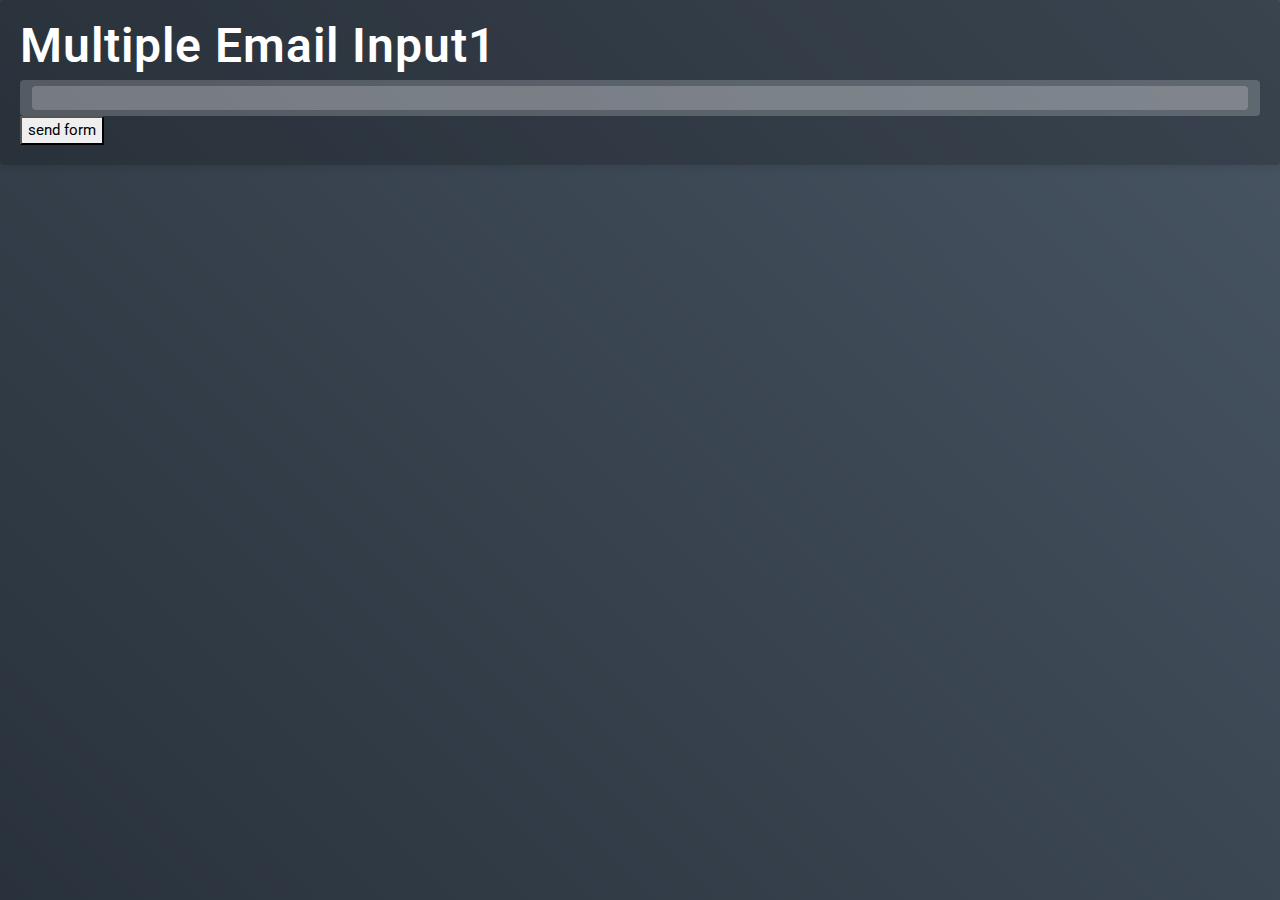
==== commit 6d6e538f: "Add field visual validation" ====
--- a/index.html
+++ b/index.html
@@ -14,15 +14,16 @@
 
 <body class="bg-theme bg-theme9">
 	<div class="card">
-		<div class="card-body">
+		<la class="card-body">
 			<h1>Multiple Email Input1</h1>
 			<form action="post">
 				<input 
-				type="text"
+				type="text" required
 				id="1" name="emails"
-				data-role="multi-emails-input"
-				value="test0@gmail.com,test1@gmail.com,test2@gmail.com">
+				data-role="multi-emails-input">
+				<label class="error">This field is required.</label>
 				<button type="submit">send form</button>
+				
 			</form>			
 			
 		</div>
